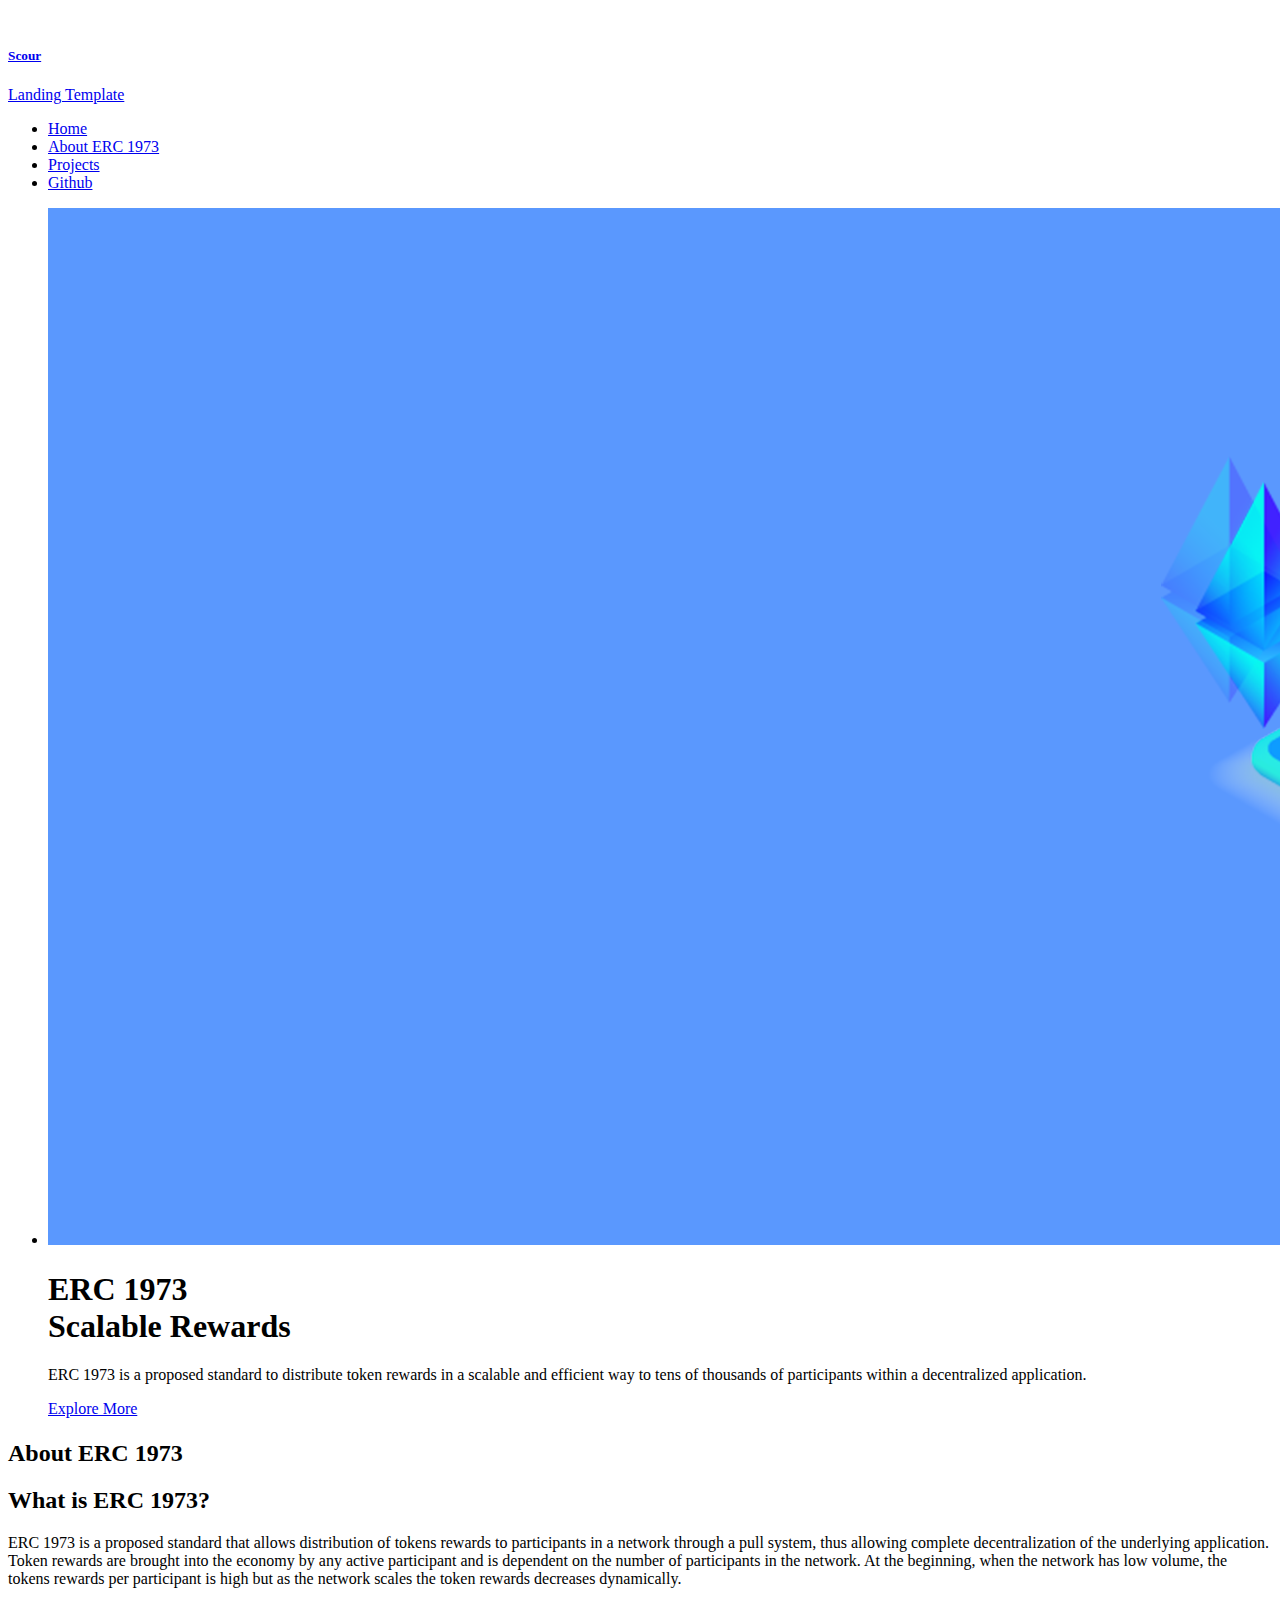
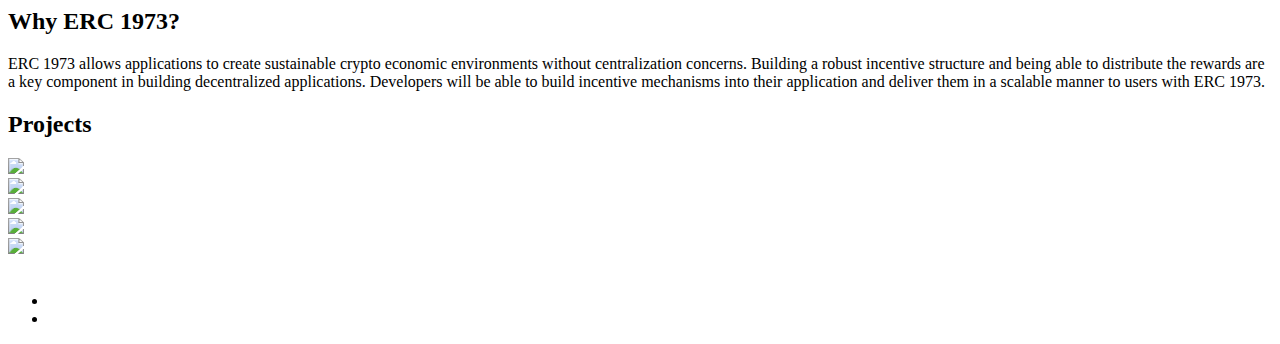
==== index.html @ f698b907 "update the banner picture" ====
<!DOCTYPE html>
<html lang="en-US">

<head>

	<!-- Meta
	============================================= -->
	<meta charset="utf-8">
	<meta name="description"
		content="ERC 1973 is a proposed standard to distribute token rewards in a scalable and efficient way to tens of thousands of participants within a decentralized application.">

	<meta name="keywords"
		content="Ethereum, ERC, Blockchain, ERC 1973 Alliance, Scalable Rewards, Token distributed, Decentralized ">

	<meta name="viewport" content="width=device-width, intial-scale=1, max-scale=1">

	<!-- Stylesheets
	============================================= -->
	<link href="css/style.css" rel="stylesheet">
	<link href="https://fonts.googleapis.com/css?family=Ubuntu:400,700|Open+Sans:400,400i,600,600i,700,700i"
		rel="stylesheet">

	<!-- Favicon
	============================================= -->
	<link rel="shortcut icon" href="images/general-elements/favicon/1973.png">


	<!-- Title
	============================================= -->
	<title>ERC 1973 Alliance</title>

</head>

<body>
	<div id="scroll-progress"><span class="scroll-percent"></span></div>

	<!-- Website Loading
	============================================= -->
	<div id="website-loading">
		<div class="loader">
			<div class="la-ball-newton-cradle">
				<div></div>
				<div></div>
				<div></div>
				<div></div>
			</div>
		</div><!-- .loader end -->
	</div><!-- .website-loading end -->

	<!-- Document Full Container
	============================================= -->
	<div id="full-container">

		<!-- Header
		============================================= -->
		<header id="header" data-scroll-index="0">

			<div id="header-wrap">

				<div class="container">
					<div class="row">
						<div class="col-md-12">

							<a class="logo" href="#header">
								<img src="images/files/erc_logo_blue.png" alt="">
								<h5><span class="colored">Scour</span></h5>
								<span>Landing Template</span>
							</a><!-- .logo end -->

							<ul id="main-menu" class="main-menu">
								<li><a data-scroll-nav="0" href="#header">Home</a></li>
								<li><a data-scroll-nav="1" href="#what-we-do">About ERC 1973</a></li>
								<li><a data-scroll-nav="2" href="#featured-projects">Projects</a></li>
								<li><a data-scroll-nav="3" href="#footer-mini">Github</a></li>
							</ul>
							<div class="mobile-menu-btn hamburger hamburger--slider">
								<span class="hamburger-box">
									<span class="hamburger-inner"></span>
								</span>
							</div><!-- .mobile-menu-btn -->
							<div class="clearfix"></div>
							<div id="mobile-menu"></div><!-- #mobile-menu end -->

						</div><!-- .col-md-12 end -->
					</div><!-- .row end -->
				</div><!-- .container end -->

			</div><!-- #header-wrap end -->

		</header><!-- #header end -->

		<!-- Banner
		============================================= -->
		<section id="banner" data-scroll-index="0">

			<div class="banner-parallax">

				<div class="banner-slider">
					<ul class="owl-carousel slider-img-bg">
						<li>
							<div class="overlay-colored"></div>
							<!-- .overlay-colored end -->
							<div class="slide">
								<img src="images/files/sliders/banner/erc12.png" alt="">
								<div class="slide-content">
									<div class="container">
										<div class="row">
											<div class="col-md-8">

												<div class="banner-center-box">
													<h1>
														ERC 1973<br>Scalable Rewards
													</h1>
													<span class="bs separator-dots"><span
															class="bs-inner separator-dots-inner"></span></span>
													<div class="description">
														<p>
															ERC 1973 is a proposed standard to distribute token rewards
															in a scalable and efficient way to tens of thousands of
															participants within a decentralized application.</p>
													</div>
													<a class="btn colorful large hover-transparent-colorful"
														href="#what-we-do">Explore More</a>
												</div><!-- .banner-center-box end -->

											</div><!-- .col-md-8 end -->
										</div><!-- .row end -->
									</div><!-- .container end -->
								</div><!-- .slide-content end -->
							</div><!-- .slide end -->
						</li>

					</ul>
				</div><!-- .banner-slider end -->

			</div><!-- .banner-parallax end -->

		</section><!-- #banner end -->
		<!-- Content
		============================================= -->
		<section id="content">

			<div id="content-wrap">

				<!-- === What We Do =========== -->
				<div id="what-we-do" class="flat-section what-we-do pb-md-120" data-scroll-index="1">

					<div class="section-content">

						<div class="container">
							<div class="row">
								<!-- <div class="col-md-6 text-center">

									<img src="images/files/what-we-do.jpg" alt="">

								</div>.col-md-6 end -->
								<div class="col-md-10">

									<div class="section-title mt-80">
										<h5></h5>
										<h2>About ERC 1973</h2>
										<span class="separator-dots"><span class="separator-dots-inner"></span></span>
									</div><!-- .section-title end -->
									<div class="box-info-1 mb-40">
										<div class="box-icon"><i class="icon-lightbulb"></i></div>
										<div class="box-content">
											<h2>What is ERC 1973?</h2>
											<p>ERC 1973 is a proposed standard that allows distribution of tokens
												rewards to participants in a network through a pull system, thus
												allowing complete decentralization of the underlying application. Token
												rewards are brought into the economy by any active participant and is
												dependent on the number of participants in the network. At the
												beginning, when the network has low volume, the tokens rewards per
												participant is high but as the network scales the token rewards
												decreases dynamically.
											</p>
										</div><!-- .box-content end -->
									</div><!-- .box-info-1 end -->
									<div class="box-info-1 mb-40">
										<div class="box-icon"><i class="icon-layers"></i></div>
										<div class="box-content">
											<h2>Why ERC 1973?</h2>
											<p>ERC 1973 allows applications to create sustainable crypto economic
												environments without centralization concerns. Building a robust
												incentive structure and being able to distribute the rewards are a key
												component in building decentralized applications. Developers will be
												able to build incentive mechanisms into their application and deliver
												them in a scalable manner to users with ERC 1973.</p>
										</div><!-- .box-content end -->
									</div><!-- .box-info-1 end -->
								</div><!-- .col-md-6 end -->
							</div><!-- .row end -->
						</div><!-- .container end -->

					</div><!-- .section-content end -->

				</div><!-- .flat-section end -->

				<!-- === Counter Stats =========== -->
				<div class="parallax-section fun-facts" data-scroll-index="1" data-parallax-bg-img="img-1.jpg"
					data-stellar-background-ratio="0.2">

					<div class="section-inner">

						<div class="container">
							<div class="row">


							</div><!-- .row end -->
						</div><!-- .container end -->

					</div><!-- .section-inner end -->

				</div><!-- .parallax-section end -->

				<!-- === Featured Projects =========== -->
				<div id="projects" class="flat-section featured-projects" data-scroll-index="2">

					<div class="section-content">

						<div class="container">
							<div class="section-title text-center">
								<div class="row">
									<h2>Projects</h2>
									<span class="separator-dots"><span class="separator-dots-inner"></span></span>
								</div>
							</div><!-- .section-title end -->
							<div class="row">
								<div class="featured-projects-slider team">
									<div class="col-md-4 text-center">
										<a href="https://krawlcat.com/">
											<div class="partner-wrapper">
												<img class="member-photo" src="images/files/projects/KrawlCat.png">
											</div>
										</a>
									</div>
									<div class="col-md-4 text-center">
										<a href="https://mvs.org/">
											<div class="partner-wrapper">
												<img class="member-photo"
													src="images/files/projects/metaverse_logo.jpg">
											</div>
										</a>
									</div>
									<div class="col-md-4 text-center">
										<a href="https://t.co/Nkgl1hJ9YV?amp=1">
											<div class="partner-wrapper">
												<img class="member-photo" src="images/files/projects/metamesh.png">
											</div>
										</a>
									</div>
								</div>
								<div class="row">
									<div class="featured-projects-slider team">
										<div class="col-md-6 text-center">
											<a href="">
												<div class="partner-wrapper">
													<img class="member-photo" src="images/files/projects/dna.png">
												</div>
											</a>
										</div>
										<div class="col-md-6 text-center">
											<a href="https://alchemyapi.io/">
												<div class="partner-wrapper">
													<img class="member-photo" src="images/files/projects/alchemy.png">
												</div>
											</a>
										</div>
									</div>
								</div>
							</div><!-- .container end -->

						</div><!-- .section-content end -->

					</div><!-- .flat-section end -->

				</div><!-- #content-wrap -->

		</section><!-- #content end -->

		<!-- Footer Mini
		============================================= -->
		<footer id="footer-mini">

			<div class="container">
				<div class="row">
					<div class="col-md-12">
						<img class="logo-footer" src="images/files/erc_logo_white.png" alt="">
						<!-- <div class="copyrights-message"><span class="colored">ERC 1973</span> All Rights
						Reserved © 2019</div> -->
						<ul class="social-icons">
							<li><a class="si-medium"
									href="https://medium.com/@KrawlCat/what-is-eip-1973-and-how-can-it-impact-decentralized-applications-ad436c53fad2"><i
										class="fa fa-medium"></i></a></li>
							<li><a class="si-github"
									href="https://github.com/ethereum/EIPs/blob/master/EIPS/eip-1973.md"><i
										class="fa fa-github"></i></a></li>
						</ul><!-- .social-icons end -->
					</div><!-- .col-md-12 end -->
				</div><!-- .row end -->
			</div><!-- .container end -->

		</footer><!-- #footer-mini end -->

	</div><!-- #full-container end -->

	<a class="scroll-top" href="#"><i class="fa fa-angle-up"></i></a>

	<!-- External JavaScripts
	============================================= -->
	<script src="js/jquery.js"></script>
	<script src="js/jRespond.min.js"></script>
	<script src="js/jquery.easing.min.js"></script>
	<script src="js/jquery.fitvids.js"></script>
	<script src="js/jquery.waypoints.min.js"></script>
	<script src="js/jquery.stellar.js"></script>
	<script src="js/owl.carousel.min.js"></script>
	<script src="js/jquery.mb.YTPlayer.min.js"></script>
	<script src="js/hoverIntent.js"></script>
	<script src="js/simple-scrollbar.min.js"></script>
	<script src="js/superfish.js"></script>
	<script src="js/scrollIt.min.js"></script>
	<script src='js/jquery.magnific-popup.min.js'></script>
	<script src="js/jssocials.min.js"></script>
	<script src='js/jquery.validate.min.js'></script>
	<script src='js/functions.js'></script>

</body>

</html>
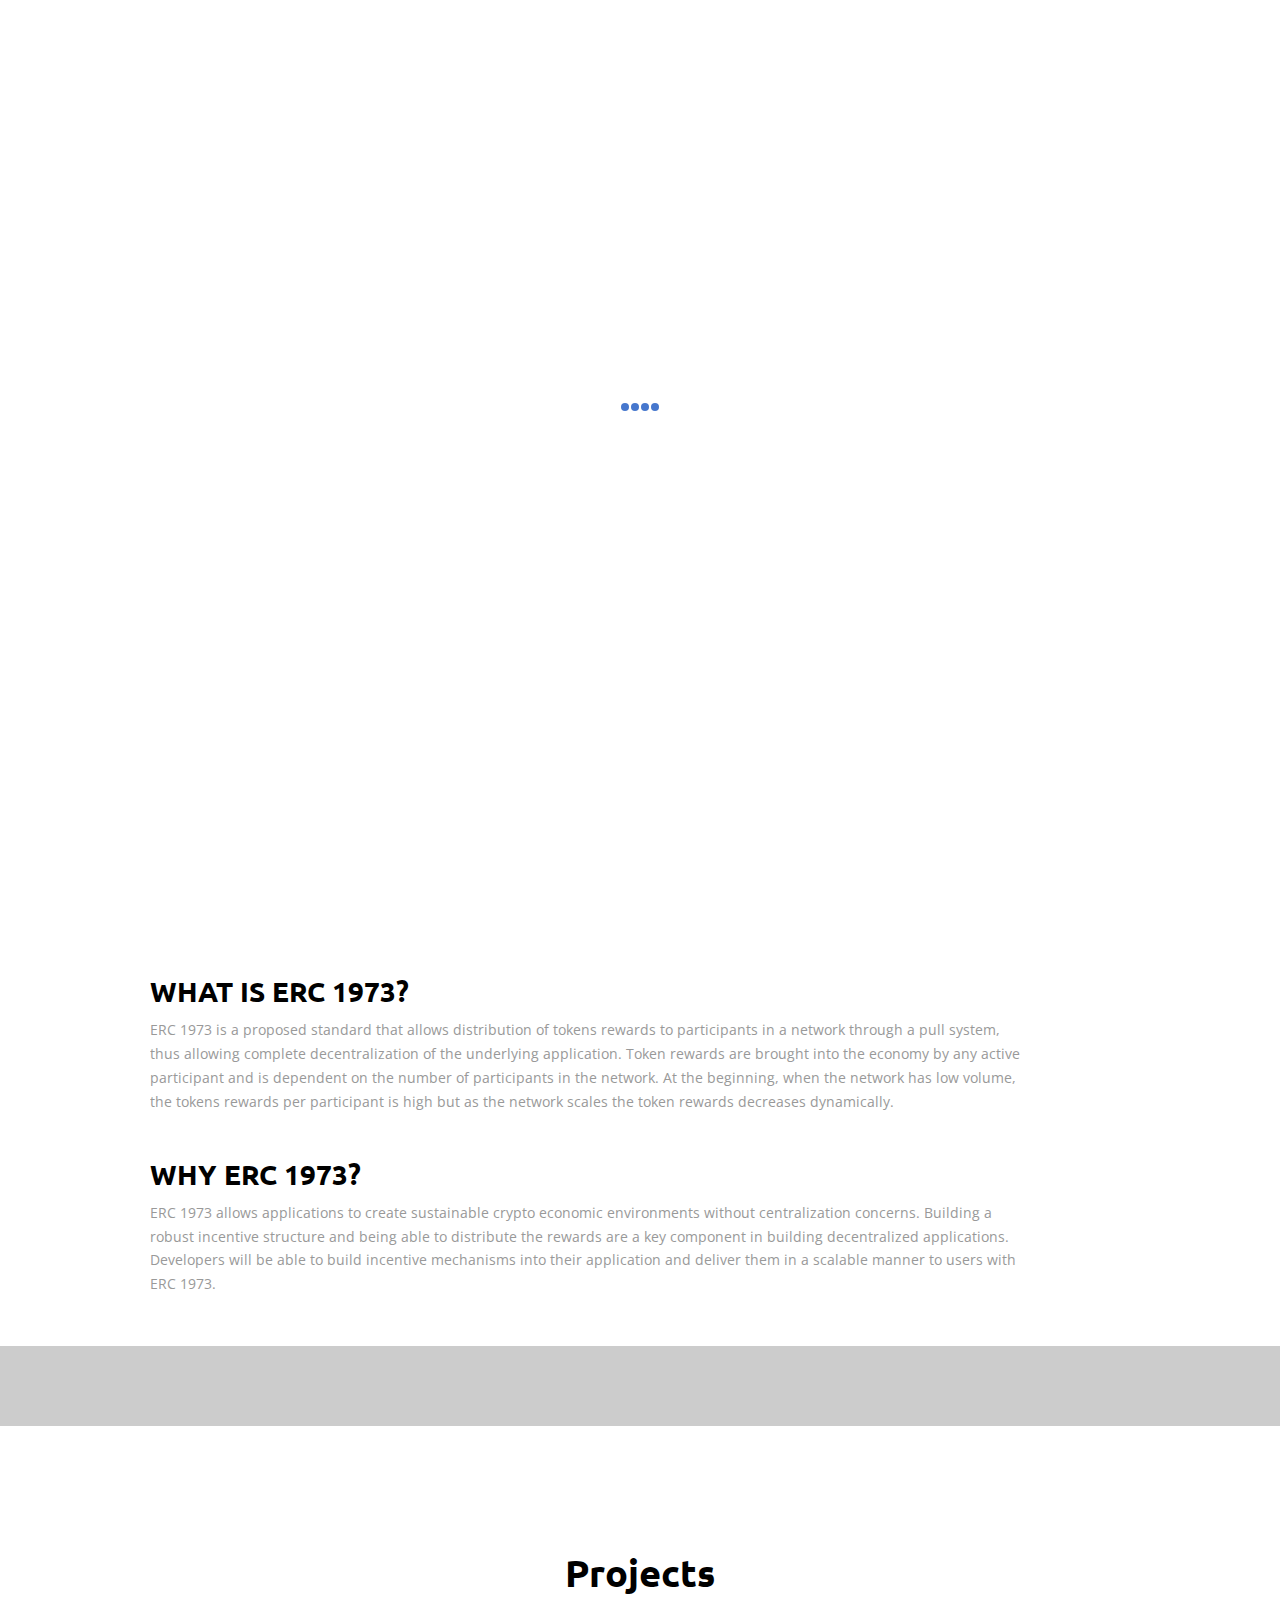
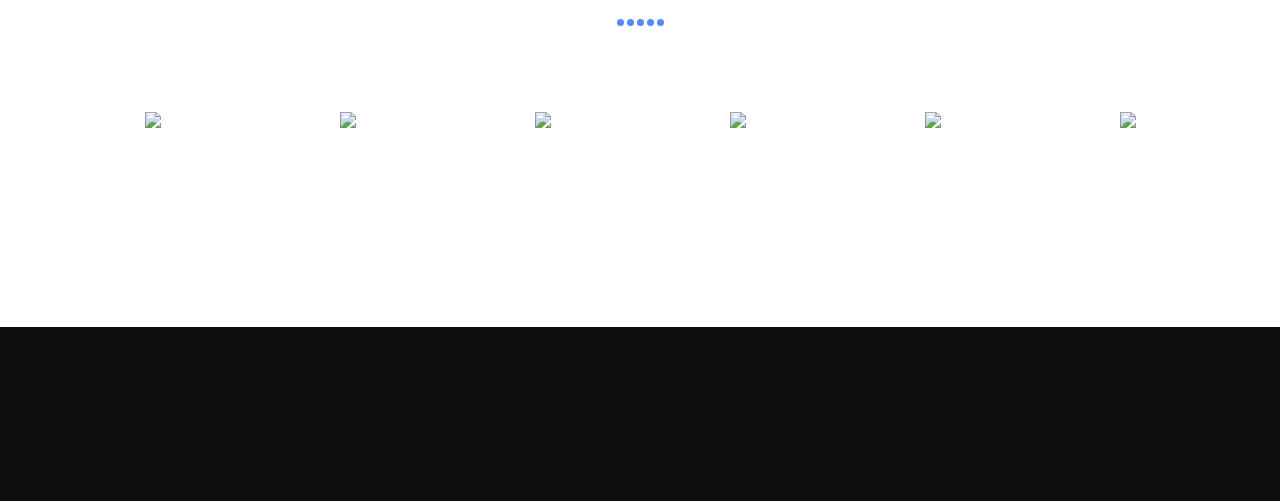
==== commit c1238bc2: "add telegram fa" ====
--- a/index.html
+++ b/index.html
@@ -227,14 +227,14 @@
 							</div><!-- .section-title end -->
 							<div class="row">
 								<div class="featured-projects-slider team">
-									<div class="col-md-4 text-center">
+									<div class="col-xs-6 col-md-4 col-lg-2 text-center">
 										<a href="https://krawlcat.com/">
 											<div class="partner-wrapper">
 												<img class="member-photo" src="images/files/projects/KrawlCat.png">
 											</div>
 										</a>
 									</div>
-									<div class="col-md-4 text-center">
+									<div class="col-xs-6 col-md-4 col-lg-2 text-center">
 										<a href="https://mvs.org/">
 											<div class="partner-wrapper">
 												<img class="member-photo"
@@ -242,27 +242,35 @@
 											</div>
 										</a>
 									</div>
-									<div class="col-md-4 text-center">
-										<a href="https://t.co/Nkgl1hJ9YV?amp=1">
+									<div class="col-xs-6 col-md-4 col-lg-2 text-center">
+										<a href="">
 											<div class="partner-wrapper">
-												<img class="member-photo" src="images/files/projects/metamesh.png">
+												<img class="member-photo" src="images/files/projects/dna.png">
 											</div>
 										</a>
 									</div>
-								</div>
-								<div class="row">
-									<div class="featured-projects-slider team">
-										<div class="col-md-6 text-center">
-											<a href="">
+									<!-- </div>
+												<div class="row"> -->
+									<div class="featured-projects-slider">
+										<div class="col-xs-6 col-md-4 col-lg-2 text-center">
+											<a href="http://www.metameshgroup.com">
 												<div class="partner-wrapper">
-													<img class="member-photo" src="images/files/projects/dna.png">
+													<img class="member-photo" src="images/files/projects/metamesh.png">
 												</div>
 											</a>
 										</div>
-										<div class="col-md-6 text-center">
+										<div class="col-xs-6 col-md-4 col-lg-2 text-center">
 											<a href="https://alchemyapi.io/">
 												<div class="partner-wrapper">
 													<img class="member-photo" src="images/files/projects/alchemy.png">
+												</div>
+											</a>
+										</div>
+										<div class="col-xs-6 col-md-4 col-lg-2 text-center">
+											<a href="https://www.artcryption.com/">
+												<div class="partner-wrapper">
+													<img class="member-photo"
+														src="images/files/projects/ArtCryption.png">
 												</div>
 											</a>
 										</div>
@@ -295,6 +303,10 @@
 							<li><a class="si-github"
 									href="https://github.com/ethereum/EIPs/blob/master/EIPS/eip-1973.md"><i
 										class="fa fa-github"></i></a></li>
+							<li><a class="si-telegram" href="https://t.me/joinchat/JDZ5OxOTbdYE5SGvC-711w
+
+									"><i class="fa fa-paper-plane"></i></a></li>
+
 						</ul><!-- .social-icons end -->
 					</div><!-- .col-md-12 end -->
 				</div><!-- .row end -->
--- a/css/style.css
+++ b/css/style.css
@@ -0,0 +1,15648 @@
+/*=================================================================================
+
+    Theme Name: Mountain
+    Theme URI: http://2-bros.net/morad/mountain-demo
+    Description: Landing Page Template
+    Author: Morad
+    Author URI: http://2-bros.net/
+    Version: 1.0
+
+    SCSS Stylesheet
+
+===================================================================================*/
+/*!
+ * Bootstrap v3.3.5 (http://getbootstrap.com)
+ * Copyright 2011-2016 Twitter, Inc.
+ * Licensed under MIT (https://github.com/twbs/bootstrap/blob/master/LICENSE)
+ */
+/*!
+ * Generated using the Bootstrap Customizer (http://getbootstrap.com/customize/?id=7d1f802361a5ea746395)
+ * Config saved to config.json and https://gist.github.com/7d1f802361a5ea746395
+ */
+/*!
+ * Bootstrap v3.3.6 (http://getbootstrap.com)
+ * Copyright 2011-2015 Twitter, Inc.
+ * Licensed under MIT (https://github.com/twbs/bootstrap/blob/master/LICENSE)
+ */
+/*! normalize.css v3.0.3 | MIT License | github.com/necolas/normalize.css */
+html {
+  font-family: sans-serif;
+  -ms-text-size-adjust: 100%;
+  -webkit-text-size-adjust: 100%;
+}
+
+body {
+  margin: 0;
+}
+
+article,
+aside,
+details,
+figcaption,
+figure,
+footer,
+header,
+hgroup,
+main,
+menu,
+nav,
+section,
+summary {
+  display: block;
+}
+
+audio,
+canvas,
+progress,
+video {
+  display: inline-block;
+  vertical-align: baseline;
+}
+
+audio:not([controls]) {
+  display: none;
+  height: 0;
+}
+
+[hidden],
+template {
+  display: none;
+}
+
+a {
+  background-color: transparent;
+}
+
+a:active,
+a:hover {
+  outline: 0;
+}
+
+abbr[title] {
+  border-bottom: 1px dotted;
+}
+
+b,
+strong {
+  font-weight: bold;
+}
+
+dfn {
+  font-style: italic;
+}
+
+h1 {
+  font-size: 2em;
+  margin: 0.67em 0;
+}
+
+mark {
+  background: #ff0;
+  color: #000;
+}
+
+small {
+  font-size: 80%;
+}
+
+sub,
+sup {
+  font-size: 75%;
+  line-height: 0;
+  position: relative;
+  vertical-align: baseline;
+}
+
+sup {
+  top: -0.5em;
+}
+
+sub {
+  bottom: -0.25em;
+}
+
+img {
+  border: 0;
+}
+
+svg:not(:root) {
+  overflow: hidden;
+}
+
+figure {
+  margin: 1em 40px;
+}
+
+hr {
+  -webkit-box-sizing: content-box;
+  -moz-box-sizing: content-box;
+  box-sizing: content-box;
+  height: 0;
+}
+
+pre {
+  overflow: auto;
+}
+
+code,
+kbd,
+pre,
+samp {
+  font-family: monospace, monospace;
+  font-size: 1em;
+}
+
+button,
+input,
+optgroup,
+select,
+textarea {
+  color: inherit;
+  font: inherit;
+  margin: 0;
+}
+
+button {
+  overflow: visible;
+}
+
+button,
+select {
+  text-transform: none;
+}
+
+button,
+html input[type="button"],
+input[type="reset"],
+input[type="submit"] {
+  -webkit-appearance: button;
+  cursor: pointer;
+}
+
+button[disabled],
+html input[disabled] {
+  cursor: default;
+}
+
+button::-moz-focus-inner,
+input::-moz-focus-inner {
+  border: 0;
+  padding: 0;
+}
+
+input {
+  line-height: normal;
+}
+
+input[type="checkbox"],
+input[type="radio"] {
+  -webkit-box-sizing: border-box;
+  -moz-box-sizing: border-box;
+  box-sizing: border-box;
+  padding: 0;
+}
+
+input[type="number"]::-webkit-inner-spin-button,
+input[type="number"]::-webkit-outer-spin-button {
+  height: auto;
+}
+
+input[type="search"] {
+  -webkit-appearance: textfield;
+  -webkit-box-sizing: content-box;
+  -moz-box-sizing: content-box;
+  box-sizing: content-box;
+}
+
+input[type="search"]::-webkit-search-cancel-button,
+input[type="search"]::-webkit-search-decoration {
+  -webkit-appearance: none;
+}
+
+fieldset {
+  border: 1px solid #c0c0c0;
+  margin: 0 2px;
+  padding: 0.35em 0.625em 0.75em;
+}
+
+legend {
+  border: 0;
+  padding: 0;
+}
+
+textarea {
+  overflow: auto;
+}
+
+optgroup {
+  font-weight: bold;
+}
+
+table {
+  border-collapse: collapse;
+  border-spacing: 0;
+}
+
+td,
+th {
+  padding: 0;
+}
+
+* {
+  -webkit-box-sizing: border-box;
+  -moz-box-sizing: border-box;
+  box-sizing: border-box;
+}
+
+*:before,
+*:after {
+  -webkit-box-sizing: border-box;
+  -moz-box-sizing: border-box;
+  box-sizing: border-box;
+}
+
+html {
+  font-size: 10px;
+  -webkit-tap-highlight-color: transparent;
+}
+
+body {
+  font-family: "Helvetica Neue", Helvetica, Arial, sans-serif;
+  font-size: 14px;
+  line-height: 1.42857143;
+  color: #333333;
+  background-color: #ffffff;
+}
+
+input,
+button,
+select,
+textarea {
+  font-family: inherit;
+  font-size: inherit;
+  line-height: inherit;
+}
+
+a {
+  color: #337ab7;
+  text-decoration: none;
+}
+
+a:hover,
+a:focus {
+  color: #23527c;
+  text-decoration: underline;
+}
+
+a:focus {
+  outline: thin dotted;
+  outline: 5px auto -webkit-focus-ring-color;
+  outline-offset: -2px;
+}
+
+figure {
+  margin: 0;
+}
+
+img {
+  vertical-align: middle;
+  width: 120px;
+}
+
+.img-responsive {
+  display: block;
+  max-width: 100%;
+  height: auto;
+}
+
+.img-rounded {
+  border-radius: 6px;
+}
+
+.img-thumbnail {
+  padding: 4px;
+  line-height: 1.42857143;
+  background-color: #ffffff;
+  border: 1px solid #dddddd;
+  border-radius: 4px;
+  -webkit-transition: all 0.2s ease-in-out;
+  -o-transition: all 0.2s ease-in-out;
+  transition: all 0.2s ease-in-out;
+  display: inline-block;
+  max-width: 100%;
+  height: auto;
+}
+
+.img-circle {
+  border-radius: 50%;
+}
+
+hr {
+  margin-top: 20px;
+  margin-bottom: 20px;
+  border: 0;
+  border-top: 1px solid #eeeeee;
+}
+
+.sr-only {
+  position: absolute;
+  width: 1px;
+  height: 1px;
+  margin: -1px;
+  padding: 0;
+  overflow: hidden;
+  clip: rect(0, 0, 0, 0);
+  border: 0;
+}
+
+.sr-only-focusable:active,
+.sr-only-focusable:focus {
+  position: static;
+  width: auto;
+  height: auto;
+  margin: 0;
+  overflow: visible;
+  clip: auto;
+}
+
+[role="button"] {
+  cursor: pointer;
+}
+
+h1,
+h2,
+h3,
+h4,
+h5,
+h6,
+.h1,
+.h2,
+.h3,
+.h4,
+.h5,
+.h6 {
+  font-family: inherit;
+  font-weight: 500;
+  line-height: 1.1;
+  color: inherit;
+}
+/* .h1 {
+  color: white
+} */
+
+h1 small,
+h2 small,
+h3 small,
+h4 small,
+h5 small,
+h6 small,
+.h1 small,
+.h2 small,
+.h3 small,
+.h4 small,
+.h5 small,
+.h6 small,
+h1 .small,
+h2 .small,
+h3 .small,
+h4 .small,
+h5 .small,
+h6 .small,
+.h1 .small,
+.h2 .small,
+.h3 .small,
+.h4 .small,
+.h5 .small,
+.h6 .small {
+  font-weight: normal;
+  line-height: 1;
+  color: #777777;
+}
+
+h1,
+.h1,
+h2,
+.h2,
+h3,
+.h3 {
+  margin-top: 20px;
+  margin-bottom: 10px;
+}
+
+h1 small,
+.h1 small,
+h2 small,
+.h2 small,
+h3 small,
+.h3 small,
+h1 .small,
+.h1 .small,
+h2 .small,
+.h2 .small,
+h3 .small,
+.h3 .small {
+  font-size: 65%;
+}
+
+h4,
+.h4,
+h5,
+.h5,
+h6,
+.h6 {
+  margin-top: 10px;
+  margin-bottom: 10px;
+}
+
+h4 small,
+.h4 small,
+h5 small,
+.h5 small,
+h6 small,
+.h6 small,
+h4 .small,
+.h4 .small,
+h5 .small,
+.h5 .small,
+h6 .small,
+.h6 .small {
+  font-size: 75%;
+}
+
+h1,
+.h1 {
+  font-size: 36px;
+}
+
+h2,
+.h2 {
+  font-size: 30px;
+}
+
+h3,
+.h3 {
+  font-size: 24px;
+}
+
+h4,
+.h4 {
+  font-size: 18px;
+}
+
+h5,
+.h5 {
+  font-size: 14px;
+}
+
+h6,
+.h6 {
+  font-size: 12px;
+}
+
+p {
+  margin: 0 0 10px;
+}
+
+.lead {
+  margin-bottom: 20px;
+  font-size: 16px;
+  font-weight: 300;
+  line-height: 1.4;
+}
+
+@media (min-width: 768px) {
+  .lead {
+    font-size: 21px;
+  }
+}
+
+small,
+.small {
+  font-size: 85%;
+}
+
+mark,
+.mark {
+  background-color: #fcf8e3;
+  padding: 0.2em;
+}
+
+.text-left {
+  text-align: left;
+}
+
+.text-right {
+  text-align: right;
+}
+
+.text-center {
+  text-align: center;
+}
+
+.text-justify {
+  text-align: justify;
+}
+
+.text-nowrap {
+  white-space: nowrap;
+}
+
+.text-lowercase {
+  text-transform: lowercase;
+}
+
+.text-uppercase {
+  text-transform: uppercase;
+}
+
+.text-capitalize {
+  text-transform: capitalize;
+}
+
+.text-muted {
+  color: #777777;
+}
+
+.text-primary {
+  color: #337ab7;
+}
+
+a.text-primary:hover,
+a.text-primary:focus {
+  color: #286090;
+}
+
+.text-success {
+  color: #3c763d;
+}
+
+a.text-success:hover,
+a.text-success:focus {
+  color: #2b542c;
+}
+
+.text-info {
+  color: #31708f;
+}
+
+a.text-info:hover,
+a.text-info:focus {
+  color: #245269;
+}
+
+.text-warning {
+  color: #8a6d3b;
+}
+
+a.text-warning:hover,
+a.text-warning:focus {
+  color: #66512c;
+}
+
+.text-danger {
+  color: #a94442;
+}
+
+a.text-danger:hover,
+a.text-danger:focus {
+  color: #843534;
+}
+
+.bg-primary {
+  color: #fff;
+  background-color: #337ab7;
+}
+
+a.bg-primary:hover,
+a.bg-primary:focus {
+  background-color: #286090;
+}
+
+.bg-success {
+  background-color: #dff0d8;
+}
+
+a.bg-success:hover,
+a.bg-success:focus {
+  background-color: #c1e2b3;
+}
+
+.bg-info {
+  background-color: #d9edf7;
+}
+
+a.bg-info:hover,
+a.bg-info:focus {
+  background-color: #afd9ee;
+}
+
+.bg-warning {
+  background-color: #fcf8e3;
+}
+
+a.bg-warning:hover,
+a.bg-warning:focus {
+  background-color: #f7ecb5;
+}
+
+.bg-danger {
+  background-color: #f2dede;
+}
+
+a.bg-danger:hover,
+a.bg-danger:focus {
+  background-color: #e4b9b9;
+}
+
+.page-header {
+  padding-bottom: 9px;
+  margin: 40px 0 20px;
+  border-bottom: 1px solid #eeeeee;
+}
+
+ul,
+ol {
+  margin-top: 0;
+  margin-bottom: 10px;
+}
+
+ul ul,
+ol ul,
+ul ol,
+ol ol {
+  margin-bottom: 0;
+}
+
+.list-unstyled {
+  padding-left: 0;
+  list-style: none;
+}
+
+.list-inline {
+  padding-left: 0;
+  list-style: none;
+  margin-left: -5px;
+}
+
+.list-inline > li {
+  display: inline-block;
+  padding-left: 5px;
+  padding-right: 5px;
+}
+
+dl {
+  margin-top: 0;
+  margin-bottom: 20px;
+}
+
+dt,
+dd {
+  line-height: 1.42857143;
+}
+
+dt {
+  font-weight: bold;
+}
+
+dd {
+  margin-left: 0;
+}
+
+@media (min-width: 768px) {
+  .dl-horizontal dt {
+    float: left;
+    width: 160px;
+    clear: left;
+    text-align: right;
+    overflow: hidden;
+    text-overflow: ellipsis;
+    white-space: nowrap;
+  }
+  .dl-horizontal dd {
+    margin-left: 180px;
+  }
+}
+
+abbr[title],
+abbr[data-original-title] {
+  cursor: help;
+  border-bottom: 1px dotted #777777;
+}
+
+.initialism {
+  font-size: 90%;
+  text-transform: uppercase;
+}
+
+blockquote {
+  padding: 10px 20px;
+  margin: 0 0 20px;
+  font-size: 17.5px;
+  border-left: 5px solid #eeeeee;
+}
+
+blockquote p:last-child,
+blockquote ul:last-child,
+blockquote ol:last-child {
+  margin-bottom: 0;
+}
+
+blockquote footer,
+blockquote small,
+blockquote .small {
+  display: block;
+  font-size: 80%;
+  line-height: 1.42857143;
+  color: #777777;
+}
+
+blockquote footer:before,
+blockquote small:before,
+blockquote .small:before {
+  content: "\2014 \00A0";
+}
+
+.blockquote-reverse,
+blockquote.pull-right {
+  padding-right: 15px;
+  padding-left: 0;
+  border-right: 5px solid #eeeeee;
+  border-left: 0;
+  text-align: right;
+}
+
+.blockquote-reverse footer:before,
+blockquote.pull-right footer:before,
+.blockquote-reverse small:before,
+blockquote.pull-right small:before,
+.blockquote-reverse .small:before,
+blockquote.pull-right .small:before {
+  content: "";
+}
+
+.blockquote-reverse footer:after,
+blockquote.pull-right footer:after,
+.blockquote-reverse small:after,
+blockquote.pull-right small:after,
+.blockquote-reverse .small:after,
+blockquote.pull-right .small:after {
+  content: "\00A0 \2014";
+}
+
+address {
+  margin-bottom: 20px;
+  font-style: normal;
+  line-height: 1.42857143;
+}
+
+.container {
+  margin-right: auto;
+  margin-left: auto;
+  padding-left: 15px;
+  padding-right: 15px;
+}
+
+@media (min-width: 768px) {
+  .container {
+    width: 750px;
+  }
+}
+
+@media (min-width: 992px) {
+  .container {
+    width: 970px;
+  }
+}
+
+@media (min-width: 1200px) {
+  .container {
+    width: 1170px;
+  }
+}
+
+.container-fluid {
+  margin-right: auto;
+  margin-left: auto;
+  padding-left: 15px;
+  padding-right: 15px;
+}
+
+.row {
+  margin-left: -15px;
+  margin-right: -15px;
+}
+
+.col-xs-1,
+.col-sm-1,
+.col-md-1,
+.col-lg-1,
+.col-xs-2,
+.col-sm-2,
+.col-md-2,
+.col-lg-2,
+.col-xs-3,
+.col-sm-3,
+.col-md-3,
+.col-lg-3,
+.col-xs-4,
+.col-sm-4,
+.col-md-4,
+.col-lg-4,
+.col-xs-5,
+.col-sm-5,
+.col-md-5,
+.col-lg-5,
+.col-xs-6,
+.col-sm-6,
+.col-md-6,
+.col-lg-6,
+.col-xs-7,
+.col-sm-7,
+.col-md-7,
+.col-lg-7,
+.col-xs-8,
+.col-sm-8,
+.col-md-8,
+.col-lg-8,
+.col-xs-9,
+.col-sm-9,
+.col-md-9,
+.col-lg-9,
+.col-xs-10,
+.col-sm-10,
+.col-md-10,
+.col-lg-10,
+.col-xs-11,
+.col-sm-11,
+.col-md-11,
+.col-lg-11,
+.col-xs-12,
+.col-sm-12,
+.col-md-12,
+.col-lg-12 {
+  position: relative;
+  min-height: 1px;
+  padding-left: 15px;
+  padding-right: 15px;
+}
+
+.col-xs-1,
+.col-xs-2,
+.col-xs-3,
+.col-xs-4,
+.col-xs-5,
+.col-xs-6,
+.col-xs-7,
+.col-xs-8,
+.col-xs-9,
+.col-xs-10,
+.col-xs-11,
+.col-xs-12 {
+  float: left;
+}
+
+.col-xs-12 {
+  width: 100%;
+}
+
+.col-xs-11 {
+  width: 91.66666667%;
+}
+
+.col-xs-10 {
+  width: 83.33333333%;
+}
+
+.col-xs-9 {
+  width: 75%;
+}
+
+.col-xs-8 {
+  width: 66.66666667%;
+}
+
+.col-xs-7 {
+  width: 58.33333333%;
+}
+
+.col-xs-6 {
+  width: 50%;
+}
+
+.col-xs-5 {
+  width: 41.66666667%;
+}
+
+.col-xs-4 {
+  width: 33.33333333%;
+}
+
+.col-xs-3 {
+  width: 25%;
+}
+
+.col-xs-2 {
+  width: 16.66666667%;
+}
+
+.col-xs-1 {
+  width: 8.33333333%;
+}
+
+.col-xs-pull-12 {
+  right: 100%;
+}
+
+.col-xs-pull-11 {
+  right: 91.66666667%;
+}
+
+.col-xs-pull-10 {
+  right: 83.33333333%;
+}
+
+.col-xs-pull-9 {
+  right: 75%;
+}
+
+.col-xs-pull-8 {
+  right: 66.66666667%;
+}
+
+.col-xs-pull-7 {
+  right: 58.33333333%;
+}
+
+.col-xs-pull-6 {
+  right: 50%;
+}
+
+.col-xs-pull-5 {
+  right: 41.66666667%;
+}
+
+.col-xs-pull-4 {
+  right: 33.33333333%;
+}
+
+.col-xs-pull-3 {
+  right: 25%;
+}
+
+.col-xs-pull-2 {
+  right: 16.66666667%;
+}
+
+.col-xs-pull-1 {
+  right: 8.33333333%;
+}
+
+.col-xs-pull-0 {
+  right: auto;
+}
+
+.col-xs-push-12 {
+  left: 100%;
+}
+
+.col-xs-push-11 {
+  left: 91.66666667%;
+}
+
+.col-xs-push-10 {
+  left: 83.33333333%;
+}
+
+.col-xs-push-9 {
+  left: 75%;
+}
+
+.col-xs-push-8 {
+  left: 66.66666667%;
+}
+
+.col-xs-push-7 {
+  left: 58.33333333%;
+}
+
+.col-xs-push-6 {
+  left: 50%;
+}
+
+.col-xs-push-5 {
+  left: 41.66666667%;
+}
+
+.col-xs-push-4 {
+  left: 33.33333333%;
+}
+
+.col-xs-push-3 {
+  left: 25%;
+}
+
+.col-xs-push-2 {
+  left: 16.66666667%;
+}
+
+.col-xs-push-1 {
+  left: 8.33333333%;
+}
+
+.col-xs-push-0 {
+  left: auto;
+}
+
+.col-xs-offset-12 {
+  margin-left: 100%;
+}
+
+.col-xs-offset-11 {
+  margin-left: 91.66666667%;
+}
+
+.col-xs-offset-10 {
+  margin-left: 83.33333333%;
+}
+
+.col-xs-offset-9 {
+  margin-left: 75%;
+}
+
+.col-xs-offset-8 {
+  margin-left: 66.66666667%;
+}
+
+.col-xs-offset-7 {
+  margin-left: 58.33333333%;
+}
+
+.col-xs-offset-6 {
+  margin-left: 50%;
+}
+
+.col-xs-offset-5 {
+  margin-left: 41.66666667%;
+}
+
+.col-xs-offset-4 {
+  margin-left: 33.33333333%;
+}
+
+.col-xs-offset-3 {
+  margin-left: 25%;
+}
+
+.col-xs-offset-2 {
+  margin-left: 16.66666667%;
+}
+
+.col-xs-offset-1 {
+  margin-left: 8.33333333%;
+}
+
+.col-xs-offset-0 {
+  margin-left: 0%;
+}
+
+@media (min-width: 768px) {
+  .col-sm-1,
+  .col-sm-2,
+  .col-sm-3,
+  .col-sm-4,
+  .col-sm-5,
+  .col-sm-6,
+  .col-sm-7,
+  .col-sm-8,
+  .col-sm-9,
+  .col-sm-10,
+  .col-sm-11,
+  .col-sm-12 {
+    float: left;
+  }
+  .col-sm-12 {
+    width: 100%;
+  }
+  .col-sm-11 {
+    width: 91.66666667%;
+  }
+  .col-sm-10 {
+    width: 83.33333333%;
+  }
+  .col-sm-9 {
+    width: 75%;
+  }
+  .col-sm-8 {
+    width: 66.66666667%;
+  }
+  .col-sm-7 {
+    width: 58.33333333%;
+  }
+  .col-sm-6 {
+    width: 50%;
+  }
+  .col-sm-5 {
+    width: 41.66666667%;
+  }
+  .col-sm-4 {
+    width: 33.33333333%;
+  }
+  .col-sm-3 {
+    width: 25%;
+  }
+  .col-sm-2 {
+    width: 16.66666667%;
+  }
+  .col-sm-1 {
+    width: 8.33333333%;
+  }
+  .col-sm-pull-12 {
+    right: 100%;
+  }
+  .col-sm-pull-11 {
+    right: 91.66666667%;
+  }
+  .col-sm-pull-10 {
+    right: 83.33333333%;
+  }
+  .col-sm-pull-9 {
+    right: 75%;
+  }
+  .col-sm-pull-8 {
+    right: 66.66666667%;
+  }
+  .col-sm-pull-7 {
+    right: 58.33333333%;
+  }
+  .col-sm-pull-6 {
+    right: 50%;
+  }
+  .col-sm-pull-5 {
+    right: 41.66666667%;
+  }
+  .col-sm-pull-4 {
+    right: 33.33333333%;
+  }
+  .col-sm-pull-3 {
+    right: 25%;
+  }
+  .col-sm-pull-2 {
+    right: 16.66666667%;
+  }
+  .col-sm-pull-1 {
+    right: 8.33333333%;
+  }
+  .col-sm-pull-0 {
+    right: auto;
+  }
+  .col-sm-push-12 {
+    left: 100%;
+  }
+  .col-sm-push-11 {
+    left: 91.66666667%;
+  }
+  .col-sm-push-10 {
+    left: 83.33333333%;
+  }
+  .col-sm-push-9 {
+    left: 75%;
+  }
+  .col-sm-push-8 {
+    left: 66.66666667%;
+  }
+  .col-sm-push-7 {
+    left: 58.33333333%;
+  }
+  .col-sm-push-6 {
+    left: 50%;
+  }
+  .col-sm-push-5 {
+    left: 41.66666667%;
+  }
+  .col-sm-push-4 {
+    left: 33.33333333%;
+  }
+  .col-sm-push-3 {
+    left: 25%;
+  }
+  .col-sm-push-2 {
+    left: 16.66666667%;
+  }
+  .col-sm-push-1 {
+    left: 8.33333333%;
+  }
+  .col-sm-push-0 {
+    left: auto;
+  }
+  .col-sm-offset-12 {
+    margin-left: 100%;
+  }
+  .col-sm-offset-11 {
+    margin-left: 91.66666667%;
+  }
+  .col-sm-offset-10 {
+    margin-left: 83.33333333%;
+  }
+  .col-sm-offset-9 {
+    margin-left: 75%;
+  }
+  .col-sm-offset-8 {
+    margin-left: 66.66666667%;
+  }
+  .col-sm-offset-7 {
+    margin-left: 58.33333333%;
+  }
+  .col-sm-offset-6 {
+    margin-left: 50%;
+  }
+  .col-sm-offset-5 {
+    margin-left: 41.66666667%;
+  }
+  .col-sm-offset-4 {
+    margin-left: 33.33333333%;
+  }
+  .col-sm-offset-3 {
+    margin-left: 25%;
+  }
+  .col-sm-offset-2 {
+    margin-left: 16.66666667%;
+  }
+  .col-sm-offset-1 {
+    margin-left: 8.33333333%;
+  }
+  .col-sm-offset-0 {
+    margin-left: 0%;
+  }
+}
+
+@media (min-width: 992px) {
+  .col-md-1,
+  .col-md-2,
+  .col-md-3,
+  .col-md-4,
+  .col-md-5,
+  .col-md-6,
+  .col-md-7,
+  .col-md-8,
+  .col-md-9,
+  .col-md-10,
+  .col-md-11,
+  .col-md-12 {
+    float: left;
+  }
+  .col-md-12 {
+    width: 100%;
+  }
+  .col-md-11 {
+    width: 91.66666667%;
+  }
+  .col-md-10 {
+    width: 83.33333333%;
+  }
+  .col-md-9 {
+    width: 75%;
+  }
+  .col-md-8 {
+    width: 66.66666667%;
+  }
+  .col-md-7 {
+    width: 58.33333333%;
+  }
+  .col-md-6 {
+    width: 50%;
+  }
+  .col-md-5 {
+    width: 41.66666667%;
+  }
+  .col-md-4 {
+    width: 33.33333333%;
+  }
+  .col-md-3 {
+    width: 25%;
+  }
+  .col-md-2 {
+    width: 16.66666667%;
+  }
+  .col-md-1 {
+    width: 8.33333333%;
+  }
+  .col-md-pull-12 {
+    right: 100%;
+  }
+  .col-md-pull-11 {
+    right: 91.66666667%;
+  }
+  .col-md-pull-10 {
+    right: 83.33333333%;
+  }
+  .col-md-pull-9 {
+    right: 75%;
+  }
+  .col-md-pull-8 {
+    right: 66.66666667%;
+  }
+  .col-md-pull-7 {
+    right: 58.33333333%;
+  }
+  .col-md-pull-6 {
+    right: 50%;
+  }
+  .col-md-pull-5 {
+    right: 41.66666667%;
+  }
+  .col-md-pull-4 {
+    right: 33.33333333%;
+  }
+  .col-md-pull-3 {
+    right: 25%;
+  }
+  .col-md-pull-2 {
+    right: 16.66666667%;
+  }
+  .col-md-pull-1 {
+    right: 8.33333333%;
+  }
+  .col-md-pull-0 {
+    right: auto;
+  }
+  .col-md-push-12 {
+    left: 100%;
+  }
+  .col-md-push-11 {
+    left: 91.66666667%;
+  }
+  .col-md-push-10 {
+    left: 83.33333333%;
+  }
+  .col-md-push-9 {
+    left: 75%;
+  }
+  .col-md-push-8 {
+    left: 66.66666667%;
+  }
+  .col-md-push-7 {
+    left: 58.33333333%;
+  }
+  .col-md-push-6 {
+    left: 50%;
+  }
+  .col-md-push-5 {
+    left: 41.66666667%;
+  }
+  .col-md-push-4 {
+    left: 33.33333333%;
+  }
+  .col-md-push-3 {
+    left: 25%;
+  }
+  .col-md-push-2 {
+    left: 16.66666667%;
+  }
+  .col-md-push-1 {
+    left: 8.33333333%;
+  }
+  .col-md-push-0 {
+    left: auto;
+  }
+  .col-md-offset-12 {
+    margin-left: 100%;
+  }
+  .col-md-offset-11 {
+    margin-left: 91.66666667%;
+  }
+  .col-md-offset-10 {
+    margin-left: 83.33333333%;
+  }
+  .col-md-offset-9 {
+    margin-left: 75%;
+  }
+  .col-md-offset-8 {
+    margin-left: 66.66666667%;
+  }
+  .col-md-offset-7 {
+    margin-left: 58.33333333%;
+  }
+  .col-md-offset-6 {
+    margin-left: 50%;
+  }
+  .col-md-offset-5 {
+    margin-left: 41.66666667%;
+  }
+  .col-md-offset-4 {
+    margin-left: 33.33333333%;
+  }
+  .col-md-offset-3 {
+    margin-left: 25%;
+  }
+  .col-md-offset-2 {
+    margin-left: 16.66666667%;
+  }
+  .col-md-offset-1 {
+    margin-left: 8.33333333%;
+  }
+  .col-md-offset-0 {
+    margin-left: 0%;
+  }
+}
+
+@media (min-width: 1200px) {
+  .col-lg-1,
+  .col-lg-2,
+  .col-lg-3,
+  .col-lg-4,
+  .col-lg-5,
+  .col-lg-6,
+  .col-lg-7,
+  .col-lg-8,
+  .col-lg-9,
+  .col-lg-10,
+  .col-lg-11,
+  .col-lg-12 {
+    float: left;
+  }
+  .col-lg-12 {
+    width: 100%;
+  }
+  .col-lg-11 {
+    width: 91.66666667%;
+  }
+  .col-lg-10 {
+    width: 83.33333333%;
+  }
+  .col-lg-9 {
+    width: 75%;
+  }
+  .col-lg-8 {
+    width: 66.66666667%;
+  }
+  .col-lg-7 {
+    width: 58.33333333%;
+  }
+  .col-lg-6 {
+    width: 50%;
+  }
+  .col-lg-5 {
+    width: 41.66666667%;
+  }
+  .col-lg-4 {
+    width: 33.33333333%;
+  }
+  .col-lg-3 {
+    width: 25%;
+  }
+  .col-lg-2 {
+    width: 16.66666667%;
+  }
+  .col-lg-1 {
+    width: 8.33333333%;
+  }
+  .col-lg-pull-12 {
+    right: 100%;
+  }
+  .col-lg-pull-11 {
+    right: 91.66666667%;
+  }
+  .col-lg-pull-10 {
+    right: 83.33333333%;
+  }
+  .col-lg-pull-9 {
+    right: 75%;
+  }
+  .col-lg-pull-8 {
+    right: 66.66666667%;
+  }
+  .col-lg-pull-7 {
+    right: 58.33333333%;
+  }
+  .col-lg-pull-6 {
+    right: 50%;
+  }
+  .col-lg-pull-5 {
+    right: 41.66666667%;
+  }
+  .col-lg-pull-4 {
+    right: 33.33333333%;
+  }
+  .col-lg-pull-3 {
+    right: 25%;
+  }
+  .col-lg-pull-2 {
+    right: 16.66666667%;
+  }
+  .col-lg-pull-1 {
+    right: 8.33333333%;
+  }
+  .col-lg-pull-0 {
+    right: auto;
+  }
+  .col-lg-push-12 {
+    left: 100%;
+  }
+  .col-lg-push-11 {
+    left: 91.66666667%;
+  }
+  .col-lg-push-10 {
+    left: 83.33333333%;
+  }
+  .col-lg-push-9 {
+    left: 75%;
+  }
+  .col-lg-push-8 {
+    left: 66.66666667%;
+  }
+  .col-lg-push-7 {
+    left: 58.33333333%;
+  }
+  .col-lg-push-6 {
+    left: 50%;
+  }
+  .col-lg-push-5 {
+    left: 41.66666667%;
+  }
+  .col-lg-push-4 {
+    left: 33.33333333%;
+  }
+  .col-lg-push-3 {
+    left: 25%;
+  }
+  .col-lg-push-2 {
+    left: 16.66666667%;
+  }
+  .col-lg-push-1 {
+    left: 8.33333333%;
+  }
+  .col-lg-push-0 {
+    left: auto;
+  }
+  .col-lg-offset-12 {
+    margin-left: 100%;
+  }
+  .col-lg-offset-11 {
+    margin-left: 91.66666667%;
+  }
+  .col-lg-offset-10 {
+    margin-left: 83.33333333%;
+  }
+  .col-lg-offset-9 {
+    margin-left: 75%;
+  }
+  .col-lg-offset-8 {
+    margin-left: 66.66666667%;
+  }
+  .col-lg-offset-7 {
+    margin-left: 58.33333333%;
+  }
+  .col-lg-offset-6 {
+    margin-left: 50%;
+  }
+  .col-lg-offset-5 {
+    margin-left: 41.66666667%;
+  }
+  .col-lg-offset-4 {
+    margin-left: 33.33333333%;
+  }
+  .col-lg-offset-3 {
+    margin-left: 25%;
+  }
+  .col-lg-offset-2 {
+    margin-left: 16.66666667%;
+  }
+  .col-lg-offset-1 {
+    margin-left: 8.33333333%;
+  }
+  .col-lg-offset-0 {
+    margin-left: 0%;
+  }
+}
+
+fieldset {
+  padding: 0;
+  margin: 0;
+  border: 0;
+  min-width: 0;
+}
+
+legend {
+  display: block;
+  width: 100%;
+  padding: 0;
+  margin-bottom: 20px;
+  font-size: 21px;
+  line-height: inherit;
+  color: #333333;
+  border: 0;
+  border-bottom: 1px solid #e5e5e5;
+}
+
+label {
+  display: inline-block;
+  max-width: 100%;
+  margin-bottom: 5px;
+  font-weight: bold;
+}
+
+input[type="search"] {
+  -webkit-box-sizing: border-box;
+  -moz-box-sizing: border-box;
+  box-sizing: border-box;
+}
+
+input[type="radio"],
+input[type="checkbox"] {
+  margin: 4px 0 0;
+  margin-top: 1px \9;
+  line-height: normal;
+}
+
+input[type="file"] {
+  display: block;
+}
+
+input[type="range"] {
+  display: block;
+  width: 100%;
+}
+
+select[multiple],
+select[size] {
+  height: auto;
+}
+
+input[type="file"]:focus,
+input[type="radio"]:focus,
+input[type="checkbox"]:focus {
+  outline: thin dotted;
+  outline: 5px auto -webkit-focus-ring-color;
+  outline-offset: -2px;
+}
+
+output {
+  display: block;
+  padding-top: 7px;
+  font-size: 14px;
+  line-height: 1.42857143;
+  color: #555555;
+}
+
+.form-control {
+  display: block;
+  width: 100%;
+  height: 34px;
+  padding: 6px 12px;
+  font-size: 14px;
+  line-height: 1.42857143;
+  color: #555555;
+  background-color: #ffffff;
+  background-image: none;
+  border: 1px solid #cccccc;
+  border-radius: 4px;
+  -webkit-box-shadow: inset 0 1px 1px rgba(0, 0, 0, 0.075);
+  box-shadow: inset 0 1px 1px rgba(0, 0, 0, 0.075);
+  -webkit-transition: border-color ease-in-out 0.15s,
+    -webkit-box-shadow ease-in-out 0.15s;
+  -o-transition: border-color ease-in-out 0.15s, box-shadow ease-in-out 0.15s;
+  transition: border-color ease-in-out 0.15s, box-shadow ease-in-out 0.15s;
+}
+
+.form-control:focus {
+  border-color: #66afe9;
+  outline: 0;
+  -webkit-box-shadow: inset 0 1px 1px rgba(0, 0, 0, 0.075),
+    0 0 8px rgba(102, 175, 233, 0.6);
+  box-shadow: inset 0 1px 1px rgba(0, 0, 0, 0.075),
+    0 0 8px rgba(102, 175, 233, 0.6);
+}
+
+.form-control::-moz-placeholder {
+  color: #999999;
+  opacity: 1;
+}
+
+.form-control:-ms-input-placeholder {
+  color: #999999;
+}
+
+.form-control::-webkit-input-placeholder {
+  color: #999999;
+}
+
+.form-control::-ms-expand {
+  border: 0;
+  background-color: transparent;
+}
+
+.form-control[disabled],
+.form-control[readonly],
+fieldset[disabled] .form-control {
+  background-color: #eeeeee;
+  opacity: 1;
+}
+
+.form-control[disabled],
+fieldset[disabled] .form-control {
+  cursor: not-allowed;
+}
+
+textarea.form-control {
+  height: auto;
+}
+
+input[type="search"] {
+  -webkit-appearance: none;
+}
+
+@media screen and (-webkit-min-device-pixel-ratio: 0) {
+  input[type="date"].form-control,
+  input[type="time"].form-control,
+  input[type="datetime-local"].form-control,
+  input[type="month"].form-control {
+    line-height: 34px;
+  }
+  input[type="date"].input-sm,
+  input[type="time"].input-sm,
+  input[type="datetime-local"].input-sm,
+  input[type="month"].input-sm,
+  .input-group-sm input[type="date"],
+  .input-group-sm input[type="time"],
+  .input-group-sm input[type="datetime-local"],
+  .input-group-sm input[type="month"] {
+    line-height: 30px;
+  }
+  input[type="date"].input-lg,
+  input[type="time"].input-lg,
+  input[type="datetime-local"].input-lg,
+  input[type="month"].input-lg,
+  .input-group-lg input[type="date"],
+  .input-group-lg input[type="time"],
+  .input-group-lg input[type="datetime-local"],
+  .input-group-lg input[type="month"] {
+    line-height: 46px;
+  }
+}
+
+.form-group {
+  margin-bottom: 15px;
+}
+
+.radio,
+.checkbox {
+  position: relative;
+  display: block;
+  margin-top: 10px;
+  margin-bottom: 10px;
+}
+
+.radio label,
+.checkbox label {
+  min-height: 20px;
+  padding-left: 20px;
+  margin-bottom: 0;
+  font-weight: normal;
+  cursor: pointer;
+}
+
+.radio input[type="radio"],
+.radio-inline input[type="radio"],
+.checkbox input[type="checkbox"],
+.checkbox-inline input[type="checkbox"] {
+  position: absolute;
+  margin-left: -20px;
+  margin-top: 4px \9;
+}
+
+.radio + .radio,
+.checkbox + .checkbox {
+  margin-top: -5px;
+}
+
+.radio-inline,
+.checkbox-inline {
+  position: relative;
+  display: inline-block;
+  padding-left: 20px;
+  margin-bottom: 0;
+  vertical-align: middle;
+  font-weight: normal;
+  cursor: pointer;
+}
+
+.radio-inline + .radio-inline,
+.checkbox-inline + .checkbox-inline {
+  margin-top: 0;
+  margin-left: 10px;
+}
+
+input[type="radio"][disabled],
+input[type="checkbox"][disabled],
+input[type="radio"].disabled,
+input[type="checkbox"].disabled,
+fieldset[disabled] input[type="radio"],
+fieldset[disabled] input[type="checkbox"] {
+  cursor: not-allowed;
+}
+
+.radio-inline.disabled,
+.checkbox-inline.disabled,
+fieldset[disabled] .radio-inline,
+fieldset[disabled] .checkbox-inline {
+  cursor: not-allowed;
+}
+
+.radio.disabled label,
+.checkbox.disabled label,
+fieldset[disabled] .radio label,
+fieldset[disabled] .checkbox label {
+  cursor: not-allowed;
+}
+
+.form-control-static {
+  padding-top: 7px;
+  padding-bottom: 7px;
+  margin-bottom: 0;
+  min-height: 34px;
+}
+
+.form-control-static.input-lg,
+.form-control-static.input-sm {
+  padding-left: 0;
+  padding-right: 0;
+}
+
+.input-sm {
+  height: 30px;
+  padding: 5px 10px;
+  font-size: 12px;
+  line-height: 1.5;
+  border-radius: 3px;
+}
+
+select.input-sm {
+  height: 30px;
+  line-height: 30px;
+}
+
+textarea.input-sm,
+select[multiple].input-sm {
+  height: auto;
+}
+
+.form-group-sm .form-control {
+  height: 30px;
+  padding: 5px 10px;
+  font-size: 12px;
+  line-height: 1.5;
+  border-radius: 3px;
+}
+
+.form-group-sm select.form-control {
+  height: 30px;
+  line-height: 30px;
+}
+
+.form-group-sm textarea.form-control,
+.form-group-sm select[multiple].form-control {
+  height: auto;
+}
+
+.form-group-sm .form-control-static {
+  height: 30px;
+  min-height: 32px;
+  padding: 6px 10px;
+  font-size: 12px;
+  line-height: 1.5;
+}
+
+.input-lg {
+  height: 46px;
+  padding: 10px 16px;
+  font-size: 18px;
+  line-height: 1.3333333;
+  border-radius: 6px;
+}
+
+select.input-lg {
+  height: 46px;
+  line-height: 46px;
+}
+
+textarea.input-lg,
+select[multiple].input-lg {
+  height: auto;
+}
+
+.form-group-lg .form-control {
+  height: 46px;
+  padding: 10px 16px;
+  font-size: 18px;
+  line-height: 1.3333333;
+  border-radius: 6px;
+}
+
+.form-group-lg select.form-control {
+  height: 46px;
+  line-height: 46px;
+}
+
+.form-group-lg textarea.form-control,
+.form-group-lg select[multiple].form-control {
+  height: auto;
+}
+
+.form-group-lg .form-control-static {
+  height: 46px;
+  min-height: 38px;
+  padding: 11px 16px;
+  font-size: 18px;
+  line-height: 1.3333333;
+}
+
+.has-feedback {
+  position: relative;
+}
+
+.has-feedback .form-control {
+  padding-right: 42.5px;
+}
+
+.form-control-feedback {
+  position: absolute;
+  top: 0;
+  right: 0;
+  z-index: 2;
+  display: block;
+  width: 34px;
+  height: 34px;
+  line-height: 34px;
+  text-align: center;
+  pointer-events: none;
+}
+
+.input-lg + .form-control-feedback,
+.input-group-lg + .form-control-feedback,
+.form-group-lg .form-control + .form-control-feedback {
+  width: 46px;
+  height: 46px;
+  line-height: 46px;
+}
+
+.input-sm + .form-control-feedback,
+.input-group-sm + .form-control-feedback,
+.form-group-sm .form-control + .form-control-feedback {
+  width: 30px;
+  height: 30px;
+  line-height: 30px;
+}
+
+.has-success .help-block,
+.has-success .control-label,
+.has-success .radio,
+.has-success .checkbox,
+.has-success .radio-inline,
+.has-success .checkbox-inline,
+.has-success.radio label,
+.has-success.checkbox label,
+.has-success.radio-inline label,
+.has-success.checkbox-inline label {
+  color: #3c763d;
+}
+
+.has-success .form-control {
+  border-color: #3c763d;
+  -webkit-box-shadow: inset 0 1px 1px rgba(0, 0, 0, 0.075);
+  box-shadow: inset 0 1px 1px rgba(0, 0, 0, 0.075);
+}
+
+.has-success .form-control:focus {
+  border-color: #2b542c;
+  -webkit-box-shadow: inset 0 1px 1px rgba(0, 0, 0, 0.075), 0 0 6px #67b168;
+  box-shadow: inset 0 1px 1px rgba(0, 0, 0, 0.075), 0 0 6px #67b168;
+}
+
+.has-success .input-group-addon {
+  color: #3c763d;
+  border-color: #3c763d;
+  background-color: #dff0d8;
+}
+
+.has-success .form-control-feedback {
+  color: #3c763d;
+}
+
+.has-warning .help-block,
+.has-warning .control-label,
+.has-warning .radio,
+.has-warning .checkbox,
+.has-warning .radio-inline,
+.has-warning .checkbox-inline,
+.has-warning.radio label,
+.has-warning.checkbox label,
+.has-warning.radio-inline label,
+.has-warning.checkbox-inline label {
+  color: #8a6d3b;
+}
+
+.has-warning .form-control {
+  border-color: #8a6d3b;
+  -webkit-box-shadow: inset 0 1px 1px rgba(0, 0, 0, 0.075);
+  box-shadow: inset 0 1px 1px rgba(0, 0, 0, 0.075);
+}
+
+.has-warning .form-control:focus {
+  border-color: #66512c;
+  -webkit-box-shadow: inset 0 1px 1px rgba(0, 0, 0, 0.075), 0 0 6px #c0a16b;
+  box-shadow: inset 0 1px 1px rgba(0, 0, 0, 0.075), 0 0 6px #c0a16b;
+}
+
+.has-warning .input-group-addon {
+  color: #8a6d3b;
+  border-color: #8a6d3b;
+  background-color: #fcf8e3;
+}
+
+.has-warning .form-control-feedback {
+  color: #8a6d3b;
+}
+
+.has-error .help-block,
+.has-error .control-label,
+.has-error .radio,
+.has-error .checkbox,
+.has-error .radio-inline,
+.has-error .checkbox-inline,
+.has-error.radio label,
+.has-error.checkbox label,
+.has-error.radio-inline label,
+.has-error.checkbox-inline label {
+  color: #a94442;
+}
+
+.has-error .form-control {
+  border-color: #a94442;
+  -webkit-box-shadow: inset 0 1px 1px rgba(0, 0, 0, 0.075);
+  box-shadow: inset 0 1px 1px rgba(0, 0, 0, 0.075);
+}
+
+.has-error .form-control:focus {
+  border-color: #843534;
+  -webkit-box-shadow: inset 0 1px 1px rgba(0, 0, 0, 0.075), 0 0 6px #ce8483;
+  box-shadow: inset 0 1px 1px rgba(0, 0, 0, 0.075), 0 0 6px #ce8483;
+}
+
+.has-error .input-group-addon {
+  color: #a94442;
+  border-color: #a94442;
+  background-color: #f2dede;
+}
+
+.has-error .form-control-feedback {
+  color: #a94442;
+}
+
+.has-feedback label ~ .form-control-feedback {
+  top: 25px;
+}
+
+.has-feedback label.sr-only ~ .form-control-feedback {
+  top: 0;
+}
+
+.help-block {
+  display: block;
+  margin-top: 5px;
+  margin-bottom: 10px;
+  color: #737373;
+}
+
+@media (min-width: 768px) {
+  .form-inline .form-group {
+    display: inline-block;
+    margin-bottom: 0;
+    vertical-align: middle;
+  }
+  .form-inline .form-control {
+    display: inline-block;
+    width: auto;
+    vertical-align: middle;
+  }
+  .form-inline .form-control-static {
+    display: inline-block;
+  }
+  .form-inline .input-group {
+    display: inline-table;
+    vertical-align: middle;
+  }
+  .form-inline .input-group .input-group-addon,
+  .form-inline .input-group .input-group-btn,
+  .form-inline .input-group .form-control {
+    width: auto;
+  }
+  .form-inline .input-group > .form-control {
+    width: 100%;
+  }
+  .form-inline .control-label {
+    margin-bottom: 0;
+    vertical-align: middle;
+  }
+  .form-inline .radio,
+  .form-inline .checkbox {
+    display: inline-block;
+    margin-top: 0;
+    margin-bottom: 0;
+    vertical-align: middle;
+  }
+  .form-inline .radio label,
+  .form-inline .checkbox label {
+    padding-left: 0;
+  }
+  .form-inline .radio input[type="radio"],
+  .form-inline .checkbox input[type="checkbox"] {
+    position: relative;
+    margin-left: 0;
+  }
+  .form-inline .has-feedback .form-control-feedback {
+    top: 0;
+  }
+}
+
+.form-horizontal .radio,
+.form-horizontal .checkbox,
+.form-horizontal .radio-inline,
+.form-horizontal .checkbox-inline {
+  margin-top: 0;
+  margin-bottom: 0;
+  padding-top: 7px;
+}
+
+.form-horizontal .radio,
+.form-horizontal .checkbox {
+  min-height: 27px;
+}
+
+.form-horizontal .form-group {
+  margin-left: -15px;
+  margin-right: -15px;
+}
+
+@media (min-width: 768px) {
+  .form-horizontal .control-label {
+    text-align: right;
+    margin-bottom: 0;
+    padding-top: 7px;
+  }
+}
+
+.form-horizontal .has-feedback .form-control-feedback {
+  right: 15px;
+}
+
+@media (min-width: 768px) {
+  .form-horizontal .form-group-lg .control-label {
+    padding-top: 11px;
+    font-size: 18px;
+  }
+}
+
+@media (min-width: 768px) {
+  .form-horizontal .form-group-sm .control-label {
+    padding-top: 6px;
+    font-size: 12px;
+  }
+}
+
+.clearfix:before,
+.clearfix:after,
+.dl-horizontal dd:before,
+.dl-horizontal dd:after,
+.container:before,
+.container:after,
+.container-fluid:before,
+.container-fluid:after,
+.row:before,
+.row:after,
+.form-horizontal .form-group:before,
+.form-horizontal .form-group:after {
+  content: " ";
+  display: table;
+}
+
+.clearfix:after,
+.dl-horizontal dd:after,
+.container:after,
+.container-fluid:after,
+.row:after,
+.form-horizontal .form-group:after {
+  clear: both;
+}
+
+.center-block {
+  display: block;
+  margin-left: auto;
+  margin-right: auto;
+}
+
+.pull-right {
+  float: right !important;
+}
+
+.pull-left {
+  float: left !important;
+}
+
+.hide {
+  display: none !important;
+}
+
+.show {
+  display: block !important;
+}
+
+.invisible {
+  visibility: hidden;
+}
+
+.text-hide {
+  font: 0/0 a;
+  color: transparent;
+  text-shadow: none;
+  background-color: transparent;
+  border: 0;
+}
+
+.hidden {
+  display: none !important;
+}
+
+.affix {
+  position: fixed;
+}
+
+@-ms-viewport {
+  width: device-width;
+}
+
+.visible-xs,
+.visible-sm,
+.visible-md,
+.visible-lg {
+  display: none !important;
+}
+
+.visible-xs-block,
+.visible-xs-inline,
+.visible-xs-inline-block,
+.visible-sm-block,
+.visible-sm-inline,
+.visible-sm-inline-block,
+.visible-md-block,
+.visible-md-inline,
+.visible-md-inline-block,
+.visible-lg-block,
+.visible-lg-inline,
+.visible-lg-inline-block {
+  display: none !important;
+}
+
+@media (max-width: 767px) {
+  .visible-xs {
+    display: block !important;
+  }
+  table.visible-xs {
+    display: table !important;
+  }
+  tr.visible-xs {
+    display: table-row !important;
+  }
+  th.visible-xs,
+  td.visible-xs {
+    display: table-cell !important;
+  }
+}
+
+@media (max-width: 767px) {
+  .visible-xs-block {
+    display: block !important;
+  }
+}
+
+@media (max-width: 767px) {
+  .visible-xs-inline {
+    display: inline !important;
+  }
+}
+
+@media (max-width: 767px) {
+  .visible-xs-inline-block {
+    display: inline-block !important;
+  }
+}
+
+@media (min-width: 768px) and (max-width: 991px) {
+  .visible-sm {
+    display: block !important;
+  }
+  table.visible-sm {
+    display: table !important;
+  }
+  tr.visible-sm {
+    display: table-row !important;
+  }
+  th.visible-sm,
+  td.visible-sm {
+    display: table-cell !important;
+  }
+}
+
+@media (min-width: 768px) and (max-width: 991px) {
+  .visible-sm-block {
+    display: block !important;
+  }
+}
+
+@media (min-width: 768px) and (max-width: 991px) {
+  .visible-sm-inline {
+    display: inline !important;
+  }
+}
+
+@media (min-width: 768px) and (max-width: 991px) {
+  .visible-sm-inline-block {
+    display: inline-block !important;
+  }
+}
+
+@media (min-width: 992px) and (max-width: 1199px) {
+  .visible-md {
+    display: block !important;
+  }
+  table.visible-md {
+    display: table !important;
+  }
+  tr.visible-md {
+    display: table-row !important;
+  }
+  th.visible-md,
+  td.visible-md {
+    display: table-cell !important;
+  }
+}
+
+@media (min-width: 992px) and (max-width: 1199px) {
+  .visible-md-block {
+    display: block !important;
+  }
+}
+
+@media (min-width: 992px) and (max-width: 1199px) {
+  .visible-md-inline {
+    display: inline !important;
+  }
+}
+
+@media (min-width: 992px) and (max-width: 1199px) {
+  .visible-md-inline-block {
+    display: inline-block !important;
+  }
+}
+
+@media (min-width: 1200px) {
+  .visible-lg {
+    display: block !important;
+  }
+  table.visible-lg {
+    display: table !important;
+  }
+  tr.visible-lg {
+    display: table-row !important;
+  }
+  th.visible-lg,
+  td.visible-lg {
+    display: table-cell !important;
+  }
+}
+
+@media (min-width: 1200px) {
+  .visible-lg-block {
+    display: block !important;
+  }
+}
+
+@media (min-width: 1200px) {
+  .visible-lg-inline {
+    display: inline !important;
+  }
+}
+
+@media (min-width: 1200px) {
+  .visible-lg-inline-block {
+    display: inline-block !important;
+  }
+}
+
+@media (max-width: 767px) {
+  .hidden-xs {
+    display: none !important;
+  }
+}
+
+@media (min-width: 768px) and (max-width: 991px) {
+  .hidden-sm {
+    display: none !important;
+  }
+}
+
+@media (min-width: 992px) and (max-width: 1199px) {
+  .hidden-md {
+    display: none !important;
+  }
+}
+
+@media (min-width: 1200px) {
+  .hidden-lg {
+    display: none !important;
+  }
+}
+
+.visible-print {
+  display: none !important;
+}
+
+@media print {
+  .visible-print {
+    display: block !important;
+  }
+  table.visible-print {
+    display: table !important;
+  }
+  tr.visible-print {
+    display: table-row !important;
+  }
+  th.visible-print,
+  td.visible-print {
+    display: table-cell !important;
+  }
+}
+
+.visible-print-block {
+  display: none !important;
+}
+
+@media print {
+  .visible-print-block {
+    display: block !important;
+  }
+}
+
+.visible-print-inline {
+  display: none !important;
+}
+
+@media print {
+  .visible-print-inline {
+    display: inline !important;
+  }
+}
+
+.visible-print-inline-block {
+  display: none !important;
+}
+
+@media print {
+  .visible-print-inline-block {
+    display: inline-block !important;
+  }
+}
+
+@media print {
+  .hidden-print {
+    display: none !important;
+  }
+}
+
+/*!
+Animate.css - http://daneden.me/animate
+Licensed under the MIT license - http://opensource.org/licenses/MIT
+
+Copyright (c) 2015 Daniel Eden
+*/
+.animated {
+  -webkit-animation-duration: 1s;
+  animation-duration: 1s;
+  -webkit-animation-fill-mode: both;
+  animation-fill-mode: both;
+}
+
+.animated.infinite {
+  -webkit-animation-iteration-count: infinite;
+  animation-iteration-count: infinite;
+}
+
+.animated.hinge {
+  -webkit-animation-duration: 2s;
+  animation-duration: 2s;
+}
+
+.animated.bounceIn,
+.animated.bounceOut,
+.animated.flipOutX,
+.animated.flipOutY {
+  -webkit-animation-duration: 0.75s;
+  animation-duration: 0.75s;
+}
+
+@-webkit-keyframes bounce {
+  20%,
+  53%,
+  80%,
+  from,
+  to {
+    -webkit-animation-timing-function: cubic-bezier(0.215, 0.61, 0.355, 1);
+    animation-timing-function: cubic-bezier(0.215, 0.61, 0.355, 1);
+    -webkit-transform: translate3d(0, 0, 0);
+    transform: translate3d(0, 0, 0);
+  }
+  40%,
+  43% {
+    -webkit-animation-timing-function: cubic-bezier(0.755, 0.05, 0.855, 0.06);
+    animation-timing-function: cubic-bezier(0.755, 0.05, 0.855, 0.06);
+    -webkit-transform: translate3d(0, -30px, 0);
+    transform: translate3d(0, -30px, 0);
+  }
+  70% {
+    -webkit-animation-timing-function: cubic-bezier(0.755, 0.05, 0.855, 0.06);
+    animation-timing-function: cubic-bezier(0.755, 0.05, 0.855, 0.06);
+    -webkit-transform: translate3d(0, -15px, 0);
+    transform: translate3d(0, -15px, 0);
+  }
+  90% {
+    -webkit-transform: translate3d(0, -4px, 0);
+    transform: translate3d(0, -4px, 0);
+  }
+}
+
+@keyframes bounce {
+  20%,
+  53%,
+  80%,
+  from,
+  to {
+    -webkit-animation-timing-function: cubic-bezier(0.215, 0.61, 0.355, 1);
+    animation-timing-function: cubic-bezier(0.215, 0.61, 0.355, 1);
+    -webkit-transform: translate3d(0, 0, 0);
+    transform: translate3d(0, 0, 0);
+  }
+  40%,
+  43% {
+    -webkit-animation-timing-function: cubic-bezier(0.755, 0.05, 0.855, 0.06);
+    animation-timing-function: cubic-bezier(0.755, 0.05, 0.855, 0.06);
+    -webkit-transform: translate3d(0, -30px, 0);
+    transform: translate3d(0, -30px, 0);
+  }
+  70% {
+    -webkit-animation-timing-function: cubic-bezier(0.755, 0.05, 0.855, 0.06);
+    animation-timing-function: cubic-bezier(0.755, 0.05, 0.855, 0.06);
+    -webkit-transform: translate3d(0, -15px, 0);
+    transform: translate3d(0, -15px, 0);
+  }
+  90% {
+    -webkit-transform: translate3d(0, -4px, 0);
+    transform: translate3d(0, -4px, 0);
+  }
+}
+
+.bounce {
+  -webkit-animation-name: bounce;
+  animation-name: bounce;
+  -webkit-transform-origin: center bottom;
+  transform-origin: center bottom;
+}
+
+@-webkit-keyframes flash {
+  50%,
+  from,
+  to {
+    opacity: 1;
+  }
+  25%,
+  75% {
+    opacity: 0;
+  }
+}
+
+@keyframes flash {
+  50%,
+  from,
+  to {
+    opacity: 1;
+  }
+  25%,
+  75% {
+    opacity: 0;
+  }
+}
+
+.flash {
+  -webkit-animation-name: flash;
+  animation-name: flash;
+}
+
+@-webkit-keyframes pulse {
+  from {
+    -webkit-transform: scale3d(1, 1, 1);
+    transform: scale3d(1, 1, 1);
+  }
+  50% {
+    -webkit-transform: scale3d(1.05, 1.05, 1.05);
+    transform: scale3d(1.05, 1.05, 1.05);
+  }
+  to {
+    -webkit-transform: scale3d(1, 1, 1);
+    transform: scale3d(1, 1, 1);
+  }
+}
+
+@keyframes pulse {
+  from {
+    -webkit-transform: scale3d(1, 1, 1);
+    transform: scale3d(1, 1, 1);
+  }
+  50% {
+    -webkit-transform: scale3d(1.05, 1.05, 1.05);
+    transform: scale3d(1.05, 1.05, 1.05);
+  }
+  to {
+    -webkit-transform: scale3d(1, 1, 1);
+    transform: scale3d(1, 1, 1);
+  }
+}
+
+.pulse {
+  -webkit-animation-name: pulse;
+  animation-name: pulse;
+}
+
+@-webkit-keyframes rubberBand {
+  from {
+    -webkit-transform: scale3d(1, 1, 1);
+    transform: scale3d(1, 1, 1);
+  }
+  30% {
+    -webkit-transform: scale3d(1.25, 0.75, 1);
+    transform: scale3d(1.25, 0.75, 1);
+  }
+  40% {
+    -webkit-transform: scale3d(0.75, 1.25, 1);
+    transform: scale3d(0.75, 1.25, 1);
+  }
+  50% {
+    -webkit-transform: scale3d(1.15, 0.85, 1);
+    transform: scale3d(1.15, 0.85, 1);
+  }
+  65% {
+    -webkit-transform: scale3d(0.95, 1.05, 1);
+    transform: scale3d(0.95, 1.05, 1);
+  }
+  75% {
+    -webkit-transform: scale3d(1.05, 0.95, 1);
+    transform: scale3d(1.05, 0.95, 1);
+  }
+  to {
+    -webkit-transform: scale3d(1, 1, 1);
+    transform: scale3d(1, 1, 1);
+  }
+}
+
+@keyframes rubberBand {
+  from {
+    -webkit-transform: scale3d(1, 1, 1);
+    transform: scale3d(1, 1, 1);
+  }
+  30% {
+    -webkit-transform: scale3d(1.25, 0.75, 1);
+    transform: scale3d(1.25, 0.75, 1);
+  }
+  40% {
+    -webkit-transform: scale3d(0.75, 1.25, 1);
+    transform: scale3d(0.75, 1.25, 1);
+  }
+  50% {
+    -webkit-transform: scale3d(1.15, 0.85, 1);
+    transform: scale3d(1.15, 0.85, 1);
+  }
+  65% {
+    -webkit-transform: scale3d(0.95, 1.05, 1);
+    transform: scale3d(0.95, 1.05, 1);
+  }
+  75% {
+    -webkit-transform: scale3d(1.05, 0.95, 1);
+    transform: scale3d(1.05, 0.95, 1);
+  }
+  to {
+    -webkit-transform: scale3d(1, 1, 1);
+    transform: scale3d(1, 1, 1);
+  }
+}
+
+.rubberBand {
+  -webkit-animation-name: rubberBand;
+  animation-name: rubberBand;
+}
+
+@-webkit-keyframes shake {
+  from,
+  to {
+    -webkit-transform: translate3d(0, 0, 0);
+    transform: translate3d(0, 0, 0);
+  }
+  10%,
+  30%,
+  50%,
+  70%,
+  90% {
+    -webkit-transform: translate3d(-10px, 0, 0);
+    transform: translate3d(-10px, 0, 0);
+  }
+  20%,
+  40%,
+  60%,
+  80% {
+    -webkit-transform: translate3d(10px, 0, 0);
+    transform: translate3d(10px, 0, 0);
+  }
+}
+
+@keyframes shake {
+  from,
+  to {
+    -webkit-transform: translate3d(0, 0, 0);
+    transform: translate3d(0, 0, 0);
+  }
+  10%,
+  30%,
+  50%,
+  70%,
+  90% {
+    -webkit-transform: translate3d(-10px, 0, 0);
+    transform: translate3d(-10px, 0, 0);
+  }
+  20%,
+  40%,
+  60%,
+  80% {
+    -webkit-transform: translate3d(10px, 0, 0);
+    transform: translate3d(10px, 0, 0);
+  }
+}
+
+.shake {
+  -webkit-animation-name: shake;
+  animation-name: shake;
+}
+
+@-webkit-keyframes swing {
+  20% {
+    -webkit-transform: rotate3d(0, 0, 1, 15deg);
+    transform: rotate3d(0, 0, 1, 15deg);
+  }
+  40% {
+    -webkit-transform: rotate3d(0, 0, 1, -10deg);
+    transform: rotate3d(0, 0, 1, -10deg);
+  }
+  60% {
+    -webkit-transform: rotate3d(0, 0, 1, 5deg);
+    transform: rotate3d(0, 0, 1, 5deg);
+  }
+  80% {
+    -webkit-transform: rotate3d(0, 0, 1, -5deg);
+    transform: rotate3d(0, 0, 1, -5deg);
+  }
+  to {
+    -webkit-transform: rotate3d(0, 0, 1, 0deg);
+    transform: rotate3d(0, 0, 1, 0deg);
+  }
+}
+
+@keyframes swing {
+  20% {
+    -webkit-transform: rotate3d(0, 0, 1, 15deg);
+    transform: rotate3d(0, 0, 1, 15deg);
+  }
+  40% {
+    -webkit-transform: rotate3d(0, 0, 1, -10deg);
+    transform: rotate3d(0, 0, 1, -10deg);
+  }
+  60% {
+    -webkit-transform: rotate3d(0, 0, 1, 5deg);
+    transform: rotate3d(0, 0, 1, 5deg);
+  }
+  80% {
+    -webkit-transform: rotate3d(0, 0, 1, -5deg);
+    transform: rotate3d(0, 0, 1, -5deg);
+  }
+  to {
+    -webkit-transform: rotate3d(0, 0, 1, 0deg);
+    transform: rotate3d(0, 0, 1, 0deg);
+  }
+}
+
+.swing {
+  -webkit-transform-origin: top center;
+  transform-origin: top center;
+  -webkit-animation-name: swing;
+  animation-name: swing;
+}
+
+@-webkit-keyframes tada {
+  from {
+    -webkit-transform: scale3d(1, 1, 1);
+    transform: scale3d(1, 1, 1);
+  }
+  10%,
+  20% {
+    -webkit-transform: scale3d(0.9, 0.9, 0.9) rotate3d(0, 0, 1, -3deg);
+    transform: scale3d(0.9, 0.9, 0.9) rotate3d(0, 0, 1, -3deg);
+  }
+  30%,
+  50%,
+  70%,
+  90% {
+    -webkit-transform: scale3d(1.1, 1.1, 1.1) rotate3d(0, 0, 1, 3deg);
+    transform: scale3d(1.1, 1.1, 1.1) rotate3d(0, 0, 1, 3deg);
+  }
+  40%,
+  60%,
+  80% {
+    -webkit-transform: scale3d(1.1, 1.1, 1.1) rotate3d(0, 0, 1, -3deg);
+    transform: scale3d(1.1, 1.1, 1.1) rotate3d(0, 0, 1, -3deg);
+  }
+  to {
+    -webkit-transform: scale3d(1, 1, 1);
+    transform: scale3d(1, 1, 1);
+  }
+}
+
+@keyframes tada {
+  from {
+    -webkit-transform: scale3d(1, 1, 1);
+    transform: scale3d(1, 1, 1);
+  }
+  10%,
+  20% {
+    -webkit-transform: scale3d(0.9, 0.9, 0.9) rotate3d(0, 0, 1, -3deg);
+    transform: scale3d(0.9, 0.9, 0.9) rotate3d(0, 0, 1, -3deg);
+  }
+  30%,
+  50%,
+  70%,
+  90% {
+    -webkit-transform: scale3d(1.1, 1.1, 1.1) rotate3d(0, 0, 1, 3deg);
+    transform: scale3d(1.1, 1.1, 1.1) rotate3d(0, 0, 1, 3deg);
+  }
+  40%,
+  60%,
+  80% {
+    -webkit-transform: scale3d(1.1, 1.1, 1.1) rotate3d(0, 0, 1, -3deg);
+    transform: scale3d(1.1, 1.1, 1.1) rotate3d(0, 0, 1, -3deg);
+  }
+  to {
+    -webkit-transform: scale3d(1, 1, 1);
+    transform: scale3d(1, 1, 1);
+  }
+}
+
+.tada {
+  -webkit-animation-name: tada;
+  animation-name: tada;
+}
+
+@-webkit-keyframes wobble {
+  from {
+    -webkit-transform: none;
+    transform: none;
+  }
+  15% {
+    -webkit-transform: translate3d(-25%, 0, 0) rotate3d(0, 0, 1, -5deg);
+    transform: translate3d(-25%, 0, 0) rotate3d(0, 0, 1, -5deg);
+  }
+  30% {
+    -webkit-transform: translate3d(20%, 0, 0) rotate3d(0, 0, 1, 3deg);
+    transform: translate3d(20%, 0, 0) rotate3d(0, 0, 1, 3deg);
+  }
+  45% {
+    -webkit-transform: translate3d(-15%, 0, 0) rotate3d(0, 0, 1, -3deg);
+    transform: translate3d(-15%, 0, 0) rotate3d(0, 0, 1, -3deg);
+  }
+  60% {
+    -webkit-transform: translate3d(10%, 0, 0) rotate3d(0, 0, 1, 2deg);
+    transform: translate3d(10%, 0, 0) rotate3d(0, 0, 1, 2deg);
+  }
+  75% {
+    -webkit-transform: translate3d(-5%, 0, 0) rotate3d(0, 0, 1, -1deg);
+    transform: translate3d(-5%, 0, 0) rotate3d(0, 0, 1, -1deg);
+  }
+  to {
+    -webkit-transform: none;
+    transform: none;
+  }
+}
+
+@keyframes wobble {
+  from {
+    -webkit-transform: none;
+    transform: none;
+  }
+  15% {
+    -webkit-transform: translate3d(-25%, 0, 0) rotate3d(0, 0, 1, -5deg);
+    transform: translate3d(-25%, 0, 0) rotate3d(0, 0, 1, -5deg);
+  }
+  30% {
+    -webkit-transform: translate3d(20%, 0, 0) rotate3d(0, 0, 1, 3deg);
+    transform: translate3d(20%, 0, 0) rotate3d(0, 0, 1, 3deg);
+  }
+  45% {
+    -webkit-transform: translate3d(-15%, 0, 0) rotate3d(0, 0, 1, -3deg);
+    transform: translate3d(-15%, 0, 0) rotate3d(0, 0, 1, -3deg);
+  }
+  60% {
+    -webkit-transform: translate3d(10%, 0, 0) rotate3d(0, 0, 1, 2deg);
+    transform: translate3d(10%, 0, 0) rotate3d(0, 0, 1, 2deg);
+  }
+  75% {
+    -webkit-transform: translate3d(-5%, 0, 0) rotate3d(0, 0, 1, -1deg);
+    transform: translate3d(-5%, 0, 0) rotate3d(0, 0, 1, -1deg);
+  }
+  to {
+    -webkit-transform: none;
+    transform: none;
+  }
+}
+
+.wobble {
+  -webkit-animation-name: wobble;
+  animation-name: wobble;
+}
+
+@-webkit-keyframes jello {
+  11.1%,
+  from,
+  to {
+    -webkit-transform: none;
+    transform: none;
+  }
+  22.2% {
+    -webkit-transform: skewX(-12.5deg) skewY(-12.5deg);
+    transform: skewX(-12.5deg) skewY(-12.5deg);
+  }
+  33.3% {
+    -webkit-transform: skewX(6.25deg) skewY(6.25deg);
+    transform: skewX(6.25deg) skewY(6.25deg);
+  }
+  44.4% {
+    -webkit-transform: skewX(-3.125deg) skewY(-3.125deg);
+    transform: skewX(-3.125deg) skewY(-3.125deg);
+  }
+  55.5% {
+    -webkit-transform: skewX(1.5625deg) skewY(1.5625deg);
+    transform: skewX(1.5625deg) skewY(1.5625deg);
+  }
+  66.6% {
+    -webkit-transform: skewX(-0.78125deg) skewY(-0.78125deg);
+    transform: skewX(-0.78125deg) skewY(-0.78125deg);
+  }
+  77.7% {
+    -webkit-transform: skewX(0.39063deg) skewY(0.39063deg);
+    transform: skewX(0.39063deg) skewY(0.39063deg);
+  }
+  88.8% {
+    -webkit-transform: skewX(-0.19531deg) skewY(-0.19531deg);
+    transform: skewX(-0.19531deg) skewY(-0.19531deg);
+  }
+}
+
+@keyframes jello {
+  11.1%,
+  from,
+  to {
+    -webkit-transform: none;
+    transform: none;
+  }
+  22.2% {
+    -webkit-transform: skewX(-12.5deg) skewY(-12.5deg);
+    transform: skewX(-12.5deg) skewY(-12.5deg);
+  }
+  33.3% {
+    -webkit-transform: skewX(6.25deg) skewY(6.25deg);
+    transform: skewX(6.25deg) skewY(6.25deg);
+  }
+  44.4% {
+    -webkit-transform: skewX(-3.125deg) skewY(-3.125deg);
+    transform: skewX(-3.125deg) skewY(-3.125deg);
+  }
+  55.5% {
+    -webkit-transform: skewX(1.5625deg) skewY(1.5625deg);
+    transform: skewX(1.5625deg) skewY(1.5625deg);
+  }
+  66.6% {
+    -webkit-transform: skewX(-0.78125deg) skewY(-0.78125deg);
+    transform: skewX(-0.78125deg) skewY(-0.78125deg);
+  }
+  77.7% {
+    -webkit-transform: skewX(0.39063deg) skewY(0.39063deg);
+    transform: skewX(0.39063deg) skewY(0.39063deg);
+  }
+  88.8% {
+    -webkit-transform: skewX(-0.19531deg) skewY(-0.19531deg);
+    transform: skewX(-0.19531deg) skewY(-0.19531deg);
+  }
+}
+
+.jello {
+  -webkit-animation-name: jello;
+  animation-name: jello;
+  -webkit-transform-origin: center;
+  transform-origin: center;
+}
+
+@-webkit-keyframes bounceIn {
+  20%,
+  40%,
+  60%,
+  80%,
+  from,
+  to {
+    -webkit-animation-timing-function: cubic-bezier(0.215, 0.61, 0.355, 1);
+    animation-timing-function: cubic-bezier(0.215, 0.61, 0.355, 1);
+  }
+  0% {
+    opacity: 0;
+    -webkit-transform: scale3d(0.3, 0.3, 0.3);
+    transform: scale3d(0.3, 0.3, 0.3);
+  }
+  20% {
+    -webkit-transform: scale3d(1.1, 1.1, 1.1);
+    transform: scale3d(1.1, 1.1, 1.1);
+  }
+  40% {
+    -webkit-transform: scale3d(0.9, 0.9, 0.9);
+    transform: scale3d(0.9, 0.9, 0.9);
+  }
+  60% {
+    opacity: 1;
+    -webkit-transform: scale3d(1.03, 1.03, 1.03);
+    transform: scale3d(1.03, 1.03, 1.03);
+  }
+  80% {
+    -webkit-transform: scale3d(0.97, 0.97, 0.97);
+    transform: scale3d(0.97, 0.97, 0.97);
+  }
+  to {
+    opacity: 1;
+    -webkit-transform: scale3d(1, 1, 1);
+    transform: scale3d(1, 1, 1);
+  }
+}
+
+@keyframes bounceIn {
+  20%,
+  40%,
+  60%,
+  80%,
+  from,
+  to {
+    -webkit-animation-timing-function: cubic-bezier(0.215, 0.61, 0.355, 1);
+    animation-timing-function: cubic-bezier(0.215, 0.61, 0.355, 1);
+  }
+  0% {
+    opacity: 0;
+    -webkit-transform: scale3d(0.3, 0.3, 0.3);
+    transform: scale3d(0.3, 0.3, 0.3);
+  }
+  20% {
+    -webkit-transform: scale3d(1.1, 1.1, 1.1);
+    transform: scale3d(1.1, 1.1, 1.1);
+  }
+  40% {
+    -webkit-transform: scale3d(0.9, 0.9, 0.9);
+    transform: scale3d(0.9, 0.9, 0.9);
+  }
+  60% {
+    opacity: 1;
+    -webkit-transform: scale3d(1.03, 1.03, 1.03);
+    transform: scale3d(1.03, 1.03, 1.03);
+  }
+  80% {
+    -webkit-transform: scale3d(0.97, 0.97, 0.97);
+    transform: scale3d(0.97, 0.97, 0.97);
+  }
+  to {
+    opacity: 1;
+    -webkit-transform: scale3d(1, 1, 1);
+    transform: scale3d(1, 1, 1);
+  }
+}
+
+.bounceIn {
+  -webkit-animation-name: bounceIn;
+  animation-name: bounceIn;
+}
+
+@-webkit-keyframes bounceInDown {
+  60%,
+  75%,
+  90%,
+  from,
+  to {
+    -webkit-animation-timing-function: cubic-bezier(0.215, 0.61, 0.355, 1);
+    animation-timing-function: cubic-bezier(0.215, 0.61, 0.355, 1);
+  }
+  0% {
+    opacity: 0;
+    -webkit-transform: translate3d(0, -3000px, 0);
+    transform: translate3d(0, -3000px, 0);
+  }
+  60% {
+    opacity: 1;
+    -webkit-transform: translate3d(0, 25px, 0);
+    transform: translate3d(0, 25px, 0);
+  }
+  75% {
+    -webkit-transform: translate3d(0, -10px, 0);
+    transform: translate3d(0, -10px, 0);
+  }
+  90% {
+    -webkit-transform: translate3d(0, 5px, 0);
+    transform: translate3d(0, 5px, 0);
+  }
+  to {
+    -webkit-transform: none;
+    transform: none;
+  }
+}
+
+@keyframes bounceInDown {
+  60%,
+  75%,
+  90%,
+  from,
+  to {
+    -webkit-animation-timing-function: cubic-bezier(0.215, 0.61, 0.355, 1);
+    animation-timing-function: cubic-bezier(0.215, 0.61, 0.355, 1);
+  }
+  0% {
+    opacity: 0;
+    -webkit-transform: translate3d(0, -3000px, 0);
+    transform: translate3d(0, -3000px, 0);
+  }
+  60% {
+    opacity: 1;
+    -webkit-transform: translate3d(0, 25px, 0);
+    transform: translate3d(0, 25px, 0);
+  }
+  75% {
+    -webkit-transform: translate3d(0, -10px, 0);
+    transform: translate3d(0, -10px, 0);
+  }
+  90% {
+    -webkit-transform: translate3d(0, 5px, 0);
+    transform: translate3d(0, 5px, 0);
+  }
+  to {
+    -webkit-transform: none;
+    transform: none;
+  }
+}
+
+.bounceInDown {
+  -webkit-animation-name: bounceInDown;
+  animation-name: bounceInDown;
+}
+
+@-webkit-keyframes bounceInLeft {
+  60%,
+  75%,
+  90%,
+  from,
+  to {
+    -webkit-animation-timing-function: cubic-bezier(0.215, 0.61, 0.355, 1);
+    animation-timing-function: cubic-bezier(0.215, 0.61, 0.355, 1);
+  }
+  0% {
+    opacity: 0;
+    -webkit-transform: translate3d(-3000px, 0, 0);
+    transform: translate3d(-3000px, 0, 0);
+  }
+  60% {
+    opacity: 1;
+    -webkit-transform: translate3d(25px, 0, 0);
+    transform: translate3d(25px, 0, 0);
+  }
+  75% {
+    -webkit-transform: translate3d(-10px, 0, 0);
+    transform: translate3d(-10px, 0, 0);
+  }
+  90% {
+    -webkit-transform: translate3d(5px, 0, 0);
+    transform: translate3d(5px, 0, 0);
+  }
+  to {
+    -webkit-transform: none;
+    transform: none;
+  }
+}
+
+@keyframes bounceInLeft {
+  60%,
+  75%,
+  90%,
+  from,
+  to {
+    -webkit-animation-timing-function: cubic-bezier(0.215, 0.61, 0.355, 1);
+    animation-timing-function: cubic-bezier(0.215, 0.61, 0.355, 1);
+  }
+  0% {
+    opacity: 0;
+    -webkit-transform: translate3d(-3000px, 0, 0);
+    transform: translate3d(-3000px, 0, 0);
+  }
+  60% {
+    opacity: 1;
+    -webkit-transform: translate3d(25px, 0, 0);
+    transform: translate3d(25px, 0, 0);
+  }
+  75% {
+    -webkit-transform: translate3d(-10px, 0, 0);
+    transform: translate3d(-10px, 0, 0);
+  }
+  90% {
+    -webkit-transform: translate3d(5px, 0, 0);
+    transform: translate3d(5px, 0, 0);
+  }
+  to {
+    -webkit-transform: none;
+    transform: none;
+  }
+}
+
+.bounceInLeft {
+  -webkit-animation-name: bounceInLeft;
+  animation-name: bounceInLeft;
+}
+
+@-webkit-keyframes bounceInRight {
+  60%,
+  75%,
+  90%,
+  from,
+  to {
+    -webkit-animation-timing-function: cubic-bezier(0.215, 0.61, 0.355, 1);
+    animation-timing-function: cubic-bezier(0.215, 0.61, 0.355, 1);
+  }
+  from {
+    opacity: 0;
+    -webkit-transform: translate3d(3000px, 0, 0);
+    transform: translate3d(3000px, 0, 0);
+  }
+  60% {
+    opacity: 1;
+    -webkit-transform: translate3d(-25px, 0, 0);
+    transform: translate3d(-25px, 0, 0);
+  }
+  75% {
+    -webkit-transform: translate3d(10px, 0, 0);
+    transform: translate3d(10px, 0, 0);
+  }
+  90% {
+    -webkit-transform: translate3d(-5px, 0, 0);
+    transform: translate3d(-5px, 0, 0);
+  }
+  to {
+    -webkit-transform: none;
+    transform: none;
+  }
+}
+
+@keyframes bounceInRight {
+  60%,
+  75%,
+  90%,
+  from,
+  to {
+    -webkit-animation-timing-function: cubic-bezier(0.215, 0.61, 0.355, 1);
+    animation-timing-function: cubic-bezier(0.215, 0.61, 0.355, 1);
+  }
+  from {
+    opacity: 0;
+    -webkit-transform: translate3d(3000px, 0, 0);
+    transform: translate3d(3000px, 0, 0);
+  }
+  60% {
+    opacity: 1;
+    -webkit-transform: translate3d(-25px, 0, 0);
+    transform: translate3d(-25px, 0, 0);
+  }
+  75% {
+    -webkit-transform: translate3d(10px, 0, 0);
+    transform: translate3d(10px, 0, 0);
+  }
+  90% {
+    -webkit-transform: translate3d(-5px, 0, 0);
+    transform: translate3d(-5px, 0, 0);
+  }
+  to {
+    -webkit-transform: none;
+    transform: none;
+  }
+}
+
+.bounceInRight {
+  -webkit-animation-name: bounceInRight;
+  animation-name: bounceInRight;
+}
+
+@-webkit-keyframes bounceInUp {
+  60%,
+  75%,
+  90%,
+  from,
+  to {
+    -webkit-animation-timing-function: cubic-bezier(0.215, 0.61, 0.355, 1);
+    animation-timing-function: cubic-bezier(0.215, 0.61, 0.355, 1);
+  }
+  from {
+    opacity: 0;
+    -webkit-transform: translate3d(0, 3000px, 0);
+    transform: translate3d(0, 3000px, 0);
+  }
+  60% {
+    opacity: 1;
+    -webkit-transform: translate3d(0, -20px, 0);
+    transform: translate3d(0, -20px, 0);
+  }
+  75% {
+    -webkit-transform: translate3d(0, 10px, 0);
+    transform: translate3d(0, 10px, 0);
+  }
+  90% {
+    -webkit-transform: translate3d(0, -5px, 0);
+    transform: translate3d(0, -5px, 0);
+  }
+  to {
+    -webkit-transform: translate3d(0, 0, 0);
+    transform: translate3d(0, 0, 0);
+  }
+}
+
+@keyframes bounceInUp {
+  60%,
+  75%,
+  90%,
+  from,
+  to {
+    -webkit-animation-timing-function: cubic-bezier(0.215, 0.61, 0.355, 1);
+    animation-timing-function: cubic-bezier(0.215, 0.61, 0.355, 1);
+  }
+  from {
+    opacity: 0;
+    -webkit-transform: translate3d(0, 3000px, 0);
+    transform: translate3d(0, 3000px, 0);
+  }
+  60% {
+    opacity: 1;
+    -webkit-transform: translate3d(0, -20px, 0);
+    transform: translate3d(0, -20px, 0);
+  }
+  75% {
+    -webkit-transform: translate3d(0, 10px, 0);
+    transform: translate3d(0, 10px, 0);
+  }
+  90% {
+    -webkit-transform: translate3d(0, -5px, 0);
+    transform: translate3d(0, -5px, 0);
+  }
+  to {
+    -webkit-transform: translate3d(0, 0, 0);
+    transform: translate3d(0, 0, 0);
+  }
+}
+
+.bounceInUp {
+  -webkit-animation-name: bounceInUp;
+  animation-name: bounceInUp;
+}
+
+@-webkit-keyframes bounceOut {
+  20% {
+    -webkit-transform: scale3d(0.9, 0.9, 0.9);
+    transform: scale3d(0.9, 0.9, 0.9);
+  }
+  50%,
+  55% {
+    opacity: 1;
+    -webkit-transform: scale3d(1.1, 1.1, 1.1);
+    transform: scale3d(1.1, 1.1, 1.1);
+  }
+  to {
+    opacity: 0;
+    -webkit-transform: scale3d(0.3, 0.3, 0.3);
+    transform: scale3d(0.3, 0.3, 0.3);
+  }
+}
+
+@keyframes bounceOut {
+  20% {
+    -webkit-transform: scale3d(0.9, 0.9, 0.9);
+    transform: scale3d(0.9, 0.9, 0.9);
+  }
+  50%,
+  55% {
+    opacity: 1;
+    -webkit-transform: scale3d(1.1, 1.1, 1.1);
+    transform: scale3d(1.1, 1.1, 1.1);
+  }
+  to {
+    opacity: 0;
+    -webkit-transform: scale3d(0.3, 0.3, 0.3);
+    transform: scale3d(0.3, 0.3, 0.3);
+  }
+}
+
+.bounceOut {
+  -webkit-animation-name: bounceOut;
+  animation-name: bounceOut;
+}
+
+@-webkit-keyframes bounceOutDown {
+  20% {
+    -webkit-transform: translate3d(0, 10px, 0);
+    transform: translate3d(0, 10px, 0);
+  }
+  40%,
+  45% {
+    opacity: 1;
+    -webkit-transform: translate3d(0, -20px, 0);
+    transform: translate3d(0, -20px, 0);
+  }
+  to {
+    opacity: 0;
+    -webkit-transform: translate3d(0, 2000px, 0);
+    transform: translate3d(0, 2000px, 0);
+  }
+}
+
+@keyframes bounceOutDown {
+  20% {
+    -webkit-transform: translate3d(0, 10px, 0);
+    transform: translate3d(0, 10px, 0);
+  }
+  40%,
+  45% {
+    opacity: 1;
+    -webkit-transform: translate3d(0, -20px, 0);
+    transform: translate3d(0, -20px, 0);
+  }
+  to {
+    opacity: 0;
+    -webkit-transform: translate3d(0, 2000px, 0);
+    transform: translate3d(0, 2000px, 0);
+  }
+}
+
+.bounceOutDown {
+  -webkit-animation-name: bounceOutDown;
+  animation-name: bounceOutDown;
+}
+
+@-webkit-keyframes bounceOutLeft {
+  20% {
+    opacity: 1;
+    -webkit-transform: translate3d(20px, 0, 0);
+    transform: translate3d(20px, 0, 0);
+  }
+  to {
+    opacity: 0;
+    -webkit-transform: translate3d(-2000px, 0, 0);
+    transform: translate3d(-2000px, 0, 0);
+  }
+}
+
+@keyframes bounceOutLeft {
+  20% {
+    opacity: 1;
+    -webkit-transform: translate3d(20px, 0, 0);
+    transform: translate3d(20px, 0, 0);
+  }
+  to {
+    opacity: 0;
+    -webkit-transform: translate3d(-2000px, 0, 0);
+    transform: translate3d(-2000px, 0, 0);
+  }
+}
+
+.bounceOutLeft {
+  -webkit-animation-name: bounceOutLeft;
+  animation-name: bounceOutLeft;
+}
+
+@-webkit-keyframes bounceOutRight {
+  20% {
+    opacity: 1;
+    -webkit-transform: translate3d(-20px, 0, 0);
+    transform: translate3d(-20px, 0, 0);
+  }
+  to {
+    opacity: 0;
+    -webkit-transform: translate3d(2000px, 0, 0);
+    transform: translate3d(2000px, 0, 0);
+  }
+}
+
+@keyframes bounceOutRight {
+  20% {
+    opacity: 1;
+    -webkit-transform: translate3d(-20px, 0, 0);
+    transform: translate3d(-20px, 0, 0);
+  }
+  to {
+    opacity: 0;
+    -webkit-transform: translate3d(2000px, 0, 0);
+    transform: translate3d(2000px, 0, 0);
+  }
+}
+
+.bounceOutRight {
+  -webkit-animation-name: bounceOutRight;
+  animation-name: bounceOutRight;
+}
+
+@-webkit-keyframes bounceOutUp {
+  20% {
+    -webkit-transform: translate3d(0, -10px, 0);
+    transform: translate3d(0, -10px, 0);
+  }
+  40%,
+  45% {
+    opacity: 1;
+    -webkit-transform: translate3d(0, 20px, 0);
+    transform: translate3d(0, 20px, 0);
+  }
+  to {
+    opacity: 0;
+    -webkit-transform: translate3d(0, -2000px, 0);
+    transform: translate3d(0, -2000px, 0);
+  }
+}
+
+@keyframes bounceOutUp {
+  20% {
+    -webkit-transform: translate3d(0, -10px, 0);
+    transform: translate3d(0, -10px, 0);
+  }
+  40%,
+  45% {
+    opacity: 1;
+    -webkit-transform: translate3d(0, 20px, 0);
+    transform: translate3d(0, 20px, 0);
+  }
+  to {
+    opacity: 0;
+    -webkit-transform: translate3d(0, -2000px, 0);
+    transform: translate3d(0, -2000px, 0);
+  }
+}
+
+.bounceOutUp {
+  -webkit-animation-name: bounceOutUp;
+  animation-name: bounceOutUp;
+}
+
+@-webkit-keyframes fadeIn {
+  from {
+    opacity: 0;
+  }
+  to {
+    opacity: 1;
+  }
+}
+
+@keyframes fadeIn {
+  from {
+    opacity: 0;
+  }
+  to {
+    opacity: 1;
+  }
+}
+
+.fadeIn {
+  -webkit-animation-name: fadeIn;
+  animation-name: fadeIn;
+}
+
+@-webkit-keyframes fadeInDown {
+  from {
+    opacity: 0;
+    -webkit-transform: translate3d(0, -100%, 0);
+    transform: translate3d(0, -100%, 0);
+  }
+  to {
+    opacity: 1;
+    -webkit-transform: none;
+    transform: none;
+  }
+}
+
+@keyframes fadeInDown {
+  from {
+    opacity: 0;
+    -webkit-transform: translate3d(0, -100%, 0);
+    transform: translate3d(0, -100%, 0);
+  }
+  to {
+    opacity: 1;
+    -webkit-transform: none;
+    transform: none;
+  }
+}
+
+.fadeInDown {
+  -webkit-animation-name: fadeInDown;
+  animation-name: fadeInDown;
+}
+
+@-webkit-keyframes fadeInDownBig {
+  from {
+    opacity: 0;
+    -webkit-transform: translate3d(0, -2000px, 0);
+    transform: translate3d(0, -2000px, 0);
+  }
+  to {
+    opacity: 1;
+    -webkit-transform: none;
+    transform: none;
+  }
+}
+
+@keyframes fadeInDownBig {
+  from {
+    opacity: 0;
+    -webkit-transform: translate3d(0, -2000px, 0);
+    transform: translate3d(0, -2000px, 0);
+  }
+  to {
+    opacity: 1;
+    -webkit-transform: none;
+    transform: none;
+  }
+}
+
+.fadeInDownBig {
+  -webkit-animation-name: fadeInDownBig;
+  animation-name: fadeInDownBig;
+}
+
+@-webkit-keyframes fadeInLeft {
+  from {
+    opacity: 0;
+    -webkit-transform: translate3d(-100%, 0, 0);
+    transform: translate3d(-100%, 0, 0);
+  }
+  to {
+    opacity: 1;
+    -webkit-transform: none;
+    transform: none;
+  }
+}
+
+@keyframes fadeInLeft {
+  from {
+    opacity: 0;
+    -webkit-transform: translate3d(-100%, 0, 0);
+    transform: translate3d(-100%, 0, 0);
+  }
+  to {
+    opacity: 1;
+    -webkit-transform: none;
+    transform: none;
+  }
+}
+
+.fadeInLeft {
+  -webkit-animation-name: fadeInLeft;
+  animation-name: fadeInLeft;
+}
+
+@-webkit-keyframes fadeInLeftBig {
+  from {
+    opacity: 0;
+    -webkit-transform: translate3d(-2000px, 0, 0);
+    transform: translate3d(-2000px, 0, 0);
+  }
+  to {
+    opacity: 1;
+    -webkit-transform: none;
+    transform: none;
+  }
+}
+
+@keyframes fadeInLeftBig {
+  from {
+    opacity: 0;
+    -webkit-transform: translate3d(-2000px, 0, 0);
+    transform: translate3d(-2000px, 0, 0);
+  }
+  to {
+    opacity: 1;
+    -webkit-transform: none;
+    transform: none;
+  }
+}
+
+.fadeInLeftBig {
+  -webkit-animation-name: fadeInLeftBig;
+  animation-name: fadeInLeftBig;
+}
+
+@-webkit-keyframes fadeInRight {
+  from {
+    opacity: 0;
+    -webkit-transform: translate3d(100%, 0, 0);
+    transform: translate3d(100%, 0, 0);
+  }
+  to {
+    opacity: 1;
+    -webkit-transform: none;
+    transform: none;
+  }
+}
+
+@keyframes fadeInRight {
+  from {
+    opacity: 0;
+    -webkit-transform: translate3d(100%, 0, 0);
+    transform: translate3d(100%, 0, 0);
+  }
+  to {
+    opacity: 1;
+    -webkit-transform: none;
+    transform: none;
+  }
+}
+
+.fadeInRight {
+  -webkit-animation-name: fadeInRight;
+  animation-name: fadeInRight;
+}
+
+@-webkit-keyframes fadeInRightBig {
+  from {
+    opacity: 0;
+    -webkit-transform: translate3d(2000px, 0, 0);
+    transform: translate3d(2000px, 0, 0);
+  }
+  to {
+    opacity: 1;
+    -webkit-transform: none;
+    transform: none;
+  }
+}
+
+@keyframes fadeInRightBig {
+  from {
+    opacity: 0;
+    -webkit-transform: translate3d(2000px, 0, 0);
+    transform: translate3d(2000px, 0, 0);
+  }
+  to {
+    opacity: 1;
+    -webkit-transform: none;
+    transform: none;
+  }
+}
+
+.fadeInRightBig {
+  -webkit-animation-name: fadeInRightBig;
+  animation-name: fadeInRightBig;
+}
+
+@-webkit-keyframes fadeInUp {
+  from {
+    opacity: 0;
+    -webkit-transform: translate3d(0, 100%, 0);
+    transform: translate3d(0, 100%, 0);
+  }
+  to {
+    opacity: 1;
+    -webkit-transform: none;
+    transform: none;
+  }
+}
+
+@keyframes fadeInUp {
+  from {
+    opacity: 0;
+    -webkit-transform: translate3d(0, 100%, 0);
+    transform: translate3d(0, 100%, 0);
+  }
+  to {
+    opacity: 1;
+    -webkit-transform: none;
+    transform: none;
+  }
+}
+
+.fadeInUp {
+  -webkit-animation-name: fadeInUp;
+  animation-name: fadeInUp;
+}
+
+@-webkit-keyframes fadeInUpBig {
+  from {
+    opacity: 0;
+    -webkit-transform: translate3d(0, 2000px, 0);
+    transform: translate3d(0, 2000px, 0);
+  }
+  to {
+    opacity: 1;
+    -webkit-transform: none;
+    transform: none;
+  }
+}
+
+@keyframes fadeInUpBig {
+  from {
+    opacity: 0;
+    -webkit-transform: translate3d(0, 2000px, 0);
+    transform: translate3d(0, 2000px, 0);
+  }
+  to {
+    opacity: 1;
+    -webkit-transform: none;
+    transform: none;
+  }
+}
+
+.fadeInUpBig {
+  -webkit-animation-name: fadeInUpBig;
+  animation-name: fadeInUpBig;
+}
+
+@-webkit-keyframes fadeOut {
+  from {
+    opacity: 1;
+  }
+  to {
+    opacity: 0;
+  }
+}
+
+@keyframes fadeOut {
+  from {
+    opacity: 1;
+  }
+  to {
+    opacity: 0;
+  }
+}
+
+.fadeOut {
+  -webkit-animation-name: fadeOut;
+  animation-name: fadeOut;
+}
+
+@-webkit-keyframes fadeOutDown {
+  from {
+    opacity: 1;
+  }
+  to {
+    opacity: 0;
+    -webkit-transform: translate3d(0, 100%, 0);
+    transform: translate3d(0, 100%, 0);
+  }
+}
+
+@keyframes fadeOutDown {
+  from {
+    opacity: 1;
+  }
+  to {
+    opacity: 0;
+    -webkit-transform: translate3d(0, 100%, 0);
+    transform: translate3d(0, 100%, 0);
+  }
+}
+
+.fadeOutDown {
+  -webkit-animation-name: fadeOutDown;
+  animation-name: fadeOutDown;
+}
+
+@-webkit-keyframes fadeOutDownBig {
+  from {
+    opacity: 1;
+  }
+  to {
+    opacity: 0;
+    -webkit-transform: translate3d(0, 2000px, 0);
+    transform: translate3d(0, 2000px, 0);
+  }
+}
+
+@keyframes fadeOutDownBig {
+  from {
+    opacity: 1;
+  }
+  to {
+    opacity: 0;
+    -webkit-transform: translate3d(0, 2000px, 0);
+    transform: translate3d(0, 2000px, 0);
+  }
+}
+
+.fadeOutDownBig {
+  -webkit-animation-name: fadeOutDownBig;
+  animation-name: fadeOutDownBig;
+}
+
+@-webkit-keyframes fadeOutLeft {
+  from {
+    opacity: 1;
+  }
+  to {
+    opacity: 0;
+    -webkit-transform: translate3d(-100%, 0, 0);
+    transform: translate3d(-100%, 0, 0);
+  }
+}
+
+@keyframes fadeOutLeft {
+  from {
+    opacity: 1;
+  }
+  to {
+    opacity: 0;
+    -webkit-transform: translate3d(-100%, 0, 0);
+    transform: translate3d(-100%, 0, 0);
+  }
+}
+
+.fadeOutLeft {
+  -webkit-animation-name: fadeOutLeft;
+  animation-name: fadeOutLeft;
+}
+
+@-webkit-keyframes fadeOutLeftBig {
+  from {
+    opacity: 1;
+  }
+  to {
+    opacity: 0;
+    -webkit-transform: translate3d(-2000px, 0, 0);
+    transform: translate3d(-2000px, 0, 0);
+  }
+}
+
+@keyframes fadeOutLeftBig {
+  from {
+    opacity: 1;
+  }
+  to {
+    opacity: 0;
+    -webkit-transform: translate3d(-2000px, 0, 0);
+    transform: translate3d(-2000px, 0, 0);
+  }
+}
+
+.fadeOutLeftBig {
+  -webkit-animation-name: fadeOutLeftBig;
+  animation-name: fadeOutLeftBig;
+}
+
+@-webkit-keyframes fadeOutRight {
+  from {
+    opacity: 1;
+  }
+  to {
+    opacity: 0;
+    -webkit-transform: translate3d(100%, 0, 0);
+    transform: translate3d(100%, 0, 0);
+  }
+}
+
+@keyframes fadeOutRight {
+  from {
+    opacity: 1;
+  }
+  to {
+    opacity: 0;
+    -webkit-transform: translate3d(100%, 0, 0);
+    transform: translate3d(100%, 0, 0);
+  }
+}
+
+.fadeOutRight {
+  -webkit-animation-name: fadeOutRight;
+  animation-name: fadeOutRight;
+}
+
+@-webkit-keyframes fadeOutRightBig {
+  from {
+    opacity: 1;
+  }
+  to {
+    opacity: 0;
+    -webkit-transform: translate3d(2000px, 0, 0);
+    transform: translate3d(2000px, 0, 0);
+  }
+}
+
+@keyframes fadeOutRightBig {
+  from {
+    opacity: 1;
+  }
+  to {
+    opacity: 0;
+    -webkit-transform: translate3d(2000px, 0, 0);
+    transform: translate3d(2000px, 0, 0);
+  }
+}
+
+.fadeOutRightBig {
+  -webkit-animation-name: fadeOutRightBig;
+  animation-name: fadeOutRightBig;
+}
+
+@-webkit-keyframes fadeOutUp {
+  from {
+    opacity: 1;
+  }
+  to {
+    opacity: 0;
+    -webkit-transform: translate3d(0, -100%, 0);
+    transform: translate3d(0, -100%, 0);
+  }
+}
+
+@keyframes fadeOutUp {
+  from {
+    opacity: 1;
+  }
+  to {
+    opacity: 0;
+    -webkit-transform: translate3d(0, -100%, 0);
+    transform: translate3d(0, -100%, 0);
+  }
+}
+
+.fadeOutUp {
+  -webkit-animation-name: fadeOutUp;
+  animation-name: fadeOutUp;
+}
+
+@-webkit-keyframes fadeOutUpBig {
+  from {
+    opacity: 1;
+  }
+  to {
+    opacity: 0;
+    -webkit-transform: translate3d(0, -2000px, 0);
+    transform: translate3d(0, -2000px, 0);
+  }
+}
+
+@keyframes fadeOutUpBig {
+  from {
+    opacity: 1;
+  }
+  to {
+    opacity: 0;
+    -webkit-transform: translate3d(0, -2000px, 0);
+    transform: translate3d(0, -2000px, 0);
+  }
+}
+
+.fadeOutUpBig {
+  -webkit-animation-name: fadeOutUpBig;
+  animation-name: fadeOutUpBig;
+}
+
+@-webkit-keyframes flip {
+  from {
+    -webkit-transform: perspective(400px) rotate3d(0, 1, 0, -360deg);
+    transform: perspective(400px) rotate3d(0, 1, 0, -360deg);
+    -webkit-animation-timing-function: ease-out;
+    animation-timing-function: ease-out;
+  }
+  40% {
+    -webkit-transform: perspective(400px) translate3d(0, 0, 150px)
+      rotate3d(0, 1, 0, -190deg);
+    transform: perspective(400px) translate3d(0, 0, 150px)
+      rotate3d(0, 1, 0, -190deg);
+    -webkit-animation-timing-function: ease-out;
+    animation-timing-function: ease-out;
+  }
+  50% {
+    -webkit-transform: perspective(400px) translate3d(0, 0, 150px)
+      rotate3d(0, 1, 0, -170deg);
+    transform: perspective(400px) translate3d(0, 0, 150px)
+      rotate3d(0, 1, 0, -170deg);
+    -webkit-animation-timing-function: ease-in;
+    animation-timing-function: ease-in;
+  }
+  80% {
+    -webkit-transform: perspective(400px) scale3d(0.95, 0.95, 0.95);
+    transform: perspective(400px) scale3d(0.95, 0.95, 0.95);
+    -webkit-animation-timing-function: ease-in;
+    animation-timing-function: ease-in;
+  }
+  to {
+    -webkit-transform: perspective(400px);
+    transform: perspective(400px);
+    -webkit-animation-timing-function: ease-in;
+    animation-timing-function: ease-in;
+  }
+}
+
+@keyframes flip {
+  from {
+    -webkit-transform: perspective(400px) rotate3d(0, 1, 0, -360deg);
+    transform: perspective(400px) rotate3d(0, 1, 0, -360deg);
+    -webkit-animation-timing-function: ease-out;
+    animation-timing-function: ease-out;
+  }
+  40% {
+    -webkit-transform: perspective(400px) translate3d(0, 0, 150px)
+      rotate3d(0, 1, 0, -190deg);
+    transform: perspective(400px) translate3d(0, 0, 150px)
+      rotate3d(0, 1, 0, -190deg);
+    -webkit-animation-timing-function: ease-out;
+    animation-timing-function: ease-out;
+  }
+  50% {
+    -webkit-transform: perspective(400px) translate3d(0, 0, 150px)
+      rotate3d(0, 1, 0, -170deg);
+    transform: perspective(400px) translate3d(0, 0, 150px)
+      rotate3d(0, 1, 0, -170deg);
+    -webkit-animation-timing-function: ease-in;
+    animation-timing-function: ease-in;
+  }
+  80% {
+    -webkit-transform: perspective(400px) scale3d(0.95, 0.95, 0.95);
+    transform: perspective(400px) scale3d(0.95, 0.95, 0.95);
+    -webkit-animation-timing-function: ease-in;
+    animation-timing-function: ease-in;
+  }
+  to {
+    -webkit-transform: perspective(400px);
+    transform: perspective(400px);
+    -webkit-animation-timing-function: ease-in;
+    animation-timing-function: ease-in;
+  }
+}
+
+.animated.flip {
+  -webkit-backface-visibility: visible;
+  backface-visibility: visible;
+  -webkit-animation-name: flip;
+  animation-name: flip;
+}
+
+@-webkit-keyframes flipInX {
+  from {
+    -webkit-transform: perspective(400px) rotate3d(1, 0, 0, 90deg);
+    transform: perspective(400px) rotate3d(1, 0, 0, 90deg);
+    -webkit-animation-timing-function: ease-in;
+    animation-timing-function: ease-in;
+    opacity: 0;
+  }
+  40% {
+    -webkit-transform: perspective(400px) rotate3d(1, 0, 0, -20deg);
+    transform: perspective(400px) rotate3d(1, 0, 0, -20deg);
+    -webkit-animation-timing-function: ease-in;
+    animation-timing-function: ease-in;
+  }
+  60% {
+    -webkit-transform: perspective(400px) rotate3d(1, 0, 0, 10deg);
+    transform: perspective(400px) rotate3d(1, 0, 0, 10deg);
+    opacity: 1;
+  }
+  80% {
+    -webkit-transform: perspective(400px) rotate3d(1, 0, 0, -5deg);
+    transform: perspective(400px) rotate3d(1, 0, 0, -5deg);
+  }
+  to {
+    -webkit-transform: perspective(400px);
+    transform: perspective(400px);
+  }
+}
+
+@keyframes flipInX {
+  from {
+    -webkit-transform: perspective(400px) rotate3d(1, 0, 0, 90deg);
+    transform: perspective(400px) rotate3d(1, 0, 0, 90deg);
+    -webkit-animation-timing-function: ease-in;
+    animation-timing-function: ease-in;
+    opacity: 0;
+  }
+  40% {
+    -webkit-transform: perspective(400px) rotate3d(1, 0, 0, -20deg);
+    transform: perspective(400px) rotate3d(1, 0, 0, -20deg);
+    -webkit-animation-timing-function: ease-in;
+    animation-timing-function: ease-in;
+  }
+  60% {
+    -webkit-transform: perspective(400px) rotate3d(1, 0, 0, 10deg);
+    transform: perspective(400px) rotate3d(1, 0, 0, 10deg);
+    opacity: 1;
+  }
+  80% {
+    -webkit-transform: perspective(400px) rotate3d(1, 0, 0, -5deg);
+    transform: perspective(400px) rotate3d(1, 0, 0, -5deg);
+  }
+  to {
+    -webkit-transform: perspective(400px);
+    transform: perspective(400px);
+  }
+}
+
+.flipInX {
+  -webkit-backface-visibility: visible !important;
+  backface-visibility: visible !important;
+  -webkit-animation-name: flipInX;
+  animation-name: flipInX;
+}
+
+@-webkit-keyframes flipInY {
+  from {
+    -webkit-transform: perspective(400px) rotate3d(0, 1, 0, 90deg);
+    transform: perspective(400px) rotate3d(0, 1, 0, 90deg);
+    -webkit-animation-timing-function: ease-in;
+    animation-timing-function: ease-in;
+    opacity: 0;
+  }
+  40% {
+    -webkit-transform: perspective(400px) rotate3d(0, 1, 0, -20deg);
+    transform: perspective(400px) rotate3d(0, 1, 0, -20deg);
+    -webkit-animation-timing-function: ease-in;
+    animation-timing-function: ease-in;
+  }
+  60% {
+    -webkit-transform: perspective(400px) rotate3d(0, 1, 0, 10deg);
+    transform: perspective(400px) rotate3d(0, 1, 0, 10deg);
+    opacity: 1;
+  }
+  80% {
+    -webkit-transform: perspective(400px) rotate3d(0, 1, 0, -5deg);
+    transform: perspective(400px) rotate3d(0, 1, 0, -5deg);
+  }
+  to {
+    -webkit-transform: perspective(400px);
+    transform: perspective(400px);
+  }
+}
+
+@keyframes flipInY {
+  from {
+    -webkit-transform: perspective(400px) rotate3d(0, 1, 0, 90deg);
+    transform: perspective(400px) rotate3d(0, 1, 0, 90deg);
+    -webkit-animation-timing-function: ease-in;
+    animation-timing-function: ease-in;
+    opacity: 0;
+  }
+  40% {
+    -webkit-transform: perspective(400px) rotate3d(0, 1, 0, -20deg);
+    transform: perspective(400px) rotate3d(0, 1, 0, -20deg);
+    -webkit-animation-timing-function: ease-in;
+    animation-timing-function: ease-in;
+  }
+  60% {
+    -webkit-transform: perspective(400px) rotate3d(0, 1, 0, 10deg);
+    transform: perspective(400px) rotate3d(0, 1, 0, 10deg);
+    opacity: 1;
+  }
+  80% {
+    -webkit-transform: perspective(400px) rotate3d(0, 1, 0, -5deg);
+    transform: perspective(400px) rotate3d(0, 1, 0, -5deg);
+  }
+  to {
+    -webkit-transform: perspective(400px);
+    transform: perspective(400px);
+  }
+}
+
+.flipInY {
+  -webkit-backface-visibility: visible !important;
+  backface-visibility: visible !important;
+  -webkit-animation-name: flipInY;
+  animation-name: flipInY;
+}
+
+@-webkit-keyframes flipOutX {
+  from {
+    -webkit-transform: perspective(400px);
+    transform: perspective(400px);
+  }
+  30% {
+    -webkit-transform: perspective(400px) rotate3d(1, 0, 0, -20deg);
+    transform: perspective(400px) rotate3d(1, 0, 0, -20deg);
+    opacity: 1;
+  }
+  to {
+    -webkit-transform: perspective(400px) rotate3d(1, 0, 0, 90deg);
+    transform: perspective(400px) rotate3d(1, 0, 0, 90deg);
+    opacity: 0;
+  }
+}
+
+@keyframes flipOutX {
+  from {
+    -webkit-transform: perspective(400px);
+    transform: perspective(400px);
+  }
+  30% {
+    -webkit-transform: perspective(400px) rotate3d(1, 0, 0, -20deg);
+    transform: perspective(400px) rotate3d(1, 0, 0, -20deg);
+    opacity: 1;
+  }
+  to {
+    -webkit-transform: perspective(400px) rotate3d(1, 0, 0, 90deg);
+    transform: perspective(400px) rotate3d(1, 0, 0, 90deg);
+    opacity: 0;
+  }
+}
+
+.flipOutX {
+  -webkit-animation-name: flipOutX;
+  animation-name: flipOutX;
+  -webkit-backface-visibility: visible !important;
+  backface-visibility: visible !important;
+}
+
+@-webkit-keyframes flipOutY {
+  from {
+    -webkit-transform: perspective(400px);
+    transform: perspective(400px);
+  }
+  30% {
+    -webkit-transform: perspective(400px) rotate3d(0, 1, 0, -15deg);
+    transform: perspective(400px) rotate3d(0, 1, 0, -15deg);
+    opacity: 1;
+  }
+  to {
+    -webkit-transform: perspective(400px) rotate3d(0, 1, 0, 90deg);
+    transform: perspective(400px) rotate3d(0, 1, 0, 90deg);
+    opacity: 0;
+  }
+}
+
+@keyframes flipOutY {
+  from {
+    -webkit-transform: perspective(400px);
+    transform: perspective(400px);
+  }
+  30% {
+    -webkit-transform: perspective(400px) rotate3d(0, 1, 0, -15deg);
+    transform: perspective(400px) rotate3d(0, 1, 0, -15deg);
+    opacity: 1;
+  }
+  to {
+    -webkit-transform: perspective(400px) rotate3d(0, 1, 0, 90deg);
+    transform: perspective(400px) rotate3d(0, 1, 0, 90deg);
+    opacity: 0;
+  }
+}
+
+.flipOutY {
+  -webkit-backface-visibility: visible !important;
+  backface-visibility: visible !important;
+  -webkit-animation-name: flipOutY;
+  animation-name: flipOutY;
+}
+
+@-webkit-keyframes lightSpeedIn {
+  from {
+    -webkit-transform: translate3d(100%, 0, 0) skewX(-30deg);
+    transform: translate3d(100%, 0, 0) skewX(-30deg);
+    opacity: 0;
+  }
+  60% {
+    -webkit-transform: skewX(20deg);
+    transform: skewX(20deg);
+    opacity: 1;
+  }
+  80% {
+    -webkit-transform: skewX(-5deg);
+    transform: skewX(-5deg);
+    opacity: 1;
+  }
+  to {
+    -webkit-transform: none;
+    transform: none;
+    opacity: 1;
+  }
+}
+
+@keyframes lightSpeedIn {
+  from {
+    -webkit-transform: translate3d(100%, 0, 0) skewX(-30deg);
+    transform: translate3d(100%, 0, 0) skewX(-30deg);
+    opacity: 0;
+  }
+  60% {
+    -webkit-transform: skewX(20deg);
+    transform: skewX(20deg);
+    opacity: 1;
+  }
+  80% {
+    -webkit-transform: skewX(-5deg);
+    transform: skewX(-5deg);
+    opacity: 1;
+  }
+  to {
+    -webkit-transform: none;
+    transform: none;
+    opacity: 1;
+  }
+}
+
+.lightSpeedIn {
+  -webkit-animation-name: lightSpeedIn;
+  animation-name: lightSpeedIn;
+  -webkit-animation-timing-function: ease-out;
+  animation-timing-function: ease-out;
+}
+
+@-webkit-keyframes lightSpeedOut {
+  from {
+    opacity: 1;
+  }
+  to {
+    -webkit-transform: translate3d(100%, 0, 0) skewX(30deg);
+    transform: translate3d(100%, 0, 0) skewX(30deg);
+    opacity: 0;
+  }
+}
+
+@keyframes lightSpeedOut {
+  from {
+    opacity: 1;
+  }
+  to {
+    -webkit-transform: translate3d(100%, 0, 0) skewX(30deg);
+    transform: translate3d(100%, 0, 0) skewX(30deg);
+    opacity: 0;
+  }
+}
+
+.lightSpeedOut {
+  -webkit-animation-name: lightSpeedOut;
+  animation-name: lightSpeedOut;
+  -webkit-animation-timing-function: ease-in;
+  animation-timing-function: ease-in;
+}
+
+@-webkit-keyframes rotateIn {
+  from {
+    -webkit-transform-origin: center;
+    transform-origin: center;
+    -webkit-transform: rotate3d(0, 0, 1, -200deg);
+    transform: rotate3d(0, 0, 1, -200deg);
+    opacity: 0;
+  }
+  to {
+    -webkit-transform-origin: center;
+    transform-origin: center;
+    -webkit-transform: none;
+    transform: none;
+    opacity: 1;
+  }
+}
+
+@keyframes rotateIn {
+  from {
+    -webkit-transform-origin: center;
+    transform-origin: center;
+    -webkit-transform: rotate3d(0, 0, 1, -200deg);
+    transform: rotate3d(0, 0, 1, -200deg);
+    opacity: 0;
+  }
+  to {
+    -webkit-transform-origin: center;
+    transform-origin: center;
+    -webkit-transform: none;
+    transform: none;
+    opacity: 1;
+  }
+}
+
+.rotateIn {
+  -webkit-animation-name: rotateIn;
+  animation-name: rotateIn;
+}
+
+@-webkit-keyframes rotateInDownLeft {
+  from {
+    -webkit-transform-origin: left bottom;
+    transform-origin: left bottom;
+    -webkit-transform: rotate3d(0, 0, 1, -45deg);
+    transform: rotate3d(0, 0, 1, -45deg);
+    opacity: 0;
+  }
+  to {
+    -webkit-transform-origin: left bottom;
+    transform-origin: left bottom;
+    -webkit-transform: none;
+    transform: none;
+    opacity: 1;
+  }
+}
+
+@keyframes rotateInDownLeft {
+  from {
+    -webkit-transform-origin: left bottom;
+    transform-origin: left bottom;
+    -webkit-transform: rotate3d(0, 0, 1, -45deg);
+    transform: rotate3d(0, 0, 1, -45deg);
+    opacity: 0;
+  }
+  to {
+    -webkit-transform-origin: left bottom;
+    transform-origin: left bottom;
+    -webkit-transform: none;
+    transform: none;
+    opacity: 1;
+  }
+}
+
+.rotateInDownLeft {
+  -webkit-animation-name: rotateInDownLeft;
+  animation-name: rotateInDownLeft;
+}
+
+@-webkit-keyframes rotateInDownRight {
+  from {
+    -webkit-transform-origin: right bottom;
+    transform-origin: right bottom;
+    -webkit-transform: rotate3d(0, 0, 1, 45deg);
+    transform: rotate3d(0, 0, 1, 45deg);
+    opacity: 0;
+  }
+  to {
+    -webkit-transform-origin: right bottom;
+    transform-origin: right bottom;
+    -webkit-transform: none;
+    transform: none;
+    opacity: 1;
+  }
+}
+
+@keyframes rotateInDownRight {
+  from {
+    -webkit-transform-origin: right bottom;
+    transform-origin: right bottom;
+    -webkit-transform: rotate3d(0, 0, 1, 45deg);
+    transform: rotate3d(0, 0, 1, 45deg);
+    opacity: 0;
+  }
+  to {
+    -webkit-transform-origin: right bottom;
+    transform-origin: right bottom;
+    -webkit-transform: none;
+    transform: none;
+    opacity: 1;
+  }
+}
+
+.rotateInDownRight {
+  -webkit-animation-name: rotateInDownRight;
+  animation-name: rotateInDownRight;
+}
+
+@-webkit-keyframes rotateInUpLeft {
+  from {
+    -webkit-transform-origin: left bottom;
+    transform-origin: left bottom;
+    -webkit-transform: rotate3d(0, 0, 1, 45deg);
+    transform: rotate3d(0, 0, 1, 45deg);
+    opacity: 0;
+  }
+  to {
+    -webkit-transform-origin: left bottom;
+    transform-origin: left bottom;
+    -webkit-transform: none;
+    transform: none;
+    opacity: 1;
+  }
+}
+
+@keyframes rotateInUpLeft {
+  from {
+    -webkit-transform-origin: left bottom;
+    transform-origin: left bottom;
+    -webkit-transform: rotate3d(0, 0, 1, 45deg);
+    transform: rotate3d(0, 0, 1, 45deg);
+    opacity: 0;
+  }
+  to {
+    -webkit-transform-origin: left bottom;
+    transform-origin: left bottom;
+    -webkit-transform: none;
+    transform: none;
+    opacity: 1;
+  }
+}
+
+.rotateInUpLeft {
+  -webkit-animation-name: rotateInUpLeft;
+  animation-name: rotateInUpLeft;
+}
+
+@-webkit-keyframes rotateInUpRight {
+  from {
+    -webkit-transform-origin: right bottom;
+    transform-origin: right bottom;
+    -webkit-transform: rotate3d(0, 0, 1, -90deg);
+    transform: rotate3d(0, 0, 1, -90deg);
+    opacity: 0;
+  }
+  to {
+    -webkit-transform-origin: right bottom;
+    transform-origin: right bottom;
+    -webkit-transform: none;
+    transform: none;
+    opacity: 1;
+  }
+}
+
+@keyframes rotateInUpRight {
+  from {
+    -webkit-transform-origin: right bottom;
+    transform-origin: right bottom;
+    -webkit-transform: rotate3d(0, 0, 1, -90deg);
+    transform: rotate3d(0, 0, 1, -90deg);
+    opacity: 0;
+  }
+  to {
+    -webkit-transform-origin: right bottom;
+    transform-origin: right bottom;
+    -webkit-transform: none;
+    transform: none;
+    opacity: 1;
+  }
+}
+
+.rotateInUpRight {
+  -webkit-animation-name: rotateInUpRight;
+  animation-name: rotateInUpRight;
+}
+
+@-webkit-keyframes rotateOut {
+  from {
+    -webkit-transform-origin: center;
+    transform-origin: center;
+    opacity: 1;
+  }
+  to {
+    -webkit-transform-origin: center;
+    transform-origin: center;
+    -webkit-transform: rotate3d(0, 0, 1, 200deg);
+    transform: rotate3d(0, 0, 1, 200deg);
+    opacity: 0;
+  }
+}
+
+@keyframes rotateOut {
+  from {
+    -webkit-transform-origin: center;
+    transform-origin: center;
+    opacity: 1;
+  }
+  to {
+    -webkit-transform-origin: center;
+    transform-origin: center;
+    -webkit-transform: rotate3d(0, 0, 1, 200deg);
+    transform: rotate3d(0, 0, 1, 200deg);
+    opacity: 0;
+  }
+}
+
+.rotateOut {
+  -webkit-animation-name: rotateOut;
+  animation-name: rotateOut;
+}
+
+@-webkit-keyframes rotateOutDownLeft {
+  from {
+    -webkit-transform-origin: left bottom;
+    transform-origin: left bottom;
+    opacity: 1;
+  }
+  to {
+    -webkit-transform-origin: left bottom;
+    transform-origin: left bottom;
+    -webkit-transform: rotate3d(0, 0, 1, 45deg);
+    transform: rotate3d(0, 0, 1, 45deg);
+    opacity: 0;
+  }
+}
+
+@keyframes rotateOutDownLeft {
+  from {
+    -webkit-transform-origin: left bottom;
+    transform-origin: left bottom;
+    opacity: 1;
+  }
+  to {
+    -webkit-transform-origin: left bottom;
+    transform-origin: left bottom;
+    -webkit-transform: rotate3d(0, 0, 1, 45deg);
+    transform: rotate3d(0, 0, 1, 45deg);
+    opacity: 0;
+  }
+}
+
+.rotateOutDownLeft {
+  -webkit-animation-name: rotateOutDownLeft;
+  animation-name: rotateOutDownLeft;
+}
+
+@-webkit-keyframes rotateOutDownRight {
+  from {
+    -webkit-transform-origin: right bottom;
+    transform-origin: right bottom;
+    opacity: 1;
+  }
+  to {
+    -webkit-transform-origin: right bottom;
+    transform-origin: right bottom;
+    -webkit-transform: rotate3d(0, 0, 1, -45deg);
+    transform: rotate3d(0, 0, 1, -45deg);
+    opacity: 0;
+  }
+}
+
+@keyframes rotateOutDownRight {
+  from {
+    -webkit-transform-origin: right bottom;
+    transform-origin: right bottom;
+    opacity: 1;
+  }
+  to {
+    -webkit-transform-origin: right bottom;
+    transform-origin: right bottom;
+    -webkit-transform: rotate3d(0, 0, 1, -45deg);
+    transform: rotate3d(0, 0, 1, -45deg);
+    opacity: 0;
+  }
+}
+
+.rotateOutDownRight {
+  -webkit-animation-name: rotateOutDownRight;
+  animation-name: rotateOutDownRight;
+}
+
+@-webkit-keyframes rotateOutUpLeft {
+  from {
+    -webkit-transform-origin: left bottom;
+    transform-origin: left bottom;
+    opacity: 1;
+  }
+  to {
+    -webkit-transform-origin: left bottom;
+    transform-origin: left bottom;
+    -webkit-transform: rotate3d(0, 0, 1, -45deg);
+    transform: rotate3d(0, 0, 1, -45deg);
+    opacity: 0;
+  }
+}
+
+@keyframes rotateOutUpLeft {
+  from {
+    -webkit-transform-origin: left bottom;
+    transform-origin: left bottom;
+    opacity: 1;
+  }
+  to {
+    -webkit-transform-origin: left bottom;
+    transform-origin: left bottom;
+    -webkit-transform: rotate3d(0, 0, 1, -45deg);
+    transform: rotate3d(0, 0, 1, -45deg);
+    opacity: 0;
+  }
+}
+
+.rotateOutUpLeft {
+  -webkit-animation-name: rotateOutUpLeft;
+  animation-name: rotateOutUpLeft;
+}
+
+@-webkit-keyframes rotateOutUpRight {
+  from {
+    -webkit-transform-origin: right bottom;
+    transform-origin: right bottom;
+    opacity: 1;
+  }
+  to {
+    -webkit-transform-origin: right bottom;
+    transform-origin: right bottom;
+    -webkit-transform: rotate3d(0, 0, 1, 90deg);
+    transform: rotate3d(0, 0, 1, 90deg);
+    opacity: 0;
+  }
+}
+
+@keyframes rotateOutUpRight {
+  from {
+    -webkit-transform-origin: right bottom;
+    transform-origin: right bottom;
+    opacity: 1;
+  }
+  to {
+    -webkit-transform-origin: right bottom;
+    transform-origin: right bottom;
+    -webkit-transform: rotate3d(0, 0, 1, 90deg);
+    transform: rotate3d(0, 0, 1, 90deg);
+    opacity: 0;
+  }
+}
+
+.rotateOutUpRight {
+  -webkit-animation-name: rotateOutUpRight;
+  animation-name: rotateOutUpRight;
+}
+
+@-webkit-keyframes hinge {
+  0% {
+    -webkit-transform-origin: top left;
+    transform-origin: top left;
+    -webkit-animation-timing-function: ease-in-out;
+    animation-timing-function: ease-in-out;
+  }
+  20%,
+  60% {
+    -webkit-transform: rotate3d(0, 0, 1, 80deg);
+    transform: rotate3d(0, 0, 1, 80deg);
+    -webkit-transform-origin: top left;
+    transform-origin: top left;
+    -webkit-animation-timing-function: ease-in-out;
+    animation-timing-function: ease-in-out;
+  }
+  40%,
+  80% {
+    -webkit-transform: rotate3d(0, 0, 1, 60deg);
+    transform: rotate3d(0, 0, 1, 60deg);
+    -webkit-transform-origin: top left;
+    transform-origin: top left;
+    -webkit-animation-timing-function: ease-in-out;
+    animation-timing-function: ease-in-out;
+    opacity: 1;
+  }
+  to {
+    -webkit-transform: translate3d(0, 700px, 0);
+    transform: translate3d(0, 700px, 0);
+    opacity: 0;
+  }
+}
+
+@keyframes hinge {
+  0% {
+    -webkit-transform-origin: top left;
+    transform-origin: top left;
+    -webkit-animation-timing-function: ease-in-out;
+    animation-timing-function: ease-in-out;
+  }
+  20%,
+  60% {
+    -webkit-transform: rotate3d(0, 0, 1, 80deg);
+    transform: rotate3d(0, 0, 1, 80deg);
+    -webkit-transform-origin: top left;
+    transform-origin: top left;
+    -webkit-animation-timing-function: ease-in-out;
+    animation-timing-function: ease-in-out;
+  }
+  40%,
+  80% {
+    -webkit-transform: rotate3d(0, 0, 1, 60deg);
+    transform: rotate3d(0, 0, 1, 60deg);
+    -webkit-transform-origin: top left;
+    transform-origin: top left;
+    -webkit-animation-timing-function: ease-in-out;
+    animation-timing-function: ease-in-out;
+    opacity: 1;
+  }
+  to {
+    -webkit-transform: translate3d(0, 700px, 0);
+    transform: translate3d(0, 700px, 0);
+    opacity: 0;
+  }
+}
+
+.hinge {
+  -webkit-animation-name: hinge;
+  animation-name: hinge;
+}
+
+@-webkit-keyframes rollIn {
+  from {
+    opacity: 0;
+    -webkit-transform: translate3d(-100%, 0, 0) rotate3d(0, 0, 1, -120deg);
+    transform: translate3d(-100%, 0, 0) rotate3d(0, 0, 1, -120deg);
+  }
+  to {
+    opacity: 1;
+    -webkit-transform: none;
+    transform: none;
+  }
+}
+
+@keyframes rollIn {
+  from {
+    opacity: 0;
+    -webkit-transform: translate3d(-100%, 0, 0) rotate3d(0, 0, 1, -120deg);
+    transform: translate3d(-100%, 0, 0) rotate3d(0, 0, 1, -120deg);
+  }
+  to {
+    opacity: 1;
+    -webkit-transform: none;
+    transform: none;
+  }
+}
+
+.rollIn {
+  -webkit-animation-name: rollIn;
+  animation-name: rollIn;
+}
+
+@-webkit-keyframes rollOut {
+  from {
+    opacity: 1;
+  }
+  to {
+    opacity: 0;
+    -webkit-transform: translate3d(100%, 0, 0) rotate3d(0, 0, 1, 120deg);
+    transform: translate3d(100%, 0, 0) rotate3d(0, 0, 1, 120deg);
+  }
+}
+
+@keyframes rollOut {
+  from {
+    opacity: 1;
+  }
+  to {
+    opacity: 0;
+    -webkit-transform: translate3d(100%, 0, 0) rotate3d(0, 0, 1, 120deg);
+    transform: translate3d(100%, 0, 0) rotate3d(0, 0, 1, 120deg);
+  }
+}
+
+.rollOut {
+  -webkit-animation-name: rollOut;
+  animation-name: rollOut;
+}
+
+@-webkit-keyframes zoomIn {
+  from {
+    opacity: 0;
+    -webkit-transform: scale3d(0.3, 0.3, 0.3);
+    transform: scale3d(0.3, 0.3, 0.3);
+  }
+  50% {
+    opacity: 1;
+  }
+}
+
+@keyframes zoomIn {
+  from {
+    opacity: 0;
+    -webkit-transform: scale3d(0.3, 0.3, 0.3);
+    transform: scale3d(0.3, 0.3, 0.3);
+  }
+  50% {
+    opacity: 1;
+  }
+}
+
+.zoomIn {
+  -webkit-animation-name: zoomIn;
+  animation-name: zoomIn;
+}
+
+@-webkit-keyframes zoomInDown {
+  from {
+    opacity: 0;
+    -webkit-transform: scale3d(0.1, 0.1, 0.1) translate3d(0, -1000px, 0);
+    transform: scale3d(0.1, 0.1, 0.1) translate3d(0, -1000px, 0);
+    -webkit-animation-timing-function: cubic-bezier(0.55, 0.055, 0.675, 0.19);
+    animation-timing-function: cubic-bezier(0.55, 0.055, 0.675, 0.19);
+  }
+  60% {
+    opacity: 1;
+    -webkit-transform: scale3d(0.475, 0.475, 0.475) translate3d(0, 60px, 0);
+    transform: scale3d(0.475, 0.475, 0.475) translate3d(0, 60px, 0);
+    -webkit-animation-timing-function: cubic-bezier(0.175, 0.885, 0.32, 1);
+    animation-timing-function: cubic-bezier(0.175, 0.885, 0.32, 1);
+  }
+}
+
+@keyframes zoomInDown {
+  from {
+    opacity: 0;
+    -webkit-transform: scale3d(0.1, 0.1, 0.1) translate3d(0, -1000px, 0);
+    transform: scale3d(0.1, 0.1, 0.1) translate3d(0, -1000px, 0);
+    -webkit-animation-timing-function: cubic-bezier(0.55, 0.055, 0.675, 0.19);
+    animation-timing-function: cubic-bezier(0.55, 0.055, 0.675, 0.19);
+  }
+  60% {
+    opacity: 1;
+    -webkit-transform: scale3d(0.475, 0.475, 0.475) translate3d(0, 60px, 0);
+    transform: scale3d(0.475, 0.475, 0.475) translate3d(0, 60px, 0);
+    -webkit-animation-timing-function: cubic-bezier(0.175, 0.885, 0.32, 1);
+    animation-timing-function: cubic-bezier(0.175, 0.885, 0.32, 1);
+  }
+}
+
+.zoomInDown {
+  -webkit-animation-name: zoomInDown;
+  animation-name: zoomInDown;
+}
+
+@-webkit-keyframes zoomInLeft {
+  from {
+    opacity: 0;
+    -webkit-transform: scale3d(0.1, 0.1, 0.1) translate3d(-1000px, 0, 0);
+    transform: scale3d(0.1, 0.1, 0.1) translate3d(-1000px, 0, 0);
+    -webkit-animation-timing-function: cubic-bezier(0.55, 0.055, 0.675, 0.19);
+    animation-timing-function: cubic-bezier(0.55, 0.055, 0.675, 0.19);
+  }
+  60% {
+    opacity: 1;
+    -webkit-transform: scale3d(0.475, 0.475, 0.475) translate3d(10px, 0, 0);
+    transform: scale3d(0.475, 0.475, 0.475) translate3d(10px, 0, 0);
+    -webkit-animation-timing-function: cubic-bezier(0.175, 0.885, 0.32, 1);
+    animation-timing-function: cubic-bezier(0.175, 0.885, 0.32, 1);
+  }
+}
+
+@keyframes zoomInLeft {
+  from {
+    opacity: 0;
+    -webkit-transform: scale3d(0.1, 0.1, 0.1) translate3d(-1000px, 0, 0);
+    transform: scale3d(0.1, 0.1, 0.1) translate3d(-1000px, 0, 0);
+    -webkit-animation-timing-function: cubic-bezier(0.55, 0.055, 0.675, 0.19);
+    animation-timing-function: cubic-bezier(0.55, 0.055, 0.675, 0.19);
+  }
+  60% {
+    opacity: 1;
+    -webkit-transform: scale3d(0.475, 0.475, 0.475) translate3d(10px, 0, 0);
+    transform: scale3d(0.475, 0.475, 0.475) translate3d(10px, 0, 0);
+    -webkit-animation-timing-function: cubic-bezier(0.175, 0.885, 0.32, 1);
+    animation-timing-function: cubic-bezier(0.175, 0.885, 0.32, 1);
+  }
+}
+
+.zoomInLeft {
+  -webkit-animation-name: zoomInLeft;
+  animation-name: zoomInLeft;
+}
+
+@-webkit-keyframes zoomInRight {
+  from {
+    opacity: 0;
+    -webkit-transform: scale3d(0.1, 0.1, 0.1) translate3d(1000px, 0, 0);
+    transform: scale3d(0.1, 0.1, 0.1) translate3d(1000px, 0, 0);
+    -webkit-animation-timing-function: cubic-bezier(0.55, 0.055, 0.675, 0.19);
+    animation-timing-function: cubic-bezier(0.55, 0.055, 0.675, 0.19);
+  }
+  60% {
+    opacity: 1;
+    -webkit-transform: scale3d(0.475, 0.475, 0.475) translate3d(-10px, 0, 0);
+    transform: scale3d(0.475, 0.475, 0.475) translate3d(-10px, 0, 0);
+    -webkit-animation-timing-function: cubic-bezier(0.175, 0.885, 0.32, 1);
+    animation-timing-function: cubic-bezier(0.175, 0.885, 0.32, 1);
+  }
+}
+
+@keyframes zoomInRight {
+  from {
+    opacity: 0;
+    -webkit-transform: scale3d(0.1, 0.1, 0.1) translate3d(1000px, 0, 0);
+    transform: scale3d(0.1, 0.1, 0.1) translate3d(1000px, 0, 0);
+    -webkit-animation-timing-function: cubic-bezier(0.55, 0.055, 0.675, 0.19);
+    animation-timing-function: cubic-bezier(0.55, 0.055, 0.675, 0.19);
+  }
+  60% {
+    opacity: 1;
+    -webkit-transform: scale3d(0.475, 0.475, 0.475) translate3d(-10px, 0, 0);
+    transform: scale3d(0.475, 0.475, 0.475) translate3d(-10px, 0, 0);
+    -webkit-animation-timing-function: cubic-bezier(0.175, 0.885, 0.32, 1);
+    animation-timing-function: cubic-bezier(0.175, 0.885, 0.32, 1);
+  }
+}
+
+.zoomInRight {
+  -webkit-animation-name: zoomInRight;
+  animation-name: zoomInRight;
+}
+
+@-webkit-keyframes zoomInUp {
+  from {
+    opacity: 0;
+    -webkit-transform: scale3d(0.1, 0.1, 0.1) translate3d(0, 1000px, 0);
+    transform: scale3d(0.1, 0.1, 0.1) translate3d(0, 1000px, 0);
+    -webkit-animation-timing-function: cubic-bezier(0.55, 0.055, 0.675, 0.19);
+    animation-timing-function: cubic-bezier(0.55, 0.055, 0.675, 0.19);
+  }
+  60% {
+    opacity: 1;
+    -webkit-transform: scale3d(0.475, 0.475, 0.475) translate3d(0, -60px, 0);
+    transform: scale3d(0.475, 0.475, 0.475) translate3d(0, -60px, 0);
+    -webkit-animation-timing-function: cubic-bezier(0.175, 0.885, 0.32, 1);
+    animation-timing-function: cubic-bezier(0.175, 0.885, 0.32, 1);
+  }
+}
+
+@keyframes zoomInUp {
+  from {
+    opacity: 0;
+    -webkit-transform: scale3d(0.1, 0.1, 0.1) translate3d(0, 1000px, 0);
+    transform: scale3d(0.1, 0.1, 0.1) translate3d(0, 1000px, 0);
+    -webkit-animation-timing-function: cubic-bezier(0.55, 0.055, 0.675, 0.19);
+    animation-timing-function: cubic-bezier(0.55, 0.055, 0.675, 0.19);
+  }
+  60% {
+    opacity: 1;
+    -webkit-transform: scale3d(0.475, 0.475, 0.475) translate3d(0, -60px, 0);
+    transform: scale3d(0.475, 0.475, 0.475) translate3d(0, -60px, 0);
+    -webkit-animation-timing-function: cubic-bezier(0.175, 0.885, 0.32, 1);
+    animation-timing-function: cubic-bezier(0.175, 0.885, 0.32, 1);
+  }
+}
+
+.zoomInUp {
+  -webkit-animation-name: zoomInUp;
+  animation-name: zoomInUp;
+}
+
+@-webkit-keyframes zoomOut {
+  from {
+    opacity: 1;
+  }
+  50% {
+    opacity: 0;
+    -webkit-transform: scale3d(0.3, 0.3, 0.3);
+    transform: scale3d(0.3, 0.3, 0.3);
+  }
+  to {
+    opacity: 0;
+  }
+}
+
+@keyframes zoomOut {
+  from {
+    opacity: 1;
+  }
+  50% {
+    opacity: 0;
+    -webkit-transform: scale3d(0.3, 0.3, 0.3);
+    transform: scale3d(0.3, 0.3, 0.3);
+  }
+  to {
+    opacity: 0;
+  }
+}
+
+.zoomOut {
+  -webkit-animation-name: zoomOut;
+  animation-name: zoomOut;
+}
+
+@-webkit-keyframes zoomOutDown {
+  40% {
+    opacity: 1;
+    -webkit-transform: scale3d(0.475, 0.475, 0.475) translate3d(0, -60px, 0);
+    transform: scale3d(0.475, 0.475, 0.475) translate3d(0, -60px, 0);
+    -webkit-animation-timing-function: cubic-bezier(0.55, 0.055, 0.675, 0.19);
+    animation-timing-function: cubic-bezier(0.55, 0.055, 0.675, 0.19);
+  }
+  to {
+    opacity: 0;
+    -webkit-transform: scale3d(0.1, 0.1, 0.1) translate3d(0, 2000px, 0);
+    transform: scale3d(0.1, 0.1, 0.1) translate3d(0, 2000px, 0);
+    -webkit-transform-origin: center bottom;
+    transform-origin: center bottom;
+    -webkit-animation-timing-function: cubic-bezier(0.175, 0.885, 0.32, 1);
+    animation-timing-function: cubic-bezier(0.175, 0.885, 0.32, 1);
+  }
+}
+
+@keyframes zoomOutDown {
+  40% {
+    opacity: 1;
+    -webkit-transform: scale3d(0.475, 0.475, 0.475) translate3d(0, -60px, 0);
+    transform: scale3d(0.475, 0.475, 0.475) translate3d(0, -60px, 0);
+    -webkit-animation-timing-function: cubic-bezier(0.55, 0.055, 0.675, 0.19);
+    animation-timing-function: cubic-bezier(0.55, 0.055, 0.675, 0.19);
+  }
+  to {
+    opacity: 0;
+    -webkit-transform: scale3d(0.1, 0.1, 0.1) translate3d(0, 2000px, 0);
+    transform: scale3d(0.1, 0.1, 0.1) translate3d(0, 2000px, 0);
+    -webkit-transform-origin: center bottom;
+    transform-origin: center bottom;
+    -webkit-animation-timing-function: cubic-bezier(0.175, 0.885, 0.32, 1);
+    animation-timing-function: cubic-bezier(0.175, 0.885, 0.32, 1);
+  }
+}
+
+.zoomOutDown {
+  -webkit-animation-name: zoomOutDown;
+  animation-name: zoomOutDown;
+}
+
+@-webkit-keyframes zoomOutLeft {
+  40% {
+    opacity: 1;
+    -webkit-transform: scale3d(0.475, 0.475, 0.475) translate3d(42px, 0, 0);
+    transform: scale3d(0.475, 0.475, 0.475) translate3d(42px, 0, 0);
+  }
+  to {
+    opacity: 0;
+    -webkit-transform: scale(0.1) translate3d(-2000px, 0, 0);
+    transform: scale(0.1) translate3d(-2000px, 0, 0);
+    -webkit-transform-origin: left center;
+    transform-origin: left center;
+  }
+}
+
+@keyframes zoomOutLeft {
+  40% {
+    opacity: 1;
+    -webkit-transform: scale3d(0.475, 0.475, 0.475) translate3d(42px, 0, 0);
+    transform: scale3d(0.475, 0.475, 0.475) translate3d(42px, 0, 0);
+  }
+  to {
+    opacity: 0;
+    -webkit-transform: scale(0.1) translate3d(-2000px, 0, 0);
+    transform: scale(0.1) translate3d(-2000px, 0, 0);
+    -webkit-transform-origin: left center;
+    transform-origin: left center;
+  }
+}
+
+.zoomOutLeft {
+  -webkit-animation-name: zoomOutLeft;
+  animation-name: zoomOutLeft;
+}
+
+@-webkit-keyframes zoomOutRight {
+  40% {
+    opacity: 1;
+    -webkit-transform: scale3d(0.475, 0.475, 0.475) translate3d(-42px, 0, 0);
+    transform: scale3d(0.475, 0.475, 0.475) translate3d(-42px, 0, 0);
+  }
+  to {
+    opacity: 0;
+    -webkit-transform: scale(0.1) translate3d(2000px, 0, 0);
+    transform: scale(0.1) translate3d(2000px, 0, 0);
+    -webkit-transform-origin: right center;
+    transform-origin: right center;
+  }
+}
+
+@keyframes zoomOutRight {
+  40% {
+    opacity: 1;
+    -webkit-transform: scale3d(0.475, 0.475, 0.475) translate3d(-42px, 0, 0);
+    transform: scale3d(0.475, 0.475, 0.475) translate3d(-42px, 0, 0);
+  }
+  to {
+    opacity: 0;
+    -webkit-transform: scale(0.1) translate3d(2000px, 0, 0);
+    transform: scale(0.1) translate3d(2000px, 0, 0);
+    -webkit-transform-origin: right center;
+    transform-origin: right center;
+  }
+}
+
+.zoomOutRight {
+  -webkit-animation-name: zoomOutRight;
+  animation-name: zoomOutRight;
+}
+
+@-webkit-keyframes zoomOutUp {
+  40% {
+    opacity: 1;
+    -webkit-transform: scale3d(0.475, 0.475, 0.475) translate3d(0, 60px, 0);
+    transform: scale3d(0.475, 0.475, 0.475) translate3d(0, 60px, 0);
+    -webkit-animation-timing-function: cubic-bezier(0.55, 0.055, 0.675, 0.19);
+    animation-timing-function: cubic-bezier(0.55, 0.055, 0.675, 0.19);
+  }
+  to {
+    opacity: 0;
+    -webkit-transform: scale3d(0.1, 0.1, 0.1) translate3d(0, -2000px, 0);
+    transform: scale3d(0.1, 0.1, 0.1) translate3d(0, -2000px, 0);
+    -webkit-transform-origin: center bottom;
+    transform-origin: center bottom;
+    -webkit-animation-timing-function: cubic-bezier(0.175, 0.885, 0.32, 1);
+    animation-timing-function: cubic-bezier(0.175, 0.885, 0.32, 1);
+  }
+}
+
+@keyframes zoomOutUp {
+  40% {
+    opacity: 1;
+    -webkit-transform: scale3d(0.475, 0.475, 0.475) translate3d(0, 60px, 0);
+    transform: scale3d(0.475, 0.475, 0.475) translate3d(0, 60px, 0);
+    -webkit-animation-timing-function: cubic-bezier(0.55, 0.055, 0.675, 0.19);
+    animation-timing-function: cubic-bezier(0.55, 0.055, 0.675, 0.19);
+  }
+  to {
+    opacity: 0;
+    -webkit-transform: scale3d(0.1, 0.1, 0.1) translate3d(0, -2000px, 0);
+    transform: scale3d(0.1, 0.1, 0.1) translate3d(0, -2000px, 0);
+    -webkit-transform-origin: center bottom;
+    transform-origin: center bottom;
+    -webkit-animation-timing-function: cubic-bezier(0.175, 0.885, 0.32, 1);
+    animation-timing-function: cubic-bezier(0.175, 0.885, 0.32, 1);
+  }
+}
+
+.zoomOutUp {
+  -webkit-animation-name: zoomOutUp;
+  animation-name: zoomOutUp;
+}
+
+@-webkit-keyframes slideInDown {
+  from {
+    -webkit-transform: translate3d(0, -100%, 0);
+    transform: translate3d(0, -100%, 0);
+    visibility: visible;
+  }
+  to {
+    -webkit-transform: translate3d(0, 0, 0);
+    transform: translate3d(0, 0, 0);
+  }
+}
+
+@keyframes slideInDown {
+  from {
+    -webkit-transform: translate3d(0, -100%, 0);
+    transform: translate3d(0, -100%, 0);
+    visibility: visible;
+  }
+  to {
+    -webkit-transform: translate3d(0, 0, 0);
+    transform: translate3d(0, 0, 0);
+  }
+}
+
+.slideInDown {
+  -webkit-animation-name: slideInDown;
+  animation-name: slideInDown;
+}
+
+@-webkit-keyframes slideInLeft {
+  from {
+    -webkit-transform: translate3d(-100%, 0, 0);
+    transform: translate3d(-100%, 0, 0);
+    visibility: visible;
+  }
+  to {
+    -webkit-transform: translate3d(0, 0, 0);
+    transform: translate3d(0, 0, 0);
+  }
+}
+
+@keyframes slideInLeft {
+  from {
+    -webkit-transform: translate3d(-100%, 0, 0);
+    transform: translate3d(-100%, 0, 0);
+    visibility: visible;
+  }
+  to {
+    -webkit-transform: translate3d(0, 0, 0);
+    transform: translate3d(0, 0, 0);
+  }
+}
+
+.slideInLeft {
+  -webkit-animation-name: slideInLeft;
+  animation-name: slideInLeft;
+}
+
+@-webkit-keyframes slideInRight {
+  from {
+    -webkit-transform: translate3d(100%, 0, 0);
+    transform: translate3d(100%, 0, 0);
+    visibility: visible;
+  }
+  to {
+    -webkit-transform: translate3d(0, 0, 0);
+    transform: translate3d(0, 0, 0);
+  }
+}
+
+@keyframes slideInRight {
+  from {
+    -webkit-transform: translate3d(100%, 0, 0);
+    transform: translate3d(100%, 0, 0);
+    visibility: visible;
+  }
+  to {
+    -webkit-transform: translate3d(0, 0, 0);
+    transform: translate3d(0, 0, 0);
+  }
+}
+
+.slideInRight {
+  -webkit-animation-name: slideInRight;
+  animation-name: slideInRight;
+}
+
+@-webkit-keyframes slideInUp {
+  from {
+    -webkit-transform: translate3d(0, 100%, 0);
+    transform: translate3d(0, 100%, 0);
+    visibility: visible;
+  }
+  to {
+    -webkit-transform: translate3d(0, 0, 0);
+    transform: translate3d(0, 0, 0);
+  }
+}
+
+@keyframes slideInUp {
+  from {
+    -webkit-transform: translate3d(0, 100%, 0);
+    transform: translate3d(0, 100%, 0);
+    visibility: visible;
+  }
+  to {
+    -webkit-transform: translate3d(0, 0, 0);
+    transform: translate3d(0, 0, 0);
+  }
+}
+
+.slideInUp {
+  -webkit-animation-name: slideInUp;
+  animation-name: slideInUp;
+}
+
+@-webkit-keyframes slideOutDown {
+  from {
+    -webkit-transform: translate3d(0, 0, 0);
+    transform: translate3d(0, 0, 0);
+  }
+  to {
+    visibility: hidden;
+    -webkit-transform: translate3d(0, 100%, 0);
+    transform: translate3d(0, 100%, 0);
+  }
+}
+
+@keyframes slideOutDown {
+  from {
+    -webkit-transform: translate3d(0, 0, 0);
+    transform: translate3d(0, 0, 0);
+  }
+  to {
+    visibility: hidden;
+    -webkit-transform: translate3d(0, 100%, 0);
+    transform: translate3d(0, 100%, 0);
+  }
+}
+
+.slideOutDown {
+  -webkit-animation-name: slideOutDown;
+  animation-name: slideOutDown;
+}
+
+@-webkit-keyframes slideOutLeft {
+  from {
+    -webkit-transform: translate3d(0, 0, 0);
+    transform: translate3d(0, 0, 0);
+  }
+  to {
+    visibility: hidden;
+    -webkit-transform: translate3d(-100%, 0, 0);
+    transform: translate3d(-100%, 0, 0);
+  }
+}
+
+@keyframes slideOutLeft {
+  from {
+    -webkit-transform: translate3d(0, 0, 0);
+    transform: translate3d(0, 0, 0);
+  }
+  to {
+    visibility: hidden;
+    -webkit-transform: translate3d(-100%, 0, 0);
+    transform: translate3d(-100%, 0, 0);
+  }
+}
+
+.slideOutLeft {
+  -webkit-animation-name: slideOutLeft;
+  animation-name: slideOutLeft;
+}
+
+@-webkit-keyframes slideOutRight {
+  from {
+    -webkit-transform: translate3d(0, 0, 0);
+    transform: translate3d(0, 0, 0);
+  }
+  to {
+    visibility: hidden;
+    -webkit-transform: translate3d(100%, 0, 0);
+    transform: translate3d(100%, 0, 0);
+  }
+}
+
+@keyframes slideOutRight {
+  from {
+    -webkit-transform: translate3d(0, 0, 0);
+    transform: translate3d(0, 0, 0);
+  }
+  to {
+    visibility: hidden;
+    -webkit-transform: translate3d(100%, 0, 0);
+    transform: translate3d(100%, 0, 0);
+  }
+}
+
+.slideOutRight {
+  -webkit-animation-name: slideOutRight;
+  animation-name: slideOutRight;
+}
+
+@-webkit-keyframes slideOutUp {
+  from {
+    -webkit-transform: translate3d(0, 0, 0);
+    transform: translate3d(0, 0, 0);
+  }
+  to {
+    visibility: hidden;
+    -webkit-transform: translate3d(0, -100%, 0);
+    transform: translate3d(0, -100%, 0);
+  }
+}
+
+@keyframes slideOutUp {
+  from {
+    -webkit-transform: translate3d(0, 0, 0);
+    transform: translate3d(0, 0, 0);
+  }
+  to {
+    visibility: hidden;
+    -webkit-transform: translate3d(0, -100%, 0);
+    transform: translate3d(0, -100%, 0);
+  }
+}
+
+.slideOutUp {
+  -webkit-animation-name: slideOutUp;
+  animation-name: slideOutUp;
+}
+
+/**
+ * Owl Carousel v2.1.6
+ * Copyright 2013-2016 David Deutsch
+ * Licensed under MIT (https://github.com/OwlCarousel2/OwlCarousel2/blob/master/LICENSE)
+ */
+/*
+ *  Owl Carousel - Core
+ */
+.owl-carousel {
+  display: none;
+  width: 100%;
+  -webkit-tap-highlight-color: transparent;
+  /* position relative and z-index fix webkit rendering fonts issue */
+  position: relative;
+  z-index: 1;
+}
+
+.owl-carousel .owl-stage {
+  position: relative;
+  -ms-touch-action: pan-Y;
+}
+
+.owl-carousel .owl-stage:after {
+  content: ".";
+  display: block;
+  clear: both;
+  visibility: hidden;
+  line-height: 0;
+  height: 0;
+}
+
+.owl-carousel .owl-stage-outer {
+  position: relative;
+  overflow: hidden;
+  /* fix for flashing background */
+  -webkit-transform: translate3d(0px, 0px, 0px);
+}
+
+.owl-carousel .owl-item {
+  position: relative;
+  min-height: 1px;
+  float: left;
+  -webkit-backface-visibility: hidden;
+  -webkit-tap-highlight-color: transparent;
+  -webkit-touch-callout: none;
+}
+
+.owl-carousel .owl-item img {
+  display: block;
+  width: 100%;
+  -webkit-transform-style: preserve-3d;
+}
+
+.owl-carousel .owl-nav.disabled,
+.owl-carousel .owl-dots.disabled {
+  display: none;
+}
+
+.owl-carousel .owl-nav .owl-prev,
+.owl-carousel .owl-nav .owl-next,
+.owl-carousel .owl-dot {
+  cursor: pointer;
+  cursor: hand;
+  -webkit-user-select: none;
+  -khtml-user-select: none;
+  -moz-user-select: none;
+  -ms-user-select: none;
+  user-select: none;
+}
+
+.owl-carousel.owl-loaded {
+  display: block;
+}
+
+.owl-carousel.owl-loading {
+  opacity: 0;
+  display: block;
+}
+
+.owl-carousel.owl-hidden {
+  opacity: 0;
+}
+
+.owl-carousel.owl-refresh .owl-item {
+  display: none;
+}
+
+.owl-carousel.owl-drag .owl-item {
+  -webkit-user-select: none;
+  -moz-user-select: none;
+  -ms-user-select: none;
+  user-select: none;
+}
+
+.owl-carousel.owl-grab {
+  cursor: move;
+  cursor: grab;
+}
+
+.owl-carousel.owl-rtl {
+  direction: rtl;
+}
+
+.owl-carousel.owl-rtl .owl-item {
+  float: right;
+}
+
+/* No Js */
+.no-js .owl-carousel {
+  display: block;
+}
+
+/*
+ *  Owl Carousel - Animate Plugin
+ */
+.owl-carousel .animated {
+  animation-duration: 1000ms;
+  animation-fill-mode: both;
+}
+
+.owl-carousel .owl-animated-in {
+  z-index: 0;
+}
+
+.owl-carousel .owl-animated-out {
+  z-index: 1;
+}
+
+.owl-carousel .fadeOut {
+  animation-name: fadeOut;
+}
+
+@keyframes fadeOut {
+  0% {
+    opacity: 1;
+  }
+  100% {
+    opacity: 0;
+  }
+}
+
+/*
+ * 	Owl Carousel - Auto Height Plugin
+ */
+.owl-height {
+  transition: height 500ms ease-in-out;
+}
+
+/*
+ * 	Owl Carousel - Lazy Load Plugin
+ */
+.owl-carousel .owl-item .owl-lazy {
+  opacity: 0;
+  transition: opacity 400ms ease;
+}
+
+.owl-carousel .owl-item img.owl-lazy {
+  transform-style: preserve-3d;
+}
+
+/*
+ * 	Owl Carousel - Video Plugin
+ */
+.owl-carousel .owl-video-wrapper {
+  position: relative;
+  height: 100%;
+  background: #000;
+}
+
+.owl-carousel .owl-video-play-icon {
+  position: absolute;
+  height: 80px;
+  width: 80px;
+  left: 50%;
+  top: 50%;
+  margin-left: -40px;
+  margin-top: -40px;
+  background: url("owl.video.play.png") no-repeat;
+  cursor: pointer;
+  z-index: 1;
+  -webkit-backface-visibility: hidden;
+  transition: transform 100ms ease;
+}
+
+.owl-carousel .owl-video-play-icon:hover {
+  -ms-transform: scale(1.3, 1.3);
+  transform: scale(1.3, 1.3);
+}
+
+.owl-carousel .owl-video-playing .owl-video-tn,
+.owl-carousel .owl-video-playing .owl-video-play-icon {
+  display: none;
+}
+
+.owl-carousel .owl-video-tn {
+  opacity: 0;
+  height: 100%;
+  background-position: center center;
+  background-repeat: no-repeat;
+  background-size: contain;
+  transition: opacity 400ms ease;
+}
+
+.owl-carousel .owl-video-frame {
+  position: relative;
+  z-index: 1;
+  height: 100%;
+  width: 100%;
+}
+
+/**
+ * Owl Carousel v2.1.6
+ * Copyright 2013-2016 David Deutsch
+ * Licensed under MIT (https://github.com/OwlCarousel2/OwlCarousel2/blob/master/LICENSE)
+ */
+/*
+ * 	Default theme - Owl Carousel CSS File
+ */
+.owl-carousel .owl-nav {
+  margin-top: 10px;
+  text-align: center;
+  -webkit-tap-highlight-color: transparent;
+}
+
+.owl-carousel .owl-nav [class*="owl-"] {
+  color: #fff;
+  font-size: 14px;
+  margin: 5px;
+  padding: 4px 7px;
+  background: #d6d6d6;
+  display: inline-block;
+  cursor: pointer;
+  border-radius: 3px;
+}
+
+.owl-carousel .owl-nav [class*="owl-"]:hover {
+  background: #869791;
+  color: #fff;
+  text-decoration: none;
+}
+
+.owl-carousel .owl-nav .disabled {
+  opacity: 0.5;
+  cursor: default;
+}
+
+.owl-carousel .owl-nav.disabled + .owl-dots {
+  margin-top: 10px;
+}
+
+.owl-carousel .owl-dots {
+  text-align: center;
+  -webkit-tap-highlight-color: transparent;
+}
+
+.owl-carousel .owl-dots .owl-dot {
+  display: inline-block;
+  zoom: 1;
+  *display: inline;
+}
+
+.owl-carousel .owl-dots .owl-dot span {
+  width: 10px;
+  height: 10px;
+  margin: 5px 7px;
+  background: #d6d6d6;
+  display: block;
+  -webkit-backface-visibility: visible;
+  transition: opacity 200ms ease;
+  border-radius: 30px;
+}
+
+.owl-carousel .owl-dots .owl-dot.active span,
+.owl-carousel .owl-dots .owl-dot:hover span {
+  background: #869791;
+}
+
+/*!
+ *  Font Awesome 4.6.3 by @davegandy - http://fontawesome.io - @fontawesome
+ *  License - http://fontawesome.io/license (Font: SIL OFL 1.1, CSS: MIT License)
+ */
+@font-face {
+  font-family: "FontAwesome";
+  src: url("../fonts/fontAwesome/fontawesome-webfont.eot?v=4.6.3");
+  src: url("../fonts/fontAwesome/fontawesome-webfont.eot?#iefix&v=4.6.3")
+      format("embedded-opentype"),
+    url("../fonts/fontAwesome/fontawesome-webfont.woff2?v=4.6.3")
+      format("woff2"),
+    url("../fonts/fontAwesome/fontawesome-webfont.woff?v=4.6.3") format("woff"),
+    url("../fonts/fontAwesome/fontawesome-webfont.ttf?v=4.6.3")
+      format("truetype"),
+    url("../fonts/fontAwesome/fontawesome-webfont.svg?v=4.6.3#fontawesomeregular")
+      format("svg");
+  font-weight: normal;
+  font-style: normal;
+}
+
+.fa {
+  display: inline-block;
+  font: normal normal normal 14px/1 FontAwesome;
+  font-size: inherit;
+  text-rendering: auto;
+  -webkit-font-smoothing: antialiased;
+  -moz-osx-font-smoothing: grayscale;
+}
+
+.fa-lg {
+  font-size: 1.33333333em;
+  line-height: 0.75em;
+  vertical-align: -15%;
+}
+
+.fa-2x {
+  font-size: 2em;
+}
+
+.fa-3x {
+  font-size: 3em;
+}
+
+.fa-4x {
+  font-size: 4em;
+}
+
+.fa-5x {
+  font-size: 5em;
+}
+
+.fa-fw {
+  width: 1.28571429em;
+  text-align: center;
+}
+
+.fa-ul {
+  padding-left: 0;
+  margin-left: 2.14285714em;
+  list-style-type: none;
+}
+
+.fa-ul > li {
+  position: relative;
+}
+
+.fa-li {
+  position: absolute;
+  left: -2.14285714em;
+  width: 2.14285714em;
+  top: 0.14285714em;
+  text-align: center;
+}
+
+.fa-li.fa-lg {
+  left: -1.85714286em;
+}
+
+.fa-border {
+  padding: 0.2em 0.25em 0.15em;
+  border: solid 0.08em #eee;
+  border-radius: 0.1em;
+}
+
+.fa-pull-left {
+  float: left;
+}
+
+.fa-pull-right {
+  float: right;
+}
+
+.fa.fa-pull-left {
+  margin-right: 0.3em;
+}
+
+.fa.fa-pull-right {
+  margin-left: 0.3em;
+}
+
+.pull-right {
+  float: right;
+}
+
+.pull-left {
+  float: left;
+}
+
+.fa.pull-left {
+  margin-right: 0.3em;
+}
+
+.fa.pull-right {
+  margin-left: 0.3em;
+}
+
+.fa-spin {
+  -webkit-animation: fa-spin 2s infinite linear;
+  animation: fa-spin 2s infinite linear;
+}
+
+.fa-pulse {
+  -webkit-animation: fa-spin 1s infinite steps(8);
+  animation: fa-spin 1s infinite steps(8);
+}
+
+@-webkit-keyframes fa-spin {
+  0% {
+    -webkit-transform: rotate(0deg);
+    transform: rotate(0deg);
+  }
+  100% {
+    -webkit-transform: rotate(359deg);
+    transform: rotate(359deg);
+  }
+}
+
+@keyframes fa-spin {
+  0% {
+    -webkit-transform: rotate(0deg);
+    transform: rotate(0deg);
+  }
+  100% {
+    -webkit-transform: rotate(359deg);
+    transform: rotate(359deg);
+  }
+}
+
+.fa-rotate-90 {
+  -ms-filter: "progid:DXImageTransform.Microsoft.BasicImage(rotation=1)";
+  -webkit-transform: rotate(90deg);
+  -ms-transform: rotate(90deg);
+  transform: rotate(90deg);
+}
+
+.fa-rotate-180 {
+  -ms-filter: "progid:DXImageTransform.Microsoft.BasicImage(rotation=2)";
+  -webkit-transform: rotate(180deg);
+  -ms-transform: rotate(180deg);
+  transform: rotate(180deg);
+}
+
+.fa-rotate-270 {
+  -ms-filter: "progid:DXImageTransform.Microsoft.BasicImage(rotation=3)";
+  -webkit-transform: rotate(270deg);
+  -ms-transform: rotate(270deg);
+  transform: rotate(270deg);
+}
+
+.fa-flip-horizontal {
+  -ms-filter: "progid:DXImageTransform.Microsoft.BasicImage(rotation=0, mirror=1)";
+  -webkit-transform: scale(-1, 1);
+  -ms-transform: scale(-1, 1);
+  transform: scale(-1, 1);
+}
+
+.fa-flip-vertical {
+  -ms-filter: "progid:DXImageTransform.Microsoft.BasicImage(rotation=2, mirror=1)";
+  -webkit-transform: scale(1, -1);
+  -ms-transform: scale(1, -1);
+  transform: scale(1, -1);
+}
+
+:root .fa-rotate-90,
+:root .fa-rotate-180,
+:root .fa-rotate-270,
+:root .fa-flip-horizontal,
+:root .fa-flip-vertical {
+  filter: none;
+}
+
+.fa-stack {
+  position: relative;
+  display: inline-block;
+  width: 2em;
+  height: 2em;
+  line-height: 2em;
+  vertical-align: middle;
+}
+
+.fa-stack-1x,
+.fa-stack-2x {
+  position: absolute;
+  left: 0;
+  width: 100%;
+  text-align: center;
+}
+
+.fa-stack-1x {
+  line-height: inherit;
+}
+
+.fa-stack-2x {
+  font-size: 2em;
+}
+
+.fa-inverse {
+  color: #fff;
+}
+
+.fa-glass:before {
+  content: "\f000";
+}
+
+.fa-music:before {
+  content: "\f001";
+}
+
+.fa-search:before {
+  content: "\f002";
+}
+
+.fa-envelope-o:before {
+  content: "\f003";
+}
+
+.fa-heart:before {
+  content: "\f004";
+}
+
+.fa-star:before {
+  content: "\f005";
+}
+
+.fa-star-o:before {
+  content: "\f006";
+}
+
+.fa-user:before {
+  content: "\f007";
+}
+
+.fa-film:before {
+  content: "\f008";
+}
+
+.fa-th-large:before {
+  content: "\f009";
+}
+
+.fa-th:before {
+  content: "\f00a";
+}
+
+.fa-th-list:before {
+  content: "\f00b";
+}
+
+.fa-check:before {
+  content: "\f00c";
+}
+
+.fa-remove:before,
+.fa-close:before,
+.fa-times:before {
+  content: "\f00d";
+}
+
+.fa-search-plus:before {
+  content: "\f00e";
+}
+
+.fa-search-minus:before {
+  content: "\f010";
+}
+
+.fa-power-off:before {
+  content: "\f011";
+}
+
+.fa-signal:before {
+  content: "\f012";
+}
+
+.fa-gear:before,
+.fa-cog:before {
+  content: "\f013";
+}
+
+.fa-trash-o:before {
+  content: "\f014";
+}
+
+.fa-home:before {
+  content: "\f015";
+}
+
+.fa-file-o:before {
+  content: "\f016";
+}
+
+.fa-clock-o:before {
+  content: "\f017";
+}
+
+.fa-road:before {
+  content: "\f018";
+}
+
+.fa-download:before {
+  content: "\f019";
+}
+
+.fa-arrow-circle-o-down:before {
+  content: "\f01a";
+}
+
+.fa-arrow-circle-o-up:before {
+  content: "\f01b";
+}
+
+.fa-inbox:before {
+  content: "\f01c";
+}
+
+.fa-play-circle-o:before {
+  content: "\f01d";
+}
+
+.fa-rotate-right:before,
+.fa-repeat:before {
+  content: "\f01e";
+}
+
+.fa-refresh:before {
+  content: "\f021";
+}
+
+.fa-list-alt:before {
+  content: "\f022";
+}
+
+.fa-lock:before {
+  content: "\f023";
+}
+
+.fa-flag:before {
+  content: "\f024";
+}
+
+.fa-headphones:before {
+  content: "\f025";
+}
+
+.fa-volume-off:before {
+  content: "\f026";
+}
+
+.fa-volume-down:before {
+  content: "\f027";
+}
+
+.fa-volume-up:before {
+  content: "\f028";
+}
+
+.fa-qrcode:before {
+  content: "\f029";
+}
+
+.fa-barcode:before {
+  content: "\f02a";
+}
+
+.fa-tag:before {
+  content: "\f02b";
+}
+
+.fa-tags:before {
+  content: "\f02c";
+}
+
+.fa-book:before {
+  content: "\f02d";
+}
+
+.fa-bookmark:before {
+  content: "\f02e";
+}
+
+.fa-print:before {
+  content: "\f02f";
+}
+
+.fa-camera:before {
+  content: "\f030";
+}
+
+.fa-font:before {
+  content: "\f031";
+}
+
+.fa-bold:before {
+  content: "\f032";
+}
+
+.fa-italic:before {
+  content: "\f033";
+}
+
+.fa-text-height:before {
+  content: "\f034";
+}
+
+.fa-text-width:before {
+  content: "\f035";
+}
+
+.fa-align-left:before {
+  content: "\f036";
+}
+
+.fa-align-center:before {
+  content: "\f037";
+}
+
+.fa-align-right:before {
+  content: "\f038";
+}
+
+.fa-align-justify:before {
+  content: "\f039";
+}
+
+.fa-list:before {
+  content: "\f03a";
+}
+
+.fa-dedent:before,
+.fa-outdent:before {
+  content: "\f03b";
+}
+
+.fa-indent:before {
+  content: "\f03c";
+}
+
+.fa-video-camera:before {
+  content: "\f03d";
+}
+
+.fa-photo:before,
+.fa-image:before,
+.fa-picture-o:before {
+  content: "\f03e";
+}
+
+.fa-pencil:before {
+  content: "\f040";
+}
+
+.fa-map-marker:before {
+  content: "\f041";
+}
+
+.fa-adjust:before {
+  content: "\f042";
+}
+
+.fa-tint:before {
+  content: "\f043";
+}
+
+.fa-edit:before,
+.fa-pencil-square-o:before {
+  content: "\f044";
+}
+
+.fa-share-square-o:before {
+  content: "\f045";
+}
+
+.fa-check-square-o:before {
+  content: "\f046";
+}
+
+.fa-arrows:before {
+  content: "\f047";
+}
+
+.fa-step-backward:before {
+  content: "\f048";
+}
+
+.fa-fast-backward:before {
+  content: "\f049";
+}
+
+.fa-backward:before {
+  content: "\f04a";
+}
+
+.fa-play:before {
+  content: "\f04b";
+}
+
+.fa-pause:before {
+  content: "\f04c";
+}
+
+.fa-stop:before {
+  content: "\f04d";
+}
+
+.fa-forward:before {
+  content: "\f04e";
+}
+
+.fa-fast-forward:before {
+  content: "\f050";
+}
+
+.fa-step-forward:before {
+  content: "\f051";
+}
+
+.fa-eject:before {
+  content: "\f052";
+}
+
+.fa-chevron-left:before {
+  content: "\f053";
+}
+
+.fa-chevron-right:before {
+  content: "\f054";
+}
+
+.fa-plus-circle:before {
+  content: "\f055";
+}
+
+.fa-minus-circle:before {
+  content: "\f056";
+}
+
+.fa-times-circle:before {
+  content: "\f057";
+}
+
+.fa-check-circle:before {
+  content: "\f058";
+}
+
+.fa-question-circle:before {
+  content: "\f059";
+}
+
+.fa-info-circle:before {
+  content: "\f05a";
+}
+
+.fa-crosshairs:before {
+  content: "\f05b";
+}
+
+.fa-times-circle-o:before {
+  content: "\f05c";
+}
+
+.fa-check-circle-o:before {
+  content: "\f05d";
+}
+
+.fa-ban:before {
+  content: "\f05e";
+}
+
+.fa-arrow-left:before {
+  content: "\f060";
+}
+
+.fa-arrow-right:before {
+  content: "\f061";
+}
+
+.fa-arrow-up:before {
+  content: "\f062";
+}
+
+.fa-arrow-down:before {
+  content: "\f063";
+}
+
+.fa-mail-forward:before,
+.fa-share:before {
+  content: "\f064";
+}
+
+.fa-expand:before {
+  content: "\f065";
+}
+
+.fa-compress:before {
+  content: "\f066";
+}
+
+.fa-plus:before {
+  content: "\f067";
+}
+
+.fa-minus:before {
+  content: "\f068";
+}
+
+.fa-asterisk:before {
+  content: "\f069";
+}
+
+.fa-exclamation-circle:before {
+  content: "\f06a";
+}
+
+.fa-gift:before {
+  content: "\f06b";
+}
+
+.fa-leaf:before {
+  content: "\f06c";
+}
+
+.fa-fire:before {
+  content: "\f06d";
+}
+
+.fa-eye:before {
+  content: "\f06e";
+}
+
+.fa-eye-slash:before {
+  content: "\f070";
+}
+
+.fa-warning:before,
+.fa-exclamation-triangle:before {
+  content: "\f071";
+}
+
+.fa-plane:before {
+  content: "\f072";
+}
+
+.fa-calendar:before {
+  content: "\f073";
+}
+
+.fa-random:before {
+  content: "\f074";
+}
+
+.fa-comment:before {
+  content: "\f075";
+}
+
+.fa-magnet:before {
+  content: "\f076";
+}
+
+.fa-chevron-up:before {
+  content: "\f077";
+}
+
+.fa-chevron-down:before {
+  content: "\f078";
+}
+
+.fa-retweet:before {
+  content: "\f079";
+}
+
+.fa-shopping-cart:before {
+  content: "\f07a";
+}
+
+.fa-folder:before {
+  content: "\f07b";
+}
+
+.fa-folder-open:before {
+  content: "\f07c";
+}
+
+.fa-arrows-v:before {
+  content: "\f07d";
+}
+
+.fa-arrows-h:before {
+  content: "\f07e";
+}
+
+.fa-bar-chart-o:before,
+.fa-bar-chart:before {
+  content: "\f080";
+}
+
+.fa-twitter-square:before {
+  content: "\f081";
+}
+
+.fa-facebook-square:before {
+  content: "\f082";
+}
+
+.fa-camera-retro:before {
+  content: "\f083";
+}
+
+.fa-key:before {
+  content: "\f084";
+}
+
+.fa-gears:before,
+.fa-cogs:before {
+  content: "\f085";
+}
+
+.fa-comments:before {
+  content: "\f086";
+}
+
+.fa-thumbs-o-up:before {
+  content: "\f087";
+}
+
+.fa-thumbs-o-down:before {
+  content: "\f088";
+}
+
+.fa-star-half:before {
+  content: "\f089";
+}
+
+.fa-heart-o:before {
+  content: "\f08a";
+}
+
+.fa-sign-out:before {
+  content: "\f08b";
+}
+
+.fa-linkedin-square:before {
+  content: "\f08c";
+}
+
+.fa-thumb-tack:before {
+  content: "\f08d";
+}
+
+.fa-external-link:before {
+  content: "\f08e";
+}
+
+.fa-sign-in:before {
+  content: "\f090";
+}
+
+.fa-trophy:before {
+  content: "\f091";
+}
+
+.fa-github-square:before {
+  content: "\f092";
+}
+
+.fa-upload:before {
+  content: "\f093";
+}
+
+.fa-lemon-o:before {
+  content: "\f094";
+}
+
+.fa-phone:before {
+  content: "\f095";
+}
+
+.fa-square-o:before {
+  content: "\f096";
+}
+
+.fa-bookmark-o:before {
+  content: "\f097";
+}
+
+.fa-phone-square:before {
+  content: "\f098";
+}
+
+.fa-twitter:before {
+  content: "\f099";
+}
+
+.fa-facebook-f:before,
+.fa-facebook:before {
+  content: "\f09a";
+}
+
+.fa-github:before {
+  content: "\f09b";
+}
+
+.fa-unlock:before {
+  content: "\f09c";
+}
+
+.fa-credit-card:before {
+  content: "\f09d";
+}
+
+.fa-feed:before,
+.fa-rss:before {
+  content: "\f09e";
+}
+
+.fa-hdd-o:before {
+  content: "\f0a0";
+}
+
+.fa-bullhorn:before {
+  content: "\f0a1";
+}
+
+.fa-bell:before {
+  content: "\f0f3";
+}
+
+.fa-certificate:before {
+  content: "\f0a3";
+}
+
+.fa-hand-o-right:before {
+  content: "\f0a4";
+}
+
+.fa-hand-o-left:before {
+  content: "\f0a5";
+}
+
+.fa-hand-o-up:before {
+  content: "\f0a6";
+}
+
+.fa-hand-o-down:before {
+  content: "\f0a7";
+}
+
+.fa-arrow-circle-left:before {
+  content: "\f0a8";
+}
+
+.fa-arrow-circle-right:before {
+  content: "\f0a9";
+}
+
+.fa-arrow-circle-up:before {
+  content: "\f0aa";
+}
+
+.fa-arrow-circle-down:before {
+  content: "\f0ab";
+}
+
+.fa-globe:before {
+  content: "\f0ac";
+}
+
+.fa-wrench:before {
+  content: "\f0ad";
+}
+
+.fa-tasks:before {
+  content: "\f0ae";
+}
+
+.fa-filter:before {
+  content: "\f0b0";
+}
+
+.fa-briefcase:before {
+  content: "\f0b1";
+}
+
+.fa-arrows-alt:before {
+  content: "\f0b2";
+}
+
+.fa-group:before,
+.fa-users:before {
+  content: "\f0c0";
+}
+
+.fa-chain:before,
+.fa-link:before {
+  content: "\f0c1";
+}
+
+.fa-cloud:before {
+  content: "\f0c2";
+}
+
+.fa-flask:before {
+  content: "\f0c3";
+}
+
+.fa-cut:before,
+.fa-scissors:before {
+  content: "\f0c4";
+}
+
+.fa-copy:before,
+.fa-files-o:before {
+  content: "\f0c5";
+}
+
+.fa-paperclip:before {
+  content: "\f0c6";
+}
+
+.fa-save:before,
+.fa-floppy-o:before {
+  content: "\f0c7";
+}
+
+.fa-square:before {
+  content: "\f0c8";
+}
+
+.fa-navicon:before,
+.fa-reorder:before,
+.fa-bars:before {
+  content: "\f0c9";
+}
+
+.fa-list-ul:before {
+  content: "\f0ca";
+}
+
+.fa-list-ol:before {
+  content: "\f0cb";
+}
+
+.fa-strikethrough:before {
+  content: "\f0cc";
+}
+
+.fa-underline:before {
+  content: "\f0cd";
+}
+
+.fa-table:before {
+  content: "\f0ce";
+}
+
+.fa-magic:before {
+  content: "\f0d0";
+}
+
+.fa-truck:before {
+  content: "\f0d1";
+}
+
+.fa-pinterest:before {
+  content: "\f0d2";
+}
+
+.fa-pinterest-square:before {
+  content: "\f0d3";
+}
+
+.fa-google-plus-square:before {
+  content: "\f0d4";
+}
+
+.fa-google-plus:before {
+  content: "\f0d5";
+}
+
+.fa-money:before {
+  content: "\f0d6";
+}
+
+.fa-caret-down:before {
+  content: "\f0d7";
+}
+
+.fa-caret-up:before {
+  content: "\f0d8";
+}
+
+.fa-caret-left:before {
+  content: "\f0d9";
+}
+
+.fa-caret-right:before {
+  content: "\f0da";
+}
+
+.fa-columns:before {
+  content: "\f0db";
+}
+
+.fa-unsorted:before,
+.fa-sort:before {
+  content: "\f0dc";
+}
+
+.fa-sort-down:before,
+.fa-sort-desc:before {
+  content: "\f0dd";
+}
+
+.fa-sort-up:before,
+.fa-sort-asc:before {
+  content: "\f0de";
+}
+
+.fa-envelope:before {
+  content: "\f0e0";
+}
+
+.fa-linkedin:before {
+  content: "\f0e1";
+}
+
+.fa-rotate-left:before,
+.fa-undo:before {
+  content: "\f0e2";
+}
+
+.fa-legal:before,
+.fa-gavel:before {
+  content: "\f0e3";
+}
+
+.fa-dashboard:before,
+.fa-tachometer:before {
+  content: "\f0e4";
+}
+
+.fa-comment-o:before {
+  content: "\f0e5";
+}
+
+.fa-comments-o:before {
+  content: "\f0e6";
+}
+
+.fa-flash:before,
+.fa-bolt:before {
+  content: "\f0e7";
+}
+
+.fa-sitemap:before {
+  content: "\f0e8";
+}
+
+.fa-umbrella:before {
+  content: "\f0e9";
+}
+
+.fa-paste:before,
+.fa-clipboard:before {
+  content: "\f0ea";
+}
+
+.fa-lightbulb-o:before {
+  content: "\f0eb";
+}
+
+.fa-exchange:before {
+  content: "\f0ec";
+}
+
+.fa-cloud-download:before {
+  content: "\f0ed";
+}
+
+.fa-cloud-upload:before {
+  content: "\f0ee";
+}
+
+.fa-user-md:before {
+  content: "\f0f0";
+}
+
+.fa-stethoscope:before {
+  content: "\f0f1";
+}
+
+.fa-suitcase:before {
+  content: "\f0f2";
+}
+
+.fa-bell-o:before {
+  content: "\f0a2";
+}
+
+.fa-coffee:before {
+  content: "\f0f4";
+}
+
+.fa-cutlery:before {
+  content: "\f0f5";
+}
+
+.fa-file-text-o:before {
+  content: "\f0f6";
+}
+
+.fa-building-o:before {
+  content: "\f0f7";
+}
+
+.fa-hospital-o:before {
+  content: "\f0f8";
+}
+
+.fa-ambulance:before {
+  content: "\f0f9";
+}
+
+.fa-medkit:before {
+  content: "\f0fa";
+}
+
+.fa-fighter-jet:before {
+  content: "\f0fb";
+}
+
+.fa-beer:before {
+  content: "\f0fc";
+}
+
+.fa-h-square:before {
+  content: "\f0fd";
+}
+
+.fa-plus-square:before {
+  content: "\f0fe";
+}
+
+.fa-angle-double-left:before {
+  content: "\f100";
+}
+
+.fa-angle-double-right:before {
+  content: "\f101";
+}
+
+.fa-angle-double-up:before {
+  content: "\f102";
+}
+
+.fa-angle-double-down:before {
+  content: "\f103";
+}
+
+.fa-angle-left:before {
+  content: "\f104";
+}
+
+.fa-angle-right:before {
+  content: "\f105";
+}
+
+.fa-angle-up:before {
+  content: "\f106";
+}
+
+.fa-angle-down:before {
+  content: "\f107";
+}
+
+.fa-desktop:before {
+  content: "\f108";
+}
+
+.fa-laptop:before {
+  content: "\f109";
+}
+
+.fa-tablet:before {
+  content: "\f10a";
+}
+
+.fa-mobile-phone:before,
+.fa-mobile:before {
+  content: "\f10b";
+}
+
+.fa-circle-o:before {
+  content: "\f10c";
+}
+
+.fa-quote-left:before {
+  content: "\f10d";
+}
+
+.fa-quote-right:before {
+  content: "\f10e";
+}
+
+.fa-spinner:before {
+  content: "\f110";
+}
+
+.fa-circle:before {
+  content: "\f111";
+}
+
+.fa-mail-reply:before,
+.fa-reply:before {
+  content: "\f112";
+}
+
+.fa-github-alt:before {
+  content: "\f113";
+}
+
+
+.fa-folder-o:before {
+  content: "\f114";
+}
+
+.fa-folder-open-o:before {
+  content: "\f115";
+}
+
+.fa-smile-o:before {
+  content: "\f118";
+}
+
+.fa-frown-o:before {
+  content: "\f119";
+}
+
+.fa-meh-o:before {
+  content: "\f11a";
+}
+
+.fa-gamepad:before {
+  content: "\f11b";
+}
+
+.fa-keyboard-o:before {
+  content: "\f11c";
+}
+
+.fa-flag-o:before {
+  content: "\f11d";
+}
+
+.fa-flag-checkered:before {
+  content: "\f11e";
+}
+
+.fa-terminal:before {
+  content: "\f120";
+}
+
+.fa-code:before {
+  content: "\f121";
+}
+
+.fa-mail-reply-all:before,
+.fa-reply-all:before {
+  content: "\f122";
+}
+
+.fa-star-half-empty:before,
+.fa-star-half-full:before,
+.fa-star-half-o:before {
+  content: "\f123";
+}
+
+.fa-location-arrow:before {
+  content: "\f124";
+}
+
+.fa-crop:before {
+  content: "\f125";
+}
+
+.fa-code-fork:before {
+  content: "\f126";
+}
+
+.fa-unlink:before,
+.fa-chain-broken:before {
+  content: "\f127";
+}
+
+.fa-question:before {
+  content: "\f128";
+}
+
+.fa-info:before {
+  content: "\f129";
+}
+
+.fa-exclamation:before {
+  content: "\f12a";
+}
+
+.fa-superscript:before {
+  content: "\f12b";
+}
+
+.fa-subscript:before {
+  content: "\f12c";
+}
+
+.fa-eraser:before {
+  content: "\f12d";
+}
+
+.fa-puzzle-piece:before {
+  content: "\f12e";
+}
+
+.fa-microphone:before {
+  content: "\f130";
+}
+
+.fa-microphone-slash:before {
+  content: "\f131";
+}
+
+.fa-shield:before {
+  content: "\f132";
+}
+
+.fa-calendar-o:before {
+  content: "\f133";
+}
+
+.fa-fire-extinguisher:before {
+  content: "\f134";
+}
+
+.fa-rocket:before {
+  content: "\f135";
+}
+
+.fa-maxcdn:before {
+  content: "\f136";
+}
+
+.fa-chevron-circle-left:before {
+  content: "\f137";
+}
+
+.fa-chevron-circle-right:before {
+  content: "\f138";
+}
+
+.fa-chevron-circle-up:before {
+  content: "\f139";
+}
+
+.fa-chevron-circle-down:before {
+  content: "\f13a";
+}
+
+.fa-html5:before {
+  content: "\f13b";
+}
+
+.fa-css3:before {
+  content: "\f13c";
+}
+
+.fa-anchor:before {
+  content: "\f13d";
+}
+
+.fa-unlock-alt:before {
+  content: "\f13e";
+}
+
+.fa-bullseye:before {
+  content: "\f140";
+}
+
+.fa-ellipsis-h:before {
+  content: "\f141";
+}
+
+.fa-ellipsis-v:before {
+  content: "\f142";
+}
+
+.fa-rss-square:before {
+  content: "\f143";
+}
+
+.fa-play-circle:before {
+  content: "\f144";
+}
+
+.fa-ticket:before {
+  content: "\f145";
+}
+
+.fa-minus-square:before {
+  content: "\f146";
+}
+
+.fa-minus-square-o:before {
+  content: "\f147";
+}
+
+.fa-level-up:before {
+  content: "\f148";
+}
+
+.fa-level-down:before {
+  content: "\f149";
+}
+
+.fa-check-square:before {
+  content: "\f14a";
+}
+
+.fa-pencil-square:before {
+  content: "\f14b";
+}
+
+.fa-external-link-square:before {
+  content: "\f14c";
+}
+
+.fa-share-square:before {
+  content: "\f14d";
+}
+
+.fa-compass:before {
+  content: "\f14e";
+}
+
+.fa-toggle-down:before,
+.fa-caret-square-o-down:before {
+  content: "\f150";
+}
+
+.fa-toggle-up:before,
+.fa-caret-square-o-up:before {
+  content: "\f151";
+}
+
+.fa-toggle-right:before,
+.fa-caret-square-o-right:before {
+  content: "\f152";
+}
+
+.fa-euro:before,
+.fa-eur:before {
+  content: "\f153";
+}
+
+.fa-gbp:before {
+  content: "\f154";
+}
+
+.fa-dollar:before,
+.fa-usd:before {
+  content: "\f155";
+}
+
+.fa-rupee:before,
+.fa-inr:before {
+  content: "\f156";
+}
+
+.fa-cny:before,
+.fa-rmb:before,
+.fa-yen:before,
+.fa-jpy:before {
+  content: "\f157";
+}
+
+.fa-ruble:before,
+.fa-rouble:before,
+.fa-rub:before {
+  content: "\f158";
+}
+
+.fa-won:before,
+.fa-krw:before {
+  content: "\f159";
+}
+
+.fa-bitcoin:before,
+.fa-btc:before {
+  content: "\f15a";
+}
+
+.fa-file:before {
+  content: "\f15b";
+}
+
+.fa-file-text:before {
+  content: "\f15c";
+}
+
+.fa-sort-alpha-asc:before {
+  content: "\f15d";
+}
+
+.fa-sort-alpha-desc:before {
+  content: "\f15e";
+}
+
+.fa-sort-amount-asc:before {
+  content: "\f160";
+}
+
+.fa-sort-amount-desc:before {
+  content: "\f161";
+}
+
+.fa-sort-numeric-asc:before {
+  content: "\f162";
+}
+
+.fa-sort-numeric-desc:before {
+  content: "\f163";
+}
+
+.fa-thumbs-up:before {
+  content: "\f164";
+}
+
+.fa-thumbs-down:before {
+  content: "\f165";
+}
+
+.fa-youtube-square:before {
+  content: "\f166";
+}
+
+.fa-youtube:before {
+  content: "\f167";
+}
+
+.fa-xing:before {
+  content: "\f168";
+}
+
+.fa-xing-square:before {
+  content: "\f169";
+}
+
+.fa-youtube-play:before {
+  content: "\f16a";
+}
+
+.fa-dropbox:before {
+  content: "\f16b";
+}
+
+.fa-stack-overflow:before {
+  content: "\f16c";
+}
+
+.fa-instagram:before {
+  content: "\f16d";
+}
+
+.fa-flickr:before {
+  content: "\f16e";
+}
+
+.fa-adn:before {
+  content: "\f170";
+}
+
+.fa-bitbucket:before {
+  content: "\f171";
+}
+
+.fa-bitbucket-square:before {
+  content: "\f172";
+}
+
+.fa-tumblr:before {
+  content: "\f173";
+}
+
+.fa-tumblr-square:before {
+  content: "\f174";
+}
+
+.fa-long-arrow-down:before {
+  content: "\f175";
+}
+
+.fa-long-arrow-up:before {
+  content: "\f176";
+}
+
+.fa-long-arrow-left:before {
+  content: "\f177";
+}
+
+.fa-long-arrow-right:before {
+  content: "\f178";
+}
+
+.fa-apple:before {
+  content: "\f179";
+}
+
+.fa-windows:before {
+  content: "\f17a";
+}
+
+.fa-android:before {
+  content: "\f17b";
+}
+
+.fa-linux:before {
+  content: "\f17c";
+}
+
+.fa-dribbble:before {
+  content: "\f17d";
+}
+
+.fa-skype:before {
+  content: "\f17e";
+}
+
+.fa-foursquare:before {
+  content: "\f180";
+}
+
+.fa-trello:before {
+  content: "\f181";
+}
+
+.fa-female:before {
+  content: "\f182";
+}
+
+.fa-male:before {
+  content: "\f183";
+}
+
+.fa-gittip:before,
+.fa-gratipay:before {
+  content: "\f184";
+}
+
+.fa-sun-o:before {
+  content: "\f185";
+}
+
+.fa-moon-o:before {
+  content: "\f186";
+}
+
+.fa-archive:before {
+  content: "\f187";
+}
+
+.fa-bug:before {
+  content: "\f188";
+}
+
+.fa-vk:before {
+  content: "\f189";
+}
+
+.fa-weibo:before {
+  content: "\f18a";
+}
+
+.fa-renren:before {
+  content: "\f18b";
+}
+
+.fa-pagelines:before {
+  content: "\f18c";
+}
+
+.fa-stack-exchange:before {
+  content: "\f18d";
+}
+
+.fa-arrow-circle-o-right:before {
+  content: "\f18e";
+}
+
+.fa-arrow-circle-o-left:before {
+  content: "\f190";
+}
+
+.fa-toggle-left:before,
+.fa-caret-square-o-left:before {
+  content: "\f191";
+}
+
+.fa-dot-circle-o:before {
+  content: "\f192";
+}
+
+.fa-wheelchair:before {
+  content: "\f193";
+}
+
+.fa-vimeo-square:before {
+  content: "\f194";
+}
+
+.fa-turkish-lira:before,
+.fa-try:before {
+  content: "\f195";
+}
+
+.fa-plus-square-o:before {
+  content: "\f196";
+}
+
+.fa-space-shuttle:before {
+  content: "\f197";
+}
+
+.fa-slack:before {
+  content: "\f198";
+}
+
+.fa-envelope-square:before {
+  content: "\f199";
+}
+
+.fa-wordpress:before {
+  content: "\f19a";
+}
+
+.fa-openid:before {
+  content: "\f19b";
+}
+
+.fa-institution:before,
+.fa-bank:before,
+.fa-university:before {
+  content: "\f19c";
+}
+
+.fa-mortar-board:before,
+.fa-graduation-cap:before {
+  content: "\f19d";
+}
+
+.fa-yahoo:before {
+  content: "\f19e";
+}
+
+.fa-google:before {
+  content: "\f1a0";
+}
+
+.fa-reddit:before {
+  content: "\f1a1";
+}
+
+.fa-reddit-square:before {
+  content: "\f1a2";
+}
+
+.fa-stumbleupon-circle:before {
+  content: "\f1a3";
+}
+
+.fa-stumbleupon:before {
+  content: "\f1a4";
+}
+
+.fa-delicious:before {
+  content: "\f1a5";
+}
+
+.fa-digg:before {
+  content: "\f1a6";
+}
+
+.fa-pied-piper-pp:before {
+  content: "\f1a7";
+}
+
+.fa-pied-piper-alt:before {
+  content: "\f1a8";
+}
+
+.fa-drupal:before {
+  content: "\f1a9";
+}
+
+.fa-joomla:before {
+  content: "\f1aa";
+}
+
+.fa-language:before {
+  content: "\f1ab";
+}
+
+.fa-fax:before {
+  content: "\f1ac";
+}
+
+.fa-building:before {
+  content: "\f1ad";
+}
+
+.fa-child:before {
+  content: "\f1ae";
+}
+
+.fa-paw:before {
+  content: "\f1b0";
+}
+
+.fa-spoon:before {
+  content: "\f1b1";
+}
+
+.fa-cube:before {
+  content: "\f1b2";
+}
+
+.fa-cubes:before {
+  content: "\f1b3";
+}
+
+.fa-behance:before {
+  content: "\f1b4";
+}
+
+.fa-behance-square:before {
+  content: "\f1b5";
+}
+
+.fa-steam:before {
+  content: "\f1b6";
+}
+
+.fa-steam-square:before {
+  content: "\f1b7";
+}
+
+.fa-recycle:before {
+  content: "\f1b8";
+}
+
+.fa-automobile:before,
+.fa-car:before {
+  content: "\f1b9";
+}
+
+.fa-cab:before,
+.fa-taxi:before {
+  content: "\f1ba";
+}
+
+.fa-tree:before {
+  content: "\f1bb";
+}
+
+.fa-spotify:before {
+  content: "\f1bc";
+}
+
+.fa-deviantart:before {
+  content: "\f1bd";
+}
+
+.fa-soundcloud:before {
+  content: "\f1be";
+}
+
+.fa-database:before {
+  content: "\f1c0";
+}
+
+.fa-file-pdf-o:before {
+  content: "\f1c1";
+}
+
+.fa-file-word-o:before {
+  content: "\f1c2";
+}
+
+.fa-file-excel-o:before {
+  content: "\f1c3";
+}
+
+.fa-file-powerpoint-o:before {
+  content: "\f1c4";
+}
+
+.fa-file-photo-o:before,
+.fa-file-picture-o:before,
+.fa-file-image-o:before {
+  content: "\f1c5";
+}
+
+.fa-file-zip-o:before,
+.fa-file-archive-o:before {
+  content: "\f1c6";
+}
+
+.fa-file-sound-o:before,
+.fa-file-audio-o:before {
+  content: "\f1c7";
+}
+
+.fa-file-movie-o:before,
+.fa-file-video-o:before {
+  content: "\f1c8";
+}
+
+.fa-file-code-o:before {
+  content: "\f1c9";
+}
+
+.fa-vine:before {
+  content: "\f1ca";
+}
+
+.fa-codepen:before {
+  content: "\f1cb";
+}
+
+.fa-jsfiddle:before {
+  content: "\f1cc";
+}
+
+.fa-life-bouy:before,
+.fa-life-buoy:before,
+.fa-life-saver:before,
+.fa-support:before,
+.fa-life-ring:before {
+  content: "\f1cd";
+}
+
+.fa-circle-o-notch:before {
+  content: "\f1ce";
+}
+
+.fa-ra:before,
+.fa-resistance:before,
+.fa-rebel:before {
+  content: "\f1d0";
+}
+
+.fa-ge:before,
+.fa-empire:before {
+  content: "\f1d1";
+}
+
+.fa-git-square:before {
+  content: "\f1d2";
+}
+
+.fa-git:before {
+  content: "\f1d3";
+}
+
+.fa-y-combinator-square:before,
+.fa-yc-square:before,
+.fa-hacker-news:before {
+  content: "\f1d4";
+}
+
+.fa-tencent-weibo:before {
+  content: "\f1d5";
+}
+
+.fa-qq:before {
+  content: "\f1d6";
+}
+
+.fa-wechat:before,
+.fa-weixin:before {
+  content: "\f1d7";
+}
+
+.fa-send:before,
+.fa-paper-plane:before {
+  content: "\f1d8";
+}
+
+.fa-send-o:before,
+.fa-paper-plane-o:before {
+  content: "\f1d9";
+}
+
+.fa-history:before {
+  content: "\f1da";
+}
+
+.fa-circle-thin:before {
+  content: "\f1db";
+}
+
+.fa-header:before {
+  content: "\f1dc";
+}
+
+.fa-paragraph:before {
+  content: "\f1dd";
+}
+
+.fa-sliders:before {
+  content: "\f1de";
+}
+
+.fa-share-alt:before {
+  content: "\f1e0";
+}
+
+.fa-share-alt-square:before {
+  content: "\f1e1";
+}
+
+.fa-bomb:before {
+  content: "\f1e2";
+}
+
+.fa-soccer-ball-o:before,
+.fa-futbol-o:before {
+  content: "\f1e3";
+}
+
+.fa-tty:before {
+  content: "\f1e4";
+}
+
+.fa-binoculars:before {
+  content: "\f1e5";
+}
+
+.fa-plug:before {
+  content: "\f1e6";
+}
+
+.fa-slideshare:before {
+  content: "\f1e7";
+}
+
+.fa-twitch:before {
+  content: "\f1e8";
+}
+
+.fa-yelp:before {
+  content: "\f1e9";
+}
+
+.fa-newspaper-o:before {
+  content: "\f1ea";
+}
+
+.fa-wifi:before {
+  content: "\f1eb";
+}
+
+.fa-calculator:before {
+  content: "\f1ec";
+}
+
+.fa-paypal:before {
+  content: "\f1ed";
+}
+
+.fa-google-wallet:before {
+  content: "\f1ee";
+}
+
+.fa-cc-visa:before {
+  content: "\f1f0";
+}
+
+.fa-cc-mastercard:before {
+  content: "\f1f1";
+}
+
+.fa-cc-discover:before {
+  content: "\f1f2";
+}
+
+.fa-cc-amex:before {
+  content: "\f1f3";
+}
+
+.fa-cc-paypal:before {
+  content: "\f1f4";
+}
+
+.fa-cc-stripe:before {
+  content: "\f1f5";
+}
+
+.fa-bell-slash:before {
+  content: "\f1f6";
+}
+
+.fa-bell-slash-o:before {
+  content: "\f1f7";
+}
+
+.fa-trash:before {
+  content: "\f1f8";
+}
+
+.fa-copyright:before {
+  content: "\f1f9";
+}
+
+.fa-at:before {
+  content: "\f1fa";
+}
+
+.fa-eyedropper:before {
+  content: "\f1fb";
+}
+
+.fa-paint-brush:before {
+  content: "\f1fc";
+}
+
+.fa-birthday-cake:before {
+  content: "\f1fd";
+}
+
+.fa-area-chart:before {
+  content: "\f1fe";
+}
+
+.fa-pie-chart:before {
+  content: "\f200";
+}
+
+.fa-line-chart:before {
+  content: "\f201";
+}
+
+.fa-lastfm:before {
+  content: "\f202";
+}
+
+.fa-lastfm-square:before {
+  content: "\f203";
+}
+
+.fa-toggle-off:before {
+  content: "\f204";
+}
+
+.fa-toggle-on:before {
+  content: "\f205";
+}
+
+.fa-bicycle:before {
+  content: "\f206";
+}
+
+.fa-bus:before {
+  content: "\f207";
+}
+
+.fa-ioxhost:before {
+  content: "\f208";
+}
+
+.fa-angellist:before {
+  content: "\f209";
+}
+
+.fa-cc:before {
+  content: "\f20a";
+}
+
+.fa-shekel:before,
+.fa-sheqel:before,
+.fa-ils:before {
+  content: "\f20b";
+}
+
+.fa-meanpath:before {
+  content: "\f20c";
+}
+
+.fa-buysellads:before {
+  content: "\f20d";
+}
+
+.fa-connectdevelop:before {
+  content: "\f20e";
+}
+
+.fa-dashcube:before {
+  content: "\f210";
+}
+
+.fa-forumbee:before {
+  content: "\f211";
+}
+
+.fa-leanpub:before {
+  content: "\f212";
+}
+
+.fa-sellsy:before {
+  content: "\f213";
+}
+
+.fa-shirtsinbulk:before {
+  content: "\f214";
+}
+
+.fa-simplybuilt:before {
+  content: "\f215";
+}
+
+.fa-skyatlas:before {
+  content: "\f216";
+}
+
+.fa-cart-plus:before {
+  content: "\f217";
+}
+
+.fa-cart-arrow-down:before {
+  content: "\f218";
+}
+
+.fa-diamond:before {
+  content: "\f219";
+}
+
+.fa-ship:before {
+  content: "\f21a";
+}
+
+.fa-user-secret:before {
+  content: "\f21b";
+}
+
+.fa-motorcycle:before {
+  content: "\f21c";
+}
+
+.fa-street-view:before {
+  content: "\f21d";
+}
+
+.fa-heartbeat:before {
+  content: "\f21e";
+}
+
+.fa-venus:before {
+  content: "\f221";
+}
+
+.fa-mars:before {
+  content: "\f222";
+}
+
+.fa-mercury:before {
+  content: "\f223";
+}
+
+.fa-intersex:before,
+.fa-transgender:before {
+  content: "\f224";
+}
+
+.fa-transgender-alt:before {
+  content: "\f225";
+}
+
+.fa-venus-double:before {
+  content: "\f226";
+}
+
+.fa-mars-double:before {
+  content: "\f227";
+}
+
+.fa-venus-mars:before {
+  content: "\f228";
+}
+
+.fa-mars-stroke:before {
+  content: "\f229";
+}
+
+.fa-mars-stroke-v:before {
+  content: "\f22a";
+}
+
+.fa-mars-stroke-h:before {
+  content: "\f22b";
+}
+
+.fa-neuter:before {
+  content: "\f22c";
+}
+
+.fa-genderless:before {
+  content: "\f22d";
+}
+
+.fa-facebook-official:before {
+  content: "\f230";
+}
+
+.fa-pinterest-p:before {
+  content: "\f231";
+}
+
+.fa-whatsapp:before {
+  content: "\f232";
+}
+
+.fa-server:before {
+  content: "\f233";
+}
+
+.fa-user-plus:before {
+  content: "\f234";
+}
+
+.fa-user-times:before {
+  content: "\f235";
+}
+
+.fa-hotel:before,
+.fa-bed:before {
+  content: "\f236";
+}
+
+.fa-viacoin:before {
+  content: "\f237";
+}
+
+.fa-train:before {
+  content: "\f238";
+}
+
+.fa-subway:before {
+  content: "\f239";
+}
+
+.fa-medium:before {
+  content: "\f23a";
+}
+
+.fa-yc:before,
+.fa-y-combinator:before {
+  content: "\f23b";
+}
+
+.fa-optin-monster:before {
+  content: "\f23c";
+}
+
+.fa-opencart:before {
+  content: "\f23d";
+}
+
+.fa-expeditedssl:before {
+  content: "\f23e";
+}
+
+.fa-battery-4:before,
+.fa-battery-full:before {
+  content: "\f240";
+}
+
+.fa-battery-3:before,
+.fa-battery-three-quarters:before {
+  content: "\f241";
+}
+
+.fa-battery-2:before,
+.fa-battery-half:before {
+  content: "\f242";
+}
+
+.fa-battery-1:before,
+.fa-battery-quarter:before {
+  content: "\f243";
+}
+
+.fa-battery-0:before,
+.fa-battery-empty:before {
+  content: "\f244";
+}
+
+.fa-mouse-pointer:before {
+  content: "\f245";
+}
+
+.fa-i-cursor:before {
+  content: "\f246";
+}
+
+.fa-object-group:before {
+  content: "\f247";
+}
+
+.fa-object-ungroup:before {
+  content: "\f248";
+}
+
+.fa-sticky-note:before {
+  content: "\f249";
+}
+
+.fa-sticky-note-o:before {
+  content: "\f24a";
+}
+
+.fa-cc-jcb:before {
+  content: "\f24b";
+}
+
+.fa-cc-diners-club:before {
+  content: "\f24c";
+}
+
+.fa-clone:before {
+  content: "\f24d";
+}
+
+.fa-balance-scale:before {
+  content: "\f24e";
+}
+
+.fa-hourglass-o:before {
+  content: "\f250";
+}
+
+.fa-hourglass-1:before,
+.fa-hourglass-start:before {
+  content: "\f251";
+}
+
+.fa-hourglass-2:before,
+.fa-hourglass-half:before {
+  content: "\f252";
+}
+
+.fa-hourglass-3:before,
+.fa-hourglass-end:before {
+  content: "\f253";
+}
+
+.fa-hourglass:before {
+  content: "\f254";
+}
+
+.fa-hand-grab-o:before,
+.fa-hand-rock-o:before {
+  content: "\f255";
+}
+
+.fa-hand-stop-o:before,
+.fa-hand-paper-o:before {
+  content: "\f256";
+}
+
+.fa-hand-scissors-o:before {
+  content: "\f257";
+}
+
+.fa-hand-lizard-o:before {
+  content: "\f258";
+}
+
+.fa-hand-spock-o:before {
+  content: "\f259";
+}
+
+.fa-hand-pointer-o:before {
+  content: "\f25a";
+}
+
+.fa-hand-peace-o:before {
+  content: "\f25b";
+}
+
+.fa-trademark:before {
+  content: "\f25c";
+}
+
+.fa-registered:before {
+  content: "\f25d";
+}
+
+.fa-creative-commons:before {
+  content: "\f25e";
+}
+
+.fa-gg:before {
+  content: "\f260";
+}
+
+.fa-gg-circle:before {
+  content: "\f261";
+}
+
+.fa-tripadvisor:before {
+  content: "\f262";
+}
+
+.fa-odnoklassniki:before {
+  content: "\f263";
+}
+
+.fa-odnoklassniki-square:before {
+  content: "\f264";
+}
+
+.fa-get-pocket:before {
+  content: "\f265";
+}
+
+.fa-wikipedia-w:before {
+  content: "\f266";
+}
+
+.fa-safari:before {
+  content: "\f267";
+}
+
+.fa-chrome:before {
+  content: "\f268";
+}
+
+.fa-firefox:before {
+  content: "\f269";
+}
+
+.fa-opera:before {
+  content: "\f26a";
+}
+
+.fa-internet-explorer:before {
+  content: "\f26b";
+}
+
+.fa-tv:before,
+.fa-television:before {
+  content: "\f26c";
+}
+
+.fa-contao:before {
+  content: "\f26d";
+}
+
+.fa-500px:before {
+  content: "\f26e";
+}
+
+.fa-amazon:before {
+  content: "\f270";
+}
+
+.fa-calendar-plus-o:before {
+  content: "\f271";
+}
+
+.fa-calendar-minus-o:before {
+  content: "\f272";
+}
+
+.fa-calendar-times-o:before {
+  content: "\f273";
+}
+
+.fa-calendar-check-o:before {
+  content: "\f274";
+}
+
+.fa-industry:before {
+  content: "\f275";
+}
+
+.fa-map-pin:before {
+  content: "\f276";
+}
+
+.fa-map-signs:before {
+  content: "\f277";
+}
+
+.fa-map-o:before {
+  content: "\f278";
+}
+
+.fa-map:before {
+  content: "\f279";
+}
+
+.fa-commenting:before {
+  content: "\f27a";
+}
+
+.fa-commenting-o:before {
+  content: "\f27b";
+}
+
+.fa-houzz:before {
+  content: "\f27c";
+}
+
+.fa-vimeo:before {
+  content: "\f27d";
+}
+
+.fa-black-tie:before {
+  content: "\f27e";
+}
+
+.fa-fonticons:before {
+  content: "\f280";
+}
+
+.fa-reddit-alien:before {
+  content: "\f281";
+}
+
+.fa-edge:before {
+  content: "\f282";
+}
+
+.fa-credit-card-alt:before {
+  content: "\f283";
+}
+
+.fa-codiepie:before {
+  content: "\f284";
+}
+
+.fa-modx:before {
+  content: "\f285";
+}
+
+.fa-fort-awesome:before {
+  content: "\f286";
+}
+
+.fa-usb:before {
+  content: "\f287";
+}
+
+.fa-product-hunt:before {
+  content: "\f288";
+}
+
+.fa-mixcloud:before {
+  content: "\f289";
+}
+
+.fa-scribd:before {
+  content: "\f28a";
+}
+
+.fa-pause-circle:before {
+  content: "\f28b";
+}
+
+.fa-pause-circle-o:before {
+  content: "\f28c";
+}
+
+.fa-stop-circle:before {
+  content: "\f28d";
+}
+
+.fa-stop-circle-o:before {
+  content: "\f28e";
+}
+
+.fa-shopping-bag:before {
+  content: "\f290";
+}
+
+.fa-shopping-basket:before {
+  content: "\f291";
+}
+
+.fa-hashtag:before {
+  content: "\f292";
+}
+
+.fa-bluetooth:before {
+  content: "\f293";
+}
+
+.fa-bluetooth-b:before {
+  content: "\f294";
+}
+
+.fa-percent:before {
+  content: "\f295";
+}
+
+.fa-gitlab:before {
+  content: "\f296";
+}
+
+.fa-wpbeginner:before {
+  content: "\f297";
+}
+
+.fa-wpforms:before {
+  content: "\f298";
+}
+
+.fa-envira:before {
+  content: "\f299";
+}
+
+.fa-universal-access:before {
+  content: "\f29a";
+}
+
+.fa-wheelchair-alt:before {
+  content: "\f29b";
+}
+
+.fa-question-circle-o:before {
+  content: "\f29c";
+}
+
+.fa-blind:before {
+  content: "\f29d";
+}
+
+.fa-audio-description:before {
+  content: "\f29e";
+}
+
+.fa-volume-control-phone:before {
+  content: "\f2a0";
+}
+
+.fa-braille:before {
+  content: "\f2a1";
+}
+
+.fa-assistive-listening-systems:before {
+  content: "\f2a2";
+}
+
+.fa-asl-interpreting:before,
+.fa-american-sign-language-interpreting:before {
+  content: "\f2a3";
+}
+
+.fa-deafness:before,
+.fa-hard-of-hearing:before,
+.fa-deaf:before {
+  content: "\f2a4";
+}
+
+.fa-glide:before {
+  content: "\f2a5";
+}
+
+.fa-glide-g:before {
+  content: "\f2a6";
+}
+
+.fa-signing:before,
+.fa-sign-language:before {
+  content: "\f2a7";
+}
+
+.fa-low-vision:before {
+  content: "\f2a8";
+}
+
+.fa-viadeo:before {
+  content: "\f2a9";
+}
+
+.fa-viadeo-square:before {
+  content: "\f2aa";
+}
+
+.fa-snapchat:before {
+  content: "\f2ab";
+}
+
+.fa-snapchat-ghost:before {
+  content: "\f2ac";
+}
+
+.fa-snapchat-square:before {
+  content: "\f2ad";
+}
+
+.fa-pied-piper:before {
+  content: "\f2ae";
+}
+
+.fa-first-order:before {
+  content: "\f2b0";
+}
+
+.fa-yoast:before {
+  content: "\f2b1";
+}
+
+.fa-themeisle:before {
+  content: "\f2b2";
+}
+
+.fa-google-plus-circle:before,
+.fa-google-plus-official:before {
+  content: "\f2b3";
+}
+
+.fa-fa:before,
+.fa-font-awesome:before {
+  content: "\f2b4";
+}
+
+.sr-only {
+  position: absolute;
+  width: 1px;
+  height: 1px;
+  padding: 0;
+  margin: -1px;
+  overflow: hidden;
+  clip: rect(0, 0, 0, 0);
+  border: 0;
+}
+
+.sr-only-focusable:active,
+.sr-only-focusable:focus {
+  position: static;
+  width: auto;
+  height: auto;
+  margin: 0;
+  overflow: visible;
+  clip: auto;
+}
+
+@font-face {
+  font-family: "et-line";
+  src: url("../fonts/et-line/et-line.eot");
+  src: url("../fonts/et-line/et-line.eot?#iefix") format("embedded-opentype"),
+    url("../fonts/et-line/et-line.woff") format("woff"),
+    url("../fonts/et-line/et-line.ttf") format("truetype"),
+    url("../fonts/et-line/et-line.svg#et-line") format("svg");
+  font-weight: normal;
+  font-style: normal;
+}
+
+/* Use the following CSS code if you want to use data attributes for inserting your icons */
+[data-icon]:before {
+  font-family: "et-line";
+  content: attr(data-icon);
+  speak: none;
+  font-weight: normal;
+  font-variant: normal;
+  text-transform: none;
+  line-height: 1;
+  -webkit-font-smoothing: antialiased;
+  -moz-osx-font-smoothing: grayscale;
+  display: inline-block;
+}
+
+/* Use the following CSS code if you want to have a class per icon */
+/*
+Instead of a list of all class selectors,
+you can use the generic selector below, but it's slower:
+[class*="icon-"] {
+*/
+.icon-mobile,
+.icon-laptop,
+.icon-desktop,
+.icon-tablet,
+.icon-phone,
+.icon-document,
+.icon-documents,
+.icon-search,
+.icon-clipboard,
+.icon-newspaper,
+.icon-notebook,
+.icon-book-open,
+.icon-browser,
+.icon-calendar,
+.icon-presentation,
+.icon-picture,
+.icon-pictures,
+.icon-video,
+.icon-camera,
+.icon-printer,
+.icon-toolbox,
+.icon-briefcase,
+.icon-wallet,
+.icon-gift,
+.icon-bargraph,
+.icon-grid,
+.icon-expand,
+.icon-focus,
+.icon-edit,
+.icon-adjustments,
+.icon-ribbon,
+.icon-hourglass,
+.icon-lock,
+.icon-megaphone,
+.icon-shield,
+.icon-trophy,
+.icon-flag,
+.icon-map,
+.icon-puzzle,
+.icon-basket,
+.icon-envelope,
+.icon-streetsign,
+.icon-telescope,
+.icon-gears,
+.icon-key,
+.icon-paperclip,
+.icon-attachment,
+.icon-pricetags,
+.icon-lightbulb,
+.icon-layers,
+.icon-pencil,
+.icon-tools,
+.icon-tools-2,
+.icon-scissors,
+.icon-paintbrush,
+.icon-magnifying-glass,
+.icon-circle-compass,
+.icon-linegraph,
+.icon-mic,
+.icon-strategy,
+.icon-beaker,
+.icon-caution,
+.icon-recycle,
+.icon-anchor,
+.icon-profile-male,
+.icon-profile-female,
+.icon-bike,
+.icon-wine,
+.icon-hotairballoon,
+.icon-globe,
+.icon-genius,
+.icon-map-pin,
+.icon-dial,
+.icon-chat,
+.icon-heart,
+.icon-cloud,
+.icon-upload,
+.icon-download,
+.icon-target,
+.icon-hazardous,
+.icon-piechart,
+.icon-speedometer,
+.icon-global,
+.icon-compass,
+.icon-lifesaver,
+.icon-clock,
+.icon-aperture,
+.icon-quote,
+.icon-scope,
+.icon-alarmclock,
+.icon-refresh,
+.icon-happy,
+.icon-sad,
+.icon-facebook,
+.icon-twitter,
+.icon-googleplus,
+.icon-rss,
+.icon-tumblr,
+.icon-linkedin,
+.icon-dribbble {
+  font-family: "et-line";
+  speak: none;
+  font-style: normal;
+  font-weight: normal;
+  font-variant: normal;
+  text-transform: none;
+  line-height: 1;
+  -webkit-font-smoothing: antialiased;
+  -moz-osx-font-smoothing: grayscale;
+  display: inline-block;
+}
+
+.icon-mobile:before {
+  content: "\e000";
+}
+
+.icon-laptop:before {
+  content: "\e001";
+}
+
+.icon-desktop:before {
+  content: "\e002";
+}
+
+.icon-tablet:before {
+  content: "\e003";
+}
+
+.icon-phone:before {
+  content: "\e004";
+}
+
+.icon-document:before {
+  content: "\e005";
+}
+
+.icon-documents:before {
+  content: "\e006";
+}
+
+.icon-search:before {
+  content: "\e007";
+}
+
+.icon-clipboard:before {
+  content: "\e008";
+}
+
+.icon-newspaper:before {
+  content: "\e009";
+}
+
+.icon-notebook:before {
+  content: "\e00a";
+}
+
+.icon-book-open:before {
+  content: "\e00b";
+}
+
+.icon-browser:before {
+  content: "\e00c";
+}
+
+.icon-calendar:before {
+  content: "\e00d";
+}
+
+.icon-presentation:before {
+  content: "\e00e";
+}
+
+.icon-picture:before {
+  content: "\e00f";
+}
+
+.icon-pictures:before {
+  content: "\e010";
+}
+
+.icon-video:before {
+  content: "\e011";
+}
+
+.icon-camera:before {
+  content: "\e012";
+}
+
+.icon-printer:before {
+  content: "\e013";
+}
+
+.icon-toolbox:before {
+  content: "\e014";
+}
+
+.icon-briefcase:before {
+  content: "\e015";
+}
+
+.icon-wallet:before {
+  content: "\e016";
+}
+
+.icon-gift:before {
+  content: "\e017";
+}
+
+.icon-bargraph:before {
+  content: "\e018";
+}
+
+.icon-grid:before {
+  content: "\e019";
+}
+
+.icon-expand:before {
+  content: "\e01a";
+}
+
+.icon-focus:before {
+  content: "\e01b";
+}
+
+.icon-edit:before {
+  content: "\e01c";
+}
+
+.icon-adjustments:before {
+  content: "\e01d";
+}
+
+.icon-ribbon:before {
+  content: "\e01e";
+}
+
+.icon-hourglass:before {
+  content: "\e01f";
+}
+
+.icon-lock:before {
+  content: "\e020";
+}
+
+.icon-megaphone:before {
+  content: "\e021";
+}
+
+.icon-shield:before {
+  content: "\e022";
+}
+
+.icon-trophy:before {
+  content: "\e023";
+}
+
+.icon-flag:before {
+  content: "\e024";
+}
+
+.icon-map:before {
+  content: "\e025";
+}
+
+.icon-puzzle:before {
+  content: "\e026";
+}
+
+.icon-basket:before {
+  content: "\e027";
+}
+
+.icon-envelope:before {
+  content: "\e028";
+}
+
+.icon-streetsign:before {
+  content: "\e029";
+}
+
+.icon-telescope:before {
+  content: "\e02a";
+}
+
+.icon-gears:before {
+  content: "\e02b";
+}
+
+.icon-key:before {
+  content: "\e02c";
+}
+
+.icon-paperclip:before {
+  content: "\e02d";
+}
+
+.icon-attachment:before {
+  content: "\e02e";
+}
+
+.icon-pricetags:before {
+  content: "\e02f";
+}
+
+.icon-lightbulb:before {
+  content: "\e030";
+  color: #508BF7;
+}
+
+.icon-layers:before {
+  content: "\e031";
+  color: #508BF7;
+}
+
+.icon-pencil:before {
+  content: "\e032";
+}
+
+.icon-tools:before {
+  content: "\e033";
+}
+
+.icon-tools-2:before {
+  content: "\e034";
+}
+
+.icon-scissors:before {
+  content: "\e035";
+}
+
+.icon-paintbrush:before {
+  content: "\e036";
+}
+
+.icon-magnifying-glass:before {
+  content: "\e037";
+}
+
+.icon-circle-compass:before {
+  content: "\e038";
+}
+
+.icon-linegraph:before {
+  content: "\e039";
+}
+
+.icon-mic:before {
+  content: "\e03a";
+}
+
+.icon-strategy:before {
+  content: "\e03b";
+}
+
+.icon-beaker:before {
+  content: "\e03c";
+}
+
+.icon-caution:before {
+  content: "\e03d";
+}
+
+.icon-recycle:before {
+  content: "\e03e";
+}
+
+.icon-anchor:before {
+  content: "\e03f";
+}
+
+.icon-profile-male:before {
+  content: "\e040";
+}
+
+.icon-profile-female:before {
+  content: "\e041";
+}
+
+.icon-bike:before {
+  content: "\e042";
+}
+
+.icon-wine:before {
+  content: "\e043";
+}
+
+.icon-hotairballoon:before {
+  content: "\e044";
+}
+
+.icon-globe:before {
+  content: "\e045";
+}
+
+.icon-genius:before {
+  content: "\e046";
+}
+
+.icon-map-pin:before {
+  content: "\e047";
+}
+
+.icon-dial:before {
+  content: "\e048";
+}
+
+.icon-chat:before {
+  content: "\e049";
+}
+
+.icon-heart:before {
+  content: "\e04a";
+}
+
+.icon-cloud:before {
+  content: "\e04b";
+}
+
+.icon-upload:before {
+  content: "\e04c";
+}
+
+.icon-download:before {
+  content: "\e04d";
+}
+
+.icon-target:before {
+  content: "\e04e";
+}
+
+.icon-hazardous:before {
+  content: "\e04f";
+}
+
+.icon-piechart:before {
+  content: "\e050";
+}
+
+.icon-speedometer:before {
+  content: "\e051";
+}
+
+.icon-global:before {
+  content: "\e052";
+}
+
+.icon-compass:before {
+  content: "\e053";
+}
+
+.icon-lifesaver:before {
+  content: "\e054";
+}
+
+.icon-clock:before {
+  content: "\e055";
+}
+
+.icon-aperture:before {
+  content: "\e056";
+}
+
+.icon-quote:before {
+  content: "\e057";
+}
+
+.icon-scope:before {
+  content: "\e058";
+}
+
+.icon-alarmclock:before {
+  content: "\e059";
+}
+
+.icon-refresh:before {
+  content: "\e05a";
+}
+
+.icon-happy:before {
+  content: "\e05b";
+}
+
+.icon-sad:before {
+  content: "\e05c";
+}
+
+.icon-facebook:before {
+  content: "\e05d";
+}
+
+.icon-twitter:before {
+  content: "\e05e";
+}
+
+.icon-googleplus:before {
+  content: "\e05f";
+}
+
+.icon-rss:before {
+  content: "\e060";
+}
+
+.icon-tumblr:before {
+  content: "\e061";
+}
+
+.icon-linkedin:before {
+  content: "\e062";
+}
+
+.icon-dribbble:before {
+  content: "\e063";
+}
+
+/* Magnific Popup CSS */
+.mfp-bg {
+  top: 0;
+  left: 0;
+  width: 100%;
+  height: 100%;
+  z-index: 1042;
+  overflow: hidden;
+  position: fixed;
+  background: #0b0b0b;
+  opacity: 0.8;
+}
+
+.mfp-wrap {
+  top: 0;
+  left: 0;
+  width: 100%;
+  height: 100%;
+  z-index: 1043;
+  position: fixed;
+  outline: none !important;
+  -webkit-backface-visibility: hidden;
+}
+
+.mfp-container {
+  text-align: center;
+  position: absolute;
+  width: 100%;
+  height: 100%;
+  left: 0;
+  top: 0;
+  padding: 0 8px;
+  box-sizing: border-box;
+}
+
+.mfp-container:before {
+  content: "";
+  display: inline-block;
+  height: 100%;
+  vertical-align: middle;
+}
+
+.mfp-align-top .mfp-container:before {
+  display: none;
+}
+
+.mfp-content {
+  position: relative;
+  display: inline-block;
+  vertical-align: middle;
+  margin: 0 auto;
+  text-align: left;
+  z-index: 1045;
+}
+
+.mfp-inline-holder .mfp-content,
+.mfp-ajax-holder .mfp-content {
+  width: 100%;
+  cursor: auto;
+}
+
+.mfp-ajax-cur {
+  cursor: progress;
+}
+
+.mfp-zoom-out-cur,
+.mfp-zoom-out-cur .mfp-image-holder .mfp-close {
+  cursor: -moz-zoom-out;
+  cursor: -webkit-zoom-out;
+  cursor: zoom-out;
+}
+
+.mfp-zoom {
+  cursor: pointer;
+  cursor: -webkit-zoom-in;
+  cursor: -moz-zoom-in;
+  cursor: zoom-in;
+}
+
+.mfp-auto-cursor .mfp-content {
+  cursor: auto;
+}
+
+.mfp-close,
+.mfp-arrow,
+.mfp-preloader,
+.mfp-counter {
+  -webkit-user-select: none;
+  -moz-user-select: none;
+  user-select: none;
+}
+
+.mfp-loading.mfp-figure {
+  display: none;
+}
+
+.mfp-hide {
+  display: none !important;
+}
+
+.mfp-preloader {
+  color: #ccc;
+  position: absolute;
+  top: 50%;
+  width: auto;
+  text-align: center;
+  margin-top: -0.8em;
+  left: 8px;
+  right: 8px;
+  z-index: 1044;
+}
+
+.mfp-preloader a {
+  color: #ccc;
+}
+
+.mfp-preloader a:hover {
+  color: #fff;
+}
+
+.mfp-s-ready .mfp-preloader {
+  display: none;
+}
+
+.mfp-s-error .mfp-content {
+  display: none;
+}
+
+button.mfp-close,
+button.mfp-arrow {
+  overflow: visible;
+  cursor: pointer;
+  background: transparent;
+  border: 0;
+  -webkit-appearance: none;
+  display: block;
+  outline: none;
+  padding: 0;
+  z-index: 1046;
+  box-shadow: none;
+  touch-action: manipulation;
+}
+
+button::-moz-focus-inner {
+  padding: 0;
+  border: 0;
+}
+
+.mfp-close {
+  width: 44px;
+  height: 44px;
+  line-height: 44px;
+  position: absolute;
+  right: 0;
+  top: 0;
+  text-decoration: none;
+  text-align: center;
+  opacity: 0.65;
+  padding: 0 0 18px 10px;
+  color: #fff;
+  font-style: normal;
+  font-size: 28px;
+  font-family: Arial, Baskerville, monospace;
+}
+
+.mfp-close:hover,
+.mfp-close:focus {
+  opacity: 1;
+}
+
+.mfp-close:active {
+  top: 1px;
+}
+
+.mfp-close-btn-in .mfp-close {
+  color: #333;
+}
+
+.mfp-image-holder .mfp-close,
+.mfp-iframe-holder .mfp-close {
+  color: #fff;
+  right: -6px;
+  text-align: right;
+  padding-right: 6px;
+  width: 100%;
+}
+
+.mfp-counter {
+  position: absolute;
+  top: 0;
+  right: 0;
+  color: #ccc;
+  font-size: 12px;
+  line-height: 18px;
+  white-space: nowrap;
+}
+
+.mfp-arrow {
+  position: absolute;
+  opacity: 0.65;
+  margin: 0;
+  top: 50%;
+  margin-top: -55px;
+  padding: 0;
+  width: 90px;
+  height: 110px;
+  -webkit-tap-highlight-color: transparent;
+}
+
+.mfp-arrow:active {
+  margin-top: -54px;
+}
+
+.mfp-arrow:hover,
+.mfp-arrow:focus {
+  opacity: 1;
+}
+
+.mfp-arrow:before,
+.mfp-arrow:after {
+  content: "";
+  display: block;
+  width: 0;
+  height: 0;
+  position: absolute;
+  left: 0;
+  top: 0;
+  margin-top: 35px;
+  margin-left: 35px;
+  border: medium inset transparent;
+}
+
+.mfp-arrow:after {
+  border-top-width: 13px;
+  border-bottom-width: 13px;
+  top: 8px;
+}
+
+.mfp-arrow:before {
+  border-top-width: 21px;
+  border-bottom-width: 21px;
+  opacity: 0.7;
+}
+
+.mfp-arrow-left {
+  left: 0;
+}
+
+.mfp-arrow-left:after {
+  border-right: 17px solid #fff;
+  margin-left: 31px;
+}
+
+.mfp-arrow-left:before {
+  margin-left: 25px;
+  border-right: 27px solid #3f3f3f;
+}
+
+.mfp-arrow-right {
+  right: 0;
+}
+
+.mfp-arrow-right:after {
+  border-left: 17px solid #fff;
+  margin-left: 39px;
+}
+
+.mfp-arrow-right:before {
+  border-left: 27px solid #3f3f3f;
+}
+
+.mfp-iframe-holder {
+  padding-top: 40px;
+  padding-bottom: 40px;
+}
+
+.mfp-iframe-holder .mfp-content {
+  line-height: 0;
+  width: 100%;
+  max-width: 900px;
+}
+
+.mfp-iframe-holder .mfp-close {
+  top: -40px;
+}
+
+.mfp-iframe-scaler {
+  width: 100%;
+  height: 0;
+  overflow: hidden;
+  padding-top: 56.25%;
+}
+
+.mfp-iframe-scaler iframe {
+  position: absolute;
+  display: block;
+  top: 0;
+  left: 0;
+  width: 100%;
+  height: 100%;
+  box-shadow: 0 0 8px rgba(0, 0, 0, 0.6);
+  background: #000;
+}
+
+/* Main image in popup */
+img.mfp-img {
+  width: auto;
+  max-width: 100%;
+  height: auto;
+  display: block;
+  line-height: 0;
+  box-sizing: border-box;
+  padding: 40px 0 40px;
+  margin: 0 auto;
+}
+
+/* The shadow behind the image */
+.mfp-figure {
+  line-height: 0;
+}
+
+.mfp-figure:after {
+  content: "";
+  position: absolute;
+  left: 0;
+  top: 40px;
+  bottom: 40px;
+  display: block;
+  right: 0;
+  width: auto;
+  height: auto;
+  z-index: -1;
+  box-shadow: 0 0 8px rgba(0, 0, 0, 0.6);
+  background: #444;
+}
+
+.mfp-figure small {
+  color: #bdbdbd;
+  display: block;
+  font-size: 12px;
+  line-height: 14px;
+}
+
+.mfp-figure figure {
+  margin: 0;
+}
+
+.mfp-bottom-bar {
+  margin-top: -36px;
+  position: absolute;
+  top: 100%;
+  left: 0;
+  width: 100%;
+  cursor: auto;
+}
+
+.mfp-title {
+  text-align: left;
+  line-height: 18px;
+  color: #f3f3f3;
+  word-wrap: break-word;
+  padding-right: 36px;
+}
+
+.mfp-image-holder .mfp-content {
+  max-width: 100%;
+}
+
+.mfp-gallery .mfp-image-holder .mfp-figure {
+  cursor: pointer;
+}
+
+@media screen and (max-width: 800px) and (orientation: landscape),
+  screen and (max-height: 300px) {
+  /**
+       * Remove all paddings around the image on small screen
+       */
+  .mfp-img-mobile .mfp-image-holder {
+    padding-left: 0;
+    padding-right: 0;
+  }
+  .mfp-img-mobile img.mfp-img {
+    padding: 0;
+  }
+  .mfp-img-mobile .mfp-figure:after {
+    top: 0;
+    bottom: 0;
+  }
+  .mfp-img-mobile .mfp-figure small {
+    display: inline;
+    margin-left: 5px;
+  }
+  .mfp-img-mobile .mfp-bottom-bar {
+    background: rgba(0, 0, 0, 0.6);
+    bottom: 0;
+    margin: 0;
+    top: auto;
+    padding: 3px 5px;
+    position: fixed;
+    box-sizing: border-box;
+  }
+  .mfp-img-mobile .mfp-bottom-bar:empty {
+    padding: 0;
+  }
+  .mfp-img-mobile .mfp-counter {
+    right: 5px;
+    top: 3px;
+  }
+  .mfp-img-mobile .mfp-close {
+    top: 0;
+    right: 0;
+    width: 35px;
+    height: 35px;
+    line-height: 35px;
+    background: rgba(0, 0, 0, 0.6);
+    position: fixed;
+    text-align: center;
+    padding: 0;
+  }
+}
+
+@media all and (max-width: 900px) {
+  .mfp-arrow {
+    -webkit-transform: scale(0.75);
+    transform: scale(0.75);
+  }
+  .mfp-arrow-left {
+    -webkit-transform-origin: 0;
+    transform-origin: 0;
+  }
+  .mfp-arrow-right {
+    -webkit-transform-origin: 100%;
+    transform-origin: 100%;
+  }
+  .mfp-container {
+    padding-left: 6px;
+    padding-right: 6px;
+  }
+}
+
+/* ========================== */
+/* 
+
+====== Zoom effect ======
+
+*/
+.mfp-zoom-in {
+  /* start state */
+  /* animate in */
+  /* animate out */
+}
+
+.mfp-zoom-in .mfp-with-anim {
+  opacity: 0;
+  transition: all 0.2s ease-in-out;
+  transform: scale(0.9);
+}
+
+.mfp-zoom-in.mfp-bg {
+  opacity: 0;
+  transition: all 0.3s ease-out;
+}
+
+.mfp-zoom-in.mfp-ready .mfp-with-anim {
+  opacity: 1;
+  transform: scale(1);
+}
+
+.mfp-zoom-in.mfp-ready.mfp-bg {
+  opacity: 0.8;
+}
+
+.mfp-zoom-in.mfp-removing .mfp-with-anim {
+  transform: scale(0.9);
+  opacity: 0;
+}
+
+.mfp-zoom-in.mfp-removing.mfp-bg {
+  opacity: 0;
+}
+
+/* 
+
+====== Newspaper effect ======
+
+*/
+.mfp-newspaper {
+  /* start state */
+  /* animate in */
+  /* animate out */
+}
+
+.mfp-newspaper .mfp-with-anim {
+  opacity: 0;
+  -webkit-transition: all 0.2s ease-in-out;
+  transition: all 0.5s;
+  transform: scale(0) rotate(500deg);
+}
+
+.mfp-newspaper.mfp-bg {
+  opacity: 0;
+  transition: all 0.5s;
+}
+
+.mfp-newspaper.mfp-ready .mfp-with-anim {
+  opacity: 1;
+  transform: scale(1) rotate(0deg);
+}
+
+.mfp-newspaper.mfp-ready.mfp-bg {
+  opacity: 0.8;
+}
+
+.mfp-newspaper.mfp-removing .mfp-with-anim {
+  transform: scale(0) rotate(500deg);
+  opacity: 0;
+}
+
+.mfp-newspaper.mfp-removing.mfp-bg {
+  opacity: 0;
+}
+
+/* 
+
+====== Move-horizontal effect ======
+
+*/
+.mfp-move-horizontal {
+  /* start state */
+  /* animate in */
+  /* animate out */
+}
+
+.mfp-move-horizontal .mfp-with-anim {
+  opacity: 0;
+  transition: all 0.3s;
+  transform: translateX(-50px);
+}
+
+.mfp-move-horizontal.mfp-bg {
+  opacity: 0;
+  transition: all 0.3s;
+}
+
+.mfp-move-horizontal.mfp-ready .mfp-with-anim {
+  opacity: 1;
+  transform: translateX(0);
+}
+
+.mfp-move-horizontal.mfp-ready.mfp-bg {
+  opacity: 0.8;
+}
+
+.mfp-move-horizontal.mfp-removing .mfp-with-anim {
+  transform: translateX(50px);
+  opacity: 0;
+}
+
+.mfp-move-horizontal.mfp-removing.mfp-bg {
+  opacity: 0;
+}
+
+/* 
+
+====== Move-from-top effect ======
+
+*/
+.mfp-move-from-top {
+  /* start state */
+  /* animate in */
+  /* animate out */
+}
+
+.mfp-move-from-top .mfp-content {
+  vertical-align: top;
+}
+
+.mfp-move-from-top .mfp-with-anim {
+  opacity: 0;
+  transition: all 0.2s;
+  transform: translateY(-100px);
+}
+
+.mfp-move-from-top.mfp-bg {
+  opacity: 0;
+  transition: all 0.2s;
+}
+
+.mfp-move-from-top.mfp-ready .mfp-with-anim {
+  opacity: 1;
+  transform: translateY(0);
+}
+
+.mfp-move-from-top.mfp-ready.mfp-bg {
+  opacity: 0.8;
+}
+
+.mfp-move-from-top.mfp-removing .mfp-with-anim {
+  transform: translateY(-50px);
+  opacity: 0;
+}
+
+.mfp-move-from-top.mfp-removing.mfp-bg {
+  opacity: 0;
+}
+
+/* 
+
+====== 3d unfold ======
+
+*/
+.mfp-3d-unfold {
+  /* start state */
+  /* animate in */
+  /* animate out */
+}
+
+.mfp-3d-unfold .mfp-content {
+  perspective: 2000px;
+}
+
+.mfp-3d-unfold .mfp-with-anim {
+  opacity: 0;
+  transition: all 0.3s ease-in-out;
+  transform-style: preserve-3d;
+  transform: rotateY(-60deg);
+}
+
+.mfp-3d-unfold.mfp-bg {
+  opacity: 0;
+  transition: all 0.5s;
+}
+
+.mfp-3d-unfold.mfp-ready .mfp-with-anim {
+  opacity: 1;
+  transform: rotateY(0deg);
+}
+
+.mfp-3d-unfold.mfp-ready.mfp-bg {
+  opacity: 0.8;
+}
+
+.mfp-3d-unfold.mfp-removing .mfp-with-anim {
+  transform: rotateY(60deg);
+  opacity: 0;
+}
+
+.mfp-3d-unfold.mfp-removing.mfp-bg {
+  opacity: 0;
+}
+
+/* 
+
+====== Zoom-out effect ======
+
+*/
+.mfp-zoom-out {
+  /* start state */
+  /* animate in */
+  /* animate out */
+}
+
+.mfp-zoom-out .mfp-with-anim {
+  opacity: 0;
+  transition: all 0.3s ease-in-out;
+  transform: scale(1.3);
+}
+
+.mfp-zoom-out.mfp-bg {
+  opacity: 0;
+  transition: all 0.3s ease-out;
+}
+
+.mfp-zoom-out.mfp-ready .mfp-with-anim {
+  opacity: 1;
+  transform: scale(1);
+}
+
+.mfp-zoom-out.mfp-ready.mfp-bg {
+  opacity: 0.8;
+}
+
+.mfp-zoom-out.mfp-removing .mfp-with-anim {
+  transform: scale(1.3);
+  opacity: 0;
+}
+
+.mfp-zoom-out.mfp-removing.mfp-bg {
+  opacity: 0;
+}
+
+/* 
+
+====== "Hinge" close effect ======
+
+*/
+@keyframes hinge {
+  0% {
+    transform: rotate(0);
+    transform-origin: top left;
+    animation-timing-function: ease-in-out;
+  }
+  20%,
+  60% {
+    transform: rotate(80deg);
+    transform-origin: top left;
+    animation-timing-function: ease-in-out;
+  }
+  40% {
+    transform: rotate(60deg);
+    transform-origin: top left;
+    animation-timing-function: ease-in-out;
+  }
+  80% {
+    transform: rotate(60deg) translateY(0);
+    opacity: 1;
+    transform-origin: top left;
+    animation-timing-function: ease-in-out;
+  }
+  100% {
+    transform: translateY(700px);
+    opacity: 0;
+  }
+}
+
+.hinge {
+  animation-duration: 1s;
+  animation-name: hinge;
+}
+
+.mfp-with-fade .mfp-content,
+.mfp-with-fade.mfp-bg {
+  opacity: 0;
+  transition: opacity 0.5s ease-out;
+}
+
+.mfp-with-fade.mfp-ready .mfp-content {
+  opacity: 1;
+}
+
+.mfp-with-fade.mfp-ready.mfp-bg {
+  opacity: 0.8;
+}
+
+.mfp-with-fade.mfp-removing.mfp-bg {
+  opacity: 0;
+}
+
+.jssocials-shares {
+  margin: 0.2em 0;
+}
+
+.jssocials-shares * {
+  box-sizing: border-box;
+}
+
+.jssocials-share {
+  display: inline-block;
+  vertical-align: top;
+  margin: 0.3em 0.6em 0.3em 0;
+}
+
+.jssocials-share:last-child {
+  margin-right: 0;
+}
+
+.jssocials-share-logo {
+  width: 1em;
+  vertical-align: middle;
+  font-size: 1.5em;
+}
+
+img.jssocials-share-logo {
+  width: auto;
+  height: 1em;
+}
+
+.jssocials-share-link {
+  display: inline-block;
+  text-align: center;
+  text-decoration: none;
+  line-height: 1;
+}
+
+.jssocials-share-link.jssocials-share-link-count {
+  padding-top: 0.2em;
+}
+
+.jssocials-share-link.jssocials-share-link-count .jssocials-share-count {
+  display: block;
+  font-size: 0.6em;
+  margin: 0 -0.5em -0.8em -0.5em;
+}
+
+.jssocials-share-link.jssocials-share-no-count {
+  padding-top: 0.5em;
+}
+
+.jssocials-share-link.jssocials-share-no-count .jssocials-share-count {
+  height: 1em;
+}
+
+.jssocials-share-label {
+  padding-left: 0.3em;
+  vertical-align: middle;
+}
+
+.jssocials-share-count-box {
+  display: inline-block;
+  height: 1.5em;
+  padding: 0 0.3em;
+  line-height: 1;
+  vertical-align: middle;
+  cursor: default;
+}
+
+.jssocials-share-count-box.jssocials-share-no-count {
+  display: none;
+}
+
+.jssocials-share-count {
+  line-height: 1.5em;
+  vertical-align: middle;
+}
+
+.jssocials-share-twitter .jssocials-share-link {
+  color: #00aced;
+}
+
+.jssocials-share-twitter .jssocials-share-link .jssocials-share-label {
+  color: #00aced;
+}
+
+.jssocials-share-twitter .jssocials-share-link:hover,
+.jssocials-share-twitter .jssocials-share-link:focus,
+.jssocials-share-twitter .jssocials-share-link:active {
+  color: #0087ba;
+}
+
+.jssocials-share-twitter .jssocials-share-link:hover .jssocials-share-label,
+.jssocials-share-twitter .jssocials-share-link:focus .jssocials-share-label,
+.jssocials-share-twitter .jssocials-share-link:active .jssocials-share-label {
+  color: #0087ba;
+}
+
+.jssocials-share-facebook .jssocials-share-link {
+  color: #3b5998;
+}
+
+.jssocials-share-facebook .jssocials-share-link .jssocials-share-label {
+  color: #3b5998;
+}
+
+.jssocials-share-facebook .jssocials-share-link:hover,
+.jssocials-share-facebook .jssocials-share-link:focus,
+.jssocials-share-facebook .jssocials-share-link:active {
+  color: #2d4373;
+}
+
+.jssocials-share-facebook .jssocials-share-link:hover .jssocials-share-label,
+.jssocials-share-facebook .jssocials-share-link:focus .jssocials-share-label,
+.jssocials-share-facebook .jssocials-share-link:active .jssocials-share-label {
+  color: #2d4373;
+}
+
+.jssocials-share-googleplus .jssocials-share-link {
+  color: #dd4b39;
+}
+
+.jssocials-share-googleplus .jssocials-share-link .jssocials-share-label {
+  color: #dd4b39;
+}
+
+.jssocials-share-googleplus .jssocials-share-link:hover,
+.jssocials-share-googleplus .jssocials-share-link:focus,
+.jssocials-share-googleplus .jssocials-share-link:active {
+  color: #c23321;
+}
+
+.jssocials-share-googleplus .jssocials-share-link:hover .jssocials-share-label,
+.jssocials-share-googleplus .jssocials-share-link:focus .jssocials-share-label,
+.jssocials-share-googleplus
+  .jssocials-share-link:active
+  .jssocials-share-label {
+  color: #c23321;
+}
+
+.jssocials-share-linkedin .jssocials-share-link {
+  color: #007bb6;
+}
+
+.jssocials-share-linkedin .jssocials-share-link .jssocials-share-label {
+  color: #007bb6;
+}
+
+.jssocials-share-linkedin .jssocials-share-link:hover,
+.jssocials-share-linkedin .jssocials-share-link:focus,
+.jssocials-share-linkedin .jssocials-share-link:active {
+  color: #005983;
+}
+
+.jssocials-share-linkedin .jssocials-share-link:hover .jssocials-share-label,
+.jssocials-share-linkedin .jssocials-share-link:focus .jssocials-share-label,
+.jssocials-share-linkedin .jssocials-share-link:active .jssocials-share-label {
+  color: #005983;
+}
+
+.jssocials-share-pinterest .jssocials-share-link {
+  color: #cb2027;
+}
+
+.jssocials-share-pinterest .jssocials-share-link .jssocials-share-label {
+  color: #cb2027;
+}
+
+.jssocials-share-pinterest .jssocials-share-link:hover,
+.jssocials-share-pinterest .jssocials-share-link:focus,
+.jssocials-share-pinterest .jssocials-share-link:active {
+  color: #9f191f;
+}
+
+.jssocials-share-pinterest .jssocials-share-link:hover .jssocials-share-label,
+.jssocials-share-pinterest .jssocials-share-link:focus .jssocials-share-label,
+.jssocials-share-pinterest .jssocials-share-link:active .jssocials-share-label {
+  color: #9f191f;
+}
+
+.jssocials-share-email .jssocials-share-link {
+  color: #3490f3;
+}
+
+.jssocials-share-email .jssocials-share-link .jssocials-share-label {
+  color: #3490f3;
+}
+
+.jssocials-share-email .jssocials-share-link:hover,
+.jssocials-share-email .jssocials-share-link:focus,
+.jssocials-share-email .jssocials-share-link:active {
+  color: #0e76e6;
+}
+
+.jssocials-share-email .jssocials-share-link:hover .jssocials-share-label,
+.jssocials-share-email .jssocials-share-link:focus .jssocials-share-label,
+.jssocials-share-email .jssocials-share-link:active .jssocials-share-label {
+  color: #0e76e6;
+}
+
+.jssocials-share-stumbleupon .jssocials-share-link {
+  color: #eb4823;
+}
+
+.jssocials-share-stumbleupon .jssocials-share-link .jssocials-share-label {
+  color: #eb4823;
+}
+
+.jssocials-share-stumbleupon .jssocials-share-link:hover,
+.jssocials-share-stumbleupon .jssocials-share-link:focus,
+.jssocials-share-stumbleupon .jssocials-share-link:active {
+  color: #c93412;
+}
+
+.jssocials-share-stumbleupon .jssocials-share-link:hover .jssocials-share-label,
+.jssocials-share-stumbleupon .jssocials-share-link:focus .jssocials-share-label,
+.jssocials-share-stumbleupon
+  .jssocials-share-link:active
+  .jssocials-share-label {
+  color: #c93412;
+}
+
+.jssocials-share-whatsapp .jssocials-share-link {
+  color: #29a628;
+}
+
+.jssocials-share-whatsapp .jssocials-share-link .jssocials-share-label {
+  color: #29a628;
+}
+
+.jssocials-share-whatsapp .jssocials-share-link:hover,
+.jssocials-share-whatsapp .jssocials-share-link:focus,
+.jssocials-share-whatsapp .jssocials-share-link:active {
+  color: #1f7d1e;
+}
+
+.jssocials-share-whatsapp .jssocials-share-link:hover .jssocials-share-label,
+.jssocials-share-whatsapp .jssocials-share-link:focus .jssocials-share-label,
+.jssocials-share-whatsapp .jssocials-share-link:active .jssocials-share-label {
+  color: #1f7d1e;
+}
+
+.jssocials-share-telegram .jssocials-share-link {
+  color: #2ca5e0;
+}
+
+.jssocials-share-telegram .jssocials-share-link .jssocials-share-label {
+  color: #2ca5e0;
+}
+
+.jssocials-share-telegram .jssocials-share-link:hover,
+.jssocials-share-telegram .jssocials-share-link:focus,
+.jssocials-share-telegram .jssocials-share-link:active {
+  color: #1c88bd;
+}
+
+.jssocials-share-telegram .jssocials-share-link:hover .jssocials-share-label,
+.jssocials-share-telegram .jssocials-share-link:focus .jssocials-share-label,
+.jssocials-share-telegram .jssocials-share-link:active .jssocials-share-label {
+  color: #1c88bd;
+}
+
+.jssocials-share-line .jssocials-share-link {
+  color: #25af00;
+}
+
+.jssocials-share-line .jssocials-share-link .jssocials-share-label {
+  color: #25af00;
+}
+
+.jssocials-share-line .jssocials-share-link:hover,
+.jssocials-share-line .jssocials-share-link:focus,
+.jssocials-share-line .jssocials-share-link:active {
+  color: #1a7c00;
+}
+
+.jssocials-share-line .jssocials-share-link:hover .jssocials-share-label,
+.jssocials-share-line .jssocials-share-link:focus .jssocials-share-label,
+.jssocials-share-line .jssocials-share-link:active .jssocials-share-label {
+  color: #1a7c00;
+}
+
+.jssocials-share-viber .jssocials-share-link {
+  color: #7b519d;
+}
+
+.jssocials-share-viber .jssocials-share-link .jssocials-share-label {
+  color: #7b519d;
+}
+
+.jssocials-share-viber .jssocials-share-link:hover,
+.jssocials-share-viber .jssocials-share-link:focus,
+.jssocials-share-viber .jssocials-share-link:active {
+  color: #61407b;
+}
+
+.jssocials-share-viber .jssocials-share-link:hover .jssocials-share-label,
+.jssocials-share-viber .jssocials-share-link:focus .jssocials-share-label,
+.jssocials-share-viber .jssocials-share-link:active .jssocials-share-label {
+  color: #61407b;
+}
+
+.jssocials-share-pocket .jssocials-share-link {
+  color: #ef4056;
+}
+
+.jssocials-share-pocket .jssocials-share-link .jssocials-share-label {
+  color: #ef4056;
+}
+
+.jssocials-share-pocket .jssocials-share-link:hover,
+.jssocials-share-pocket .jssocials-share-link:focus,
+.jssocials-share-pocket .jssocials-share-link:active {
+  color: #e9132e;
+}
+
+.jssocials-share-pocket .jssocials-share-link:hover .jssocials-share-label,
+.jssocials-share-pocket .jssocials-share-link:focus .jssocials-share-label,
+.jssocials-share-pocket .jssocials-share-link:active .jssocials-share-label {
+  color: #e9132e;
+}
+
+.jssocials-share-messenger .jssocials-share-link {
+  color: #0084ff;
+}
+
+.jssocials-share-messenger .jssocials-share-link .jssocials-share-label {
+  color: #0084ff;
+}
+
+.jssocials-share-messenger .jssocials-share-link:hover,
+.jssocials-share-messenger .jssocials-share-link:focus,
+.jssocials-share-messenger .jssocials-share-link:active {
+  color: #006acc;
+}
+
+.jssocials-share-messenger .jssocials-share-link:hover .jssocials-share-label,
+.jssocials-share-messenger .jssocials-share-link:focus .jssocials-share-label,
+.jssocials-share-messenger .jssocials-share-link:active .jssocials-share-label {
+  color: #006acc;
+}
+
+.jssocials-share-vkontakte .jssocials-share-link {
+  color: #45668e;
+}
+
+.jssocials-share-vkontakte .jssocials-share-link .jssocials-share-label {
+  color: #45668e;
+}
+
+.jssocials-share-vkontakte .jssocials-share-link:hover,
+.jssocials-share-vkontakte .jssocials-share-link:focus,
+.jssocials-share-vkontakte .jssocials-share-link:active {
+  color: #344d6c;
+}
+
+.jssocials-share-vkontakte .jssocials-share-link:hover .jssocials-share-label,
+.jssocials-share-vkontakte .jssocials-share-link:focus .jssocials-share-label,
+.jssocials-share-vkontakte .jssocials-share-link:active .jssocials-share-label {
+  color: #344d6c;
+}
+
+.jssocials-share-link {
+  -webkit-transition: color 200ms ease-in-out;
+  transition: color 200ms ease-in-out;
+}
+
+.jssocials-share-link.jssocials-share-link-count .jssocials-share-count {
+  font-size: 0.5em;
+}
+
+.jssocials-share-label {
+  font-size: 0.8em;
+  color: #444;
+  -webkit-transition: color 200ms ease-in-out;
+  transition: color 200ms ease-in-out;
+}
+
+.jssocials-share-count-box {
+  margin-left: 0.3em;
+  border: 1px solid #efefef;
+  border-radius: 0.3em;
+}
+
+.jssocials-share-count-box .jssocials-share-count {
+  line-height: 1.8em;
+  font-size: 0.8em;
+  color: #444;
+}
+
+/**
+ * File Name: css-helpers.css
+ */
+/**
+ *  [ 1 ] - Padding
+ *	~~~~~~~~~~~~~~~~~
+ */
+/* Top Padding */
+.pt-0 {
+  padding-top: 0;
+}
+
+.pt-10 {
+  padding-top: 10px;
+}
+
+.pt-20 {
+  padding-top: 20px;
+}
+
+.pt-30 {
+  padding-top: 30px;
+}
+
+.pt-40 {
+  padding-top: 40px;
+}
+
+.pt-50 {
+  padding-top: 50px;
+}
+
+.pt-60 {
+  padding-top: 60px;
+}
+
+.pt-70 {
+  padding-top: 70px;
+}
+
+.pt-80 {
+  padding-top: 80px;
+}
+
+.pt-90 {
+  padding-top: 90px;
+}
+
+.pt-100 {
+  padding-top: 100px;
+}
+
+.pt-110 {
+  padding-top: 110px;
+}
+
+.pt-120 {
+  padding-top: 120px;
+}
+
+.pt-130 {
+  padding-top: 130px;
+}
+
+.pt-140 {
+  padding-top: 140px;
+}
+
+/* Bottom Padding */
+.pb-0 {
+  padding-bottom: 0;
+}
+
+.pb-10 {
+  padding-bottom: 10px;
+}
+
+.pb-20 {
+  padding-bottom: 20px;
+}
+
+.pb-30 {
+  padding-bottom: 30px;
+}
+
+.pb-40 {
+  padding-bottom: 40px;
+}
+
+.pb-50 {
+  padding-bottom: 50px;
+}
+
+.pb-60 {
+  padding-bottom: 60px;
+}
+
+.pb-70 {
+  padding-bottom: 70px;
+}
+
+.pb-80 {
+  padding-bottom: 80px;
+}
+
+.pb-90 {
+  padding-bottom: 90px;
+}
+
+.pb-100 {
+  padding-bottom: 100px;
+}
+
+.pb-110 {
+  padding-bottom: 110px;
+}
+
+.pb-120 {
+  padding-bottom: 120px;
+}
+
+.pb-130 {
+  padding-bottom: 130px;
+}
+
+.pb-140 {
+  padding-bottom: 140px;
+}
+
+/* Left Padding */
+.pl-0 {
+  padding-left: 0;
+}
+
+.pl-10 {
+  padding-left: 10px;
+}
+
+.pl-20 {
+  padding-left: 20px;
+}
+
+.pl-30 {
+  padding-left: 30px;
+}
+
+.pl-40 {
+  padding-left: 40px;
+}
+
+.pl-50 {
+  padding-left: 50px;
+}
+
+.pl-60 {
+  padding-left: 60px;
+}
+
+.pl-70 {
+  padding-left: 70px;
+}
+
+.pl-80 {
+  padding-left: 80px;
+}
+
+.pl-90 {
+  padding-left: 90px;
+}
+
+.pl-100 {
+  padding-left: 100px;
+}
+
+.pl-110 {
+  padding-left: 110px;
+}
+
+.pl-120 {
+  padding-left: 120px;
+}
+
+.pl-130 {
+  padding-left: 130px;
+}
+
+.pl-140 {
+  padding-left: 140px;
+}
+
+/* Right Padding */
+.pr-0 {
+  padding-right: 0;
+}
+
+.pr-10 {
+  padding-right: 10px;
+}
+
+.pr-20 {
+  padding-right: 20px;
+}
+
+.pr-30 {
+  padding-right: 30px;
+}
+
+.pr-40 {
+  padding-right: 40px;
+}
+
+.pr-50 {
+  padding-right: 50px;
+}
+
+.pr-60 {
+  padding-right: 60px;
+}
+
+.pr-70 {
+  padding-right: 70px;
+}
+
+.pr-80 {
+  padding-right: 80px;
+}
+
+.pr-90 {
+  padding-right: 90px;
+}
+
+.pr-100 {
+  padding-right: 100px;
+}
+
+.pr-110 {
+  padding-right: 110px;
+}
+
+.pr-120 {
+  padding-right: 120px;
+}
+
+.pr-130 {
+  padding-right: 130px;
+}
+
+.pr-140 {
+  padding-right: 140px;
+}
+
+/* Top Bottom Padding */
+.ptb-0 {
+  padding: 0;
+}
+
+.ptb-10 {
+  padding: 10px 0;
+}
+
+.ptb-20 {
+  padding: 20px 0;
+}
+
+.ptb-30 {
+  padding: 30px 0;
+}
+
+.ptb-40 {
+  padding: 40px 0;
+}
+
+.ptb-50 {
+  padding: 50px 0;
+}
+
+.ptb-60 {
+  padding: 60px 0;
+}
+
+.ptb-70 {
+  padding: 70px 0;
+}
+
+.ptb-80 {
+  padding: 80px 0;
+}
+
+.ptb-90 {
+  padding: 90px 0;
+}
+
+.ptb-100 {
+  padding: 100px 0;
+}
+
+.ptb-110 {
+  padding: 110px 0;
+}
+
+.ptb-120 {
+  padding: 120px 0;
+}
+
+.ptb-130 {
+  padding: 130px 0;
+}
+
+.ptb-140 {
+  padding: 140px 0;
+}
+
+/* Left Right Padding */
+.plr-0 {
+  padding: 0;
+}
+
+.plr-10 {
+  padding: 0 10px;
+}
+
+.plr-20 {
+  padding: 0 20px;
+}
+
+.plr-30 {
+  padding: 0 30px;
+}
+
+.plr-40 {
+  padding: 0 40px;
+}
+
+.plr-50 {
+  padding: 0 50px;
+}
+
+.plr-60 {
+  padding: 0 60px;
+}
+
+.plr-70 {
+  padding: 0 70px;
+}
+
+.plr-80 {
+  padding: 0 80px;
+}
+
+.plr-90 {
+  padding: 0 90px;
+}
+
+.plr-100 {
+  padding: 0 100px;
+}
+
+.plr-110 {
+  padding: 0 110px;
+}
+
+.plr-120 {
+  padding: 0 120px;
+}
+
+.plr-130 {
+  padding: 0 130px;
+}
+
+.plr-140 {
+  padding: 0 140px;
+}
+
+/* Responsive Padding [ col-md- ] */
+@media (max-width: 992px) {
+  /* Responsive Top Padding */
+  .pt-md-0 {
+    padding-top: 0;
+  }
+  .pt-md-10 {
+    padding-top: 10px;
+  }
+  .pt-md-20 {
+    padding-top: 20px;
+  }
+  .pt-md-30 {
+    padding-top: 30px;
+  }
+  .pt-md-40 {
+    padding-top: 40px;
+  }
+  .pt-md-50 {
+    padding-top: 50px;
+  }
+  .pt-md-60 {
+    padding-top: 60px;
+  }
+  .pt-md-70 {
+    padding-top: 70px;
+  }
+  .pt-md-80 {
+    padding-top: 80px;
+  }
+  .pt-md-90 {
+    padding-top: 90px;
+  }
+  .pt-md-100 {
+    padding-top: 100px;
+  }
+  .pt-md-110 {
+    padding-top: 110px;
+  }
+  .pt-md-120 {
+    padding-top: 120px;
+  }
+  .pt-md-130 {
+    padding-top: 130px;
+  }
+  .pt-md-140 {
+    padding-top: 140px;
+  }
+  /* Responsive Bottom Padding */
+  .pb-md-0 {
+    padding-bottom: 0;
+  }
+  .pb-md-10 {
+    padding-bottom: 10px;
+  }
+  .pb-md-20 {
+    padding-bottom: 20px;
+  }
+  .pb-md-30 {
+    padding-bottom: 30px;
+  }
+  .pb-md-40 {
+    padding-bottom: 40px;
+  }
+  .pb-md-50 {
+    padding-bottom: 50px;
+  }
+  .pb-md-60 {
+    padding-bottom: 60px;
+  }
+  .pb-md-70 {
+    padding-bottom: 70px;
+  }
+  .pb-md-80 {
+    padding-bottom: 80px;
+  }
+  .pb-md-90 {
+    padding-bottom: 90px;
+  }
+  .pb-md-100 {
+    padding-bottom: 100px;
+  }
+  .pb-md-110 {
+    padding-bottom: 110px;
+  }
+  .pb-md-120 {
+    padding-bottom: 120px;
+  }
+  .pb-md-130 {
+    padding-bottom: 130px;
+  }
+  .pb-md-140 {
+    padding-bottom: 140px;
+  }
+  /* Responsive Left Padding */
+  .pl-md-0 {
+    padding-left: 0;
+  }
+  .pl-md-10 {
+    padding-left: 10px;
+  }
+  .pl-md-20 {
+    padding-left: 20px;
+  }
+  .pl-md-30 {
+    padding-left: 30px;
+  }
+  .pl-md-40 {
+    padding-left: 40px;
+  }
+  .pl-md-50 {
+    padding-left: 50px;
+  }
+  .pl-md-60 {
+    padding-left: 60px;
+  }
+  .pl-md-70 {
+    padding-left: 70px;
+  }
+  .pl-md-80 {
+    padding-left: 80px;
+  }
+  .pl-md-90 {
+    padding-left: 90px;
+  }
+  .pl-md-100 {
+    padding-left: 100px;
+  }
+  .pl-md-110 {
+    padding-left: 110px;
+  }
+  .pl-md-120 {
+    padding-left: 120px;
+  }
+  .pl-md-130 {
+    padding-left: 130px;
+  }
+  .pl-md-140 {
+    padding-left: 140px;
+  }
+  /* Responsive Right Padding */
+  .pr-md-0 {
+    padding-right: 0;
+  }
+  .pr-md-10 {
+    padding-right: 10px;
+  }
+  .pr-md-20 {
+    padding-right: 20px;
+  }
+  .pr-md-30 {
+    padding-right: 30px;
+  }
+  .pr-md-40 {
+    padding-right: 40px;
+  }
+  .pr-md-50 {
+    padding-right: 50px;
+  }
+  .pr-md-60 {
+    padding-right: 60px;
+  }
+  .pr-md-70 {
+    padding-right: 70px;
+  }
+  .pr-md-80 {
+    padding-right: 80px;
+  }
+  .pr-md-90 {
+    padding-right: 90px;
+  }
+  .pr-md-100 {
+    padding-right: 100px;
+  }
+  .pr-md-110 {
+    padding-right: 110px;
+  }
+  .pr-md-120 {
+    padding-right: 120px;
+  }
+  .pr-md-130 {
+    padding-right: 130px;
+  }
+  .pr-md-140 {
+    padding-right: 140px;
+  }
+  /* Responsive Top Bottom Padding */
+  .ptb-md-0 {
+    padding: 0;
+  }
+  .ptb-md-10 {
+    padding: 10px 0;
+  }
+  .ptb-md-20 {
+    padding: 20px 0;
+  }
+  .ptb-md-30 {
+    padding: 30px 0;
+  }
+  .ptb-md-40 {
+    padding: 40px 0;
+  }
+  .ptb-md-50 {
+    padding: 50px 0;
+  }
+  .ptb-md-60 {
+    padding: 60px 0;
+  }
+  .ptb-md-70 {
+    padding: 70px 0;
+  }
+  .ptb-md-80 {
+    padding: 80px 0;
+  }
+  .ptb-md-90 {
+    padding: 90px 0;
+  }
+  .ptb-md-100 {
+    padding: 100px 0;
+  }
+  .ptb-md-110 {
+    padding: 110px 0;
+  }
+  .ptb-md-120 {
+    padding: 120px 0;
+  }
+  .ptb-md-130 {
+    padding: 130px 0;
+  }
+  .ptb-md-140 {
+    padding: 140px 0;
+  }
+  /* Responsive Left Right Padding */
+  .plr-md-0 {
+    padding: 0;
+  }
+  .plr-md-10 {
+    padding: 0 10px;
+  }
+  .plr-md-20 {
+    padding: 0 20px;
+  }
+  .plr-md-30 {
+    padding: 0 30px;
+  }
+  .plr-md-40 {
+    padding: 0 40px;
+  }
+  .plr-md-50 {
+    padding: 0 50px;
+  }
+  .plr-md-60 {
+    padding: 0 60px;
+  }
+  .plr-md-70 {
+    padding: 0 70px;
+  }
+  .plr-md-80 {
+    padding: 0 80px;
+  }
+  .plr-md-90 {
+    padding: 0 90px;
+  }
+  .plr-md-100 {
+    padding: 0 100px;
+  }
+  .plr-md-110 {
+    padding: 0 110px;
+  }
+  .plr-md-120 {
+    padding: 0 120px;
+  }
+  .plr-md-130 {
+    padding: 0 130px;
+  }
+  .plr-md-140 {
+    padding: 0 140px;
+  }
+}
+
+/**
+ *  [ 2 ] - Margin
+ *	~~~~~~~~~~~~~~~~
+ */
+/* Top Margin */
+.mt-0 {
+  margin-top: 0;
+}
+
+.mt-10 {
+  margin-top: 10px;
+}
+
+.mt-20 {
+  margin-top: 20px;
+}
+
+.mt-30 {
+  margin-top: 30px;
+}
+
+.mt-40 {
+  margin-top: 40px;
+}
+
+.mt-50 {
+  margin-top: 50px;
+}
+
+.mt-60 {
+  margin-top: 60px;
+}
+
+.mt-70 {
+  margin-top: 70px;
+}
+
+.mt-80 {
+  margin-top: 80px;
+}
+
+.mt-90 {
+  margin-top: 90px;
+}
+
+.mt-100 {
+  margin-top: 100px;
+}
+
+.mt-110 {
+  margin-top: 110px;
+}
+
+.mt-120 {
+  margin-top: 120px;
+}
+
+.mt-130 {
+  margin-top: 130px;
+}
+
+.mt-140 {
+  margin-top: 140px;
+}
+
+/* Bottom Margin */
+.mb-0 {
+  margin-bottom: 0;
+}
+
+.mb-10 {
+  margin-bottom: 10px;
+}
+
+.mb-20 {
+  margin-bottom: 20px;
+}
+
+.mb-30 {
+  margin-bottom: 30px;
+}
+
+.mb-40 {
+  margin-bottom: 40px;
+}
+
+.mb-50 {
+  margin-bottom: 50px;
+}
+
+.mb-60 {
+  margin-bottom: 60px;
+}
+
+.mb-70 {
+  margin-bottom: 70px;
+}
+
+.mb-80 {
+  margin-bottom: 80px;
+}
+
+.mb-90 {
+  margin-bottom: 90px;
+}
+
+.mb-100 {
+  margin-bottom: 100px;
+}
+
+.mb-110 {
+  margin-bottom: 110px;
+}
+
+.mb-120 {
+  margin-bottom: 120px;
+}
+
+.mb-130 {
+  margin-bottom: 130px;
+}
+
+.mb-140 {
+  margin-bottom: 140px;
+}
+
+/* Left Margin */
+.ml-0 {
+  margin-left: 0;
+}
+
+.ml-10 {
+  margin-left: 10px;
+}
+
+.ml-20 {
+  margin-left: 20px;
+}
+
+.ml-30 {
+  margin-left: 30px;
+}
+
+.ml-40 {
+  margin-left: 40px;
+}
+
+.ml-50 {
+  margin-left: 50px;
+}
+
+.ml-60 {
+  margin-left: 60px;
+}
+
+.ml-70 {
+  margin-left: 70px;
+}
+
+.ml-80 {
+  margin-left: 80px;
+}
+
+.ml-90 {
+  margin-left: 90px;
+}
+
+.ml-100 {
+  margin-left: 100px;
+}
+
+.ml-110 {
+  margin-left: 110px;
+}
+
+.ml-120 {
+  margin-left: 120px;
+}
+
+.ml-130 {
+  margin-left: 130px;
+}
+
+.ml-140 {
+  margin-left: 140px;
+}
+
+/* Right Margin */
+.mr-0 {
+  margin-right: 0;
+}
+
+.mr-10 {
+  margin-right: 10px;
+}
+
+.mr-20 {
+  margin-right: 20px;
+}
+
+.mr-30 {
+  margin-right: 30px;
+}
+
+.mr-40 {
+  margin-right: 40px;
+}
+
+.mr-50 {
+  margin-right: 50px;
+}
+
+.mr-60 {
+  margin-right: 60px;
+}
+
+.mr-70 {
+  margin-right: 70px;
+}
+
+.mr-80 {
+  margin-right: 80px;
+}
+
+.mr-90 {
+  margin-right: 90px;
+}
+
+.mr-100 {
+  margin-right: 100px;
+}
+
+.mr-110 {
+  margin-right: 110px;
+}
+
+.mr-120 {
+  margin-right: 120px;
+}
+
+.mr-130 {
+  margin-right: 130px;
+}
+
+.mr-140 {
+  margin-right: 140px;
+}
+
+/* Top Bottom Margin */
+.mtb-0 {
+  margin: 0;
+}
+
+.mtb-10 {
+  margin: 10px 0;
+}
+
+.mtb-20 {
+  margin: 20px 0;
+}
+
+.mtb-30 {
+  margin: 30px 0;
+}
+
+.mtb-40 {
+  margin: 40px 0;
+}
+
+.mtb-50 {
+  margin: 50px 0;
+}
+
+.mtb-60 {
+  margin: 60px 0;
+}
+
+.mtb-70 {
+  margin: 70px 0;
+}
+
+.mtb-80 {
+  margin: 80px 0;
+}
+
+.mtb-90 {
+  margin: 90px 0;
+}
+
+.mtb-100 {
+  margin: 100px 0;
+}
+
+.mtb-110 {
+  margin: 110px 0;
+}
+
+.mtb-120 {
+  margin: 120px 0;
+}
+
+.mtb-130 {
+  margin: 130px 0;
+}
+
+.mtb-140 {
+  margin: 140px 0;
+}
+
+/* Left Right Margin */
+.mlr-0 {
+  margin: 0;
+}
+
+.mlr-10 {
+  margin: 0 10px;
+}
+
+.mlr-20 {
+  margin: 0 20px;
+}
+
+.mlr-30 {
+  margin: 0 30px;
+}
+
+.mlr-40 {
+  margin: 0 40px;
+}
+
+.mlr-50 {
+  margin: 0 50px;
+}
+
+.mlr-60 {
+  margin: 0 60px;
+}
+
+.mlr-70 {
+  margin: 0 70px;
+}
+
+.mlr-80 {
+  margin: 0 80px;
+}
+
+.mlr-90 {
+  margin: 0 90px;
+}
+
+.mlr-100 {
+  margin: 0 100px;
+}
+
+.mlr-110 {
+  margin: 0 110px;
+}
+
+.mlr-120 {
+  margin: 0 120px;
+}
+
+.mlr-130 {
+  margin: 0 130px;
+}
+
+.mlr-140 {
+  margin: 0 140px;
+}
+
+/* Responsive Margin [ That added for small devices < 992px ] */
+@media (max-width: 992px) {
+  /* Responsive Top Margin */
+  .mt-md-0 {
+    margin-top: 0;
+  }
+  .mt-md-10 {
+    margin-top: 10px;
+  }
+  .mt-md-20 {
+    margin-top: 20px;
+  }
+  .mt-md-30 {
+    margin-top: 30px;
+  }
+  .mt-md-40 {
+    margin-top: 40px;
+  }
+  .mt-md-50 {
+    margin-top: 50px;
+  }
+  .mt-md-60 {
+    margin-top: 60px;
+  }
+  .mt-md-70 {
+    margin-top: 70px;
+  }
+  .mt-md-80 {
+    margin-top: 80px;
+  }
+  .mt-md-90 {
+    margin-top: 90px;
+  }
+  .mt-md-100 {
+    margin-top: 100px;
+  }
+  .mt-md-110 {
+    margin-top: 110px;
+  }
+  .mt-md-120 {
+    margin-top: 120px;
+  }
+  .mt-md-130 {
+    margin-top: 130px;
+  }
+  .mt-md-140 {
+    margin-top: 140px;
+  }
+  /* Responsive Bottom Margin */
+  .mb-md-0 {
+    margin-bottom: 0;
+  }
+  .mb-md-10 {
+    margin-bottom: 10px;
+  }
+  .mb-md-20 {
+    margin-bottom: 20px;
+  }
+  .mb-md-30 {
+    margin-bottom: 30px;
+  }
+  .mb-md-40 {
+    margin-bottom: 40px;
+  }
+  .mb-md-50 {
+    margin-bottom: 50px;
+  }
+  .mb-md-60 {
+    margin-bottom: 60px;
+  }
+  .mb-md-70 {
+    margin-bottom: 70px;
+  }
+  .mb-md-80 {
+    margin-bottom: 80px;
+  }
+  .mb-md-90 {
+    margin-bottom: 90px;
+  }
+  .mb-md-100 {
+    margin-bottom: 100px;
+  }
+  .mb-md-110 {
+    margin-bottom: 110px;
+  }
+  .mb-md-120 {
+    margin-bottom: 120px;
+  }
+  .mb-md-130 {
+    margin-bottom: 130px;
+  }
+  .mb-md-140 {
+    margin-bottom: 140px;
+  }
+  /* Responsive Left Margin */
+  .ml-md-0 {
+    margin-left: 0;
+  }
+  .ml-md-10 {
+    margin-left: 10px;
+  }
+  .ml-md-20 {
+    margin-left: 20px;
+  }
+  .ml-md-30 {
+    margin-left: 30px;
+  }
+  .ml-md-40 {
+    margin-left: 40px;
+  }
+  .ml-md-50 {
+    margin-left: 50px;
+  }
+  .ml-md-60 {
+    margin-left: 60px;
+  }
+  .ml-md-70 {
+    margin-left: 70px;
+  }
+  .ml-md-80 {
+    margin-left: 80px;
+  }
+  .ml-md-90 {
+    margin-left: 90px;
+  }
+  .ml-md-100 {
+    margin-left: 100px;
+  }
+  .ml-md-110 {
+    margin-left: 110px;
+  }
+  .ml-md-120 {
+    margin-left: 120px;
+  }
+  .ml-md-130 {
+    margin-left: 130px;
+  }
+  .ml-md-140 {
+    margin-left: 140px;
+  }
+  /* Responsive Right Margin */
+  .mr-md-0 {
+    margin-right: 0;
+  }
+  .mr-md-10 {
+    margin-right: 10px;
+  }
+  .mr-md-20 {
+    margin-right: 20px;
+  }
+  .mr-md-30 {
+    margin-right: 30px;
+  }
+  .mr-md-40 {
+    margin-right: 40px;
+  }
+  .mr-md-50 {
+    margin-right: 50px;
+  }
+  .mr-md-60 {
+    margin-right: 60px;
+  }
+  .mr-md-70 {
+    margin-right: 70px;
+  }
+  .mr-md-80 {
+    margin-right: 80px;
+  }
+  .mr-md-90 {
+    margin-right: 90px;
+  }
+  .mr-md-100 {
+    margin-right: 100px;
+  }
+  .mr-md-110 {
+    margin-right: 110px;
+  }
+  .mr-md-120 {
+    margin-right: 120px;
+  }
+  .mr-md-130 {
+    margin-right: 130px;
+  }
+  .mr-md-140 {
+    margin-right: 140px;
+  }
+  /* Responsive Top Bottom Margin */
+  .mtb-md-0 {
+    margin: 0;
+  }
+  .mtb-md-10 {
+    margin: 10px 0;
+  }
+  .mtb-md-20 {
+    margin: 20px 0;
+  }
+  .mtb-md-30 {
+    margin: 30px 0;
+  }
+  .mtb-md-40 {
+    margin: 40px 0;
+  }
+  .mtb-md-50 {
+    margin: 50px 0;
+  }
+  .mtb-md-60 {
+    margin: 60px 0;
+  }
+  .mtb-md-70 {
+    margin: 70px 0;
+  }
+  .mtb-md-80 {
+    margin: 80px 0;
+  }
+  .mtb-md-90 {
+    margin: 90px 0;
+  }
+  .mtb-md-100 {
+    margin: 100px 0;
+  }
+  .mtb-md-110 {
+    margin: 110px 0;
+  }
+  .mtb-md-120 {
+    margin: 120px 0;
+  }
+  .mtb-md-130 {
+    margin: 130px 0;
+  }
+  .mtb-md-140 {
+    margin: 140px 0;
+  }
+  /* Responsive Left Right Margin */
+  .mlr-md-0 {
+    margin: 0;
+  }
+  .mlr-md-10 {
+    margin: 0 10px;
+  }
+  .mlr-md-20 {
+    margin: 0 20px;
+  }
+  .mlr-md-30 {
+    margin: 0 30px;
+  }
+  .mlr-md-40 {
+    margin: 0 40px;
+  }
+  .mlr-md-50 {
+    margin: 0 50px;
+  }
+  .mlr-md-60 {
+    margin: 0 60px;
+  }
+  .mlr-md-70 {
+    margin: 0 70px;
+  }
+  .mlr-md-80 {
+    margin: 0 80px;
+  }
+  .mlr-md-90 {
+    margin: 0 90px;
+  }
+  .mlr-md-100 {
+    margin: 0 100px;
+  }
+  .mlr-md-110 {
+    margin: 0 110px;
+  }
+  .mlr-md-120 {
+    margin: 0 120px;
+  }
+  .mlr-md-130 {
+    margin: 0 130px;
+  }
+  .mlr-md-140 {
+    margin: 0 140px;
+  }
+}
+
+/*  [ 03 ] - Heights
+====================== */
+.h-0 {
+  height: 0px;
+}
+
+.h-10 {
+  height: 10px;
+}
+
+.h-20 {
+  height: 20px;
+}
+
+.h-30 {
+  height: 30px;
+}
+
+.h-40 {
+  height: 40px;
+}
+
+.h-50 {
+  height: 50px;
+}
+
+.h-60 {
+  height: 60px;
+}
+
+.h-70 {
+  height: 70px;
+}
+
+.h-80 {
+  height: 80px;
+}
+
+.h-90 {
+  height: 90px;
+}
+
+.h-100 {
+  height: 100px;
+}
+
+.h-120 {
+  height: 120px;
+}
+
+.h-140 {
+  height: 140px;
+}
+
+.h-160 {
+  height: 160px;
+}
+
+.h-180 {
+  height: 180px;
+}
+
+.h-200 {
+  height: 200px;
+}
+
+.h-220 {
+  height: 220px;
+}
+
+.h-240 {
+  height: 240px;
+}
+
+.h-260 {
+  height: 260px;
+}
+
+.h-280 {
+  height: 280px;
+}
+
+.h-300 {
+  height: 300px;
+}
+
+.h-320 {
+  height: 320px;
+}
+
+.h-340 {
+  height: 340px;
+}
+
+.h-360 {
+  height: 360px;
+}
+
+.h-380 {
+  height: 380px;
+}
+
+.h-400 {
+  height: 400px;
+}
+
+.h-420 {
+  height: 420px;
+}
+
+.h-440 {
+  height: 440px;
+}
+
+.h-460 {
+  height: 460px;
+}
+
+.h-480 {
+  height: 480px;
+}
+
+.h-500 {
+  height: 500px;
+}
+
+.h-520 {
+  height: 520px;
+}
+
+.h-540 {
+  height: 540px;
+}
+
+.h-560 {
+  height: 560px;
+}
+
+.h-580 {
+  height: 580px;
+}
+
+.h-600 {
+  height: 600px;
+}
+
+.h-620 {
+  height: 620px;
+}
+
+.h-640 {
+  height: 640px;
+}
+
+.h-660 {
+  height: 660px;
+}
+
+.h-680 {
+  height: 680px;
+}
+
+.h-700 {
+  height: 700px;
+}
+
+.h-720 {
+  height: 720px;
+}
+
+.h-740 {
+  height: 740px;
+}
+
+.h-760 {
+  height: 760px;
+}
+
+.h-780 {
+  height: 780px;
+}
+
+.h-800 {
+  height: 800px;
+}
+
+.h-820 {
+  height: 820px;
+}
+
+.h-840 {
+  height: 840px;
+}
+
+.h-860 {
+  height: 860px;
+}
+
+.h-880 {
+  height: 880px;
+}
+
+.h-900 {
+  height: 900px;
+}
+
+@media (max-width: 992px) {
+  .h-md-0 {
+    height: 0px;
+  }
+  .h-md-10 {
+    height: 10px;
+  }
+  .h-md-20 {
+    height: 20px;
+  }
+  .h-md-30 {
+    height: 30px;
+  }
+  .h-md-40 {
+    height: 40px;
+  }
+  .h-md-50 {
+    height: 50px;
+  }
+  .h-md-60 {
+    height: 60px;
+  }
+  .h-md-70 {
+    height: 70px;
+  }
+  .h-md-80 {
+    height: 80px;
+  }
+  .h-md-90 {
+    height: 90px;
+  }
+  .h-md-100 {
+    height: 100px;
+  }
+  .h-md-120 {
+    height: 120px;
+  }
+  .h-md-140 {
+    height: 140px;
+  }
+  .h-md-160 {
+    height: 160px;
+  }
+  .h-md-180 {
+    height: 180px;
+  }
+  .h-md-200 {
+    height: 200px;
+  }
+  .h-md-220 {
+    height: 220px;
+  }
+  .h-md-240 {
+    height: 240px;
+  }
+  .h-md-260 {
+    height: 260px;
+  }
+  .h-md-280 {
+    height: 280px;
+  }
+  .h-md-300 {
+    height: 300px;
+  }
+  .h-md-320 {
+    height: 320px;
+  }
+  .h-md-340 {
+    height: 340px;
+  }
+  .h-md-360 {
+    height: 360px;
+  }
+  .h-md-380 {
+    height: 380px;
+  }
+  .h-md-400 {
+    height: 400px;
+  }
+  .h-md-420 {
+    height: 420px;
+  }
+  .h-md-440 {
+    height: 440px;
+  }
+  .h-md-460 {
+    height: 460px;
+  }
+  .h-md-480 {
+    height: 480px;
+  }
+  .h-md-500 {
+    height: 500px;
+  }
+  .h-md-520 {
+    height: 520px;
+  }
+  .h-md-540 {
+    height: 540px;
+  }
+  .h-md-560 {
+    height: 560px;
+  }
+  .h-md-580 {
+    height: 580px;
+  }
+  .h-md-600 {
+    height: 600px;
+  }
+  .h-md-620 {
+    height: 620px;
+  }
+  .h-md-640 {
+    height: 640px;
+  }
+  .h-md-660 {
+    height: 660px;
+  }
+  .h-md-680 {
+    height: 680px;
+  }
+  .h-md-700 {
+    height: 700px;
+  }
+  .h-md-720 {
+    height: 720px;
+  }
+  .h-md-740 {
+    height: 740px;
+  }
+  .h-md-760 {
+    height: 760px;
+  }
+  .h-md-780 {
+    height: 780px;
+  }
+  .h-md-800 {
+    height: 800px;
+  }
+  .h-md-820 {
+    height: 820px;
+  }
+  .h-md-840 {
+    height: 840px;
+  }
+  .h-md-860 {
+    height: 860px;
+  }
+  .h-md-880 {
+    height: 880px;
+  }
+  .h-md-900 {
+    height: 900px;
+  }
+}
+
+/**
+ * styles.css file is divided as the following:
+ *
+ * ( 01 ) - General Basics
+ * ( 02 ) - Form Settings
+ * ( 03 ) - Header
+ * ( 04 ) - Banner
+ * ( 05 ) - Content
+ * ( 06 ) - Single Pages
+ * ( 07 ) - Footer
+ *
+ */
+/**
+  *	-------------------------------------------------------------------------------
+  *	( 01 ) - General Basics
+  *	-------------------------------------------------------------------------------
+  *
+  *  This part contains the general settings that you can change like general
+  *  font-family, color, headings settings, paragraphs, .. etc.
+  *
+  *	------
+  *
+  *  General Basics divided to the following sections:
+  *
+  *	   |
+  *	   |-->  [ 01 ] - Small Reset
+  *	   |-->  [ 02 ] - Body
+  *	   |-->  [ 03 ] - General Links
+  *	   |-->  [ 04 ] - Headings
+  *	   |-->  [ 05 ] - Paragraphs
+  *	   |-->  [ 06 ] - Images
+  *	   |-->  [ 07 ] - Strong
+  *	   |-->  [ 08 ] - Texts Highlighting Selection
+  *    |-->  [ 09 ] - Text Colored
+  *    |-->  [ 10 ] - Scroll Top
+  *    |-->  [ 11 ] - Breadcrumb
+  *    |-->  [ 12 ] - Table
+  *    |-->  [ 13 ] - Buttons
+  *    |-->  [ 14 ] - Image Preview
+  *    |-->  [ 15 ] - Image Background
+  *    |-->  [ 16 ] - Scroll Progress
+  *    |-->  [ 17 ] - Website Loading
+  *	   |-->  [ 18 ] - Page Title
+  *
+  */
+/*  [ 01 ] - Small Reset
+=========================== */
+body,
+ul,
+ol,
+h1,
+h2,
+h3,
+h4,
+h5,
+h6,
+form,
+li,
+p,
+input,
+select,
+legend,
+textarea,
+fieldset {
+  margin: 0;
+  padding: 0;
+}
+
+/*  [ 02 ] - Body
+==================== */
+body {
+  width: 100%;
+  position: relative;
+  font: 14px/1.7 "Open Sans", "Cairo", sans-serif;
+  background: #fff;
+  color: #999;
+}
+
+#full-container {
+  max-width: 100%;
+  overflow: hidden;
+}
+
+/* Removing last element margin bottom in column */
+[class*="col-"] p:last-child,
+[class*="col-"] .img-preview:last-child,
+[class*="col-"] .entry:last-child,
+[class*="col-"] .connect-box:last-child {
+  margin-bottom: 0;
+}
+
+/*  [ 03 ] - General Links
+============================= */
+a,
+a img {
+  outline: none !important;
+  border: none;
+}
+
+a {
+  text-decoration: none;
+  color: #4677cd;
+  transition: all 0.15s;
+}
+
+a:hover {
+  text-decoration: none;
+  color: #292d33;
+}
+
+a:focus {
+  color: #4677cd;
+  text-decoration: none;
+}
+
+p a {
+  border-bottom: 1px dotted transparent;
+}
+
+p a:hover {
+  text-decoration: none;
+  border-bottom: 1px dotted #4677cd;
+}
+
+/*  [ 04 ] - Headings
+======================== */
+h1,
+h2,
+h3,
+h4,
+h5,
+h6 {
+  margin-top: 0;
+  margin-bottom: 8px;
+  text-transform: uppercase;
+  font-family: "Ubuntu", "Droid Arabic Kufi", sans-serif;
+  color: #000;
+  font-weight: 700;
+  line-height: 1.4;
+}
+
+h1 {
+  font-size: 32px;
+}
+
+h2 {
+  font-size: 28px;
+}
+
+h3 {
+  font-size: 24px;
+}
+
+h4 {
+  font-size: 20px;
+}
+
+h5 {
+  font-size: 16px;
+}
+
+h6 {
+  font-size: 14px;
+}
+
+h1 a,
+h2 a,
+h3 a,
+h4 a,
+h5 a,
+h6 a {
+  text-decoration: none;
+  color: #292d33;
+  transition: all 0.2s;
+}
+
+h1 a:hover,
+h2 a:hover,
+h3 a:hover,
+h4 a:hover,
+h5 a:hover,
+h6 a:hover {
+  color: #4677cd;
+  text-decoration: underline;
+}
+
+/* Main Heading */
+.main-heading {
+  margin-bottom: 40px;
+}
+
+h4.main-heading {
+  margin-bottom: 35px;
+}
+
+h5.main-heading,
+h6.main-heading {
+  margin-bottom: 30px;
+}
+
+/*  [ 05 ] - Paragraphs
+========================== */
+p {
+  margin-bottom: 15px;
+}
+
+.dark p {
+  color: #fff;
+}
+
+/*  [ 06 ] - Images
+====================== */
+img {
+  max-width: 100%;
+}
+
+/*  [ 07 ] - Strong
+====================== */
+strong {
+  color: #292d33;
+  font-weight: 600;
+}
+
+/*  [ 08 ] - Texts Highlighting Selection
+============================================ */
+::-moz-selection {
+  background: #c0eaf5;
+  color: #000;
+}
+
+::selection {
+  background: #c0eaf5;
+  color: #000;
+}
+
+/*  [ 09 ] - Text Colored
+============================ */
+.colored {
+  color: #4677cd;
+}
+
+/*  [ 10 ] - Scroll Top
+========================== */
+.scroll-top {
+  width: 45px;
+  height: 45px;
+  line-height: 43px;
+  text-align: center;
+  color: #fff;
+  font-size: 20px;
+  border-radius: 2px;
+  background: #508BF7;
+  text-shadow: 1px 1px 0 rgba(0, 0, 0, 0.2);
+  position: fixed;
+  bottom: 30px;
+  right: -50px;
+  box-shadow: 0 2px 4px 0px rgba(0, 0, 0, 0.1);
+}
+.scroll-top.show {
+  right: 15px;
+}
+.scroll-top:hover {
+  background: #292d33;
+  color: #fff;
+  bottom: 32px;
+}
+.scroll-top:focus {
+  background: #508BF7;
+  color: #fff;
+}
+
+/*  [ 11 ] - Breadcrumb
+========================== */
+/*  [ 12 ] - Table
+===================== */
+table {
+  width: 100%;
+  text-align: left;
+}
+table h5 {
+  margin-bottom: 0;
+}
+table h5 a {
+  color: #4677cd;
+}
+table h5 a:hover {
+  color: #292d33;
+}
+table thead {
+  border: 1px solid #eee;
+  background: #fafafa;
+  text-transform: uppercase;
+}
+table thead th {
+  padding: 16px 18px 13px;
+  font-size: 13px;
+  color: #292d33;
+  border-right: 1px solid #eee;
+}
+table thead th:last-child {
+  border-right: none;
+}
+table tbody tr {
+  border: 1px solid #eee;
+  background: #fff;
+  text-transform: uppercase;
+}
+table tbody tr:nth-child(even) {
+  background: #fafafa;
+}
+table tbody tr td {
+  padding: 26px 18px 23px;
+  font-size: 14px;
+  color: #777;
+  border-right: 1px solid #eee;
+}
+table tbody tr td:last-child {
+  border-right: none;
+}
+table tbody tr td:nth-child(2) {
+  padding: 10px 18px;
+}
+table tbody tr td:nth-child(2) img {
+  width: 65px;
+  background: #fff;
+  border: 1px solid #eee;
+  padding: 2px;
+  border-radius: 2px;
+}
+
+/*  [ 13 ] - Buttons
+======================= */
+.btn {
+  font-size: 14px;
+  font-weight: 700;
+  padding: 17px 35px;
+  text-transform: uppercase;
+  display: inline-block;
+  border-radius: 2px;
+  border: 2px solid #292d33;
+  transition: color 0.15s, background 0.15s, border-color 0.15s !important;
+}
+.btn.rounded {
+  border-radius: 999px;
+}
+.btn.large {
+  padding: 17px 25px;
+  font-size: 14px;
+  border-width: 3px;
+}
+.btn.medium {
+  padding: 12px 20px;
+  font-size: 13px;
+  line-height: 19px;
+}
+.btn.small {
+  padding: 9px 17px;
+  font-size: 12px;
+  line-height: 17px;
+}
+.btn.colorful {
+  background: #4677cd;
+  color: #fff;
+  text-shadow: 1px 1px 1px rgba(0, 0, 0, 0.1);
+  border-color: #4677cd;
+}
+.btn.transparent-colorful {
+  background: transparent;
+  color: #4677cd;
+  text-shadow: none;
+  border-color: #4677cd;
+}
+.btn.dark {
+  background: #292d33;
+  color: #fff;
+  text-shadow: none;
+  border-color: #292d33;
+}
+.btn.transparent-dark {
+  background: transparent;
+  color: #292d33;
+  text-shadow: none;
+  border-color: #292d33;
+}
+.btn.white {
+  background: #fff;
+  color: #292d33;
+  text-shadow: none;
+  border-color: #fff;
+}
+.btn.transparent-white {
+  background: transparent;
+  color: #fff;
+  text-shadow: none;
+  border-color: #fff;
+}
+.btn.hover-colorful:hover {
+  background: #4677cd;
+  color: #fff;
+  text-shadow: 1px 1px 1px rgba(0, 0, 0, 0.1);
+  border-color: #4677cd;
+}
+.btn.hover-transparent-colorful:hover {
+  background: transparent;
+  color: rgb(0, 0, 0);
+  text-shadow: none;
+  border-color: rgb(0, 0, 0);
+}
+.btn.hover-dark:hover {
+  text-shadow: none;
+  background: #292d33;
+  color: #fff;
+  border-color: #292d33;
+}
+.btn.hover-transparent-dark:hover {
+  text-shadow: none;
+  background: transparent;
+  color: #292d33;
+  border-color: #292d33;
+}
+.btn.hover-white:hover {
+  text-shadow: none;
+  background: #fff;
+  color: #292d33;
+  border-color: #fff;
+}
+.btn.hover-transparent-white:hover {
+  text-shadow: none;
+  background: transparent;
+  color: #fff;
+  border-color: #fff;
+}
+
+/*  [ 14 ] - Image Preview
+============================= */
+.img-preview {
+  margin-bottom: 40px;
+  background: #ddd;
+}
+.img-preview img {
+  width: 100%;
+}
+
+/*  [ 15 ] - Image Background
+=============================== */
+.img-bg {
+  display: block;
+  background: #ccc no-repeat center / cover;
+  transition: all 0.5s;
+  width: 100%;
+}
+
+/*  [ 16 ] - Scroll Progress
+============================== */
+#scroll-progress {
+  position: fixed;
+  top: 0;
+  left: 0;
+  height: 2px;
+  width: 0;
+  z-index: 25;
+  background: #4677cd;
+}
+#scroll-progress .scroll-percent {
+  float: right;
+  width: 80px;
+  margin-top: 2px;
+  color: #fff;
+  font-weight: 700;
+  background-color: #000;
+  padding: 5px;
+  text-align: center;
+  display: none;
+}
+
+/*  [ 17 ] - Website Loading
+============================== */
+#website-loading {
+  position: fixed;
+  top: 0;
+  left: 0;
+  width: 100%;
+  height: 100%;
+  background: #fff;
+  z-index: 9999999999;
+  text-align: center;
+  display: block;
+}
+#website-loading .loader {
+  position: absolute;
+  top: 50%;
+  width: 100%;
+  text-align: center;
+  margin-top: -56px;
+}
+
+.la-ball-newton-cradle {
+  color: #4677cd !important;
+  /*margin: auto;*/
+  display: inline-block !important;
+}
+.la-ball-newton-cradle > div {
+  width: 8px !important;
+  height: 8px !important;
+}
+.la-ball-newton-cradle > div + div {
+  margin-left: 2px;
+}
+
+/*!
+ * Load Awesome v1.1.0 (http://github.danielcardoso.net/load-awesome/)
+ * Copyright 2015 Daniel Cardoso <@DanielCardoso>
+ * Licensed under MIT
+ */
+.la-ball-newton-cradle,
+.la-ball-newton-cradle > div {
+  position: relative;
+  -webkit-box-sizing: border-box;
+  -moz-box-sizing: border-box;
+  box-sizing: border-box;
+}
+
+.la-ball-newton-cradle {
+  display: block;
+  font-size: 0;
+  color: #fff;
+}
+
+.la-ball-newton-cradle.la-dark {
+  color: #333;
+}
+
+.la-ball-newton-cradle > div {
+  display: inline-block;
+  float: none;
+  background-color: currentColor;
+  border: 0 solid currentColor;
+}
+
+.la-ball-newton-cradle {
+  width: 40px;
+  height: 10px;
+}
+
+.la-ball-newton-cradle > div {
+  width: 10px;
+  height: 10px;
+  border-radius: 100%;
+}
+
+.la-ball-newton-cradle > div:first-child {
+  -webkit-transform: translateX(0%);
+  -moz-transform: translateX(0%);
+  -ms-transform: translateX(0%);
+  -o-transform: translateX(0%);
+  transform: translateX(0%);
+  -webkit-animation: ball-newton-cradle-left 1s 0s ease-out infinite;
+  -moz-animation: ball-newton-cradle-left 1s 0s ease-out infinite;
+  -o-animation: ball-newton-cradle-left 1s 0s ease-out infinite;
+  animation: ball-newton-cradle-left 1s 0s ease-out infinite;
+}
+
+.la-ball-newton-cradle > div:last-child {
+  -webkit-transform: translateX(0%);
+  -moz-transform: translateX(0%);
+  -ms-transform: translateX(0%);
+  -o-transform: translateX(0%);
+  transform: translateX(0%);
+  -webkit-animation: ball-newton-cradle-right 1s 0s ease-out infinite;
+  -moz-animation: ball-newton-cradle-right 1s 0s ease-out infinite;
+  -o-animation: ball-newton-cradle-right 1s 0s ease-out infinite;
+  animation: ball-newton-cradle-right 1s 0s ease-out infinite;
+}
+
+.la-ball-newton-cradle.la-sm {
+  width: 20px;
+  height: 4px;
+}
+
+.la-ball-newton-cradle.la-sm > div {
+  width: 4px;
+  height: 4px;
+}
+
+.la-ball-newton-cradle.la-2x {
+  width: 80px;
+  height: 20px;
+}
+
+.la-ball-newton-cradle.la-2x > div {
+  width: 20px;
+  height: 20px;
+}
+
+.la-ball-newton-cradle.la-3x {
+  width: 120px;
+  height: 30px;
+}
+
+.la-ball-newton-cradle.la-3x > div {
+  width: 30px;
+  height: 30px;
+}
+
+/*
+ * Animations
+ */
+@-webkit-keyframes ball-newton-cradle-left {
+  25% {
+    -webkit-transform: translateX(-100%);
+    transform: translateX(-100%);
+    -webkit-animation-timing-function: ease-in;
+    animation-timing-function: ease-in;
+  }
+  50% {
+    -webkit-transform: translateX(0%);
+    transform: translateX(0%);
+  }
+}
+
+@-moz-keyframes ball-newton-cradle-left {
+  25% {
+    -moz-transform: translateX(-100%);
+    transform: translateX(-100%);
+    -moz-animation-timing-function: ease-in;
+    animation-timing-function: ease-in;
+  }
+  50% {
+    -moz-transform: translateX(0%);
+    transform: translateX(0%);
+  }
+}
+
+@-o-keyframes ball-newton-cradle-left {
+  25% {
+    -o-transform: translateX(-100%);
+    transform: translateX(-100%);
+    -o-animation-timing-function: ease-in;
+    animation-timing-function: ease-in;
+  }
+  50% {
+    -o-transform: translateX(0%);
+    transform: translateX(0%);
+  }
+}
+
+@keyframes ball-newton-cradle-left {
+  25% {
+    -webkit-transform: translateX(-100%);
+    -moz-transform: translateX(-100%);
+    -o-transform: translateX(-100%);
+    transform: translateX(-100%);
+    -webkit-animation-timing-function: ease-in;
+    -moz-animation-timing-function: ease-in;
+    -o-animation-timing-function: ease-in;
+    animation-timing-function: ease-in;
+  }
+  50% {
+    -webkit-transform: translateX(0%);
+    -moz-transform: translateX(0%);
+    -o-transform: translateX(0%);
+    transform: translateX(0%);
+  }
+}
+
+@-webkit-keyframes ball-newton-cradle-right {
+  50% {
+    -webkit-transform: translateX(0%);
+    transform: translateX(0%);
+  }
+  75% {
+    -webkit-transform: translateX(100%);
+    transform: translateX(100%);
+    -webkit-animation-timing-function: ease-in;
+    animation-timing-function: ease-in;
+  }
+  100% {
+    -webkit-transform: translateX(0%);
+    transform: translateX(0%);
+  }
+}
+
+@-moz-keyframes ball-newton-cradle-right {
+  50% {
+    -moz-transform: translateX(0%);
+    transform: translateX(0%);
+  }
+  75% {
+    -moz-transform: translateX(100%);
+    transform: translateX(100%);
+    -moz-animation-timing-function: ease-in;
+    animation-timing-function: ease-in;
+  }
+  100% {
+    -moz-transform: translateX(0%);
+    transform: translateX(0%);
+  }
+}
+
+@-o-keyframes ball-newton-cradle-right {
+  50% {
+    -o-transform: translateX(0%);
+    transform: translateX(0%);
+  }
+  75% {
+    -o-transform: translateX(100%);
+    transform: translateX(100%);
+    -o-animation-timing-function: ease-in;
+    animation-timing-function: ease-in;
+  }
+  100% {
+    -o-transform: translateX(0%);
+    transform: translateX(0%);
+  }
+}
+
+@keyframes ball-newton-cradle-right {
+  50% {
+    -webkit-transform: translateX(0%);
+    -moz-transform: translateX(0%);
+    -o-transform: translateX(0%);
+    transform: translateX(0%);
+  }
+  75% {
+    -webkit-transform: translateX(100%);
+    -moz-transform: translateX(100%);
+    -o-transform: translateX(100%);
+    transform: translateX(100%);
+    -webkit-animation-timing-function: ease-in;
+    -moz-animation-timing-function: ease-in;
+    -o-animation-timing-function: ease-in;
+    animation-timing-function: ease-in;
+  }
+  100% {
+    -webkit-transform: translateX(0%);
+    -moz-transform: translateX(0%);
+    -o-transform: translateX(0%);
+    transform: translateX(0%);
+  }
+}
+
+/*  [ 18 ] - Page Title
+========================= */
+#page-title {
+  position: relative;
+  background: #ccc url("../images/files/parallax-bg/img-1.jpg") no-repeat top
+    center/cover;
+}
+#page-title #page-title-wrap {
+  padding: 110px 0 110px;
+  position: relative;
+  z-index: 1;
+}
+#page-title .container,
+#page-title .row,
+#page-title [class*="col-"] {
+  height: 100%;
+}
+#page-title.text-white h2,
+#page-title.text-white h5,
+#page-title.text-white .breadcrumb {
+  color: #fff;
+}
+#page-title.text-white h5 {
+  opacity: 0.7;
+}
+#page-title.text-white .breadcrumb a,
+#page-title.text-white .breadcrumb a:hover {
+  color: #fff;
+}
+#page-title h2 {
+  margin-bottom: 6px;
+  text-transform: uppercase;
+}
+#page-title h5 {
+  font-weight: 400;
+  opacity: 0.7;
+  margin-bottom: 0;
+  font-family: "Open Sans", "Cairo", sans-serif;
+  font-size: 18px;
+  display: none;
+}
+
+/* Breadcrumb */
+.breadcrumb {
+  position: absolute;
+  right: 15px;
+  top: 50%;
+  margin-top: -5px;
+  list-style: none;
+  font-size: 13px;
+  font-size: 12px;
+  color: #444;
+}
+.breadcrumb li {
+  display: inline-block;
+}
+.breadcrumb li + li::before {
+  content: "/";
+  padding-right: 4px;
+  font-size: 9px;
+  position: relative;
+  top: -1px;
+}
+.breadcrumb li.active {
+  opacity: 0.7;
+}
+.breadcrumb a,
+.breadcrumb a:hover {
+  color: #292d33;
+}
+.breadcrumb a:hover {
+  text-decoration: underline;
+}
+
+/**
+ * -------------------------------------------------------------------------------
+ * ( 02 ) - Form Settings
+ * -------------------------------------------------------------------------------
+ *
+ *  This part contains the general website forms settings.
+ *
+ * ------
+ *
+ *  Form Settings divided to the following sections:
+ *
+ *    |
+ *    |-->  [ 01 ] - General Forms Settings
+ *
+ */
+/*  [ 01 ] - General Forms Settings
+====================================== */
+form {
+  position: relative;
+  font-family: "Open Sans", "Cairo", sans-serif !important;
+}
+
+form .form-group {
+  position: relative;
+  margin-bottom: 20px;
+}
+form .form-group:last-child {
+  overflow: hidden;
+  margin-bottom: 0;
+}
+
+input,
+input.form-control,
+button,
+button.form-control,
+textarea,
+textarea.form-control,
+select,
+select.form-control {
+  width: 100%;
+  font-size: 13px;
+  height: 48px;
+  line-height: 48px;
+  border-radius: 0;
+  color: #292d33;
+  outline: none;
+  padding: 0 22px;
+  transition: all 0.2s;
+  box-shadow: none;
+  border: none;
+  background: #f7f7f7;
+}
+
+input:focus,
+textarea:focus,
+input.form-control:focus,
+textarea.form-control:focus,
+select:focus,
+select.form-control:focus {
+  box-shadow: inset 0 0 0 2px #1cbac8;
+  background: transparent;
+}
+
+textarea,
+textarea.form-control {
+  height: 200px;
+  line-height: 26px !important;
+  padding-top: 11px;
+  padding-bottom: 11px;
+  height: 200px;
+  resize: vertical;
+}
+
+form .field-icon {
+  position: absolute;
+  background: #eee;
+  height: 30px;
+  width: 30px;
+  line-height: 30px;
+  text-align: center;
+  color: #222;
+  border-radius: 100%;
+  font-size: 13px;
+  top: 10px;
+  left: 10px;
+}
+
+.field-icon + input[type="text"],
+.field-icon + input[type="email"],
+.field-icon + textarea {
+  text-indent: 30px;
+}
+
+.form-inline .form-control {
+  width: 100%;
+}
+
+abbr {
+  cursor: help;
+}
+
+label {
+  vertical-align: top;
+  margin-bottom: 0;
+  color: #292d33;
+  font-weight: 400;
+  font-size: 16px;
+  margin-bottom: 12px;
+}
+
+label.error {
+  color: #ff3333;
+  display: block;
+}
+
+input[type="submit"],
+input[type="submit"].form-control,
+input[type="submit"],
+input[type="submit"].form-control {
+  cursor: pointer;
+  display: inline-block;
+  text-transform: uppercase;
+  font-weight: 700;
+  height: 50px;
+  line-height: 50px;
+  padding: 0 22px;
+  font-size: 14px;
+  position: relative;
+  border: none;
+  color: #fff;
+  background: #4677cd;
+  text-shadow: 1px 1px 1px rgba(0, 0, 0, 0.15);
+  transition: all 0.2s;
+  width: auto;
+  border-radius: 0;
+  border: none;
+}
+
+.form-inline .form-control[type="submit"] {
+  width: auto;
+}
+
+input[type="submit"]:hover,
+input[type="submit"]:focus,
+input[type="submit"].form-control:hover,
+input[type="submit"].form-control:focus {
+  background: #292d33;
+}
+
+input[type="submit"]:focus,
+input[type="submit"].form-control:focus {
+  box-shadow: none;
+}
+
+/**
+  *	-------------------------------------------------------------------------------
+  *	( 03 ) - Header
+  *	-------------------------------------------------------------------------------
+  *
+  *  This part contains logo, main menu and call to action button.
+  *
+  *	------
+  *
+  *  Header is divided to the following sections:
+  *
+  *	   |
+  *    |-->  [ 01 ] - Logo
+  *    |-->  [ 02 ] - Main Menu
+  *    |-->  [ 03 ] - CTA Button
+  *
+  */
+#header {
+  font-size: 13px;
+  position: relative;
+  z-index: 20;
+}
+#header.style-2 .logo-and-nav,
+#header.style-3 .logo-and-nav {
+  display: none;
+}
+
+#header,
+#header-wrap {
+  height: 100px;
+  background: #fff;
+  text-align: right;
+  transition: height 0.3s;
+}
+
+#header-wrap {
+  left: 0;
+  top: 0;
+  width: 100%;
+}
+
+#header .container,
+#header .row,
+#header [class*="col-"] {
+  height: 100%;
+}
+
+.sticky #header-wrap {
+  position: fixed;
+  top: 0;
+  left: 0;
+  right: 0;
+  z-index: 10;
+  box-shadow: 0 0 15px rgba(0, 0, 0, 0.1);
+}
+
+@media (min-width: 1200px) {
+  #header.style-1.sticky,
+  #header.style-1.sticky #header-wrap {
+    height: 80px;
+  }
+  #header.style-1.sticky .logo,
+  #header.style-1.sticky .header-btn,
+  #header.style-1.sticky .mobile-menu-btn {
+    top: 40px;
+  }
+  #header.style-1.sticky .main-menu > li > a {
+    line-height: 80px;
+  }
+}
+
+/*  [ 01 ] - Logo
+=================== */
+.logo {
+  display: inline-block;
+  position: relative;
+  top: 50px;
+  transform: translateY(-50%);
+  float: left;
+  transition: color 0.15s, top 0.3s;
+}
+.logo img {
+  max-height: 100%;
+}
+.logo h5,
+.logo h5 + span {
+  display: none;
+}
+.logo.logo-text {
+  text-align: left;
+}
+.logo.logo-text img {
+  display: none;
+}
+.logo.logo-text h5,
+.logo.logo-text h5 + span {
+  display: block;
+}
+.logo.logo-text h5 {
+  margin-bottom: 0;
+  font-size: 16px;
+}
+.logo.logo-text h5 + span {
+  color: #999;
+  font-size: 12px;
+}
+
+/*  [ 02 ] - Main Menu
+========================= */
+.main-menu {
+  list-style: none;
+  display: inline-block;
+  position: relative;
+  height: 100%;
+}
+.main-menu li {
+  position: relative;
+  white-space: nowrap;
+  /* no need for Supersubs plugin */
+}
+.main-menu li a {
+  transition: all 0.15s;
+  font-family: "Ubuntu", "Droid Arabic Kufi", sans-serif;
+}
+.main-menu > li {
+  float: left;
+  height: 100%;
+}
+.main-menu > li > a {
+  height: 100%;
+  display: block;
+  line-height: 100px;
+  font-size: 13px;
+  padding: 0 12px;
+  font-weight: 600;
+  color: #292d33;
+  transition: color 0.15s, height 0.3s, line-height 0.3s;
+}
+.main-menu > li > a.current,
+.main-menu > li:hover > a,
+.main-menu > li > a:hover {
+  color: #4677cd;
+}
+.main-menu ul {
+  list-style: none;
+  text-align: left;
+}
+.main-menu li:hover > ul.sub-menu,
+.main-menu li.sfHover > ul.sub-menu {
+  display: block;
+}
+.main-menu ul.sub-menu,
+.main-menu ul.sub-menu li:last-child a {
+  border-radius: 0 0 4px 4px;
+}
+.main-menu li a + ul.sub-menu {
+  min-width: 16em;
+  display: none;
+  position: absolute;
+  top: calc(100% - 1px);
+  left: 0;
+  z-index: 99;
+  background: #fff;
+  box-shadow: 0px 6px 6px 4px rgba(0, 0, 0, 0.02);
+  border: 1px solid #eee;
+}
+.main-menu ul.sub-menu li a {
+  display: block;
+  position: relative;
+  color: #292d33;
+  font-weight: 600;
+  font-size: 13px;
+  padding: 14px 20px;
+  border-bottom: 1px solid #e1e1e1;
+}
+.main-menu ul.sub-menu li:last-child a {
+  border: none;
+}
+.main-menu ul.sub-menu li a:hover,
+.main-menu ul.sub-menu li:hover > a {
+  color: #1cbac8;
+  background: #fbfbfb;
+  padding-left: 25px;
+}
+.main-menu .megamenu ul.sub-menu li a:hover {
+  padding-left: 5px;
+  background: transparent;
+}
+.main-menu ul.sub-menu ul {
+  top: -1px !important;
+  left: 100% !important;
+}
+.main-menu > li > ul.sub-menu.reverse-pos {
+  right: 0 !important;
+  left: auto !important;
+}
+.main-menu ul.sub-menu ul.reverse-pos {
+  right: 100% !important;
+  left: auto !important;
+}
+.main-menu.sf-arrows a.sf-with-ul::after {
+  font-family: "FontAwesome";
+  font-size: 13px;
+  color: #999;
+}
+.main-menu.sf-arrows > li > a.sf-with-ul::after {
+  position: relative;
+  margin-left: 6px;
+  content: "\f107";
+  font-weight: lighter;
+}
+.main-menu.sf-arrows ul.sub-menu a.sf-with-ul::after {
+  position: absolute;
+  font-weight: 400;
+  content: "\f105";
+  right: 15px;
+  top: 13px;
+}
+.main-menu.sf-arrows li > a.sf-with-ul:focus:after,
+.main-menu.sf-arrows li:hover > a.sf-with-ul:after,
+.main-menu.sf-arrows .sfHover > a.sf-with-ul:after {
+  color: #1cbac8;
+}
+
+/* Mobile Menu */
+@media (min-width: 1200px) {
+  #mobile-menu {
+    display: none !important;
+  }
+}
+
+#mobile-menu {
+  background: #fff;
+  position: relative;
+  top: 100%;
+  background: #fff;
+  display: none;
+  clear: both;
+  overflow: hidden;
+  top: 25px;
+  margin: 25px 0 50px;
+  height: 180px;
+  overflow-y: auto;
+}
+#mobile-menu .ss-content {
+  padding: 0 5px 0 0;
+}
+#mobile-menu .ss-scroll {
+  opacity: 0.5;
+  width: 6px;
+}
+#mobile-menu.ss-container:hover .ss-scroll {
+  opacity: 1;
+}
+
+#mobile-menu ul {
+  list-style: none;
+}
+
+.mobile-menu {
+  max-width: 1140px;
+  margin: -5px auto 0;
+  /* 2nd Level Menus */
+}
+.mobile-menu li {
+  border-bottom: 1px solid #e7e7e7;
+  position: relative;
+}
+.mobile-menu li:last-child {
+  border-bottom: none;
+}
+.mobile-menu li:hover > a {
+  color: #4677cd;
+}
+.mobile-menu li a {
+  display: block;
+  position: relative;
+  font-size: 13px;
+  font-weight: 700;
+  color: #222;
+  padding: 14px 30px 14px 0;
+  font-family: "Ubuntu", "Droid Arabic Kufi", sans-serif;
+}
+.mobile-menu > li > a:hover,
+.mobile-menu > li > a.current {
+  color: #4677cd;
+}
+.mobile-menu ul {
+  padding-left: 15px;
+  display: none;
+  border-top: 1px solid #e7e7e7;
+}
+.mobile-menu ul a {
+  color: #222;
+  font-weight: 600;
+  font-size: 13px;
+  padding: 11px 30px 11px 0;
+}
+.mobile-menu ul a:hover {
+  font-weight: 600;
+}
+.mobile-menu ul li:hover > ul {
+  /*display: block;*/
+  /* Useful if plugin not working */
+}
+.mobile-menu.sf-arrows a.sf-with-ul::after {
+  font-family: "FontAwesome";
+  color: #999;
+  position: absolute;
+}
+.mobile-menu.sf-arrows > li > a.sf-with-ul::after {
+  /*display: none;*/
+  content: "\f105";
+  font-size: 17px;
+  right: 0;
+  top: 11px;
+  font-weight: lighter;
+  transition: all 0.2s;
+}
+.mobile-menu.sf-arrows > li > a.sf-with-ul:focus:after,
+.mobile-menu.sf-arrows > li:hover > a.sf-with-ul:after,
+.mobile-menu.sf-arrows > .sfHover > a.sf-with-ul:after {
+  color: #4677cd;
+  font-weight: 700;
+}
+.mobile-menu.sf-arrows ul.sub-menu a.sf-with-ul::after {
+  content: "\f107";
+  font-size: 15px;
+  top: 8px;
+  right: 0;
+  font-weight: 100;
+}
+.mobile-menu.sf-arrows li > a.sf-with-ul:focus:after,
+.mobile-menu.sf-arrows li:hover > a.sf-with-ul:after,
+.mobile-menu.sf-arrows .sfHover > a.sf-with-ul:after {
+  color: #4677cd;
+  font-weight: 700;
+}
+
+/* Mobile Menu Button */
+.mobile-menu-btn {
+  position: relative;
+  top: 50px;
+  transform: translateY(-50%);
+  display: none;
+  float: right;
+  transition: top 0.3s;
+}
+
+.mobile-menu-btn.is-active i {
+  background: #4677cd;
+}
+
+.hamburger {
+  cursor: pointer;
+  transition-property: opacity, -webkit-filter;
+  transition-property: opacity, filter;
+  transition-property: opacity, filter, -webkit-filter;
+  transition-duration: 0.15s;
+  transition-timing-function: linear;
+  font: inherit;
+  color: inherit;
+  text-transform: none;
+  background-color: transparent;
+  border: 0;
+  margin: 0;
+  overflow: visible;
+}
+
+.hamburger:hover {
+  opacity: 0.7;
+}
+
+.hamburger-box {
+  width: 30px;
+  height: 22px;
+  display: block;
+  position: relative;
+}
+
+.hamburger-inner {
+  display: block;
+  top: 50%;
+  margin-top: -2px;
+}
+
+.hamburger-inner,
+.hamburger-inner::before,
+.hamburger-inner::after {
+  width: 30px;
+  height: 2px;
+  background-color: #000;
+  border-radius: 4px;
+  position: absolute;
+  transition-property: -webkit-transform;
+  transition-property: transform;
+  transition-property: transform, -webkit-transform;
+  transition-duration: 0.15s;
+  transition-timing-function: ease;
+}
+
+.hamburger-inner::before,
+.hamburger-inner::after {
+  content: "";
+  display: block;
+}
+
+.hamburger-inner::before {
+  top: -10px;
+}
+
+.hamburger-inner::after {
+  bottom: -10px;
+}
+
+/* Slider Effect */
+.hamburger--slider .hamburger-inner {
+  top: 2px;
+}
+
+.hamburger--slider .hamburger-inner::before {
+  top: 10px;
+  transition-property: opacity, -webkit-transform;
+  transition-property: transform, opacity;
+  transition-property: transform, opacity, -webkit-transform;
+  transition-timing-function: ease;
+  transition-duration: 0.2s;
+}
+
+.hamburger--slider .hamburger-inner::after {
+  top: 20px;
+}
+
+.hamburger--slider.is-active .hamburger-inner {
+  -webkit-transform: translate3d(0, 10px, 0) rotate(45deg);
+  transform: translate3d(0, 10px, 0) rotate(45deg);
+}
+
+.hamburger--slider.is-active .hamburger-inner::before {
+  -webkit-transform: rotate(-45deg) translate3d(-5.71429px, -6px, 0);
+  transform: rotate(-45deg) translate3d(-5.71429px, -6px, 0);
+  opacity: 0;
+}
+
+.hamburger--slider.is-active .hamburger-inner::after {
+  -webkit-transform: translate3d(0, -20px, 0) rotate(-90deg);
+  transform: translate3d(0, -20px, 0) rotate(-90deg);
+}
+
+/* Simple Scroll */
+.ss-wrapper {
+  width: 100%;
+  height: 100%;
+  position: relative;
+  z-index: 1;
+  float: left;
+  margin-left: -18px;
+  width: calc(100% + 0);
+  overflow-x: hidden;
+}
+
+.ss-content {
+  height: 100%;
+  width: 100%;
+  padding: 0 32px 0 0;
+  position: relative;
+  right: -18px;
+  overflow: auto;
+  box-sizing: border-box;
+  padding: 0;
+  overflow-x: hidden;
+  overflow-y: scroll;
+}
+
+.ss-scroll {
+  position: absolute;
+  background: rgba(0, 0, 0, 0.1);
+  width: 9px;
+  border-radius: 4px;
+  top: 0;
+  z-index: 2;
+  cursor: pointer;
+  opacity: 0;
+  transition: opacity 0.25s linear;
+  right: 0 !important;
+  width: 6px;
+  transition: color 0.25s, opacity 0.25s;
+}
+
+.ss-hidden {
+  display: none;
+}
+
+.ss-container:hover .ss-scroll {
+  opacity: 1;
+}
+
+.ss-grabbed {
+  -o-user-select: none;
+  -ms-user-select: none;
+  -moz-user-select: none;
+  -webkit-user-select: none;
+  user-select: none;
+}
+
+/*  [ 03 ] - CTA Button
+========================== */
+.header-btn {
+  float: right;
+  position: relative;
+  top: 50px;
+  transform: translateY(-51%);
+  transition: color 0.15s, background 0.15s, border-color 0.15s, top 0.3s !important;
+}
+
+/* Header Sticky */
+#header-sticky,
+#header-sticky-wrap {
+  text-align: center;
+  background: #fff;
+  height: 75px;
+  width: 100%;
+  left: 0;
+  right: 0;
+  top: 0;
+}
+
+#header-sticky .container,
+#header-sticky .row,
+#header-sticky [class*="col-"] {
+  height: 100%;
+}
+
+#header-sticky {
+  z-index: 21;
+  transition: all 0.3s;
+}
+#header-sticky.style-1 {
+  position: fixed;
+  top: 0;
+  transform: translateY(-100%);
+}
+#header-sticky.style-1.sticky {
+  top: 0;
+  transform: translateY(0);
+}
+#header-sticky.style-2,
+#header-sticky.style-3 {
+  position: relative;
+  transform: initial;
+}
+#header-sticky.style-2 #header-sticky-wrap,
+#header-sticky.style-3 #header-sticky-wrap {
+  border-bottom: 1px solid #eee;
+}
+#header-sticky.style-2.sticky #header-sticky-wrap,
+#header-sticky.style-3.sticky #header-sticky-wrap {
+  position: fixed;
+  border-bottom-color: transparent;
+}
+#header-sticky.style-2 #header-sticky-wrap {
+  border-bottom: none;
+}
+
+.sticky #header-sticky-wrap {
+  box-shadow: 0 0 10px rgba(0, 0, 0, 0.13);
+}
+
+/**
+  * -------------------------------------------------------------------------------
+  * ( 04 ) - Banner
+  * -------------------------------------------------------------------------------
+  *
+  *  This part contains all banner related contents like banner slider, bannar
+  *  parallax
+  *
+  * ------
+  *
+  *  Banner is divided to the following sections:
+  *
+  *    |
+  *    |-->  [ 01 ] - Banner Slider
+  *    |-->  [ 02 ] - Banner Parallax
+  *
+  */
+#banner {
+  position: relative;
+}
+
+.banner-parallax {
+  overflow: hidden;
+  height: 620px;
+  position: relative;
+  /* background-color: #ccc; */
+  background-position: top center;
+  background-size: cover;
+  background-repeat: no-repeat;
+}
+
+@media (min-width: 992px) {
+  .fullscreen .banner-parallax,
+  .fullscreen .banner-slider {
+    height: 100% !important;
+  }
+}
+
+.video-background {
+  position: absolute;
+  width: 100%;
+  height: 100%;
+}
+
+.owl-carousel .owl-item {
+  -webkit-backface-visibility: initial;
+  backface-visibility: initial;
+}
+
+/*  [ 01 ] - Banner Slider
+  ============================= */
+.banner-slider {
+  height: 715px;
+  width: 100%;
+  overflow: hidden;
+  position: relative;
+  /* Next & Prev Buttons */
+  /* Dots Buttons */
+}
+.banner-slider > ul {
+  list-style: none;
+  width: auto !important;
+  height: 100% li;
+  height-display: block;
+  height-background-position: top center;
+  height-background-size: cover;
+  height-background-repeat: no-repeat;
+  height-background-clip: content-box;
+}
+.banner-slider > ul .slide {
+  position: relative;
+}
+.banner-slider > ul > img {
+  width: 100%;
+}
+.banner-slider .owl-nav {
+  margin: 0;
+}
+.banner-slider .owl-nav [class*="owl-"] {
+  font-size: 30px;
+  font-weight: 100;
+  width: 40px;
+  height: 100px;
+  line-height: 96px;
+  margin: 0;
+  padding: 0;
+  margin-top: -50px !important;
+  position: absolute;
+  top: 50%;
+  border-radius: 0;
+  opacity: 0;
+  visibility: hidden;
+  transition: all 0.2s;
+  color: #fff;
+  background: rgba(0, 0, 0, 0.5);
+}
+.banner-slider .owl-nav [class*="owl-"]:hover {
+  background: #1cbac8;
+  color: #fff;
+}
+.banner-slider .owl-nav .owl-prev {
+  left: 0;
+  margin-left: 0;
+  text-indent: -2px;
+}
+.banner-slider .owl-nav .owl-next {
+  right: 0;
+  margin-right: 0;
+  text-indent: 2px;
+}
+.banner-slider .owl-nav .disabled {
+  opacity: 0.5;
+  cursor: default;
+}
+.banner-slider:hover .owl-nav [class*="owl-"] {
+  opacity: 1;
+  visibility: visible;
+}
+.banner-slider:hover .owl-nav .owl-prev {
+  margin-left: 0;
+}
+.banner-slider:hover .owl-nav .owl-prev:hover {
+  margin-left: 0;
+}
+.banner-slider:hover .owl-nav .owl-next {
+  margin-right: 0;
+}
+.banner-slider:hover .owl-nav .owl-next:hover {
+  margin-right: 0;
+}
+.banner-slider .owl-dots {
+  margin: 0;
+  position: absolute;
+  bottom: 40px;
+  width: 100%;
+}
+.banner-slider .owl-dots .owl-dot {
+  margin: 0 2.5px;
+  border-radius: 100%;
+  width: 14px;
+  height: 14px;
+}
+.banner-slider .owl-dots .owl-dot:hover span {
+  background: rgba(164, 164, 164, 0.5);
+}
+.banner-slider .owl-dots .owl-dot.active span,
+.banner-slider .owl-dots .owl-dot.active:hover span {
+  background: #1cbac8;
+}
+.banner-slider .owl-dots .owl-dot span {
+  width: 100%;
+  margin: 0;
+  border-radius: 100%;
+  height: 100%;
+  background: rgba(164, 164, 164, 0.3);
+  transition: all 0.15s;
+}
+
+/* Feel free to change duration  */
+.banner-slider .animated {
+  -webkit-animation-duration: 600ms !important;
+  animation-duration: 600ms !important;
+  -webkit-animation-fill-mode: both;
+  animation-fill-mode: both;
+}
+
+.owl-animated-out {
+  z-index: 1;
+}
+
+.owl-animated-in {
+  z-index: 0;
+}
+
+/* backSlide */
+.backSlideOut {
+  -webkit-animation: backSlideOut 1s both ease;
+  animation: backSlideOut 1s both ease;
+}
+
+.backSlideIn {
+  -webkit-animation: backSlideIn 1s both ease;
+  animation: backSlideIn 1s both ease;
+}
+
+@-webkit-keyframes backSlideOut {
+  25% {
+    opacity: 0.5;
+    -webkit-transform: translateZ(-500px);
+  }
+  75% {
+    opacity: 0.5;
+    -webkit-transform: translateZ(-500px) translateX(-200%);
+  }
+  100% {
+    opacity: 0.5;
+    -webkit-transform: translateZ(-500px) translateX(-200%);
+  }
+}
+
+@keyframes backSlideOut {
+  25% {
+    opacity: 0.5;
+    transform: translateZ(-500px);
+  }
+  75% {
+    opacity: 0.5;
+    transform: translateZ(-500px) translateX(-200%);
+  }
+  100% {
+    opacity: 0.5;
+    transform: translateZ(-500px) translateX(-200%);
+  }
+}
+
+@-webkit-keyframes backSlideIn {
+  0%,
+  25% {
+    opacity: 0.5;
+    -webkit-transform: translateZ(-500px) translateX(200%);
+  }
+  75% {
+    opacity: 0.5;
+    -webkit-transform: translateZ(-500px);
+  }
+  100% {
+    opacity: 1;
+    -webkit-transform: translateZ(0) translateX(0);
+  }
+}
+
+@keyframes backSlideIn {
+  0%,
+  25% {
+    opacity: 0.5;
+    transform: translateZ(-500px) translateX(200%);
+  }
+  75% {
+    opacity: 0.5;
+    transform: translateZ(-500px);
+  }
+  100% {
+    opacity: 1;
+    transform: translateZ(0) translateX(0);
+  }
+}
+
+/* goDown */
+.goDownOut {
+  -webkit-animation: scaleToFade 0.7s ease both;
+  animation: scaleToFade 0.7s ease both;
+}
+
+.goDownIn {
+  -webkit-animation: goDown 0.6s ease both;
+  animation: goDown 0.6s ease both;
+}
+
+@-webkit-keyframes scaleToFade {
+  to {
+    opacity: 0;
+    -webkit-transform: scale(0.8);
+  }
+}
+
+@keyframes scaleToFade {
+  to {
+    opacity: 0;
+    transform: scale(0.8);
+  }
+}
+
+@-webkit-keyframes goDown {
+  from {
+    -webkit-transform: translateY(-100%);
+  }
+}
+
+@keyframes goDown {
+  from {
+    transform: translateY(-100%);
+  }
+}
+
+/* scaleUp */
+.owl-fadeUp-in {
+  -webkit-animation: scaleUpFrom 1.5s ease both;
+  animation: scaleUpFrom 1.5s ease both;
+}
+
+.owl-fadeUp-out {
+  -webkit-animation: scaleUpTo 0.6s ease both;
+  animation: scaleUpTo 0.6s ease both;
+}
+
+@-webkit-keyframes scaleUpFrom {
+  from {
+    opacity: 0;
+    -webkit-transform: scale(1.3);
+  }
+}
+
+@keyframes scaleUpFrom {
+  from {
+    opacity: 0;
+    transform: scale(1.3);
+  }
+}
+
+@-webkit-keyframes scaleUpTo {
+  to {
+    opacity: 0;
+    -webkit-transform: scale(1);
+  }
+}
+
+@keyframes scaleUpTo {
+  to {
+    opacity: 0;
+    transform: scale(1);
+  }
+}
+
+/* Slide Content */
+.slide-content {
+  height: 100%;
+  width: 100%;
+  position: absolute;
+  top: 0;
+  z-index: 1;
+}
+.slide-content h1 {
+  position: relative;
+  margin-top: 20px;
+  font-size: 48px;
+  line-height: 60px;
+  color: #ffffff;
+}
+.slide-content .description {
+  font-size: 18px;
+  margin-bottom: 40px;
+  line-height: 1.8;
+  color: white;
+  font: 20px;
+}
+
+.separator-dots {
+  display: block;
+  margin: 25px 0 30px;
+  position: relative;
+  left: 20px;
+  height: 7px;
+  width: 7px;
+  line-height: 0;
+}
+.separator-dots::before,
+.separator-dots::after {
+  top: 0;
+}
+.separator-dots::before {
+  left: -20px;
+}
+.separator-dots::after {
+  float: left;
+  right: -20px;
+}
+
+.separator-dots-inner {
+  width: 7px;
+  height: 7px;
+  display: inline-block;
+  border-radius: 999px;
+  background: #508BF7;
+}
+
+.separator-dots::before,
+.separator-dots::after,
+.separator-dots-inner::before,
+.separator-dots-inner::after {
+  content: "";
+  position: absolute;
+  display: inline-block;
+  width: 7px;
+  height: 7px;
+  display: inline-block;
+  border-radius: 999px;
+  background: #508BF7;
+}
+
+.separator-dots-inner::before {
+  left: -10px;
+}
+
+.separator-dots-inner::after {
+  right: -10px;
+  bottom: 0;
+}
+
+.bs-inner{
+  background: white;
+}
+
+.bs::before, .bs::after, .bs-inner::before, .bs-inner::after{
+  background:white;
+}
+
+/* Banner Center Box */
+.banner-center-box {
+  position: absolute;
+  top: 50%;
+  padding: 100px 0;
+  max-height: 100%;
+  max-width: 100%;
+  width: calc(100% - 30px);
+  transform: translateY(-50%);
+}
+.banner-center-box > * {
+  position: relative;
+  transition: none;
+}
+.banner-center-box.text-center .separator-dots {
+  left: 0;
+  margin-left: auto;
+  margin-right: auto;
+}
+.banner-center-box.text-white h1 {
+  color: #fff;
+}
+.banner-center-box.text-white .description {
+  color: rgba(255, 255, 255, 0.85);
+}
+
+.banner-center-box.bottom-position {
+  padding-bottom: 0;
+  top: auto;
+  bottom: 0;
+  transform: translateY(0);
+}
+
+.text-center.banner-center-box.bottom-position {
+  transform: translateY(-50%);
+}
+
+.banner-center-box h1:last-child,
+.banner-center-box h2:last-child,
+.banner-center-box h3:last-child,
+.banner-center-box h4:last-child,
+.banner-center-box h5:last-child,
+.banner-center-box h6:last-child {
+  padding-bottom: 0;
+  margin-bottom: 0;
+}
+
+.banner-center-box img {
+  max-height: 100%;
+  max-width: 100%;
+}
+
+#banner .container,
+#banner .row,
+#banner .row > [class*="col-"] {
+  height: 100%;
+  z-index: 1;
+}
+
+/**
+  * -------------------------------------------------------------------------------
+  * ( 05 ) - Content
+  * -------------------------------------------------------------------------------
+  *
+  *  This part contains all content sections in main content
+  *
+  * ------
+  *
+  *  Content is divided to the following sections:
+  *
+  *    |
+  *    |-->  [ 01 ] - About Us
+  *    |-->  [ 02 ] - What We Do
+  *    |-->  [ 03 ] - Fun Facts
+  *    |-->  [ 04 ] - Featured Projects
+  *    |-->  [ 05 ] - Register Now
+  *    |-->  [ 06 ] - Featured Plans
+  *    |-->  [ 07 ] - Clients Testmonials
+  *    |-->  [ 08 ] - Our Clients
+  *    |-->  [ 09 ] - CTA Title 1
+  *
+  */
+#content {
+  position: relative;
+  background: #fff;
+  z-index: 0;
+  /* Important for icons animations */
+}
+#content h1,
+#content h2,
+#content h3,
+#content h4,
+#content h5,
+#content h6 {
+  text-transform: uppercase;
+}
+
+#content-wrap {
+  position: relative;
+}
+
+/* Flat Section */
+.flat-section {
+  width: 100%;
+  position: relative;
+}
+.flat-section .section-content {
+  width: 100%;
+  padding: 120px 0 120px;
+  position: relative;
+  clear: both;
+  background: #fff;
+}
+
+.section-title {
+  position: relative;
+  z-index: 10;
+  padding-bottom: 65px;
+}
+.section-title.text-white h2 {
+  color: #fff;
+}
+.section-title.text-white p {
+  color: rgba(255, 255, 255, 0.85);
+}
+.section-title.text-center .separator-dots {
+  margin-left: auto;
+  margin-right: auto;
+  left: 0;
+}
+.section-title h5 {
+  margin-bottom: 4px;
+  color: #4677cd;
+}
+.section-title h2 {
+  font-size: 38px;
+  margin-bottom: 10px;
+  text-transform: capitalize !important;
+  position: relative;
+}
+.section-title .separator-dots {
+  margin: 20px 0 16px;
+}
+.section-title p {
+  margin-top: 5px;
+  font-size: 14px;
+  line-height: 1.8;
+}
+
+/* Parallax Section */
+.parallax-section {
+  width: 100%;
+  position: relative;
+  background-color: #ccc;
+  background-position: center center;
+  background-size: cover;
+  background-repeat: no-repeat;
+}
+.parallax-section .section-inner {
+  width: 100%;
+  height: 100%;
+  position: relative;
+  padding: 120px 0;
+  z-index: 1;
+  background-attachment: fixed;
+  background-position: top center;
+  background-size: cover;
+  background-repeat: no-repeat;
+}
+.parallax-section .section-content {
+  width: 100%;
+  position: relative;
+  clear: both;
+}
+
+.overlay-colored {
+  position: absolute;
+  width: 100%;
+  height: 100%;
+  top: 0;
+  left: 0;
+  z-index: 1;
+}
+
+.overlay-pattern {
+  width: 100%;
+  height: 100%;
+  position: absolute;
+  z-index: 1;
+  background-image: url("../images/general-elements/overlay-pattern.png");
+  background-color: rgba(0, 0, 0, 0.3);
+  background-repeat: repeat;
+  background-position: top left;
+}
+
+/*  [ 01 ] - About Us
+======================= */
+.intro-about .section-content {
+  background: #f7f7f7;
+}
+
+/* Box Preview 1 */
+.box-preview-1 {
+  width: 100%;
+  position: relative;
+  top: 0;
+  transition: all 0.3s ease;
+}
+.box-preview-1.text-center .separator-dots {
+  margin-left: auto;
+  margin-right: auto;
+  left: 0;
+}
+.box-preview-1 .separator-dots {
+  margin: 16px 0 20px;
+  left: 10px;
+}
+.box-preview-1 .separator-dots::before,
+.box-preview-1 .separator-dots::after {
+  display: none;
+}
+.box-preview-1 .box-img {
+  height: 260px;
+  transition: all 0.3s ease;
+  position: relative;
+}
+.box-preview-1 .box-img a {
+  display: block;
+  height: 100%;
+}
+.box-preview-1 .box-img .overlay {
+  position: absolute;
+  top: 0;
+  left: 0;
+  width: 100%;
+  height: 100%;
+  opacity: 0;
+  visibility: hidden;
+  transition: all 0.3s ease;
+  padding: 30px;
+}
+.box-preview-1 .box-img img {
+  display: block;
+}
+.box-preview-1 .box-content {
+  padding: 70px 50px;
+  background: #fff;
+  position: relative;
+  border-bottom: 1px solid #eee;
+}
+.box-preview-1 .box-content h4 {
+  margin-bottom: 8px;
+}
+
+/* Read More */
+.readmore {
+  display: inline-block;
+  font-family: "Ubuntu", "Droid Arabic Kufi", sans-serif;
+  font-size: 12px;
+  text-transform: uppercase;
+  font-weight: 700;
+  margin-top: 5px;
+}
+.readmore:hover {
+  text-decoration: underline;
+}
+
+/* Intro About Slider */
+.intro-about-slider {
+  width: 100%;
+  /* Next & Prev Buttons */
+  /* Dots Buttons */
+}
+.intro-about-slider .owl-carousel {
+  list-style: none;
+}
+.intro-about-slider .owl-carousel .owl-stage-outer {
+  padding-bottom: 50px;
+  margin-bottom: -50px;
+}
+.intro-about-slider .owl-carousel > li {
+  display: block;
+  background-position: top center;
+  background-size: cover;
+  background-repeat: no-repeat;
+  background-clip: content-box;
+}
+.intro-about-slider .owl-carousel .slide {
+  position: relative;
+}
+.intro-about-slider .owl-carousel > img {
+  width: 100%;
+}
+.intro-about-slider .owl-nav {
+  margin: 0;
+}
+.intro-about-slider .owl-nav [class*="owl-"] {
+  font-size: 25px;
+  width: 60px;
+  height: 60px;
+  line-height: 56px;
+  margin: 0;
+  padding: 0;
+  margin-top: -30px !important;
+  position: absolute;
+  top: 50%;
+  border-radius: 999px;
+  opacity: 0;
+  visibility: hidden;
+  transition: all 0.2s;
+  color: #fff;
+  background: #4677cd;
+}
+.intro-about-slider .owl-nav [class*="owl-"]:hover {
+  background: #292d33;
+  color: #fff;
+}
+.intro-about-slider .owl-nav .owl-prev {
+  left: 0;
+  margin-left: 60px;
+}
+.intro-about-slider .owl-nav .owl-next {
+  right: 0;
+  margin-right: 60px;
+}
+.intro-about-slider .owl-nav .disabled {
+  opacity: 0.5;
+  cursor: default;
+}
+.intro-about-slider:hover .owl-nav [class*="owl-"] {
+  opacity: 1;
+  visibility: visible;
+}
+.intro-about-slider:hover .owl-nav .owl-prev {
+  margin-left: 40px;
+}
+.intro-about-slider:hover .owl-nav .owl-prev:hover {
+  margin-left: 35px;
+}
+.intro-about-slider:hover .owl-nav .owl-next {
+  margin-right: 40px;
+}
+.intro-about-slider:hover .owl-nav .owl-next:hover {
+  margin-right: 35px;
+}
+.intro-about-slider .owl-dots {
+  margin: 0;
+  position: absolute;
+  bottom: 0;
+  left: 0;
+  width: 100%;
+  margin-top: 0 !important;
+}
+.intro-about-slider .owl-dots .owl-dot {
+  margin: 0 3px;
+  border-radius: 100%;
+}
+.intro-about-slider .owl-dots .owl-dot:hover span {
+  background: #aaa;
+}
+.intro-about-slider .owl-dots .owl-dot.active span,
+.intro-about-slider .owl-dots .owl-dot.active:hover span {
+  background: #4677cd;
+}
+.intro-about-slider .owl-dots .owl-dot span {
+  width: 10px;
+  margin: 0;
+  border-radius: 100%;
+  height: 10px;
+  background: #d8d9d9;
+  transition: all 0.15s;
+}
+
+/*  [ 02 ] - What We Do
+========================= */
+.what-we-do .section-content {
+  padding-bottom: 10px;
+  padding-top: 10px;
+}
+
+/* Box Info 1 */
+.box-info-1 {
+  position: relative;
+}
+.box-info-1 .box-icon {
+  float: left;
+  margin: 5px 40px 0 0;
+  width: 55px;
+  height: 55px;
+  text-align: center;
+  position: relative;
+}
+.box-info-1 .box-icon img,
+.box-info-1 .box-icon i {
+  position: absolute;
+  top: 50%;
+  left: 50%;
+  transform: translate(-50%, -50%);
+}
+.box-info-1 .box-icon i {
+  font-size: 45px;
+  color: #4677cd;
+}
+.box-info-1 .box-content {
+  overflow: hidden;
+}
+.box-info-1 .box-content h5 {
+  margin-bottom: 8px;
+}
+
+/*  [ 03 ] - Fun Facts
+======================== */
+.fun-facts .section-inner {
+  padding: 40px 0;
+  margin-top: 0px;
+}
+
+/* Box Counter */
+.box-counter .separator-dots {
+  margin: 5px 0 13px;
+  left: 10px;
+}
+.box-counter .separator-dots::before,
+.box-counter .separator-dots::after {
+  display: none;
+}
+
+.box-counter.text-center .separator-dots {
+  margin-left: auto;
+  margin-right: auto;
+  left: 0;
+}
+
+.box-counter h1 {
+  font-size: 48px;
+  margin-bottom: 5px;
+  font-weight: 400;
+  color: #4677cd;
+}
+
+/* Counter Stats */
+.counter-stats {
+  line-height: 0.95;
+}
+
+.counter-stats .main {
+  display: none;
+}
+
+.counter-stats .digit {
+  position: relative;
+  display: inline-block !important;
+}
+
+.counter-stats .digit > .digit-value {
+  visibility: hidden;
+  display: inline-block;
+}
+
+.counter-stats .digit .counter-animator {
+  position: absolute;
+  top: 0;
+  left: 0;
+  bottom: 0;
+  right: 0;
+  overflow: hidden;
+}
+
+.counter-stats .digit .counter-animator ul {
+  list-style: none;
+  margin: 0;
+  padding: 0;
+  position: relative;
+  transition: all 1.5s ease;
+}
+
+.counter-stats .digit .counter-animator ul li {
+  margin-top: 0;
+}
+
+/*  [ 04 ] - Featured Projects
+================================ */
+/* Box Project */
+.box-project .box-img {
+  height: 270px;
+}
+
+.box-project .box-content {
+  background: #f7f7f7;
+  padding-top: 50px;
+  padding-bottom: 50px;
+}
+
+/* Featured Projects Slider */
+.featured-projects-slider {
+  width: 100%;
+  /* Next & Prev Buttons */
+  /* Dots Buttons */
+}
+.featured-projects-slider .owl-carousel {
+  list-style: none;
+}
+.featured-projects-slider .owl-carousel .owl-stage-outer {
+  padding-bottom: 50px;
+  margin-bottom: -50px;
+}
+.featured-projects-slider .owl-carousel > li {
+  display: block;
+  background-position: top center;
+  background-size: cover;
+  background-repeat: no-repeat;
+  background-clip: content-box;
+}
+.featured-projects-slider .owl-carousel .slide {
+  position: relative;
+}
+.featured-projects-slider .owl-carousel > img {
+  width: 100%;
+}
+.featured-projects-slider .owl-nav {
+  margin: 0;
+}
+.featured-projects-slider .owl-nav [class*="owl-"] {
+  font-size: 25px;
+  width: 60px;
+  height: 60px;
+  line-height: 56px;
+  margin: 0;
+  padding: 0;
+  margin-top: -30px !important;
+  position: absolute;
+  top: 50%;
+  border-radius: 999px;
+  opacity: 0;
+  visibility: hidden;
+  transition: all 0.2s;
+  color: #fff;
+  background: #4677cd;
+}
+.featured-projects-slider .owl-nav [class*="owl-"]:hover {
+  background: #292d33;
+  color: #fff;
+}
+.featured-projects-slider .owl-nav .owl-prev {
+  left: 0;
+  margin-left: 60px;
+}
+.featured-projects-slider .owl-nav .owl-next {
+  right: 0;
+  margin-right: 60px;
+}
+.featured-projects-slider .owl-nav .disabled {
+  opacity: 0.5;
+  cursor: default;
+}
+.featured-projects-slider:hover .owl-nav [class*="owl-"] {
+  opacity: 1;
+  visibility: visible;
+}
+.featured-projects-slider:hover .owl-nav .owl-prev {
+  margin-left: 40px;
+}
+.featured-projects-slider:hover .owl-nav .owl-prev:hover {
+  margin-left: 35px;
+}
+.featured-projects-slider:hover .owl-nav .owl-next {
+  margin-right: 40px;
+}
+.featured-projects-slider:hover .owl-nav .owl-next:hover {
+  margin-right: 35px;
+}
+.featured-projects-slider .owl-dots {
+  margin: 0;
+  position: absolute;
+  bottom: 0;
+  left: 0;
+  width: 100%;
+  margin-top: 0 !important;
+}
+.featured-projects-slider .owl-dots .owl-dot {
+  margin: 0 3px;
+  border-radius: 100%;
+}
+.featured-projects-slider .owl-dots .owl-dot:hover span {
+  background: #aaa;
+}
+.featured-projects-slider .owl-dots .owl-dot.active span,
+.featured-projects-slider .owl-dots .owl-dot.active:hover span {
+  background: #4677cd;
+}
+.featured-projects-slider .owl-dots .owl-dot span {
+  width: 10px;
+  margin: 0;
+  border-radius: 100%;
+  height: 10px;
+  background: #d8d9d9;
+  transition: all 0.15s;
+}
+
+/*  [ 05 ] - Register Now
+=========================== */
+.register-now .section-content {
+  background: #f7f7f7;
+}
+
+/* Lists */
+.list {
+  list-style: none;
+  margin-bottom: 15px;
+  font-size: 16px;
+  font-weight: 700;
+  font-family: "Ubuntu", "Droid Arabic Kufi", sans-serif;
+  color: #292d33;
+}
+.list li + li {
+  margin-top: 8px;
+}
+.list li::before {
+  font-family: "fontAwesome", "et-line";
+  font-size: 18px;
+  margin-right: 10px;
+  color: #1cbac8;
+  display: inline-block;
+  position: relative;
+  top: 2px;
+}
+
+.list.angle-right li::before {
+  content: "\f105";
+  top: -2px;
+  width: 18px;
+  height: 18px;
+  line-height: 18px;
+  text-align: center;
+  border-radius: 999px;
+  font-size: 9px;
+  background: #4677cd;
+  color: #fff;
+}
+
+/* Register Form Box */
+.register-form-box {
+  background: #fff;
+  padding: 70px 60px;
+  position: relative;
+  border-bottom: 1px solid #eee;
+}
+.register-form-box .arrow {
+  position: absolute;
+  left: -220px;
+  top: 365px;
+}
+
+/* Contact Form */
+#register-form {
+  margin-top: 45px;
+}
+#register-form input[type="submit"] + span {
+  font-size: 11px;
+  margin-left: 20px;
+}
+#register-form input[type="submit"] + span i {
+  font-size: 12px;
+  color: #1cbac8;
+  margin-right: 5px;
+}
+#register-form input.error,
+#register-form textarea.error {
+  border-color: #f33;
+  box-shadow: inset 0 0 0 1px #f33;
+}
+#register-form label.error {
+  font-size: 12px;
+  margin-top: 5px;
+}
+
+/* Contact Form and Subscribe Form Submit Message */
+.rf-notifications {
+  display: none;
+}
+
+.rf-notifications {
+  margin-bottom: 20px;
+}
+
+.rf-notifications-cont {
+  /*min-height: 50px;*/
+  padding: 15px 15px 15px 48px;
+  border-radius: 0;
+  display: block;
+  font-size: 13px;
+  line-height: 20px;
+  color: #fff;
+  font-weight: 600;
+  background: #ff3333;
+  position: relative;
+}
+
+.rf-notifications-cont.sent {
+  background: #3aae39;
+}
+
+.rf-error-icon,
+.rf-success-icon {
+  color: #fff;
+  font-size: 12px !important;
+  width: 24px;
+  height: 24px;
+  line-height: 24px !important;
+  background: rgba(0, 0, 0, 0.2);
+  left: 15px;
+  position: absolute;
+  top: 13px;
+  border-radius: 50%;
+  text-align: center;
+}
+
+/*  [ 06 ] - Featured Plans
+============================= */
+/* Pricing Table */
+.pricing-table {
+  /* Column Header */
+  /* Column Content */
+  /* Column Footer */
+}
+.pricing-table .pt-column {
+  position: relative;
+  top: 0;
+  padding: 0 35px;
+  background: #f7f7f7;
+  transition: all 0.3s;
+}
+.pricing-table .pt-column-header {
+  position: relative;
+  text-align: center;
+}
+.pricing-table .pt-column-header .title {
+  padding: 35px 0 20px;
+  border-bottom: 1px solid #ececec;
+}
+.pricing-table .pt-column-header .title i {
+  margin: 5px 0 10px;
+  font-size: 16px;
+  color: #292d33;
+}
+.pricing-table .pt-column-header .price {
+  padding: 35px 0 40px;
+  border-bottom: 1px solid #ececec;
+}
+.pricing-table .pt-column-header .price > *:last-child {
+  margin-bottom: 0;
+}
+.pricing-table .pt-column-header .price h1 {
+  font-size: 48px;
+}
+.pricing-table .pt-column-header .price .period {
+  margin-top: -10px;
+  color: #999;
+}
+.pricing-table .pt-column-content {
+  list-style: none;
+  margin-bottom: 45px;
+  font-family: "Ubuntu", "Droid Arabic Kufi", sans-serif;
+  font-weight: 700;
+  color: #292d33;
+}
+.pricing-table .pt-column-content li {
+  position: relative;
+  padding: 17px 20px 17px 0;
+  border-bottom: 1px solid #ececec;
+}
+.pricing-table .pt-column-content li .feature-icon {
+  position: absolute;
+  right: 0;
+  top: 50%;
+  transform: translateY(-50%);
+  font-size: 16px;
+}
+.pricing-table .pt-column-footer {
+  padding: 0 0 45px;
+  text-align: center;
+}
+
+/*  [ 07 ] - Clients Testmonials
+================================== */
+.clients-testmonials .section-inner {
+  padding-bottom: 0;
+}
+.clients-testmonials .section-inner::after {
+  content: "";
+  position: absolute;
+  bottom: 0;
+  left: 0;
+  width: 100%;
+  height: 135px;
+  background: #f7f7f7;
+}
+
+/* Single Testmonial */
+.testmonial-single {
+  position: relative;
+  text-align: center;
+  background: #fff;
+  border-bottom: 1px solid #eee;
+  margin-top: 35px;
+}
+.testmonial-single .ts-img {
+  margin: auto;
+  display: inline-block;
+  position: relative;
+  top: -35px;
+  overflow: hidden;
+  width: 70px;
+  height: 70px;
+  padding: 3px;
+  background: #fff;
+}
+.testmonial-single .ts-img img {
+  display: block;
+}
+.testmonial-single .ts-person {
+  margin-bottom: 13px;
+  color: #1cbac8;
+}
+.testmonial-single .ts-person i {
+  font-size: 15px;
+  margin-right: 2px;
+  font-weight: lighter;
+}
+.testmonial-single .ts-person a:hover {
+  text-decoration: underline;
+  color: #1cbac8;
+}
+.testmonial-single .ts-content {
+  padding: 0 30px 50px;
+}
+.testmonial-single .ts-content .rating {
+  margin: 13px auto 0;
+}
+
+/* Rating */
+.rating {
+  display: table;
+}
+.rating i {
+  color: #1cbac8;
+  font-size: 13px;
+}
+
+/* Testmonials Slider */
+.testmonials-slider {
+  width: 100%;
+  /* Next & Prev Buttons */
+  /* Dots Buttons */
+}
+.testmonials-slider .owl-carousel {
+  list-style: none;
+}
+.testmonials-slider .owl-carousel .owl-stage-outer {
+  padding-bottom: 50px;
+  margin-bottom: -50px;
+}
+.testmonials-slider .owl-carousel > li {
+  display: block;
+  background-position: top center;
+  background-size: cover;
+  background-repeat: no-repeat;
+  background-clip: content-box;
+}
+.testmonials-slider .owl-carousel .slide {
+  position: relative;
+}
+.testmonials-slider .owl-carousel > img {
+  width: 100%;
+}
+.testmonials-slider .owl-nav {
+  margin: 0;
+}
+.testmonials-slider .owl-nav [class*="owl-"] {
+  font-size: 25px;
+  width: 60px;
+  height: 60px;
+  line-height: 56px;
+  margin: 0;
+  padding: 0;
+  margin-top: -30px !important;
+  position: absolute;
+  top: 50%;
+  border-radius: 999px;
+  opacity: 0;
+  visibility: hidden;
+  transition: all 0.2s;
+  color: #fff;
+  background: #4677cd;
+}
+.testmonials-slider .owl-nav [class*="owl-"]:hover {
+  background: #292d33;
+  color: #fff;
+}
+.testmonials-slider .owl-nav .owl-prev {
+  left: 0;
+  margin-left: 60px;
+}
+.testmonials-slider .owl-nav .owl-next {
+  right: 0;
+  margin-right: 60px;
+}
+.testmonials-slider .owl-nav .disabled {
+  opacity: 0.5;
+  cursor: default;
+}
+.testmonials-slider:hover .owl-nav [class*="owl-"] {
+  opacity: 1;
+  visibility: visible;
+}
+.testmonials-slider:hover .owl-nav .owl-prev {
+  margin-left: 40px;
+}
+.testmonials-slider:hover .owl-nav .owl-prev:hover {
+  margin-left: 35px;
+}
+.testmonials-slider:hover .owl-nav .owl-next {
+  margin-right: 40px;
+}
+.testmonials-slider:hover .owl-nav .owl-next:hover {
+  margin-right: 35px;
+}
+.testmonials-slider .owl-dots {
+  margin: 0;
+  position: absolute;
+  bottom: 0;
+  left: 0;
+  width: 100%;
+  margin-top: 0 !important;
+}
+.testmonials-slider .owl-dots .owl-dot {
+  margin: 0 3px;
+  border-radius: 100%;
+}
+.testmonials-slider .owl-dots .owl-dot:hover span {
+  background: #aaa;
+}
+.testmonials-slider .owl-dots .owl-dot.active span,
+.testmonials-slider .owl-dots .owl-dot.active:hover span {
+  background: #4677cd;
+}
+.testmonials-slider .owl-dots .owl-dot span {
+  width: 10px;
+  margin: 0;
+  border-radius: 100%;
+  height: 10px;
+  background: #d8d9d9;
+  transition: all 0.15s;
+}
+
+/*  [ 11 ] - Our Clients
+========================== */
+.our-clients .section-content {
+  background: #f7f7f7;
+  padding: 75px 0;
+}
+
+/* Clients */
+.client-single {
+  height: 90px;
+}
+.client-single img {
+  width: auto !important;
+  position: relative;
+  top: 50%;
+  left: 50%;
+  transform: translate(-50%, -50%);
+}
+
+.clients-slider {
+  width: 100%;
+  /* Next & Prev Buttons */
+  /* Dots Buttons */
+}
+.clients-slider .owl-carousel {
+  list-style: none;
+}
+.clients-slider .owl-carousel .owl-stage-outer {
+  margin-bottom: -1px;
+  padding-bottom: 1px;
+}
+.clients-slider .owl-carousel > li {
+  display: block;
+  background-position: top center;
+  background-size: cover;
+  background-repeat: no-repeat;
+  background-clip: content-box;
+}
+.clients-slider .owl-carousel .slide {
+  position: relative;
+}
+.clients-slider .owl-carousel > img {
+  width: 100%;
+}
+.clients-slider .owl-nav {
+  margin: 0;
+}
+.clients-slider .owl-nav [class*="owl-"] {
+  font-size: 25px;
+  width: 60px;
+  height: 60px;
+  line-height: 56px;
+  margin: 0;
+  padding: 0;
+  margin-top: -30px !important;
+  position: absolute;
+  top: 50%;
+  border-radius: 999px;
+  opacity: 0;
+  visibility: hidden;
+  transition: all 0.2s;
+  color: #fff;
+  background: #4677cd;
+}
+.clients-slider .owl-nav [class*="owl-"]:hover {
+  background: #292d33;
+  color: #fff;
+}
+.clients-slider .owl-nav .owl-prev {
+  left: 0;
+  margin-left: 60px;
+}
+.clients-slider .owl-nav .owl-next {
+  right: 0;
+  margin-right: 60px;
+}
+.clients-slider .owl-nav .disabled {
+  opacity: 0.5;
+  cursor: default;
+}
+.clients-slider:hover .owl-nav [class*="owl-"] {
+  opacity: 1;
+  visibility: visible;
+}
+.clients-slider:hover .owl-nav .owl-prev {
+  margin-left: 40px;
+}
+.clients-slider:hover .owl-nav .owl-prev:hover {
+  margin-left: 35px;
+}
+.clients-slider:hover .owl-nav .owl-next {
+  margin-right: 40px;
+}
+.clients-slider:hover .owl-nav .owl-next:hover {
+  margin-right: 35px;
+}
+.clients-slider .owl-dots {
+  margin: 0;
+  position: relative;
+  bottom: 0;
+  width: 100%;
+  margin-top: 40px !important;
+}
+.clients-slider .owl-dots .owl-dot {
+  margin: 0 2.5px;
+  border-radius: 100%;
+}
+.clients-slider .owl-dots .owl-dot:hover span {
+  background: #aaa;
+}
+.clients-slider .owl-dots .owl-dot.active span,
+.clients-slider .owl-dots .owl-dot.active:hover span {
+  background: #4677cd;
+}
+.clients-slider .owl-dots .owl-dot span {
+  width: 15px;
+  margin: 0;
+  border-radius: 100%;
+  height: 15px;
+  background: #d8d9d9;
+  transition: all 0.15s;
+}
+
+/*  [ 09 ] - CTA Title 1
+=========================== */
+.cta-title-1 {
+  text-align: center;
+  background: #0e0e0e url("../images/general-elements/cta-bg.png") center
+    no-repeat;
+  border-bottom: 1px solid #141414;
+}
+.cta-title-1 .section-inner {
+  padding: 150px 0;
+}
+
+/**
+  * -------------------------------------------------------------------------------
+  * ( 06 ) - Single Pages
+  * -------------------------------------------------------------------------------
+  *
+  *  This part contains all individual single pages related codes
+  *
+  * ------
+  *
+  *  Content is divided to the following sections:
+  *
+  *    |
+  *    |-->  [ 01 ] - Portfolio Single
+  *
+  */
+/*  [ 01 ] - Portfolio Single
+=============================== */
+.portfolio-single-meta {
+  list-style: none;
+}
+.portfolio-single-meta > li {
+  overflow: hidden;
+}
+.portfolio-single-meta > li + li {
+  margin-top: 6px;
+}
+.portfolio-single-meta > li .title {
+  display: inline-block;
+  font-weight: 700;
+  width: 100px;
+  float: left;
+  color: #000;
+  text-transform: uppercase;
+}
+.portfolio-single-meta > li .psm-content {
+  overflow: hidden;
+}
+.portfolio-single-meta > li .psm-content .jssocials {
+  font-size: 10px;
+}
+.portfolio-single-meta > li .psm-content .jssocials .jssocials-shares {
+  margin: 0;
+}
+.portfolio-single-meta
+  > li
+  .psm-content
+  .jssocials
+  .jssocials-shares
+  .jssocials-share {
+  margin: 2px 0 0;
+}
+.portfolio-single-meta
+  > li
+  .psm-content
+  .jssocials
+  .jssocials-shares
+  .jssocials-share
+  + .jssocials-share {
+  margin-left: 4px;
+}
+.portfolio-single-meta > li a:not(.jssocials-share-link) {
+  color: #999;
+}
+.portfolio-single-meta > li a:not(.jssocials-share-link):hover,
+.portfolio-single-meta > li a:not(.jssocials-share-link):hover i {
+  color: #999;
+}
+.portfolio-single-meta > li i.fa-heart {
+  font-size: 13px;
+  margin-right: 5px;
+  color: #fc565a;
+  transition: all 0.15s;
+}
+
+/* Portfolio Single Paging */
+.portfolio-single-paging {
+  text-align: center;
+}
+.portfolio-single-paging .section-content {
+  background: #f9f9f9;
+}
+.portfolio-single-paging .prev {
+  float: left;
+  padding: 0 40px 0 45px;
+  text-align: left;
+}
+.portfolio-single-paging .prev:hover i {
+  left: -1px;
+}
+.portfolio-single-paging .prev i {
+  left: 0;
+}
+.portfolio-single-paging .next {
+  float: right;
+  text-align: right;
+  padding-right: 45px;
+  padding: 0 45px 0 40px;
+}
+.portfolio-single-paging .next:hover i {
+  right: -1px;
+}
+.portfolio-single-paging .next i {
+  right: 0;
+}
+.portfolio-single-paging .prev,
+.portfolio-single-paging .next {
+  position: relative;
+  display: inline-block;
+  width: 50%;
+}
+.portfolio-single-paging .prev:hover h5,
+.portfolio-single-paging .next:hover h5 {
+  text-decoration: underline;
+}
+.portfolio-single-paging .prev i,
+.portfolio-single-paging .next i {
+  font-size: 45px;
+  color: #292d33;
+  position: absolute;
+  top: -2px;
+}
+.portfolio-single-paging .prev span,
+.portfolio-single-paging .next span {
+  display: inline-block;
+  margin-bottom: 5px;
+}
+.portfolio-single-paging .prev h5,
+.portfolio-single-paging .next h5 {
+  margin-bottom: 0;
+}
+.portfolio-single-paging .portfolio-icon {
+  font-size: 28px;
+  width: 28px;
+  height: 28px;
+  line-height: 28px;
+  margin: auto;
+  display: none;
+}
+.partner-wrapper{
+  width:100%;
+  overflow:hidden;
+  height:100px;
+}
+
+.featured-projects-slider{
+  margin-left:0px;
+  margin-right:0px;
+}
+.member-photo{
+  width:150px;
+}
+
+[class*="col-"]{
+  padding-right: 0px;
+  padding-left:0px;
+
+}
+/**
+  *	-------------------------------------------------------------------------------
+  *	( 07 ) - Footer
+  *	-------------------------------------------------------------------------------
+  *
+  *  This part contains the mini footer
+  *
+  *	------
+  *
+  *  It has the following code:
+  *
+  *    |
+  *    |-->  [ 01 ] - Footer Mini
+  *
+  */
+/*  [ 01 ] - Footer Mini
+=========================== */
+#footer-mini {
+  background: #0e0e0e;
+  padding: 60px 0;
+  text-align: center;
+}
+#footer-mini .logo-footer {
+  /* position: absolute; */
+  left: 50%;
+  top: 50%;
+  margin-bottom: 25px;
+  /* transform: translate(-50%, -50%); */
+}
+#footer-mini .social-icons {
+  position: relative;
+  float: center;
+}
+#footer-mini .social-icons a {
+  color: #4677cd;
+  background: transparent !important;
+  font-size: 16px;
+  transition: all 0.1s;
+}
+#footer-mini .social-icons a i::before,
+#footer-mini .social-icons a i::after {
+  transition: all 0.1s;
+}
+#footer-mini .social-icons a:hover {
+  color: #fff;
+}
+
+.copyrights-message {
+  float: left;
+  color: #fff;
+  position: relative;
+  top: 3px;
+  display: inline-block;
+  font-family: "Ubuntu", "Droid Arabic Kufi", sans-serif;
+}
+
+/* Social Icons */
+.social-icons {
+  list-style: none;
+  font-size: 0;
+  position: relative;
+}
+.social-icons.animated li a::after {
+  display: none;
+}
+.social-icons.animated li a:hover i::before {
+  top: -35px;
+  opacity: 0;
+}
+.social-icons.animated li a:hover i::after {
+  bottom: 5px;
+  opacity: 1;
+}
+.social-icons li {
+  display: inline-block;
+}
+.social-icons li + li {
+  margin-left: 4px;
+}
+.social-icons li a {
+  display: block;
+  width: 28px;
+  height: 28px;
+  line-height: 28px;
+  text-align: center;
+  background: transparent;
+  font-size: 14px;
+  color: #fff;
+  border-radius: 2px;
+  position: relative;
+  overflow: hidden;
+  text-shadow: 1px 1px 0 rgba(0, 0, 0, 0.2);
+}
+.social-icons li a i {
+  width: 16px;
+  height: 16px;
+}
+.social-icons li a i::before {
+  top: 0;
+  position: relative;
+}
+.social-icons li a i::before,
+.social-icons li a i::after {
+  transition: all 0.25s ease;
+}
+.social-icons li a i::after {
+  font-family: "fontAwesome";
+  font-size: 14px;
+  display: block;
+  text-align: center;
+  color: #fff;
+  position: absolute;
+  width: 16px;
+  height: 16px;
+  bottom: -35px;
+  opacity: 0;
+}
+.social-icons li .si-facebook {
+  background: #3b5999;
+}
+.social-icons li .si-facebook i::after {
+  content: "\f09a";
+}
+.social-icons li .si-twitter {
+  background: #55acee;
+}
+.social-icons li .si-twitter i::after {
+  content: "\f099";
+}
+.social-icons li .si-youtube {
+  background: #e52d27;
+}
+.social-icons li .si-youtube i::after {
+  content: "\f167";
+}
+.social-icons li .si-instagram {
+  background: #2a5985;
+}
+.social-icons li .si-instagram i::after {
+  content: "\f16d";
+}
+.social-icons li .si-google-plus {
+  background: #eb7761;
+}
+.social-icons li .si-google-plus i::after {
+  content: "\f0d5";
+}
+.social-icons li .si-behance {
+  background: #1ca3db;
+}
+.social-icons li .si-behance i::after {
+  content: "\f1b4";
+}
+.social-icons li .si-dribbble {
+  background: #dc90af;
+}
+.social-icons li .si-dribbble i::after {
+  content: "\f17d";
+}
+.social-icons li .si-rss {
+  background: #f5b800;
+}
+.social-icons li .si-rss i::after {
+  content: "\f09e";
+}
+
+/**
+ * File Name: responsive.css
+ */
+/**
+ *	-------------------------------------------------------------------------------
+ *	( 01 ) - Responsive Specifications
+ *	-------------------------------------------------------------------------------
+ *
+ *  This part contains the responsive modifications for small devices widths
+ *
+ *	------
+ *
+ *  It has the following code:
+ *
+ *	   |
+ *	   |-->  [ 01 ] - Width From 1200px to 0
+ *	   |-->  [ 02 ] - Width From 992px to 0
+ *	   |-->  [ 03 ] - Width From 768px to 0
+ *	   |-->  [ 04 ] - Width From 480px to 0
+ *	   |-->  [ 05 ] - Width From 320px to 0
+ *	   |-->  [ 06 ] - Height Form 768px to 0
+ *	   |-->  [ 05 ] - Height Form Maximmum to 768px
+ *	   |-->  [ 08 ] - Height Form Maximmum to 900px
+ *
+ */
+/*  [ 01 ] - Width From 1200px to 0
+ ===================================== */
+@media (max-width: 1200px) {
+  /* Header */
+  #header {
+    text-align: left;
+  }
+  #header,
+  #header #header-wrap {
+    min-height: 80px;
+    height: auto;
+  }
+  #header #header-wrap {
+    overflow: hidden;
+    position: fixed;
+    top: 0;
+    left: 0;
+    right: 0;
+    z-index: 10;
+    box-shadow: 0 0 15px rgba(0, 0, 0, 0.1);
+  }
+  #header .logo,
+  #header .header-btn,
+  #header .mobile-menu-btn {
+    top: 40px;
+  }
+  #header .main-menu > li > a {
+    line-height: 80px;
+  }
+  .header-btn {
+    margin-left: 20px;
+  }
+  .main-menu {
+    left: 0;
+    display: none;
+  }
+  #mobile-menu {
+    margin-top: 10px;
+  }
+  #mobile-menu .mobile-menu {
+    text-align: left;
+  }
+  .mobile-menu-btn {
+    display: inline-block;
+  }
+}
+
+/*  [ 02 ] - Width From 992px to 0
+ ==================================== */
+@media (max-width: 992px) {
+  /* Slider */
+  .fullscreen {
+    height: auto !important;
+  }
+  .banner-slider {
+    height: 650px !important;
+  }
+  .banner-center-box {
+    padding: 60px 15px 100px;
+  }
+  .slide-content h1 {
+    font-size: 50px;
+    line-height: 65px;
+  }
+  /* Page Title */
+  #page-title {
+    text-align: center;
+  }
+  #page-title .breadcrumb {
+    position: initial;
+    margin-top: 20px;
+  }
+  /* Register Now */
+  .register-form-box {
+    margin-top: 60px;
+  }
+  /* Pricing Plans */
+  .pricing-table .pt-column {
+    margin-bottom: 40px;
+  }
+  .pricing-table [class*="col-"]:last-child .pt-column {
+    margin-bottom: 0px;
+  }
+  /* Portfolio Single */
+  .portfolio-single-meta {
+    margin-bottom: 30px;
+  }
+  /* Footer Mini */
+  #footer-mini {
+    text-align: center;
+  }
+  #footer-mini .logo-footer {
+    position: initial;
+    transform: none;
+    margin-bottom: 25px;
+  }
+  #footer-mini .social-icons {
+    float: none;
+    margin-top: 5px;
+    top: 0;
+  }
+  .copyrights-message {
+    float: none;
+    display: block;
+    top: 0;
+  }
+  /* Scroll Top */
+  .scroll-top {
+    display: none !important;
+  }
+}
+
+/*  [ 03 ] - Width From 768px to 0
+==================================== */
+@media (max-width: 768px) {
+  /* Banner Slider */
+  .banner-slider {
+    height: 700px !important;
+  }
+  .slide-content h1 {
+    font-size: 40px;
+    line-height: 55px;
+  }
+  .about-us-boxes-info {
+    margin: 80px 0 0;
+  }
+  .about-us-boxes-info .box-info-1 {
+    width: 100%;
+  }
+}
+
+/*  [ 04 ] - Width From 480px to 0
+==================================== */
+@media (max-width: 480px) {
+  /* Header */
+  .header-btn {
+    display: none;
+  }
+  /* Banner Slider */
+  .slide-content h1 {
+    font-size: 30px;
+    line-height: 45px;
+  }
+  /* Our Services */
+  .our-services .img-preview {
+    height: 300px;
+  }
+  /* Portfolio Single */
+  .portfolio-single-paging .prev,
+  .portfolio-single-paging .next {
+    width: 100%;
+  }
+  .portfolio-single-paging .next {
+    margin-top: 50px;
+  }
+}
+
+/*  [ 05 ] - Width From 320px to 0
+==================================== */
+/*  [ 06 ] - Height From 768px to 0
+===================================== */
+/*  [ 07 ] - Height From Maximmum to 768px
+============================================ */
+/*  [ 08 ] - Height From Maximmum to 900px
+============================================ */
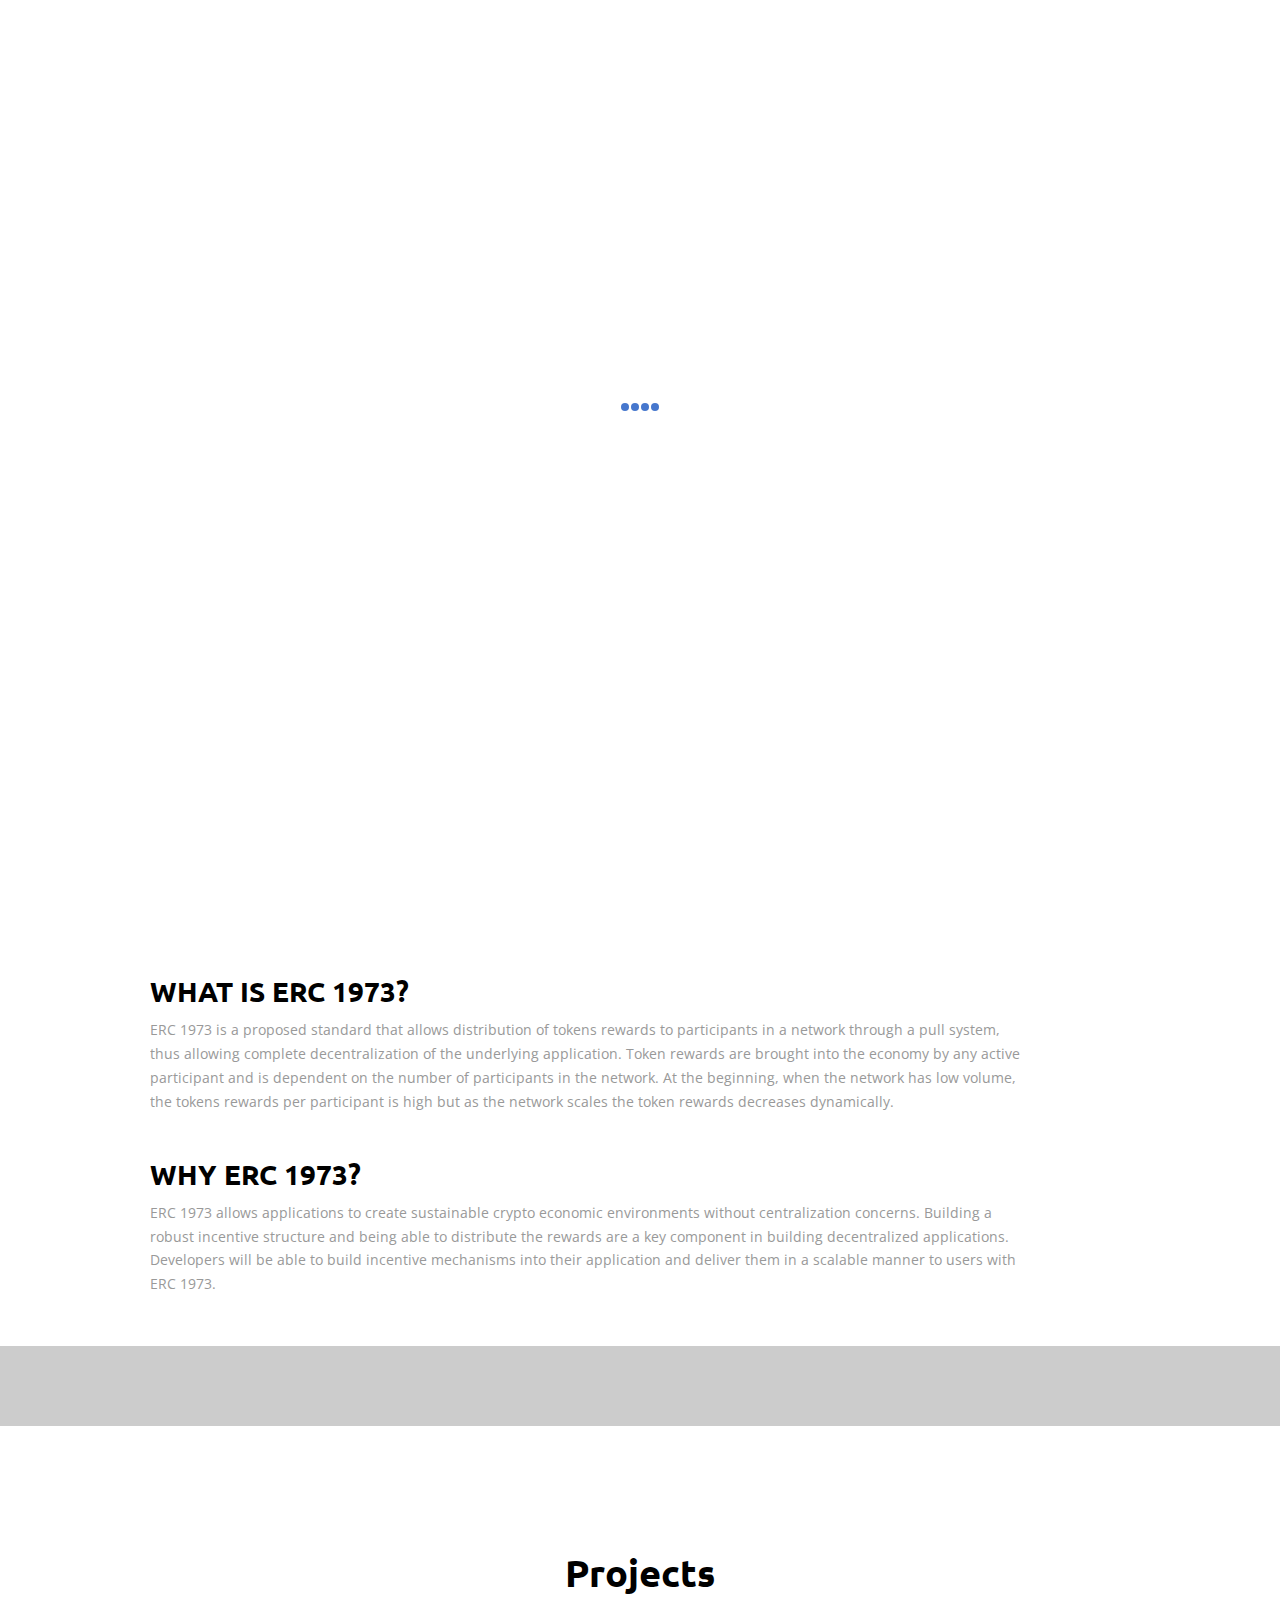
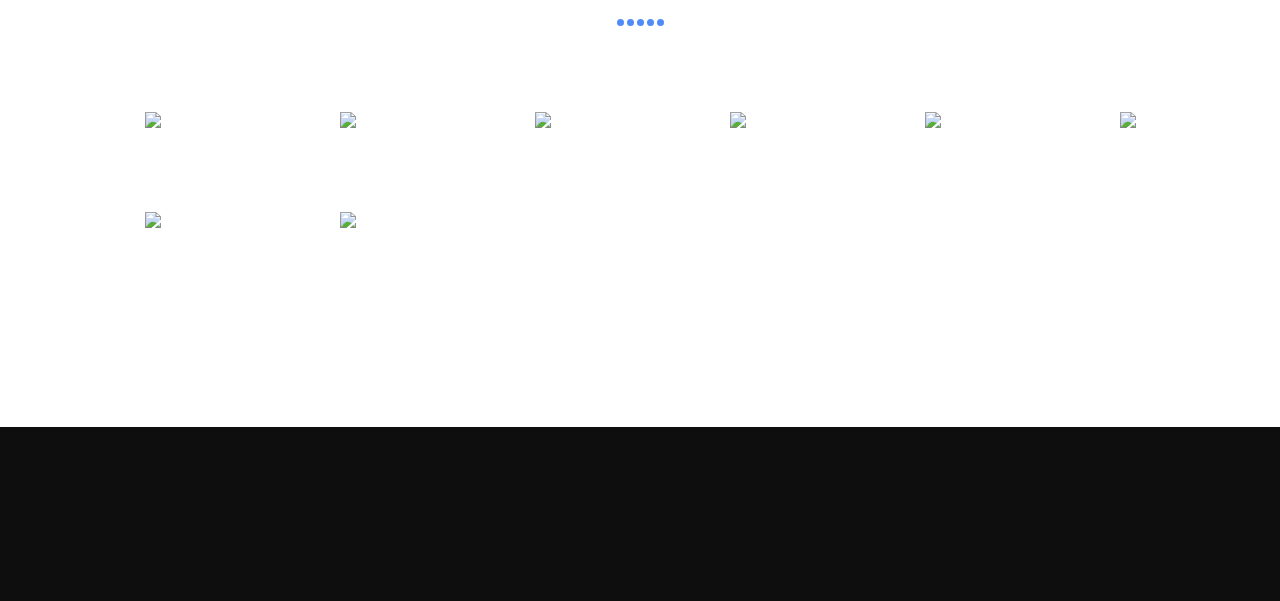
==== commit b8a3b3d6: "github link nav" ====
--- a/index.html
+++ b/index.html
@@ -64,14 +64,14 @@
 							<a class="logo" href="#header">
 								<img src="images/files/erc_logo_blue.png" alt="">
 								<h5><span class="colored">Scour</span></h5>
-								<span>Landing Template</span>
+								<span>ERC 1973 Alliance</span>
 							</a><!-- .logo end -->
 
 							<ul id="main-menu" class="main-menu">
 								<li><a data-scroll-nav="0" href="#header">Home</a></li>
 								<li><a data-scroll-nav="1" href="#what-we-do">About ERC 1973</a></li>
 								<li><a data-scroll-nav="2" href="#featured-projects">Projects</a></li>
-								<li><a data-scroll-nav="3" href="#footer-mini">Github</a></li>
+								<li><a data-scroll-nav="3" onclick="window.open('https://github.com/ethereum/EIPs/blob/master/EIPS/eip-1973.md')" >Github</a></li>
 							</ul>
 							<div class="mobile-menu-btn hamburger hamburger--slider">
 								<span class="hamburger-box">
@@ -235,17 +235,16 @@
 										</a>
 									</div>
 									<div class="col-xs-6 col-md-4 col-lg-2 text-center">
-										<a href="https://mvs.org/">
+										<a href="http://mvsdna.com/">
 											<div class="partner-wrapper">
-												<img class="member-photo"
-													src="images/files/projects/metaverse_logo.jpg">
+												<img class="member-photo" src="images/files/projects/dna.png">
 											</div>
 										</a>
 									</div>
 									<div class="col-xs-6 col-md-4 col-lg-2 text-center">
-										<a href="">
+										<a href="https://alchemyapi.io/">
 											<div class="partner-wrapper">
-												<img class="member-photo" src="images/files/projects/dna.png">
+												<img class="member-photo" src="images/files/projects/alchemy.png">
 											</div>
 										</a>
 									</div>
@@ -253,16 +252,17 @@
 												<div class="row"> -->
 									<div class="featured-projects-slider">
 										<div class="col-xs-6 col-md-4 col-lg-2 text-center">
-											<a href="http://www.metameshgroup.com">
+											<a href="">
 												<div class="partner-wrapper">
 													<img class="member-photo" src="images/files/projects/metamesh.png">
 												</div>
 											</a>
 										</div>
 										<div class="col-xs-6 col-md-4 col-lg-2 text-center">
-											<a href="https://alchemyapi.io/">
-												<div class="partner-wrapper">
-													<img class="member-photo" src="images/files/projects/alchemy.png">
+											<a href="https://trustd.space/trustd-contact/">
+												<div class="partner-wrapper">
+													<img class="member-photo"
+														src="images/files/projects/trustd_space.png">
 												</div>
 											</a>
 										</div>
@@ -271,6 +271,23 @@
 												<div class="partner-wrapper">
 													<img class="member-photo"
 														src="images/files/projects/ArtCryption.png">
+												</div>
+											</a>
+										</div>
+										<div class="col-xs-6 col-md-4 col-lg-2 text-center">
+											<a
+												href="https://www.georgebrown.ca/programs/blockchain-development-program-t175/">
+												<div class="partner-wrapper">
+													<img class="member-photo"
+														src="images/files/projects/George_Brown_College_logo.png">
+												</div>
+											</a>
+										</div>
+										<div class="col-xs-6 col-md-4 col-lg-2 text-center">
+											<a href="https://blockgeeks.com/">
+												<div class="partner-wrapper">
+													<img class="member-photo"
+														src="images/files/projects/Blockgeeks.png">
 												</div>
 											</a>
 										</div>
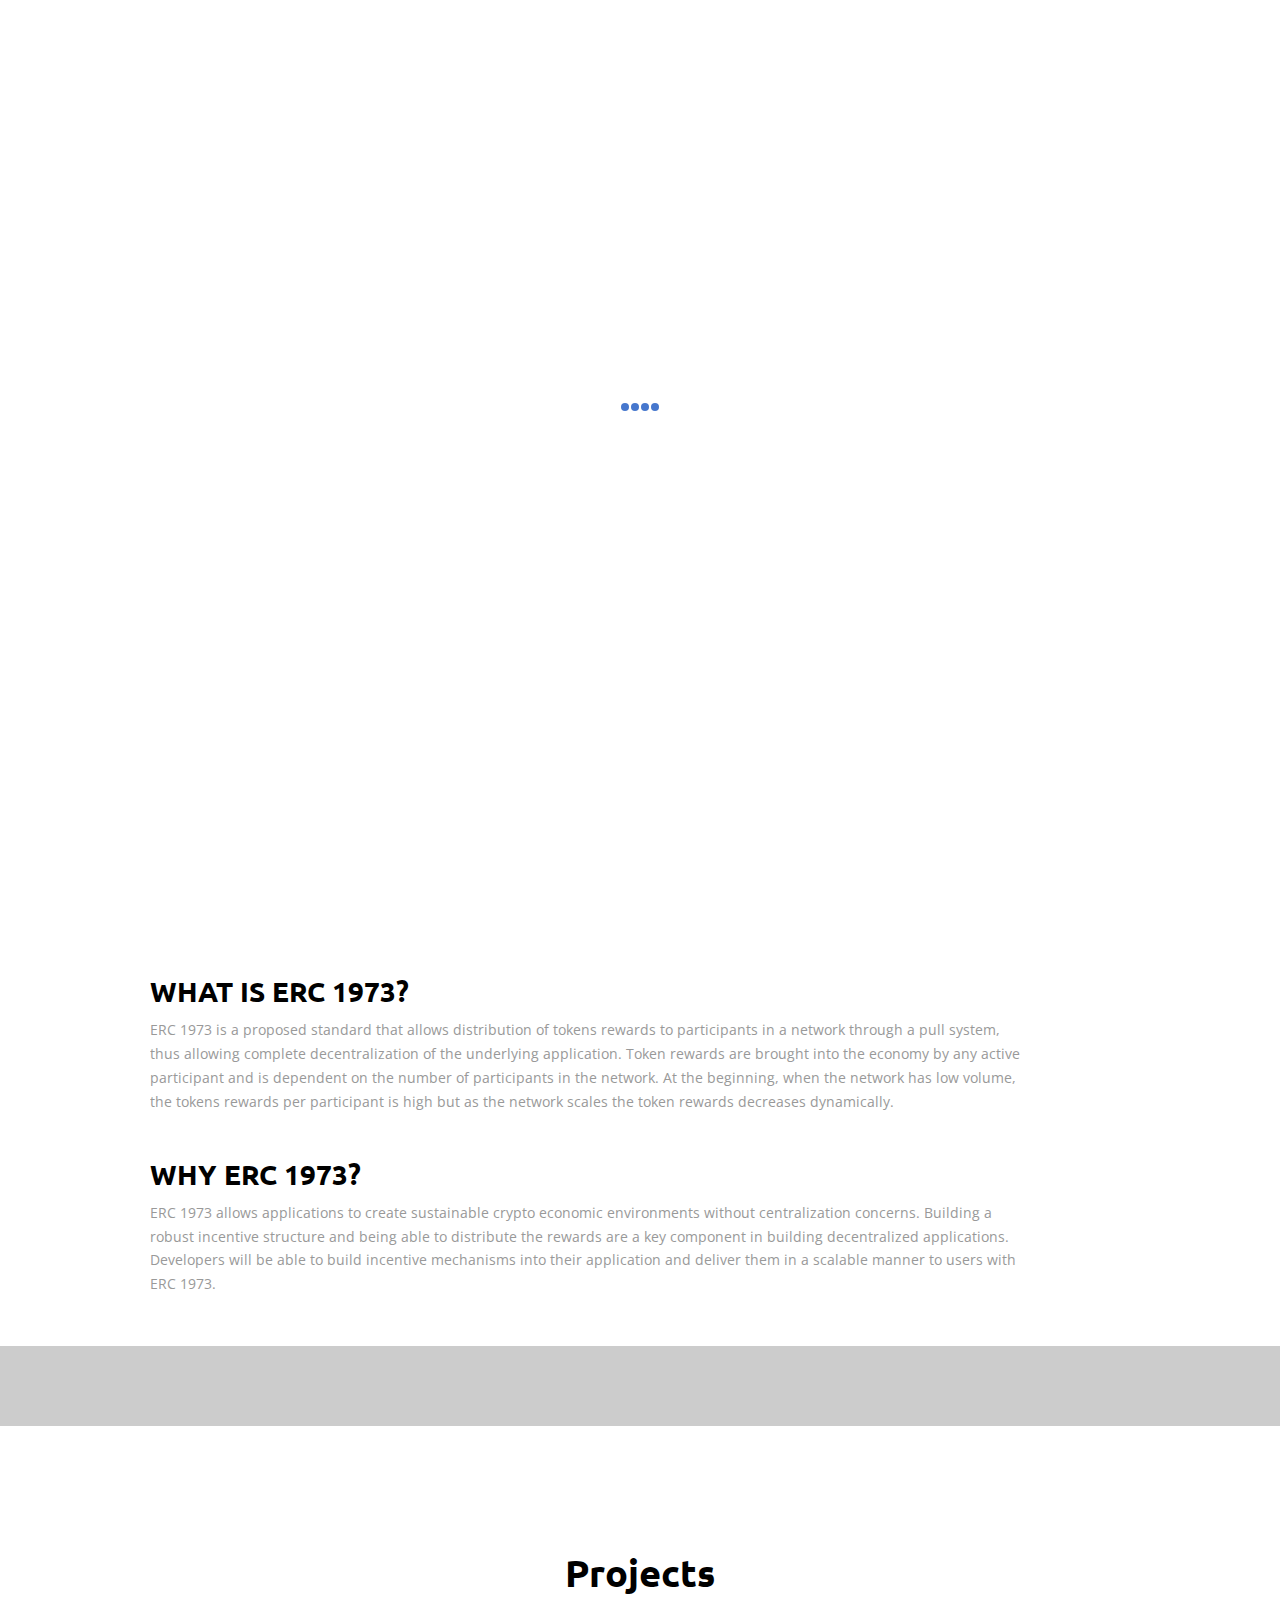
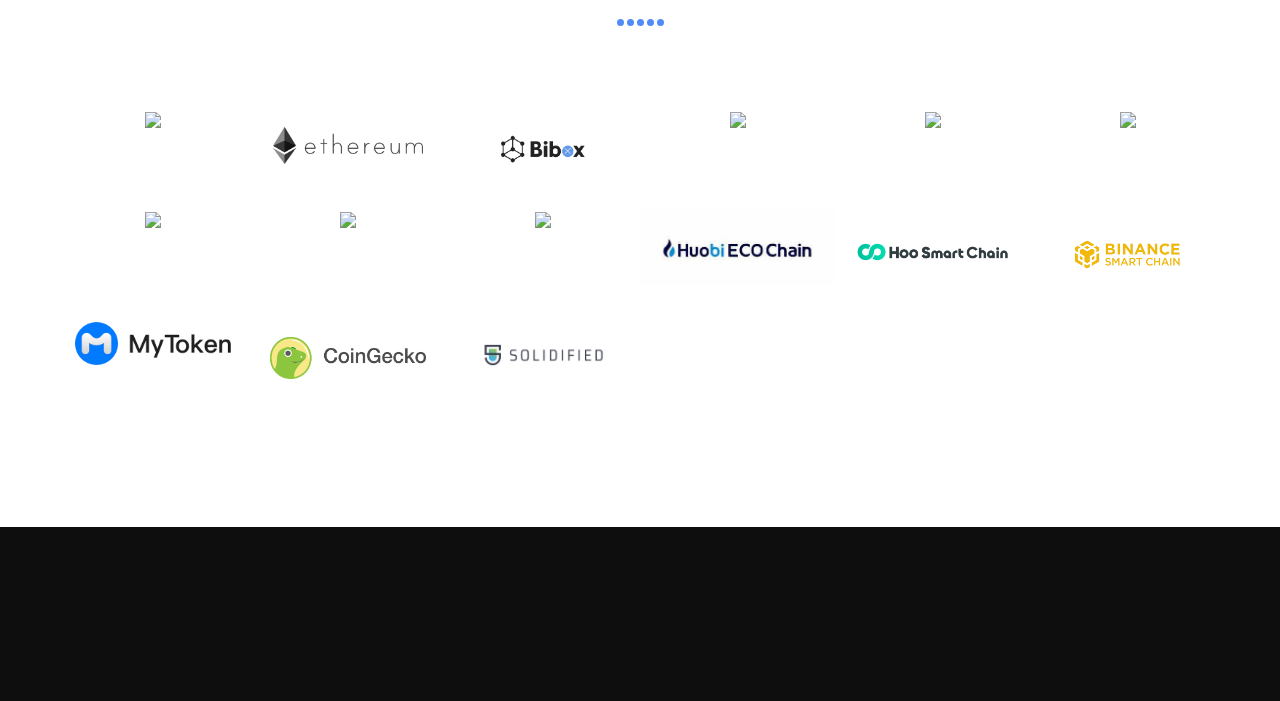
==== commit 99927c1a: "partner logos" ====
--- a/index.html
+++ b/index.html
@@ -71,7 +71,9 @@
 								<li><a data-scroll-nav="0" href="#header">Home</a></li>
 								<li><a data-scroll-nav="1" href="#what-we-do">About ERC 1973</a></li>
 								<li><a data-scroll-nav="2" href="#featured-projects">Projects</a></li>
-								<li><a data-scroll-nav="3" onclick="window.open('https://github.com/ethereum/EIPs/blob/master/EIPS/eip-1973.md')" >Github</a></li>
+								<li><a data-scroll-nav="3"
+										onclick="window.open('https://github.com/ethereum/EIPs/blob/master/EIPS/eip-1973.md')">Github</a>
+								</li>
 							</ul>
 							<div class="mobile-menu-btn hamburger hamburger--slider">
 								<span class="hamburger-box">
@@ -235,9 +237,17 @@
 										</a>
 									</div>
 									<div class="col-xs-6 col-md-4 col-lg-2 text-center">
-										<a href="http://mvsdna.com/">
+										<a href="https://ethereum.org/en/">
 											<div class="partner-wrapper">
-												<img class="member-photo" src="images/files/projects/dna.png">
+												<img class="member-photo" style="margin-top:20px"
+													src="images/files/projects/ethereum.png">
+											</div>
+										</a>
+									</div>
+									<div class="col-xs-6 col-md-4 col-lg-2 text-center">
+										<a href="https://www.bibox.com/en">
+											<div class="partner-wrapper">
+												<img class="member-photo" src="images/files/projects/bibox.png">
 											</div>
 										</a>
 									</div>
@@ -249,7 +259,7 @@
 										</a>
 									</div>
 									<!-- </div>
-												<div class="row"> -->
+										<div class="row"> -->
 									<div class="featured-projects-slider">
 										<div class="col-xs-6 col-md-4 col-lg-2 text-center">
 											<a href="">
@@ -288,6 +298,55 @@
 												<div class="partner-wrapper">
 													<img class="member-photo"
 														src="images/files/projects/Blockgeeks.png">
+												</div>
+											</a>
+										</div>
+										<div class="col-xs-6 col-md-4 col-lg-2 text-center">
+											<a href="https://www.hecochain.com/en-us/">
+												<div class="partner-wrapper">
+													<img class="member-photo" style="width:100%; margin-top:-5px"
+														src="images/files/projects/huobi.png">
+												</div>
+											</a>
+										</div>
+										<div class="col-xs-6 col-md-4 col-lg-2 text-center">
+											<a href="https://hoo.com/#">
+												<div class="partner-wrapper">
+													<img class="member-photo" style="width:100%; margin-top:-10px"
+														src="images/files/projects/hoo.png">
+												</div>
+											</a>
+										</div>
+										<div class="col-xs-6 col-md-4 col-lg-2 text-center">
+											<a href="https://www.binance.org/en/smartChain">
+												<div class="partner-wrapper">
+													<img class="member-photo" style="width:100%; margin-top:10px"
+														src="images/files/projects/binance.png">
+												</div>
+											</a>
+										</div>
+
+										<div class="col-xs-6 col-md-4 col-lg-2 text-center">
+											<a href="https://www.mytokencap.com/en">
+												<div class="partner-wrapper">
+													<img class="member-photo" style="width:80%; margin-top:15px"
+														src="images/files/projects/mt.png">
+												</div>
+											</a>
+										</div>
+										<div class="col-xs-6 col-md-4 col-lg-2 text-center">
+											<a href="https://www.coingecko.com/">
+												<div class="partner-wrapper">
+													<img class="member-photo" style="width:80%; margin-top:30px"
+														src="images/files/projects/coingecko.png">
+												</div>
+											</a>
+										</div>
+										<div class="col-xs-6 col-md-4 col-lg-2 text-center">
+											<a href="https://solidified.io/">
+												<div class="partner-wrapper">
+													<img class="member-photo" style="width:80%; margin-top:25px"
+														src="images/files/projects/solidified.png">
 												</div>
 											</a>
 										</div>
